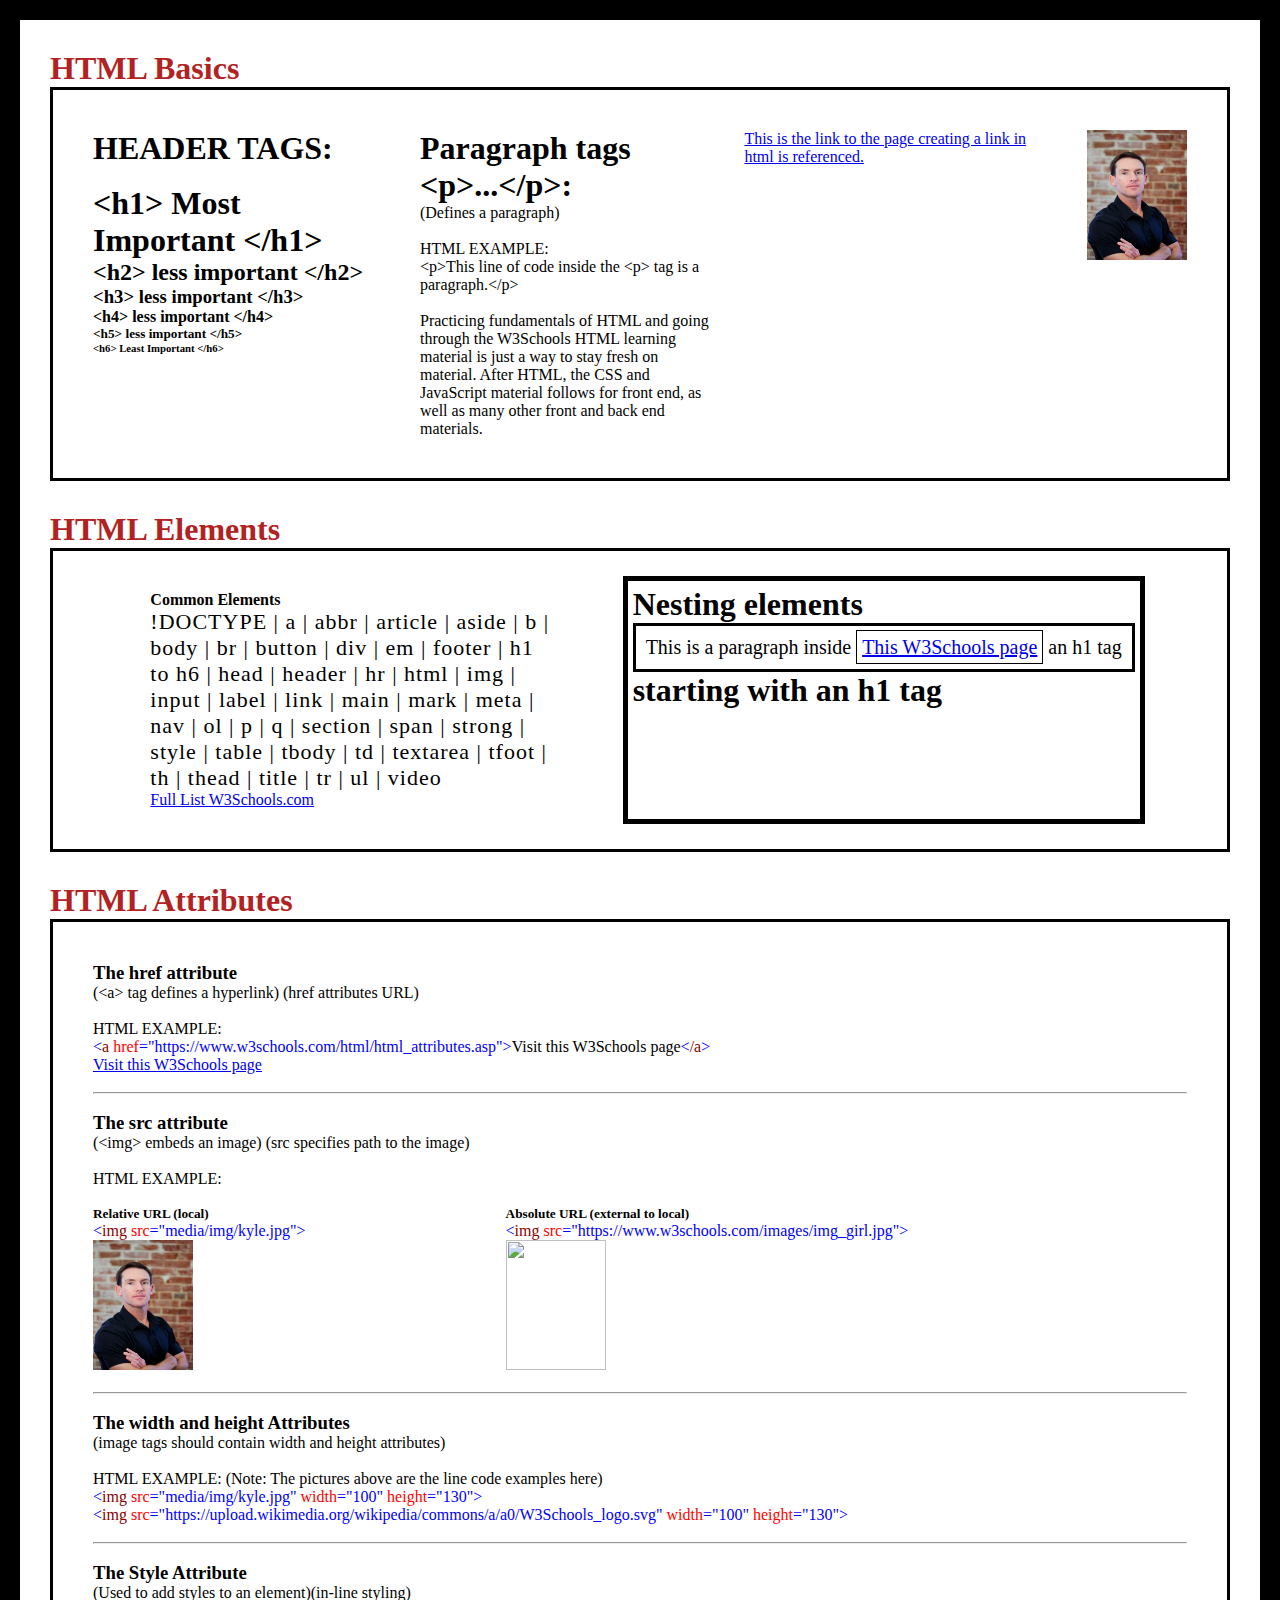
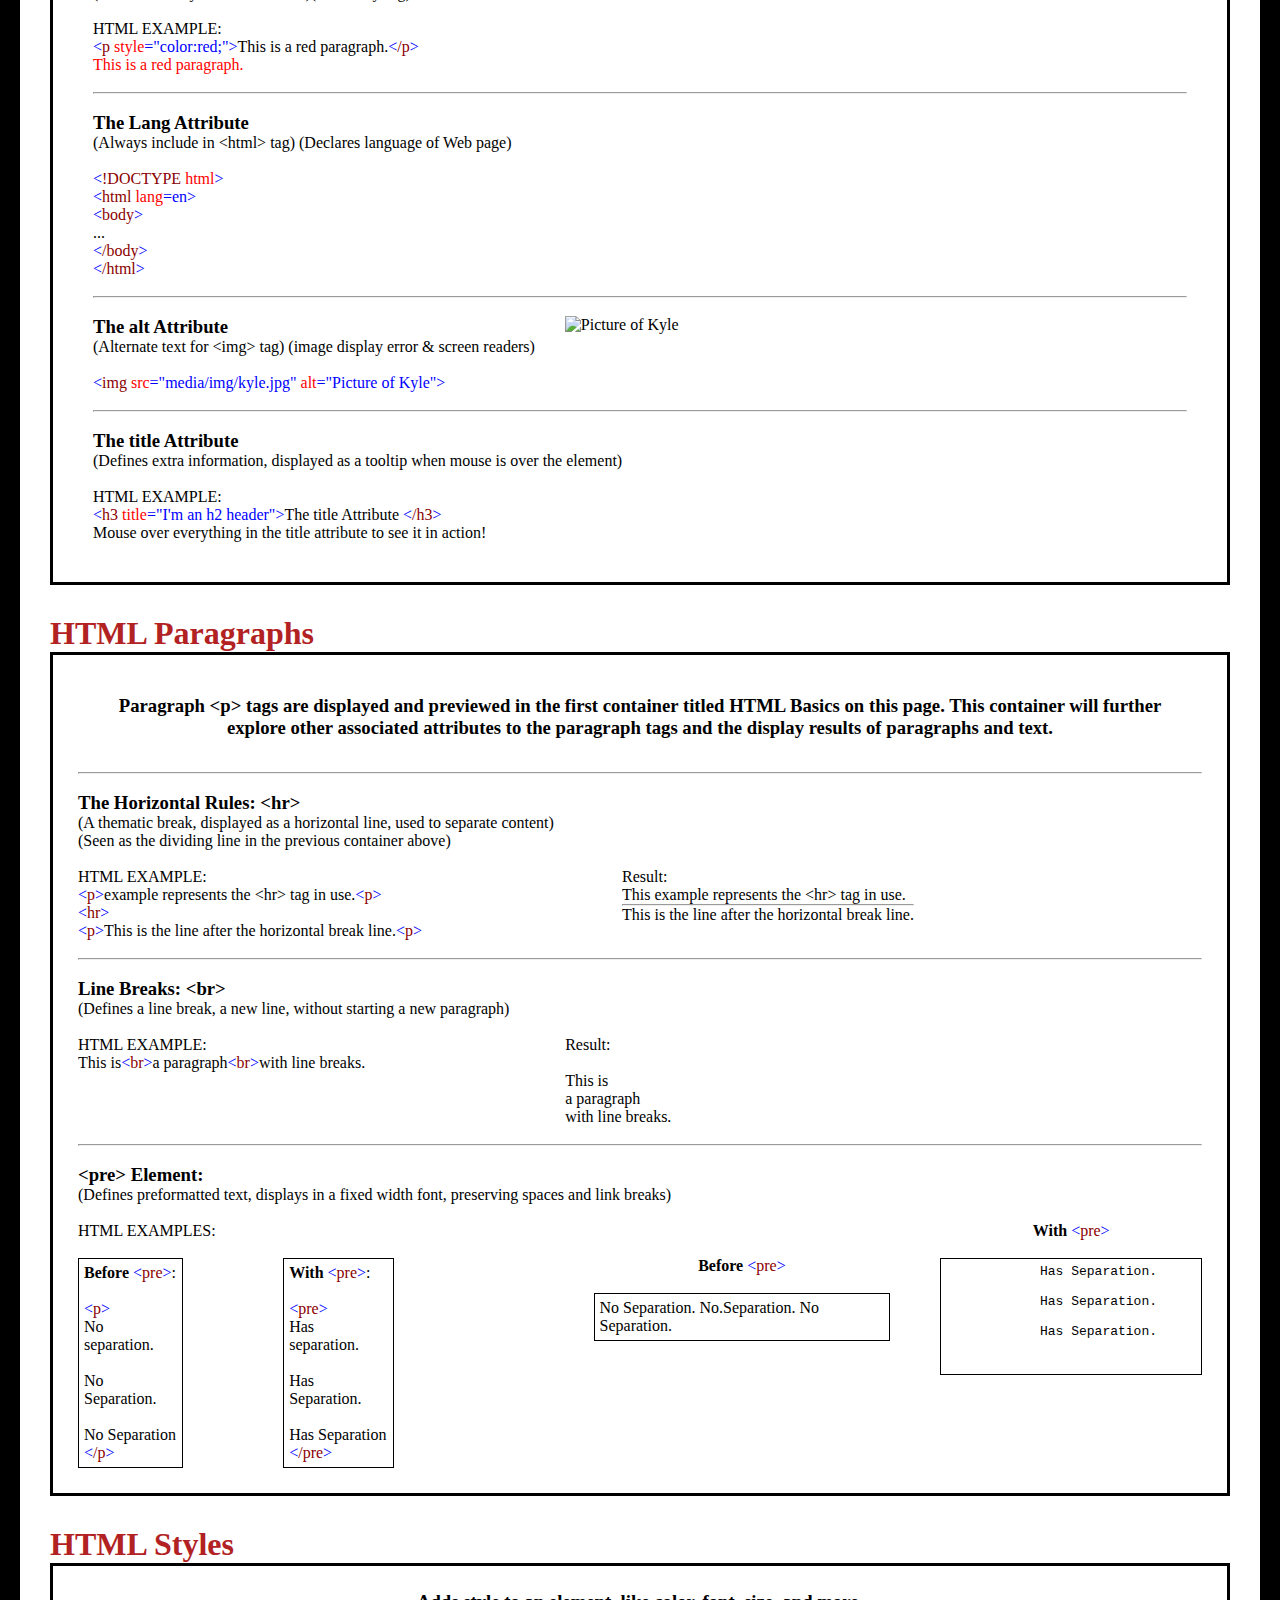
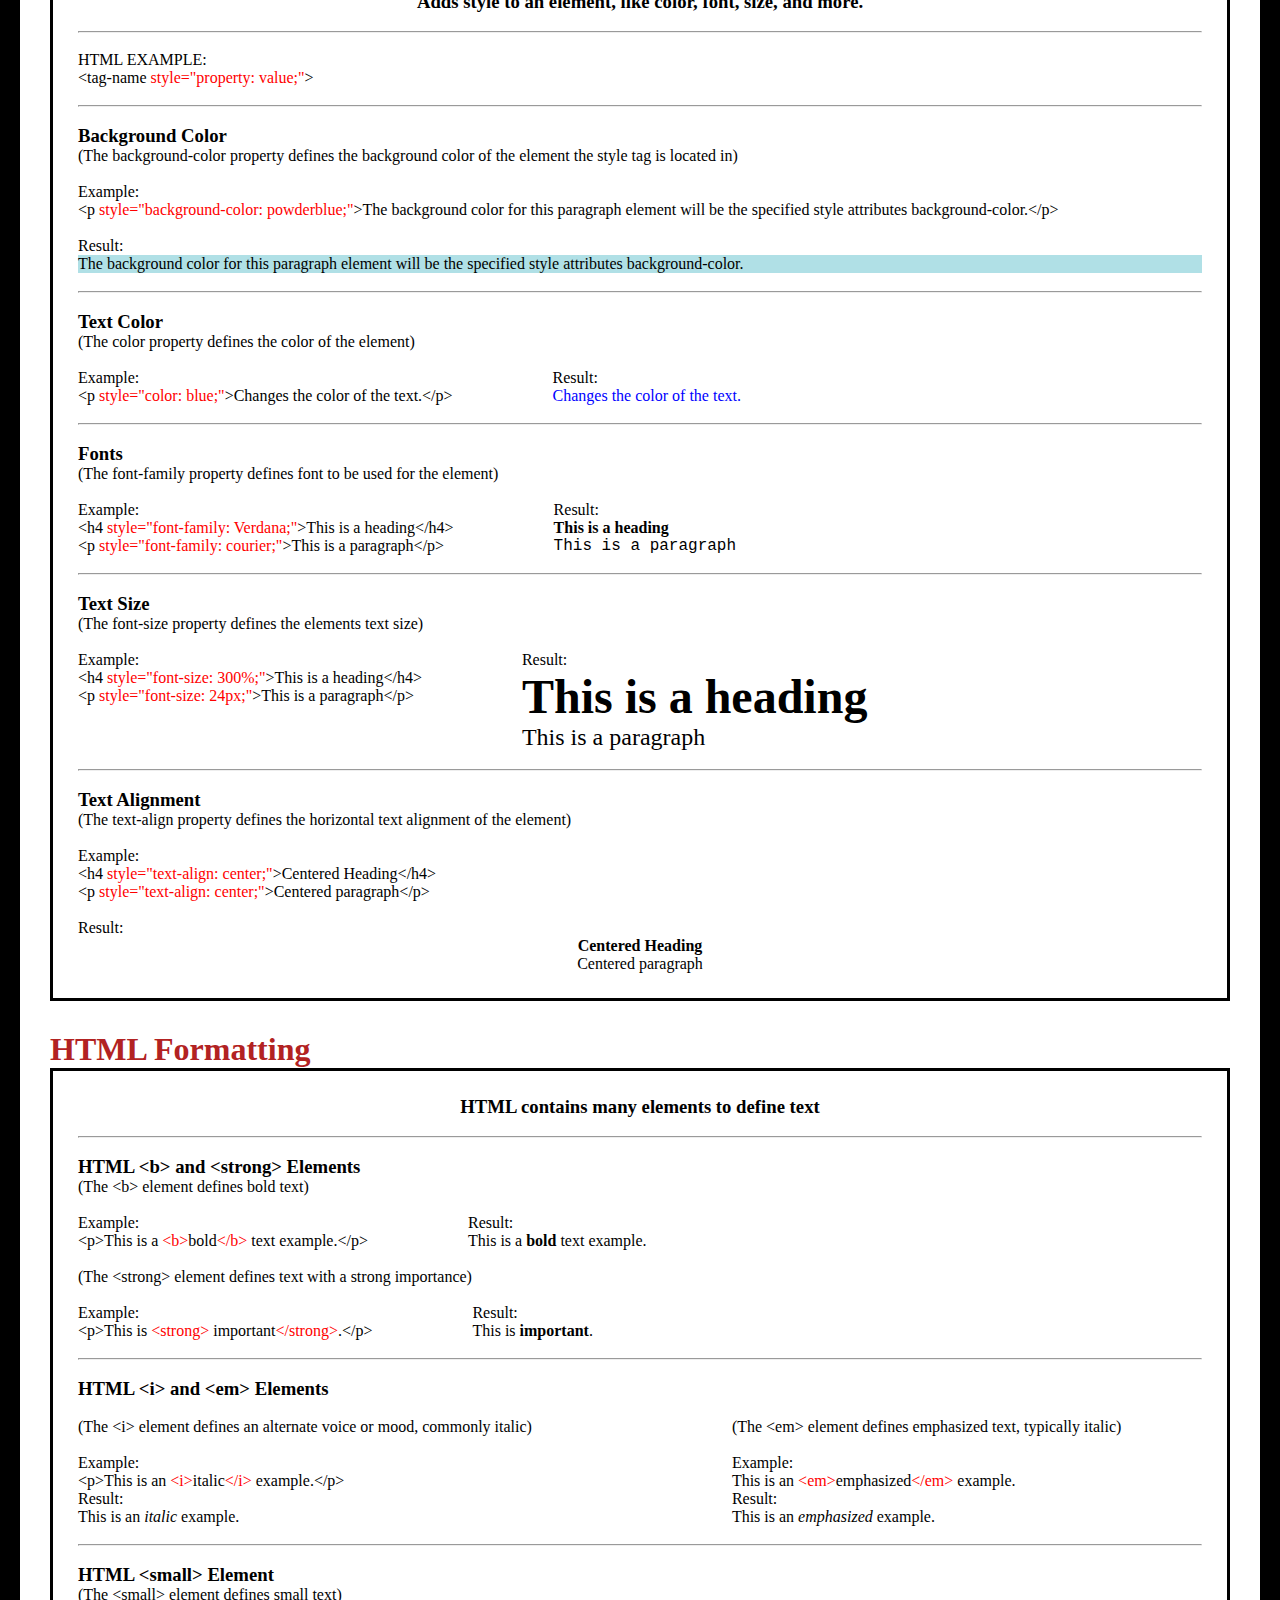
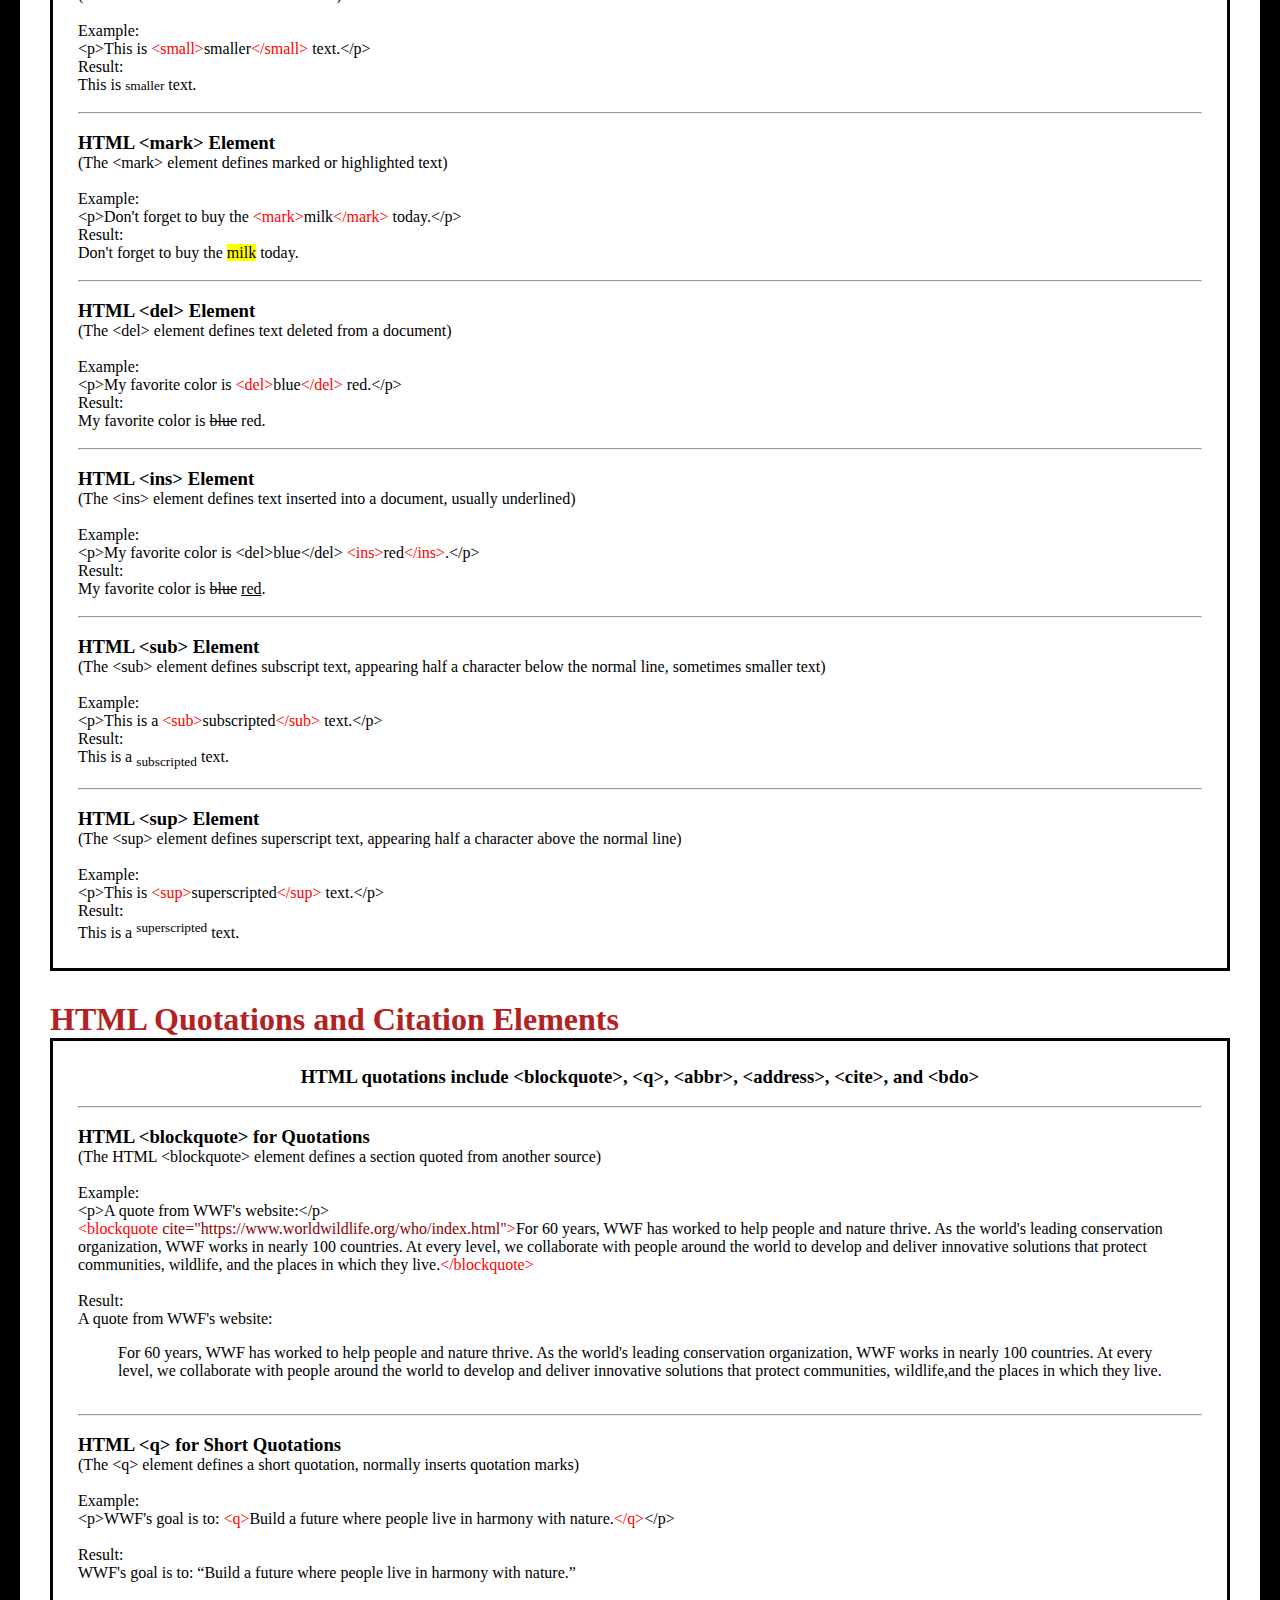
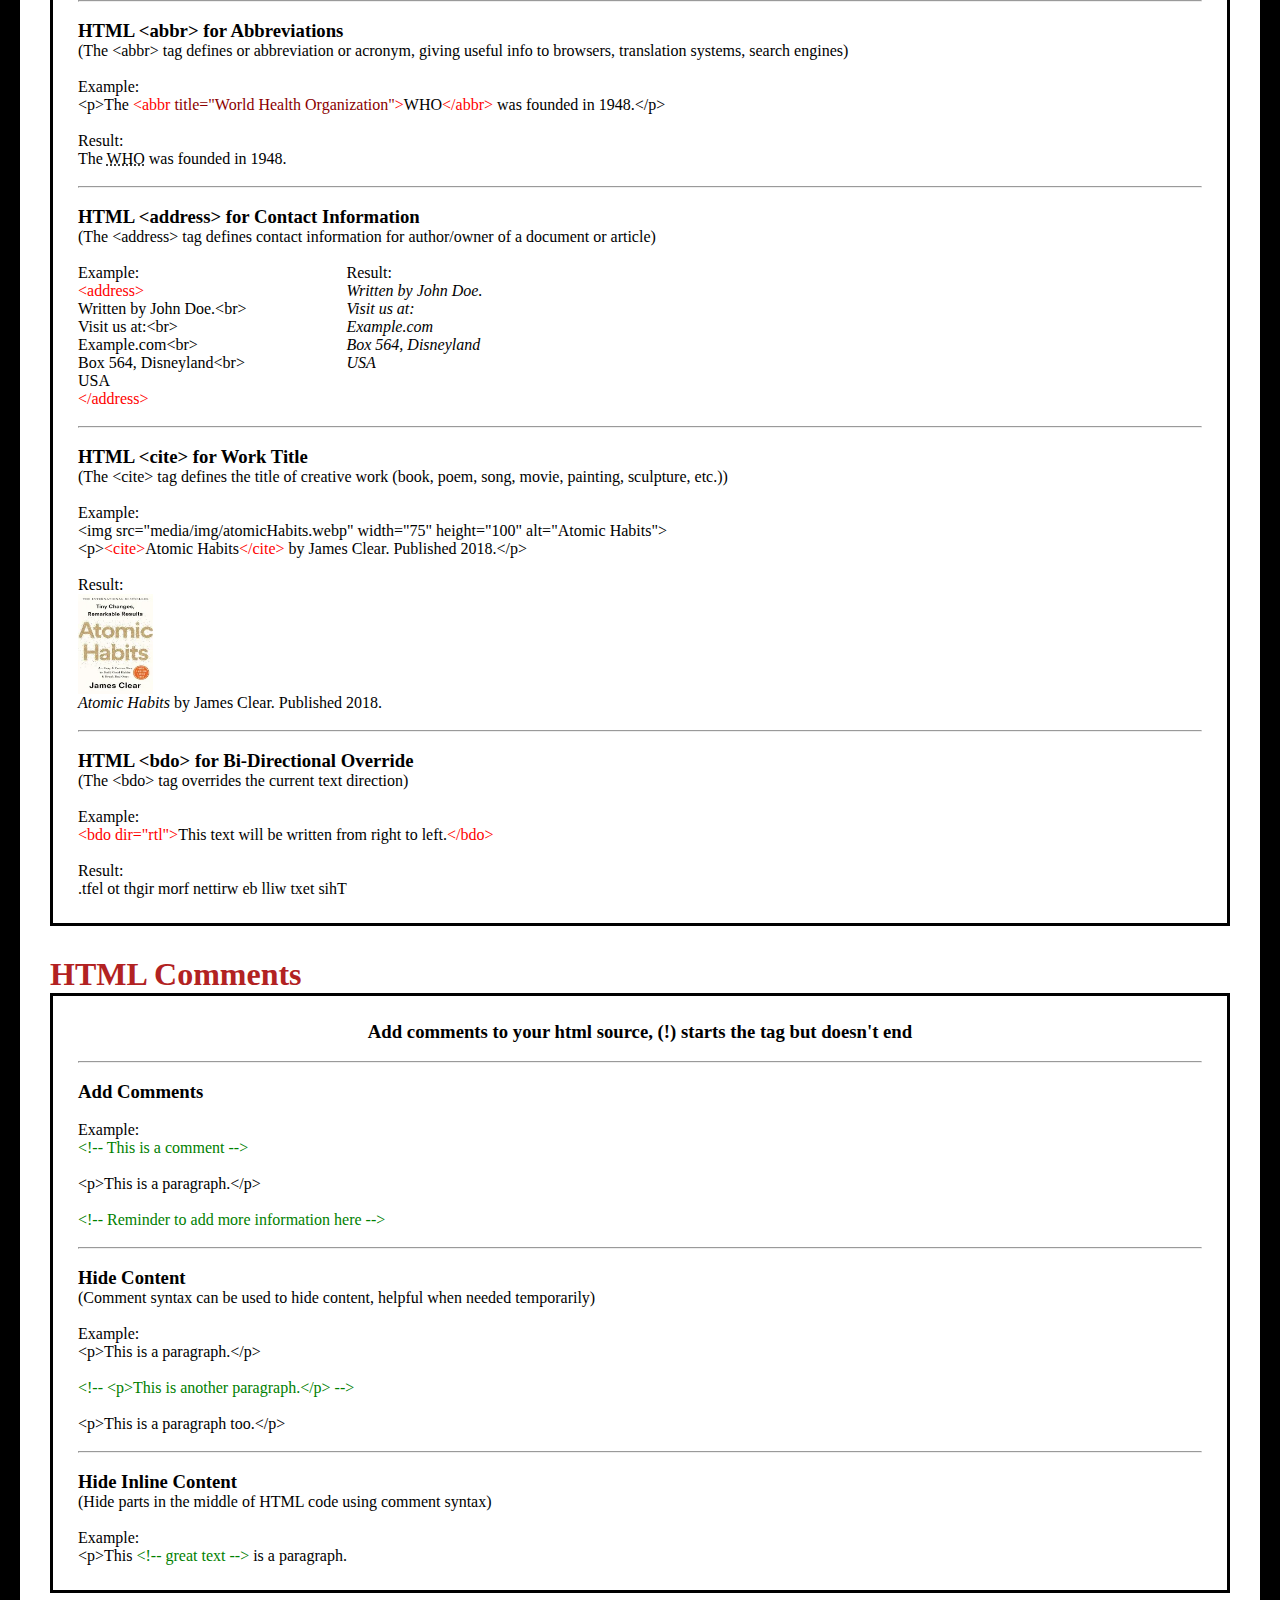
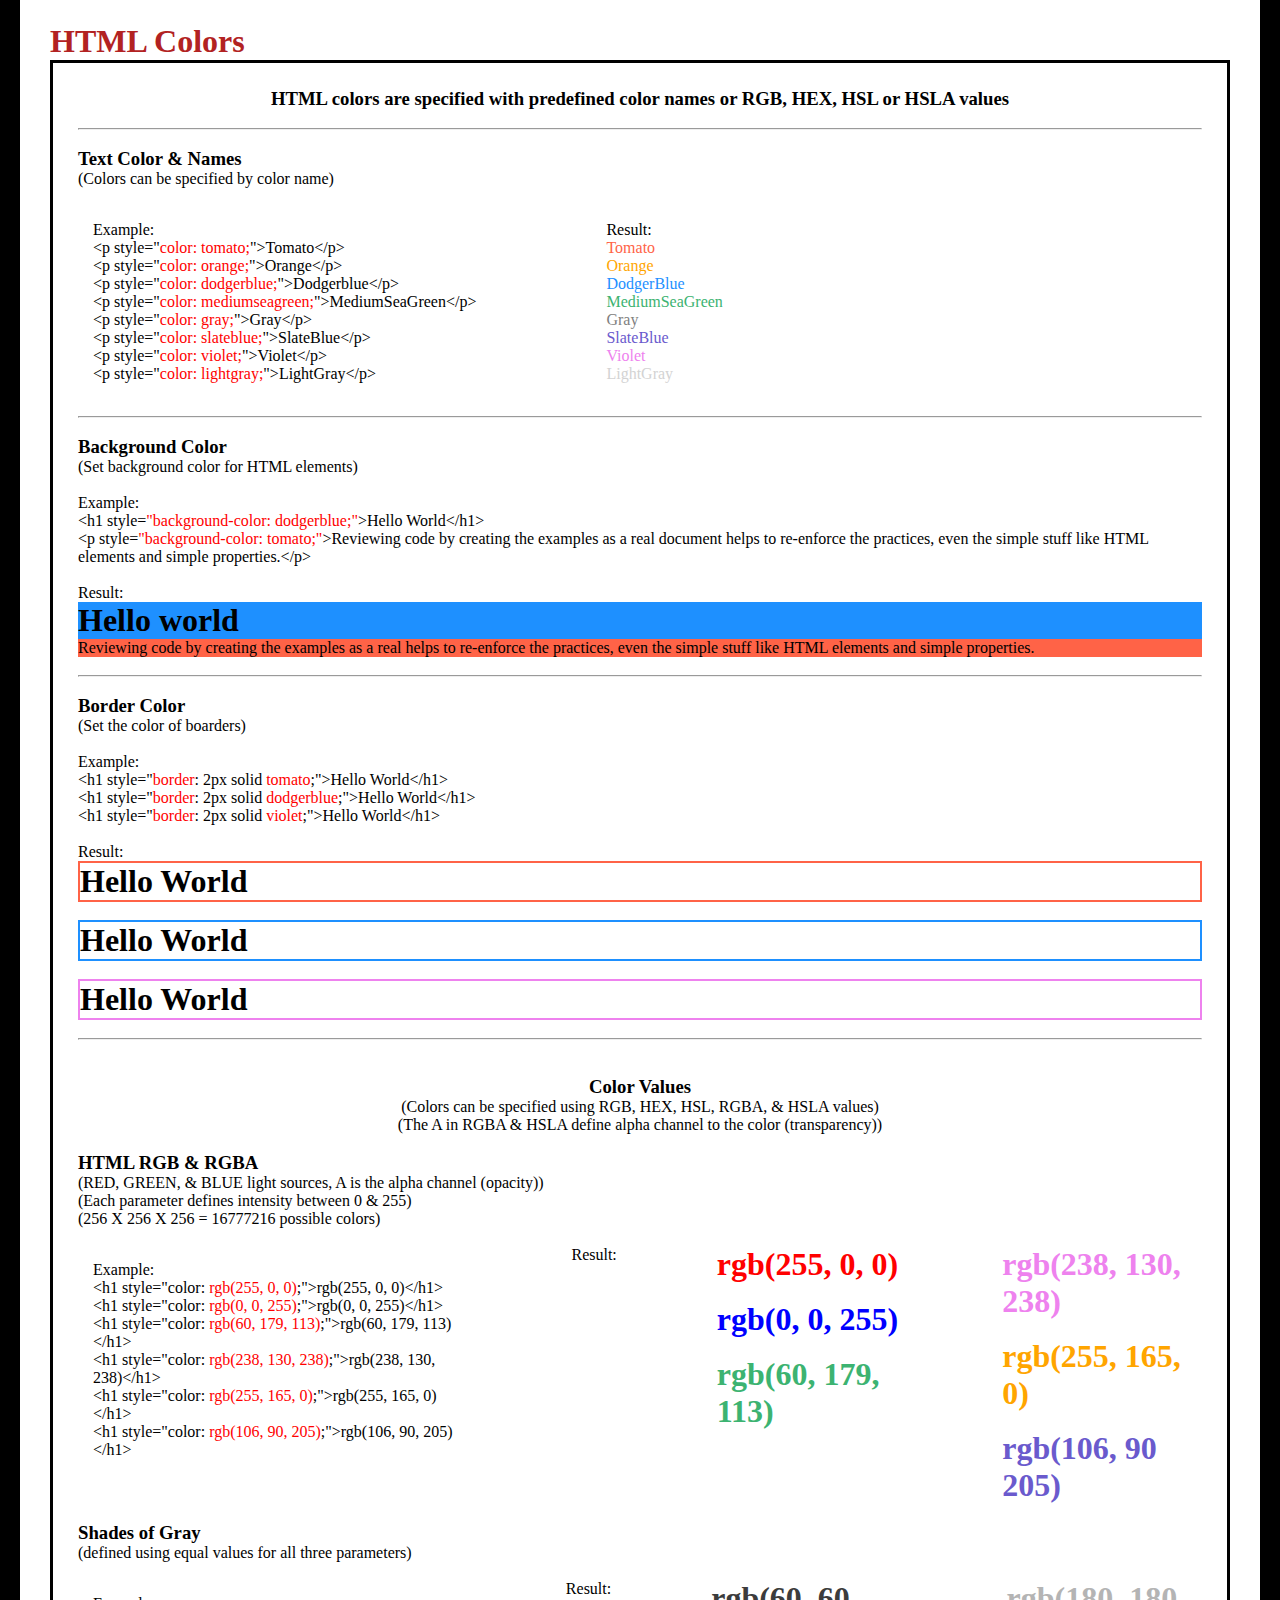
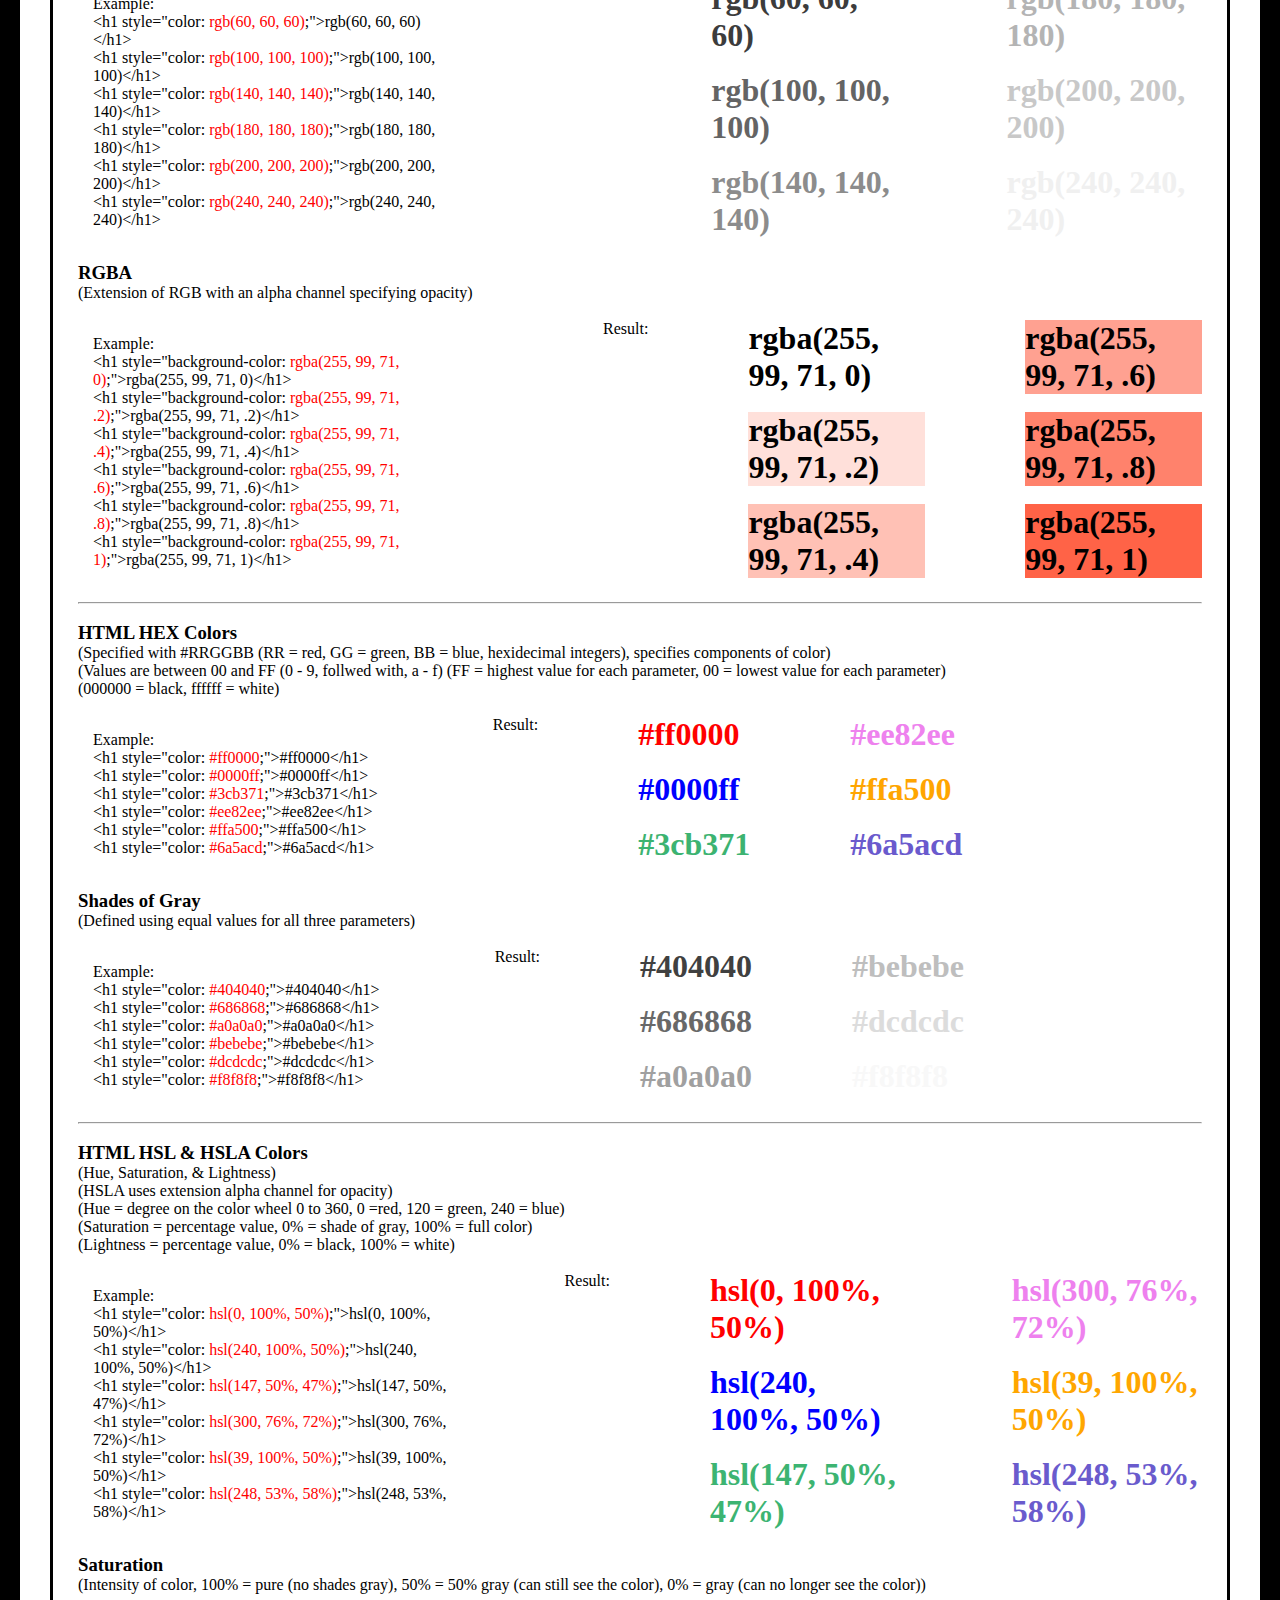
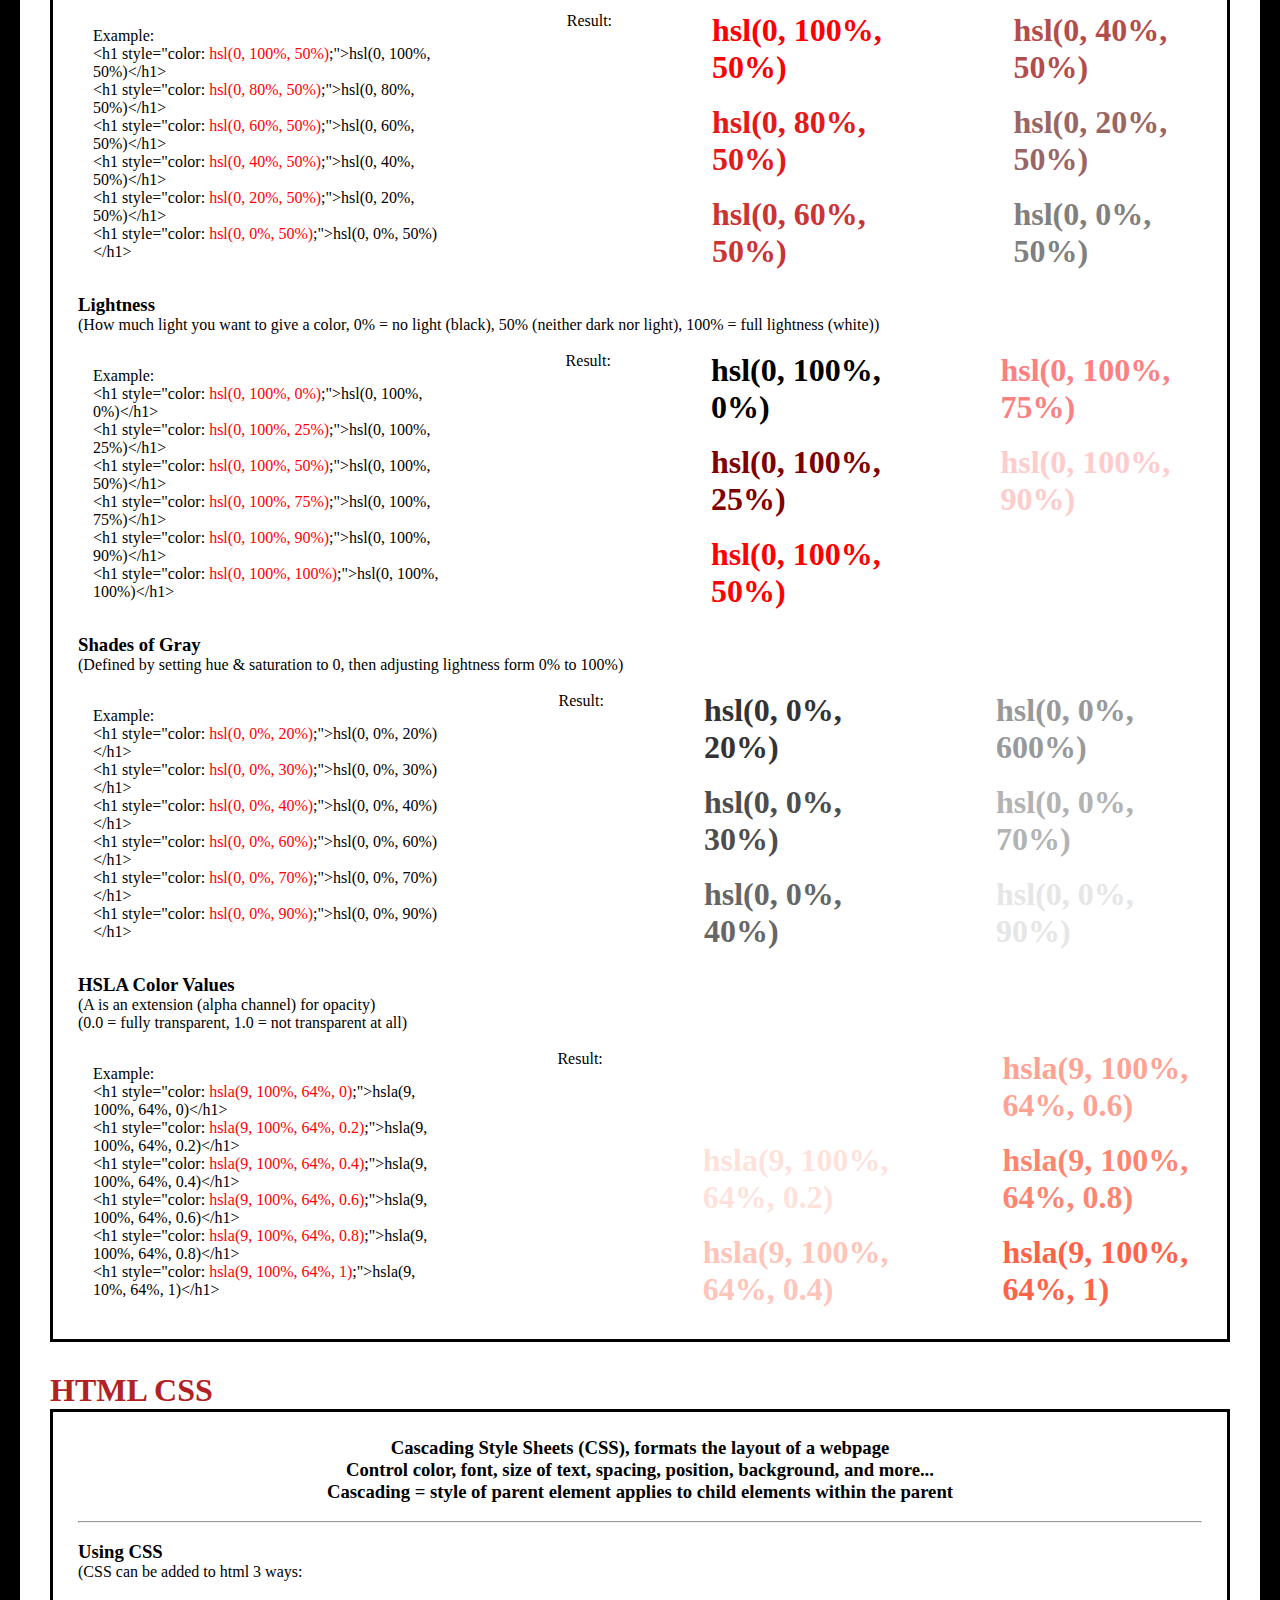
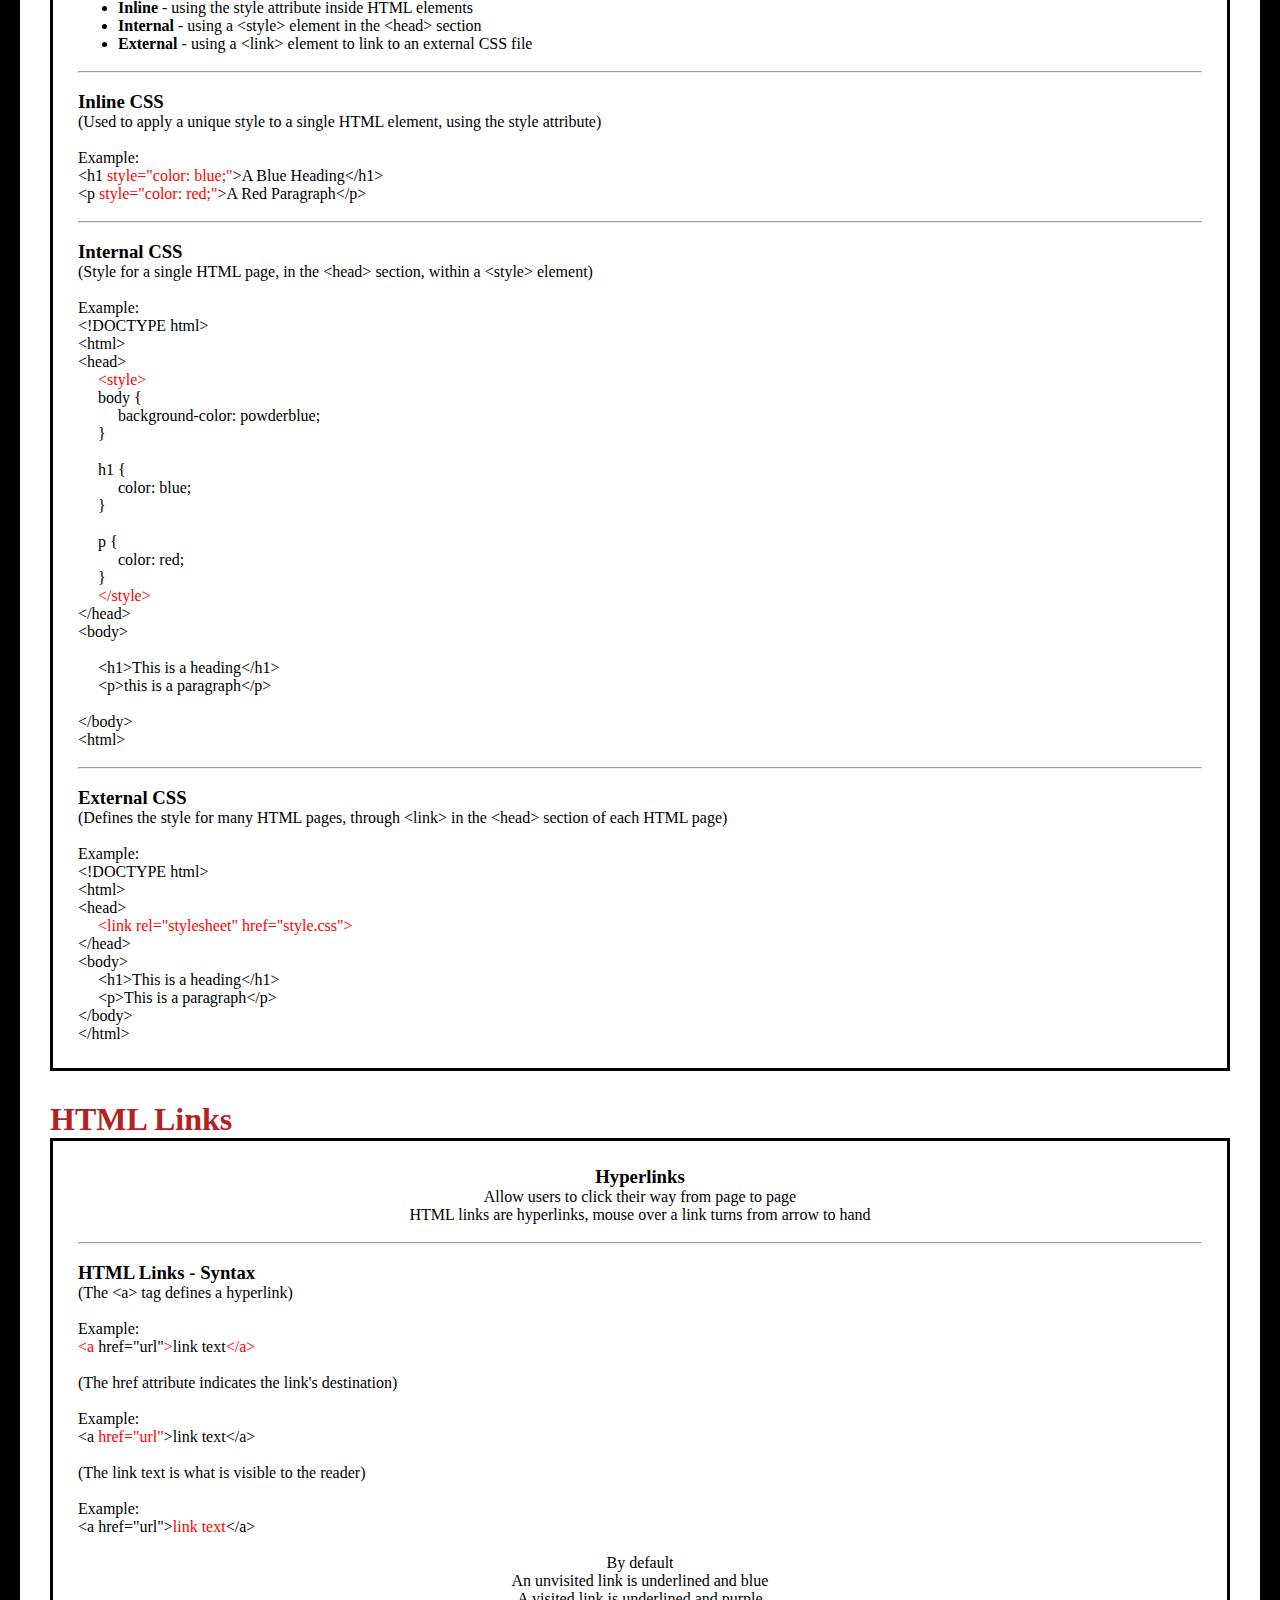
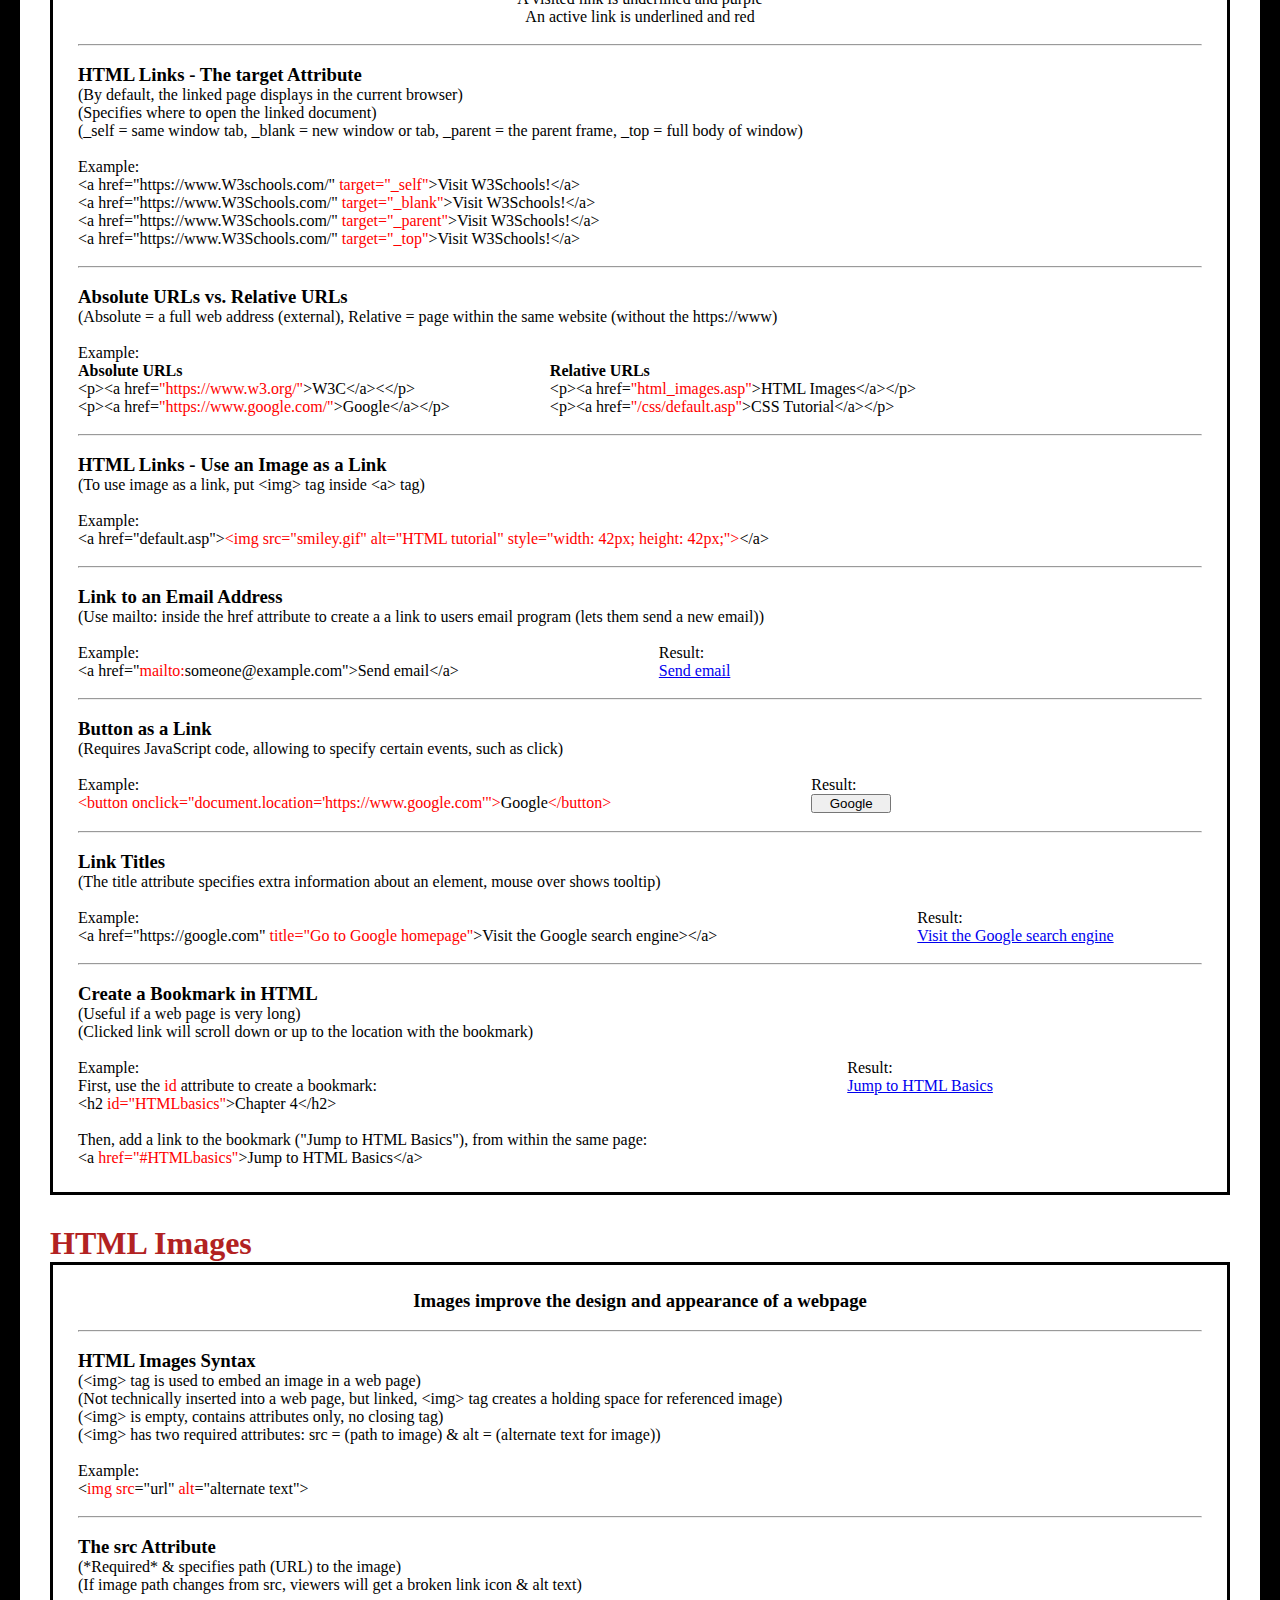
==== index.html @ a3dfe1bc "Added 20 additional tags for the Table of tags." ====
<!DOCTYPE html>
<html lang="en" xmlns="http://www.w3.org/1999/html">
    <head>
        <meta charset="UTF-8">
        <meta name="viewport" content="width=device-width, initial-scale=1">
        <title>W3Schools HTML</title>
        <link rel="stylesheet" href="index.css">
    </head>
    <body>
        <div class="page-wrapper">

<!--HTML Basics-->

            <h1 class="tutorialTitle" id="HTMLbasics">HTML Basics</h1>
            <div class="container">
                <div class="row">
                    <h1>HEADER TAGS:</h1>
                        <br>
                <!--    HTML heading h1 - h6-->
                    <h1>&lt;h1> Most Important &lt;/h1></h1>
                    <h2>&lt;h2> less important &lt;/h2></h2>
                    <h3>&lt;h3> less important &lt;/h3></h3>
                    <h4>&lt;h4> less important &lt;/h4></h4>
                    <h5>&lt;h5> less important &lt;/h5></h5>
                    <h6>&lt;h6> Least Important &lt;/h6></h6>
                </div>
                    <br>
                <!-- HTML paragraph -->
                <div class="row">
                    <h1>Paragraph tags &lt;p>...&lt;/p>:</h1>
                    <p>(Defines a paragraph)</p>
                        <br>
                    <p>HTML EXAMPLE:</p>
                    <p>&lt;p>This line of code inside the &lt;p> tag is a paragraph.&lt;/p></p>
                        <br>
                    <p style="max-width: 350px;">Practicing fundamentals of HTML and going through the W3Schools HTML learning material is just a way to stay fresh on material. After HTML, the CSS and JavaScript material follows for front end, as well as many other front and back end materials.</p>
                </div>
                    <br>
                <!-- HTML Link -->
                <div class="row">
                    <a href="https://www.W3Schools.com/html/html_basic.asp">This is the link to the page creating a link in html is referenced.</a>
                </div>
                    <br>
                <!-- HTML image -->
                <div class="row">
                    <img src="media/img/kyle.jpg" alt="Photo of me: Kyle" width="100px" height="130px">
                </div>
            </div>

<!--HTML Elements-->

            <h1 class="tutorialTitle">HTML Elements</h1>
            <div class="container">
                <div class="row elementsDiv">
                    <h4>Common Elements</h4>
                    <p class="elementTypes"> !DOCTYPE | a | abbr | article | aside | b | body | br | button | div | em | footer | h1 to h6 | head | header | hr | html | img | input | label | link | main | mark | meta | nav | ol | p | q | section | span | strong | style | table | tbody | td | textarea | tfoot | th | thead | title | tr | ul | video</p>
                    <a href="htps://www.W3Schools.com/tags/default.asp">Full List W3Schools.com</a>
                </div>
                <h1 style="border: 5px solid black; padding: 5px;">Nesting elements <p style="border: 3px solid black; padding: 10px; max-width: 700px; font-weight: normal; font-size: 20px;"> This is a paragraph inside <a style="border: 1px solid black; padding: 5px;" href="https://www.W3Schools.com/html/html_elements.asp">This W3Schools page</a> an h1 tag </p> starting with an h1 tag</h1>
            </div>

<!--HTML Attributes-->

            <h1 class="tutorialTitle">HTML Attributes</h1>
            <div class="container" style="flex-direction: column">
                <div class="row" >
                    <h3>The href attribute</h3>
                    <p>(&lt;a> tag defines a hyperlink) (href attributes URL)</p>
                        <br>
                    <p>HTML EXAMPLE:</p>
                    <p><span class="blue">&lt;</span><span class="darkred">a</span> <span class="red">href</span><span class="blue">="https://www.w3schools.com/html/html_attributes.asp"></span>Visit this W3Schools page<span class="blue">&lt;</span><span class="darkred">/a</span><span class="blue">></span></p>
                    <p><a href="https://www.w3schools.com/html/html_attributes.asp">Visit this W3Schools page</a></p>

                       <br><hr><br>

                    <h3>The src attribute</h3>
                    <p>(&lt;img> embeds an image) (src specifies path to the image)</p>
                        <br>
                    <p>HTML EXAMPLE:</p>
                        <br>
                    <div class="columnsAcross">
                        <div>
                            <h5>Relative URL (local)</h5>
                            <p><span class="blue">&lt;</span><span class="darkred">img</span> <span class="red">src</span><span class="blue">="media/img/kyle.jpg"></span></p>
                            <img src="media/img/kyle.jpg" width="100" height="130">
                        </div>
                                <br>
                        <div>
                            <h5>Absolute URL (external to local)</h5>
                            <p><span class="blue">&lt;</span><span class="darkred">img</span> <span class="red">src</span><span class="blue">="https://www.w3schools.com/images/img_girl.jpg"></span></p>
                            <img src="https://upload.wikimedia.org/wikipedia/commons/a/a0/W3Schools_logo.svg" width="100" height="130">
                        </div>
                    </div>

                        <br><hr><br>

                    <h3>The width and height Attributes</h3>
                    <p>(image tags should contain width and height attributes)</p>
                        <br>
                    <p>HTML EXAMPLE: (Note: The pictures above are the line code examples here)</p>
                    <p><span class="blue">&lt;</span><span class="darkred">img</span> <span class="red">src</span><span class="blue">="media/img/kyle.jpg"</span> <span class="red">width</span><span class="blue">="100"</span> <span class="red">height</span><span class="blue">="130"></span></p>
                    <p><span class="blue">&lt;</span><span class="darkred">img</span> <span class="red">src</span><span class="blue">="https://upload.wikimedia.org/wikipedia/commons/a/a0/W3Schools_logo.svg"</span> <span class="red">width</span><span class="blue">="100"</span> <span class="red">height</span><span class="blue">="130"></span></p>

                        <br><hr><br>

                    <h3>The Style Attribute</h3>
                    <p>(Used to add styles to an element)(in-line styling)</p>
                        <br>
                    <p>HTML EXAMPLE:</p>
                    <p><span class="blue">&lt;</span><span class="darkred">p</span> <span class="red">style</span><span class="blue">="color:red;"></span>This is a red paragraph.<span class="blue">&lt;</span><span class="red"></span><span class="darkred">/p</span><span class="blue">&gt;</span></p>
                    <p class="red">This is a red paragraph.</p>

                        <br><hr><br>

                    <h3>The Lang Attribute</h3>
                    <p>(Always include in &lt;html> tag) (Declares language of Web page)</p>
                        <br>
                    <p><span class="blue">&lt;</span><span class="darkred">!DOCTYPE</span> <span class="red">html</span><span class="blue">&gt;</span></p>
                    <p><span class="blue">&lt;</span><span class="darkred">html</span> <span class="red">lang</span><span class="blue">=en</span><span class="blue">&gt;</span></p>
                    <p><span class="blue">&lt;</span><span class="darkred">body</span><span class="blue">&gt;</span></p>
                    <p>...</p>
                    <p><span class="blue">&lt;</span><span class="darkred">/body</span><span class="blue">&gt;</span></p>
                    <p><span class="blue">&lt;</span><span class="darkred">/html</span><span class="blue">&gt;</span></p>

                        <br><hr><br>


                    <div class="altAttr">
                        <div>
                            <h3>The alt Attribute</h3>
                            <p>(Alternate text for &lt;img> tag) (image display error & screen readers)</p>
                                <br>
                            <p><span class="blue">&lt;</span><span class="darkred">img</span> <span class="red">src</span><span class="blue">="media/img/kyle.jpg"</span> <span class="red">alt</span><span class="blue">="Picture of Kyle"></span></p>
                        </div>
                        <div>
                            <img src="media/img/kyle.jpeg" width="100" height="130" alt="Picture of Kyle">
                        </div>
                    </div>

                    <br><hr><br>

                    <h3 title="I'm an h2 header">The title Attribute</h3>
                    <p title="What title attribute is...">(Defines extra information, displayed as a tooltip when mouse is over the element)</p>
                        <br>
                    <p title="Line code example">HTML EXAMPLE:<br>
                        <span class="blue">&lt;</span><span class="darkred">h3</span> <span class="red">title</span><span class="blue">="I'm an h2 header"></span>The title Attribute <span class="blue">&lt;</span><span class="darkred">/h3</span><span class="blue">&gt;</span></p>
                    <p title="I'm a paragraph">Mouse over everything in the title attribute to see it in action!</p>
                </div>
            </div>

<!--HTML Paragraphs-->

            <h1 class="tutorialTitle">HTML Paragraphs</h1>
            <div class="container-col">
                <div class="row">
                    <h3 class="centering">Paragraph &lt;p> tags are displayed and previewed in the first container titled HTML Basics on this page. This container will further explore other associated attributes to the paragraph tags and the display results of paragraphs and text.</h3>
                </div>
                    <br><hr><br>
                <h3>The Horizontal Rules: &lt;hr></h3>
                <p>(A thematic break, displayed as a horizontal line, used to separate content)</p>
                <p>(Seen as the dividing line in the previous container above)</p>
                    <br>
                <div class="columnsAcross">
                    <div>
                        <p>HTML EXAMPLE:</p>
                        <p><span class="blue">&lt;</span><span class="darkred">p</span><span class="blue">&gt;</span>example represents the &lt;hr> tag in use.<span class="blue">&lt;</span><span class="darkred">p</span><span class="blue">&gt;</span></p>
                        <p><span class="blue">&lt;</span><span class="darkred">hr</span><span class="blue">&gt;</span></p>
                        <p><span class="blue">&lt;</span><span class="darkred">p</span><span class="blue">&gt;</span>This is the line after the horizontal break line.<span class="blue">&lt;</span><span class="darkred">p</span><span class="blue">&gt;</span></p>
                    </div>
                            <br>
                    <div>
                        <p>Result:</p>
                        <p>This example represents the &lt;hr> tag in use.</p>
                        <hr>
                        <p>This is the line after the horizontal break line.</p>
                    </div>
                </div>

                    <br><hr><br>

                <h3>Line Breaks: &lt;br></h3>
                <p>(Defines a line break, a new line, without starting a new paragraph)</p>
                    <br>
                <div class="columnsAcross">
                    <div>
                        <p>HTML EXAMPLE:</p>
                        <p>This is<span class="blue">&lt;</span><span class="darkred">br</span><span class="blue">&gt;</span>a paragraph<span class="blue">&lt;</span><span class="darkred">br</span><span class="blue">&gt;</span>with line breaks.</p>
                    </div>
                            <br>
                    <div>
                        <p>Result:</p>
                            <br>
                        <p>This is<br>a paragraph<br>with line breaks.</p>
                    </div>
                </div>

                    <br><hr><br>

                <h3>&lt;pre> Element:</h3>
                <p>(Defines preformatted text, displays in a fixed width font, preserving spaces and link breaks)</p>
                    <br>
                <div class="columnsAcross">
                    <div>
                        <p>HTML EXAMPLES:</p>
                            <br>
                        <div class="preAttribute">
                            <div style="border: 1px solid black; padding: 5px;">
                                <p><strong>Before</strong> <span class="blue">&lt;</span><span class="darkred">pre</span><span class="blue">&gt;</span>:</p>
                                    <br>
                                <p><span class="blue">&lt;</span><span class="darkred">p</span><span class="blue">&gt;</span><br>  No separation.<br><br>  No Separation.<br><br>  No Separation<br><span class="blue">&lt;</span><span class="darkred">/p</span><span class="blue">&gt;</span></p>
                            </div>
                                <br>
                            <div style="border: 1px solid black; padding: 5px;">
                                <p><strong>With</strong> <span class="blue">&lt;</span><span class="darkred">pre</span><span class="blue">&gt;</span>:</p>
                                    <br>
                                <p><span class="blue">&lt;</span><span class="darkred">pre</span><span class="blue">&gt;</span><br> Has separation.<br><br>  Has Separation.<br><br>  Has Separation<br><span class="blue">&lt;</span><span class="darkred">/pre</span><span class="blue">&gt;</span></p>
                            </div>
                        </div>
                    </div>
                            <br>
                    <div>
                        <div class="preAttribute">
                            <div class="centerContentJustify">
                                <p><strong>Before</strong> <span class="blue">&lt;</span><span class="darkred">pre</span><span class="blue">&gt;</span></p>
                                    <br>
                                <p style="border: 1px solid black;padding: 5px;">
                                    No Separation.

                                    No.Separation.

                                    No Separation.
                                </p>
                            </div>
                            <div class="centerContentJustify">
                                <p><strong>With</strong> <span class="blue">&lt;</span><span class="darkred">pre</span><span class="blue">&gt;</span></p>
                                    <br>
                                <pre style="border: 1px solid black;padding: 5px;">
            Has Separation.

            Has Separation.

            Has Separation.

                                </pre>
                            </div>
                        </div>
                    </div>
                </div>
            </div>

<!--HTML Styles-->

            <h1 class="tutorialTitle">HTML Styles</h1>
            <div class="container-col">
                <h3 class="centering">Adds style to an element, like color, font, size, and more.</h3>
                    <br><hr><br>
                <p>HTML EXAMPLE:</p>
                <p>&lt;tag-name <span class="red">style="property: value;"</span>></p>

                    <br><hr><br>

                <h3>Background Color</h3>
                <p>(The background-color property defines the background color of the element the style tag is located in)</p>
                    <br>
                <p>Example:</p>
                <p>&lt;p <span class="red">style="background-color: powderblue;"</span>>The background color for this paragraph element will be the specified style attributes background-color.&lt;/p></p>
                    <br>
                <p>Result:</p>
                <p style="background-color: powderblue;">The background color for this paragraph element will be the specified style attributes background-color.</p>

                <br><hr><br>

                <h3>Text Color</h3>
                <p>(The color property defines the color of the element)</p>
                    <br>
                <div class="columnsAcross">
                    <div>
                        <p>Example:</p>
                        <p>&lt;p <span class="red">style="color: blue;"</span>>Changes the color of the text.&lt;/p></p>
                    </div>
                    <div>
                        <p>Result:</p>
                        <p style="color: blue">Changes the color of the text.</p>
                    </div>
                </div>

                    <br><hr><br>

                <h3>Fonts</h3>
                <p>(The font-family property defines font to be used for the element)</p>
                    <br>
                <div class="columnsAcross">
                    <div>
                        <p>Example:</p>
                        <p>&lt;h4 <span class="red">style="font-family: Verdana;"</span>>This is a heading&lt;/h4></p>
                        <p>&lt;p <span class="red">style="font-family: courier;"</span>>This is a paragraph&lt;/p></p>
                    </div>
                    <div>
                        <p>Result:</p>
                        <h4 style="font-family: Verdana,serif;">This is a heading</h4>
                        <p style="font-family: courier,serif;">This is a paragraph</p>
                    </div>
                </div>

                <br><hr><br>

                    <div>
                        <h3>Text Size</h3>
                        <p>(The font-size property defines the elements text size)</p>
                            <br>
                        <div class="columnsAcross">
                            <div>
                                <p>Example:</p>
                                <p>&lt;h4 <span class="red">style="font-size: 300%;"</span>>This is a heading&lt;/h4></p>
                                <p>&lt;p <span class="red">style="font-size: 24px;"</span>>This is a paragraph&lt;/p></p>
                            </div>
                            <div>
                                <p>Result:</p>
                                <h4 style="font-size: 300%;">This is a heading</h4>
                                <p style="font-size: 24px;">This is a paragraph</p>
                            </div>
                        </div>
                    </div>

                        <br><hr><br>

                    <div>
                        <h3>Text Alignment</h3>
                        <p>(The text-align property defines the horizontal text alignment of the element)</p>
                            <br>
                        <p>Example:</p>
                        <p>&lt;h4 <span class="red">style="text-align: center;"</span>>Centered Heading&lt;/h4></p>
                        <p>&lt;p <span class="red">style="text-align: center;"</span>>Centered paragraph&lt;/p></p>
                            <br>
                        <p>Result:</p>
                        <h4 class="centering">Centered Heading</h4>
                        <p class="centering">Centered paragraph</p>
                    </div>
            </div>

<!--HTML Formatting-->

            <h1 class="tutorialTitle">HTML Formatting</h1>
            <div class="container-col">
                <h3 class="centering">HTML contains many elements to define text</h3>
                    <br><hr><br>
                <h3>HTML &lt;b> and &lt;strong> Elements</h3>
                <p>(The &lt;b> element defines bold text)</p>
                    <br>
                <div class="columnsAcross">
                    <div>
                        <p>Example:</p>
                        <p>&lt;p>This is a <span class="red">&lt;b></span>bold<span class="red">&lt;/b></span> text example.&lt;/p></p>
                    </div>
                    <div>
                        <p>Result:</p>
                        <p>This is a <b>bold</b> text example.</p>
                    </div>
                </div>
                    <br>
                <p>(The &lt;strong> element defines text with a strong importance)</p>
                    <br>
                <div class="columnsAcross">
                    <div>
                        <p>Example:</p>
                        <p>&lt;p>This is <span class="red">&lt;strong></span> important<span class="red">&lt;/strong></span>.&lt;/p></p>
                    </div>
                    <div>
                        <p>Result:</p>
                        <p>This is <strong>important</strong>.</p>
                    </div>
                </div>

                    <br><hr><br>

                <h3>HTML &lt;i> and &lt;em> Elements</h3>
                    <br>
                <div class="columnsAcross">
                    <div>
                        <p>(The &lt;i> element defines an alternate voice or mood, commonly italic)</p>
                            <br>
                        <p>Example:</p>
                        <p>&lt;p>This is an <span class="red">&lt;i></span>italic<span class="red">&lt;/i></span> example.&lt;/p></p>
                        <p>Result:</p>
                        <p>This is an <i>italic</i> example.</p>
                    </div>
                            <br>
                    <div>
                        <p>(The &lt;em> element defines emphasized text, typically italic)</p>
                            <br>
                        <p>Example:</p>
                        <p>This is an <span class="red">&lt;em></span>emphasized<span class="red">&lt;/em></span> example.</p>
                        <p>Result:</p>
                        <p>This is an <em>emphasized</em> example.</p>
                    </div>
                </div>

                <br><hr><br>

                <h3>HTML &lt;small> Element</h3>
                <p>(The &lt;small> element defines small text)</p>
                    <br>
                <p>Example:</p>
                <p>&lt;p>This is <span class="red">&lt;small></span>smaller<span class="red">&lt;/small></span> text.&lt;/p></p>
                <p>Result:</p>
                <p>This is <small>smaller</small> text.</p>

                    <br><hr><br>

                <h3>HTML &lt;mark> Element</h3>
                <p>(The &lt;mark> element defines marked or highlighted text)</p>
                    <br>
                <p>Example:</p>
                <p>&lt;p>Don't forget to buy the <span class="red">&lt;mark></span>milk<span class="red">&lt;/mark></span> today.&lt;/p></p>
                <p>Result:</p>
                <p>Don't forget to buy the <mark>milk</mark> today.</p>

                    <br><hr><br>

                <h3>HTML &lt;del> Element</h3>
                <p>(The &lt;del> element defines text deleted from a document)</p>
                    <br>
                <p>Example:</p>
                <p>&lt;p>My favorite color is <span class="red">&lt;del></span>blue<span class="red">&lt;/del></span> red.&lt;/p></p>
                <p>Result:</p>
                <p>My favorite color is <del>blue</del> red.</p>

                <br><hr><br>

                <h3>HTML &lt;ins> Element</h3>
                <p>(The &lt;ins> element defines text inserted into a document, usually underlined)</p>
                    <br>
                <p>Example:</p>
                <p>&lt;p>My favorite color is &lt;del>blue&lt;/del> <span class="red">&lt;ins></span>red<span class="red">&lt;/ins></span>.&lt;/p></p>
                <p>Result:</p>
                <p>My favorite color is <del>blue</del> <ins>red</ins>.</p>

                    <br><hr><br>

                <h3>HTML &lt;sub> Element</h3>
                <p>(The &lt;sub> element defines subscript text, appearing half a character below the normal line, sometimes smaller text)</p>
                    <br>
                <p>Example:</p>
                <p>&lt;p>This is a <span class="red">&lt;sub></span>subscripted<span class="red">&lt;/sub></span> text.&lt;/p></p>
                <p>Result:</p>
                <p>This is a <sub>subscripted</sub> text.</p>

                    <br><hr><br>

                <h3>HTML &lt;sup> Element</h3>
                <p>(The &lt;sup> element defines superscript text, appearing half a character above the normal line)</p>
                    <br>
                <p>Example:</p>
                <p>&lt;p>This is <span class="red">&lt;sup></span>superscripted<span class="red">&lt;/sup></span> text.&lt;/p></p>
                <p>Result:</p>
                <p>This is a <sup>superscripted</sup> text.</p>
            </div>

<!--HTML Quotations/Citation-->

            <h1 class="tutorialTitle">HTML Quotations and Citation Elements</h1>
            <div class="container-col">
                <h3 class="centering">HTML quotations include &lt;blockquote>, &lt;q>, &lt;abbr>, &lt;address>, &lt;cite>, and &lt;bdo></h3>
                    <br><hr><br>
                <h3>HTML &lt;blockquote> for Quotations</h3>
                <p>(The HTML &lt;blockquote> element defines a section quoted from another source)</p>
                    <br>
                <p>Example:</p>
                <p>&lt;p>A quote from WWF's website:&lt;/p></p>
                <p><span class="red">&lt;blockquote <span style="color: darkred;" title="Cite Your Sources">cite="https://www.worldwildlife.org/who/index.html"</span>></span>For 60 years, WWF has worked to help people and nature thrive. As the world's leading conservation organization, WWF works in nearly 100 countries. At every level, we collaborate with people around the world to develop and deliver innovative solutions that protect communities, wildlife, and the places in which they live.<span class="red">&lt;/blockquote></span></p>
                    <br>
                <p>Result:</p>
                <p>A quote from WWF's website:</p>
                <blockquote style="margin: revert;" cite="https://www.worldwildlife.org/who/index.html">For 60 years, WWF has worked to help people and nature thrive. As the world's leading conservation organization, WWF works in nearly 100 countries. At every level, we collaborate with people around the world to develop and deliver innovative solutions that protect communities, wildlife,and the places in which they live.
                </blockquote>

                <br><hr><br>

                <h3>HTML &lt;q> for Short Quotations</h3>
                <p>(The &lt;q> element defines a short quotation, normally inserts quotation marks)</p>
                    <br>
                <p>Example:</p>
                <p>&lt;p>WWF's goal is to: <span class="red">&lt;q></span>Build a future where people live in harmony with nature.<span class="red">&lt;/q></span>&lt;/p></p>
                    <br>
                <p>Result:</p>
                <p>WWF's goal is to: <q>Build a future where people live in harmony with nature.</q></p>

                    <br><hr><br>

                <h3>HTML &lt;abbr> for Abbreviations</h3>
                <p>(The &lt;abbr> tag defines or abbreviation or acronym, giving useful info to browsers, translation systems, search engines)</p>
                    <br>
                <p>Example:</p>
                <p>&lt;p>The <span class="red">&lt;abbr <span style="color: darkred">title="World Health Organization"</span>></span>WHO<span class="red">&lt;/abbr></span> was founded in 1948.&lt;/p></p>
                    <br>
                <p>Result:</p>
                <p>The <abbr title="World Health Organization">WHO</abbr> was founded in 1948.</p>

                <br><hr><br>

                <h3>HTML &lt;address> for Contact Information</h3>
                <p>(The &lt;address> tag defines contact information for author/owner of a document or article)</p>
                    <br>
                <div class="columnsAcross">
                    <div>
                        <p>Example:</p>
                        <p class="red">&lt;address></p>
                        <p>Written by John Doe.&lt;br></p>
                        <p>Visit us at:&lt;br></p>
                        <p>Example.com&lt;br></p>
                        <p>Box 564, Disneyland&lt;br></p>
                        <p>USA</p>
                        <p class="red">&lt;/address></p>
                    </div>
                    <div>
                        <p>Result:</p>
                        <address>
                            Written by John Doe.<br>
                            Visit us at:<br>
                            Example.com<br>
                            Box 564, Disneyland<br>
                            USA<br>
                        </address>
                    </div>
                </div>

                    <br><hr><br>

                <h3>HTML &lt;cite> for Work Title</h3>
                <p>(The &lt;cite> tag defines the title of creative work (book, poem, song, movie, painting, sculpture, etc.))</p>
                    <br>
                <p>Example:</p>
                <p>&lt;img src="media/img/atomicHabits.webp" width="75" height="100" alt="Atomic Habits"></p>
                <p>&lt;p><span class="red">&lt;cite></span>Atomic Habits<span class="red">&lt;/cite></span> by James Clear. Published 2018.&lt;/p></p>
                    <br>
                <p>Result:</p>
                <img src="media/img/atomicHabits.webp" width="75" height="100" alt="Atomic Habits">
                <p><cite>Atomic Habits</cite> by James Clear. Published 2018.</p>

                    <br><hr><br>

                <h3>HTML &lt;bdo> for Bi-Directional Override</h3>
                <p>(The &lt;bdo> tag overrides the current text direction)</p>
                    <br>
                <p>Example:</p>
                <p><span class="red">&lt;bdo dir="rtl"></span>This text will be written from right to left.<span class="red">&lt;/bdo></span></p>
                    <br>
                <p>Result:</p>
                <p><bdo dir="rtl">This text will be written from right to left.</bdo></p>
            </div>

<!--HTML Comments-->

            <h1 class="tutorialTitle">HTML Comments</h1>
            <div class="container-col">
                <h3 class="centering">Add comments to your html source, (!) starts the tag but doesn't end</h3>
                    <br><hr><br>
                <h3>Add Comments</h3>
                    <br>
                <p>Example:</p>
                <p class="green">&lt;!-- This is a comment --></p>
                    <br>
                <p>&lt;p>This is a paragraph.&lt;/p></p>
                    <br>
                <p class="green">&lt;!-- Reminder to add more information here --></p>

                    <br><hr><br>

                <h3>Hide Content</h3>
                <p>(Comment syntax can be used to hide content, helpful when needed temporarily)</p>
                    <br>
                <p>Example:</p>
                <p>&lt;p>This is a paragraph.&lt;/p><br>
                    <br>
                <p class="green">&lt;!-- <span><</span>p>This is another paragraph.&lt;/p> --></p>
                    <br>
                <p>&lt;p>This is a paragraph too.&lt;/p></p>

                    <br><hr><br>


                <h3>Hide Inline Content</h3>
                <p>(Hide parts in the middle of HTML code using comment syntax)</p>
                    <br>
                <p>Example:</p>
                <p>&lt;p>This <span class="green">&lt;!-- great text --></span> is a paragraph.</p>
            </div>

<!--HTML Colors-->

            <h1 class="tutorialTitle">HTML Colors</h1>
            <div class="container-col">
                <h3 class="centering">HTML colors are specified with predefined color names or RGB, HEX, HSL or HSLA values</h3>
                    <br><hr><br>
                <h3>Text Color & Names</h3>
                <p>(Colors can be specified by color name)</p>
                    <br>
                <div class="columnsAcross">
                    <div class="row">
                        <p>Example:<br>
                            &lt;p style="<span class="red">color: tomato;</span>">Tomato&lt;/p><br>
                            &lt;p style="<span class="red">color: orange;</span>">Orange&lt;/p><br>
                            &lt;p style="<span class="red">color: dodgerblue;</span>">Dodgerblue&lt;/p><br>
                            &lt;p style="<span class="red">color: mediumseagreen;</span>">MediumSeaGreen&lt;/p><br>
                            &lt;p style="<span class="red">color: gray;</span>">Gray&lt;/p><br>
                            &lt;p style="<span class="red">color: slateblue;</span>">SlateBlue&lt;/p><br>
                            &lt;p style="<span class="red">color: violet;</span>">Violet&lt;/p><br>
                            &lt;p style="<span class="red">color: lightgray;</span>">LightGray&lt;/p><br>
                        </p>
                    </div>
                    <div class="row">
                        <p>Result:</p>
                        <p style="color: tomato;">Tomato</p>
                        <p style="color: orange">Orange</p>
                        <p style="color: dodgerblue">DodgerBlue</p>
                        <p style="color: mediumseagreen">MediumSeaGreen</p>
                        <p style="color: gray">Gray</p>
                        <p style="color: slateblue">SlateBlue</p>
                        <p style="color: violet">Violet</p>
                        <p style="color: lightgray">LightGray</p>
                    </div>
                </div>

                <br><hr><br>

                <h3>Background Color</h3>
                <p>(Set background color for HTML elements)</p>
                    <br>
                <p>Example:</p>
                <p>&lt;h1 style=<span class="red">"background-color: dodgerblue;"</span>>Hello World&lt;/h1></p>
                <p>&lt;p style=<span class="red">"background-color: tomato;"</span>>Reviewing code by creating the examples as a real document helps to re-enforce the practices, even the simple stuff like HTML elements and simple properties.&lt;/p></p>
                    <br>
                <p>Result:</p>
                <h1 style="background-color: dodgerblue;">Hello world</h1>
                <p style="background-color: tomato;">Reviewing code by creating the examples as a real helps to re-enforce the practices, even the simple stuff like HTML elements and simple properties.</p>

                <br><hr><br>

                <h3>Border Color</h3>
                <p>(Set the color of boarders)</p>
                    <br>
                <p>Example:</p>
                <p>&lt;h1 style="<span class="red">border</span>: 2px solid <span class="red">tomato</span>;">Hello World&lt;/h1></p>
                <p>&lt;h1 style="<span class="red">border</span>: 2px solid <span class="red">dodgerblue</span>;">Hello World&lt;/h1></p>
                <p>&lt;h1 style="<span class="red">border</span>: 2px solid <span class="red">violet</span>;">Hello World&lt;/h1></p>
                    <br>
                <p>Result:</p>
                <h1 style="border: 2px solid tomato;">Hello World</h1>
                    <br>
                <h1 style="border: 2px solid dodgerblue;">Hello World</h1>
                    <br>
                <h1 style="border: 2px solid violet;">Hello World</h1>

                <br><hr><br><br>

                <div class="centering">
                    <h3>Color Values</h3>
                    <p>(Colors can be specified using RGB, HEX, HSL, RGBA, & HSLA values)</p>
                    <p>(The A in RGBA & HSLA define alpha channel to the color (transparency))</p>
                </div>
                    <br>
                <h3>HTML RGB & RGBA</h3>
                <p>(RED, GREEN, & BLUE light sources, A is the alpha channel (opacity))</p>
                <p>(Each parameter defines intensity between 0 & 255)</p>
                <p>(256 X 256 X 256 = 16777216 possible colors)</p>
                    <br>
                <div class="columnsAcross">
                    <div class="row">
                        <p>Example:</p>
                        <p>&lt;h1 style="color: <span class="red">rgb(255, 0, 0)</span>;">rgb(255, 0, 0)&lt;/h1><br>
                            &lt;h1 style="color: <span class="red">rgb(0, 0, 255)</span>;">rgb(0, 0, 255)&lt;/h1><br>
                            &lt;h1 style="color: <span class="red">rgb(60, 179, 113)</span>;">rgb(60, 179, 113)&lt;/h1><br>
                            &lt;h1 style="color: <span class="red">rgb(238, 130, 238)</span>;">rgb(238, 130, 238)&lt;/h1><br>
                            &lt;h1 style="color: <span class="red">rgb(255, 165, 0)</span>;">rgb(255, 165, 0)&lt;/h1><br>
                            &lt;h1 style="color: <span class="red">rgb(106, 90, 205)</span>;">rgb(106, 90, 205)&lt;/h1></p>
                    </div>
                    <div class="columnsAcross">
                        <p>Result:</p>
                        <div>
                            <h1 style="color: rgb(255, 0, 0)">rgb(255, 0, 0)</h1><br>
                            <h1 style="color: rgb(0, 0, 255)">rgb(0, 0, 255)</h1><br>
                            <h1 style="color: rgb(60, 179, 113)">rgb(60, 179, 113)</h1>
                        </div>
                        <div>
                            <h1 style="color: rgb(238, 130, 238)">rgb(238, 130, 238)</h1><br>
                            <h1 style="color: rgb(255, 165, 0)">rgb(255, 165, 0)</h1><br>
                            <h1 style="color: rgb(106, 90, 205)">rgb(106, 90 205)</h1>
                        </div>
                    </div>
                </div>
                    <br>
                <h3>Shades of Gray</h3>
                <p>(defined using equal values for all three parameters)</p>
                    <br>
                <div class="columnsAcross">
                    <div class="row">
                        <p>Example:</p>
                            <p>&lt;h1 style="color: <span class="red">rgb(60, 60, 60)</span>;">rgb(60, 60, 60)&lt;/h1><br>
                                &lt;h1 style="color: <span class="red">rgb(100, 100, 100)</span>;">rgb(100, 100, 100)&lt;/h1><br>
                                &lt;h1 style="color: <span class="red">rgb(140, 140, 140)</span>;">rgb(140, 140, 140)&lt;/h1><br>
                                &lt;h1 style="color: <span class="red">rgb(180, 180, 180)</span>;">rgb(180, 180, 180)&lt;/h1><br>
                                &lt;h1 style="color: <span class="red">rgb(200, 200, 200)</span>;">rgb(200, 200, 200)&lt;/h1><br>
                                &lt;h1 style="color: <span class="red">rgb(240, 240, 240)</span>;">rgb(240, 240, 240)&lt;/h1><br></p>
                    </div>
                    <div class="columnsAcross">
                        <p>Result:</p>
                        <div>
                            <h1 style="color: rgb(60, 60, 60)">rgb(60, 60, 60)</h1><br>
                            <h1 style="color: rgb(100, 100, 100)">rgb(100, 100, 100)</h1><br>
                            <h1 style="color: rgb(140, 140, 140)">rgb(140, 140, 140)</h1>
                        </div>
                        <div>
                            <h1 style="color: rgb(180, 180, 180)">rgb(180, 180, 180)</h1><br>
                            <h1 style="color: rgb(200, 200, 200)">rgb(200, 200, 200)</h1><br>
                            <h1 style="color: rgb(240, 240, 240)">rgb(240, 240, 240)</h1>
                        </div>
                    </div>
                </div>
                    <br>
                <h3>RGBA</h3>
                <p>(Extension of RGB with an alpha channel specifying opacity)</p>
                    <br>
                <div class="columnsAcross">
                    <div class="row">
                        <p>Example:</p>
                            <p>&lt;h1 style="background-color: <span class="red">rgba(255, 99, 71, 0)</span>;">rgba(255, 99, 71, 0)&lt;/h1><br>
                                &lt;h1 style="background-color: <span class="red">rgba(255, 99, 71, .2)</span>;">rgba(255, 99, 71, .2)&lt;/h1><br>
                                &lt;h1 style="background-color: <span class="red">rgba(255, 99, 71, .4)</span>;">rgba(255, 99, 71, .4)&lt;/h1><br>
                                &lt;h1 style="background-color: <span class="red">rgba(255, 99, 71, .6)</span>;">rgba(255, 99, 71, .6)&lt;/h1><br>
                                &lt;h1 style="background-color: <span class="red">rgba(255, 99, 71, .8)</span>;">rgba(255, 99, 71, .8)&lt;/h1><br>
                                &lt;h1 style="background-color: <span class="red">rgba(255, 99, 71, 1)</span>;">rgba(255, 99, 71, 1)&lt;/h1><br></p>
                    </div>
                    <div class="columnsAcross">
                        <p>Result:</p>
                        <div>
                            <h1 style="background-color: rgba(255, 99, 71, 0)">rgba(255, 99, 71, 0)</h1><br>
                            <h1 style="background-color: rgba(255, 99, 71, .2)">rgba(255, 99, 71, .2)</h1><br>
                            <h1 style="background-color: rgba(255, 99, 71, .4)">rgba(255, 99, 71, .4)</h1>
                        </div>
                        <div>
                            <h1 style="background-color: rgba(255, 99, 71, .6)">rgba(255, 99, 71, .6)</h1><br>
                            <h1 style="background-color: rgba(255, 99, 71, .8)">rgba(255, 99, 71, .8)</h1><br>
                            <h1 style="background-color: rgba(255, 99, 71, 1)">rgba(255, 99, 71, 1)</h1>
                        </div>
                    </div>
                </div>


                <br><hr><br>

                <h3>HTML HEX Colors</h3>
                <p>(Specified with #RRGGBB (RR = red, GG = green, BB = blue, hexidecimal integers), specifies components of color)</p>
                <p>(Values are between 00 and FF (0 - 9, follwed with, a - f) (FF = highest value for each parameter, 00 = lowest value for each parameter)</p>
                <p>(000000 = black, ffffff = white)</p>
                    <br>
                <div class="columnsAcross">
                    <div class="row">
                        <p>Example:</p>
                            <p>&lt;h1 style="color: <span class="red">#ff0000</span>;">#ff0000&lt;/h1><br>
                                &lt;h1 style="color: <span class="red">#0000ff</span>;">#0000ff&lt;/h1><br>
                                &lt;h1 style="color: <span class="red">#3cb371</span>;">#3cb371&lt;/h1><br>
                                &lt;h1 style="color: <span class="red">#ee82ee</span>;">#ee82ee&lt;/h1><br>
                                &lt;h1 style="color: <span class="red">#ffa500</span>;">#ffa500&lt;/h1><br>
                                &lt;h1 style="color: <span class="red">#6a5acd</span>;">#6a5acd&lt;/h1><br></p>
                    </div>
                    <div class="columnsAcross">
                        <p>Result:</p>
                        <div>
                            <h1 style="color: #ff0000">#ff0000</h1><br>
                            <h1 style="color: #0000ff">#0000ff</h1><br>
                            <h1 style="color: #3cb371">#3cb371</h1>
                        </div>
                        <div>
                            <h1 style="color: #ee82ee">#ee82ee</h1><br>
                            <h1 style="color: #ffa500">#ffa500</h1><br>
                            <h1 style="color: #6a5acd">#6a5acd</h1>
                        </div>
                    </div>
                </div>
                    <br>
                <h3>Shades of Gray</h3>
                <p>(Defined using equal values for all three parameters)</p>
                    <br>
                <div class="columnsAcross">
                    <div class="row">
                        <p>Example:</p>
                            <p>&lt;h1 style="color: <span class="red">#404040</span>;">#404040&lt;/h1><br>
                                &lt;h1 style="color: <span class="red">#686868</span>;">#686868&lt;/h1><br>
                                &lt;h1 style="color: <span class="red">#a0a0a0</span>;">#a0a0a0&lt;/h1><br>
                                &lt;h1 style="color: <span class="red">#bebebe</span>;">#bebebe&lt;/h1><br>
                                &lt;h1 style="color: <span class="red">#dcdcdc</span>;">#dcdcdc&lt;/h1><br>
                                &lt;h1 style="color: <span class="red">#f8f8f8</span>;">#f8f8f8&lt;/h1><br></p>
                    </div>
                    <div class="columnsAcross">
                        <p>Result:</p>
                        <div>
                            <h1 style="color: #404040">#404040</h1><br>
                            <h1 style="color: #686868">#686868</h1><br>
                            <h1 style="color: #a0a0a0">#a0a0a0</h1>
                        </div>
                        <div>
                            <h1 style="color: #bebebe">#bebebe</h1><br>
                            <h1 style="color: #dcdcdc">#dcdcdc</h1><br>
                            <h1 style="color: #f8f8f8">#f8f8f8</h1>
                        </div>
                    </div>
                </div>

                <br><hr><br>

                <h3>HTML HSL & HSLA Colors</h3>
                <p>(Hue, Saturation, & Lightness)</p>
                <p>(HSLA uses extension alpha channel for opacity)</p>
                <p>(Hue = degree on the color wheel 0 to 360, 0 =red, 120 = green, 240 = blue)</p>
                <p>(Saturation = percentage value, 0% = shade of gray, 100% = full color)</p>
                <p>(Lightness = percentage value, 0% = black, 100% = white)</p>
                    <br>
                <div class="columnsAcross">
                    <div class="row">
                        <p>Example:</p>
                            <p>&lt;h1 style="color: <span class="red">hsl(0, 100%, 50%)</span>;">hsl(0, 100%, 50%)&lt;/h1><br>
                                &lt;h1 style="color: <span class="red">hsl(240, 100%, 50%)</span>;">hsl(240, 100%, 50%)&lt;/h1><br>
                                &lt;h1 style="color: <span class="red">hsl(147, 50%, 47%)</span>;">hsl(147, 50%, 47%)&lt;/h1><br>
                                &lt;h1 style="color: <span class="red">hsl(300, 76%, 72%)</span>;">hsl(300, 76%, 72%)&lt;/h1><br>
                                &lt;h1 style="color: <span class="red">hsl(39, 100%, 50%)</span>;">hsl(39, 100%, 50%)&lt;/h1><br>
                                &lt;h1 style="color: <span class="red">hsl(248, 53%, 58%)</span>;">hsl(248, 53%, 58%)&lt;/h1><br></p>
                    </div>
                    <div class="columnsAcross">
                        <p>Result:</p>
                        <div>
                            <h1 style="color: hsl(0, 100%, 50%)">hsl(0, 100%, 50%)</h1><br>
                            <h1 style="color: hsl(240, 100%, 50%)">hsl(240, 100%, 50%)</h1><br>
                            <h1 style="color: hsl(147, 50%, 47%)">hsl(147, 50%, 47%)</h1>
                        </div>
                        <div>
                            <h1 style="color: hsl(300, 76%, 72%)">hsl(300, 76%, 72%)</h1><br>
                            <h1 style="color: hsl(39, 100%, 50%)">hsl(39, 100%, 50%)</h1><br>
                            <h1 style="color: hsl(248, 53%, 58%)">hsl(248, 53%, 58%)</h1>
                        </div>
                    </div>
                </div>
                    <br>
                <h3>Saturation</h3>
                <p>(Intensity of color, 100% = pure (no shades gray), 50% = 50% gray (can still see the color), 0% = gray (can no longer see the color))</p>
                    <br>
                <div class="columnsAcross">
                    <div class="row">
                        <p>Example:</p>
                            <p>&lt;h1 style="color: <span class="red">hsl(0, 100%, 50%)</span>;">hsl(0, 100%, 50%)&lt;/h1><br>
                                &lt;h1 style="color: <span class="red">hsl(0, 80%, 50%)</span>;">hsl(0, 80%, 50%)&lt;/h1><br>
                                &lt;h1 style="color: <span class="red">hsl(0, 60%, 50%)</span>;">hsl(0, 60%, 50%)&lt;/h1><br>
                                &lt;h1 style="color: <span class="red">hsl(0, 40%, 50%)</span>;">hsl(0, 40%, 50%)&lt;/h1><br>
                                &lt;h1 style="color: <span class="red">hsl(0, 20%, 50%)</span>;">hsl(0, 20%, 50%)&lt;/h1><br>
                                &lt;h1 style="color: <span class="red">hsl(0, 0%, 50%)</span>;">hsl(0, 0%, 50%)&lt;/h1><br></p>
                    </div>
                    <div class="columnsAcross">
                        <p>Result:</p>
                        <div>
                            <h1 style="color: hsl(0, 100%, 50%)">hsl(0, 100%, 50%)</h1><br>
                            <h1 style="color: hsl(0, 80%, 50%)">hsl(0, 80%, 50%)</h1><br>
                            <h1 style="color: hsl(0, 60%, 50%)">hsl(0, 60%, 50%)</h1>
                        </div>
                        <div>
                            <h1 style="color: hsl(0, 40%, 50%)">hsl(0, 40%, 50%)</h1><br>
                            <h1 style="color: hsl(0, 20%, 50%)">hsl(0, 20%, 50%)</h1><br>
                            <h1 style="color: hsl(0, 0%, 50%)">hsl(0, 0%, 50%)</h1>
                        </div>
                    </div>
                </div>
                    <br>
                <h3>Lightness</h3>
                <p>(How much light you want to give a color, 0% = no light (black), 50% (neither dark nor light), 100% = full lightness (white))</p>
                    <br>
                <div class="columnsAcross">
                    <div class="row">
                        <p>Example:</p>
                            <p>&lt;h1 style="color: <span class="red">hsl(0, 100%, 0%)</span>;">hsl(0, 100%, 0%)&lt;/h1><br>
                                &lt;h1 style="color: <span class="red">hsl(0, 100%, 25%)</span>;">hsl(0, 100%, 25%)&lt;/h1><br>
                                &lt;h1 style="color: <span class="red">hsl(0, 100%, 50%)</span>;">hsl(0, 100%, 50%)&lt;/h1><br>
                                &lt;h1 style="color: <span class="red">hsl(0, 100%, 75%)</span>;">hsl(0, 100%, 75%)&lt;/h1><br>
                                &lt;h1 style="color: <span class="red">hsl(0, 100%, 90%)</span>;">hsl(0, 100%, 90%)&lt;/h1><br>
                                &lt;h1 style="color: <span class="red">hsl(0, 100%, 100%)</span>;">hsl(0, 100%, 100%)&lt;/h1><br></p>
                    </div>
                    <div class="columnsAcross">
                        <p>Result:</p>
                        <div>
                            <h1 style="color: hsl(0, 100%, 0%)">hsl(0, 100%, 0%)</h1><br>
                            <h1 style="color: hsl(0, 100%, 25%)">hsl(0, 100%, 25%)</h1><br>
                            <h1 style="color: hsl(0, 100%, 50%)">hsl(0, 100%, 50%)</h1>
                        </div>
                        <div>
                            <h1 style="color: hsl(0, 100%, 75%)">hsl(0, 100%, 75%)</h1><br>
                            <h1 style="color: hsl(0, 100%, 90%)">hsl(0, 100%, 90%)</h1><br>
                            <h1 style="color: hsl(0, 100%, 100%)">hsl(0, 100%, 100%)</h1>
                        </div>
                    </div>
                </div>
                    <br>
                <h3>Shades of Gray</h3>
                <p>(Defined by setting hue & saturation to 0, then adjusting lightness form 0% to 100%)</p>
                    <br>
                <div class="columnsAcross">
                    <div class="row">
                        <p>Example:</p>
                            <p>&lt;h1 style="color: <span class="red">hsl(0, 0%, 20%)</span>;">hsl(0, 0%, 20%)&lt;/h1><br>
                                &lt;h1 style="color: <span class="red">hsl(0, 0%, 30%)</span>;">hsl(0, 0%, 30%)&lt;/h1><br>
                                &lt;h1 style="color: <span class="red">hsl(0, 0%, 40%)</span>;">hsl(0, 0%, 40%)&lt;/h1><br>
                                &lt;h1 style="color: <span class="red">hsl(0, 0%, 60%)</span>;">hsl(0, 0%, 60%)&lt;/h1><br>
                                &lt;h1 style="color: <span class="red">hsl(0, 0%, 70%)</span>;">hsl(0, 0%, 70%)&lt;/h1><br>
                                &lt;h1 style="color: <span class="red">hsl(0, 0%, 90%)</span>;">hsl(0, 0%, 90%)&lt;/h1><br></p>
                    </div>
                    <div class="columnsAcross">
                        <p>Result:</p>
                        <div>
                            <h1 style="color: hsl(0, 0%, 20%)">hsl(0, 0%, 20%)</h1><br>
                            <h1 style="color: hsl(0, 0%, 30%)">hsl(0, 0%, 30%)</h1><br>
                            <h1 style="color: hsl(0, 0%, 40%)">hsl(0, 0%, 40%)</h1>
                        </div>
                        <div>
                            <h1 style="color: hsl(0, 0%, 60%)">hsl(0, 0%, 600%)</h1><br>
                            <h1 style="color: hsl(0, 0%, 70%)">hsl(0, 0%, 70%)</h1><br>
                            <h1 style="color: hsl(0, 0%, 90%)">hsl(0, 0%, 90%)</h1>
                        </div>
                    </div>
                </div>
                    <br>
                <h3>HSLA Color Values</h3>
                <p>(A is an extension (alpha channel) for opacity)</p>
                <p>(0.0 = fully transparent, 1.0 = not transparent at all)</p>
                    <br>
                <div class="columnsAcross">
                    <div class="row">
                        <p>Example:</p>
                            <p>&lt;h1 style="color: <span class="red">hsla(9, 100%, 64%, 0)</span>;">hsla(9, 100%, 64%, 0)&lt;/h1><br>
                                &lt;h1 style="color: <span class="red">hsla(9, 100%, 64%, 0.2)</span>;">hsla(9, 100%, 64%, 0.2)&lt;/h1><br>
                                &lt;h1 style="color: <span class="red">hsla(9, 100%, 64%, 0.4)</span>;">hsla(9, 100%, 64%, 0.4)&lt;/h1><br>
                                &lt;h1 style="color: <span class="red">hsla(9, 100%, 64%, 0.6)</span>;">hsla(9, 100%, 64%, 0.6)&lt;/h1><br>
                                &lt;h1 style="color: <span class="red">hsla(9, 100%, 64%, 0.8)</span>;">hsla(9, 100%, 64%, 0.8)&lt;/h1><br>
                                &lt;h1 style="color: <span class="red">hsla(9, 100%, 64%, 1)</span>;">hsla(9, 10%, 64%, 1)&lt;/h1><br></p>
                    </div>
                    <div class="columnsAcross">
                        <p>Result:</p>
                        <div>
                            <h1 style="color: hsla(9, 100%, 64%, 0)">hsla(0, 100%, 64%, 0)</h1><br>
                            <h1 style="color: hsla(9, 100%, 64%, 0.2)">hsla(9, 100%, 64%, 0.2)</h1><br>
                            <h1 style="color: hsla(9, 100%, 64%, 0.4)">hsla(9, 100%, 64%, 0.4)</h1>
                        </div>
                        <div>
                            <h1 style="color: hsla(9, 100%, 64%, 0.6)">hsla(9, 100%, 64%, 0.6)</h1><br>
                            <h1 style="color: hsla(9, 100%, 64%, 0.8)">hsla(9, 100%, 64%, 0.8)</h1><br>
                            <h1 style="color: hsla(9, 100%, 64%, 1)">hsla(9, 100%, 64%, 1)</h1>
                        </div>
                    </div>
                </div>
            </div>

<!-- HTML CSS -->

            <h1 class="tutorialTitle">HTML CSS</h1>
            <div class="container-col">
                <div class="centering">
                    <h3>Cascading Style Sheets (CSS), formats the layout of a webpage</h3>
                    <h3>Control color, font, size of text, spacing, position, background, and more...</h3>
                    <h3>Cascading = style of parent element applies to child elements within the parent</h3>
                </div>
                    <br><hr><br>
                <h3>Using CSS</h3>
                <p>(CSS can be added to html 3 ways:</p>
                    <br>
                <ul class="marginL40">
                    <li><b>Inline</b> - using the style attribute inside HTML elements</li>
                    <li><b>Internal</b> - using a &lt;style> element in the &lt;head> section</li>
                    <li><b>External</b> - using a &lt;link> element to link to an external CSS file</li>
                </ul>

                    <br><hr><br>

                <h3>Inline CSS</h3>
                <p>(Used to apply a unique style to a single HTML element, using the style attribute)</p>
                    <br>
                <p>Example:</p>
                <p>&lt;h1 <span class="red">style="color: blue;"</span>>A Blue Heading&lt;/h1></p>
                <p>&lt;p <span class="red">style="color: red;"</span>>A Red Paragraph&lt;/p></p>

                <br><hr><br>

                <h3>Internal CSS</h3>
                <p>(Style for a single HTML page, in the &lt;head> section, within a &lt;style> element)</p>
                    <br>
                <p>Example:</p>
                <p>&lt;!DOCTYPE html></p>
                <p>&lt;html></p>
                <p>&lt;head></p>
                <p class="marginL20"><span class="red">&lt;style></span><br>
                    body {</p>
                <p class="marginL40">background-color: powderblue;</p>
                <p class="marginL20">}<br>
                    <br>
                    h1 {</p>
                <p class="marginL40">color: blue;</p>
                <p class="marginL20">}<br>
                    <br>
                    p {</p>
                <p class="marginL40">color: red;</p>
                <p class="marginL20">}</p>
                <p class="marginL20 red">&lt;/style></p>
                <p>&lt;/head></p>
                <p>&lt;body></p>
                    <br>
                <p class="marginL20">&lt;h1>This is a heading&lt;/h1><br>
                    &lt;p>this is a paragraph&lt;/p><br></p>
                    <br>
                <p>&lt;/body></p>
                <p>&lt;html></p>

                    <br><hr><br>

                <div>
                    <h3>External CSS</h3>
                    <p>(Defines the style for many HTML pages, through &lt;link> in the &lt;head> section of each HTML page)</p>
                        <br>
                    <p>Example:</p>
                    <p>&lt;!DOCTYPE html></p>
                    <p>&lt;html></p>
                    <p>&lt;head></p>
                    <p class="marginL20 red">&lt;link rel="stylesheet" href="style.css"></p>
                    <p>&lt;/head></p>
                    <p>&lt;body></p>
                    <p class="marginL20">&lt;h1>This is a heading&lt;/h1><br>
                        &lt;p>This is a paragraph&lt;/p></p>
                    <p>&lt;/body></p>
                    <p>&lt;/html></p>
                </div>
            </div>


<!-- HTML Links -->

            <h1 class="tutorialTitle">HTML Links</h1>
            <div class="container-col">
                <div class="centering">
                    <h3>Hyperlinks</h3>
                    <p>Allow users to click their way from page to page</p>
                    <p>HTML links are hyperlinks, mouse over a link turns from arrow to hand</p>
                </div>
                    <br><hr><br>
                <h3>HTML Links - Syntax</h3>
                <p>(The &lt;a> tag defines a hyperlink)</p>
                    <br>
                <p>Example:</p>
                <p><span class="red">&lt;a</span> href="url"<span class="red">></span>link text<span class="red">&lt;/a></span></p>
                    <br>
                <p>(The href attribute indicates the link's destination)</p>
                    <br>
                <p>Example:</p>
                <p>&lt;a <span class="red">href="url"</span>>link text&lt;/a></p>
                    <br>
                <p>(The link text is what is visible to the reader)</p>
                    <br>
                <p>Example:</p>
                <p>&lt;a href="url"><span class="red">link text</span>&lt;/a></p>
                    <br>
                <div class="centering">
                    <p>By default</p>
                    <p>An unvisited link is underlined and blue</p>
                    <p>A visited link is underlined and purple</p>
                    <p>An active link is underlined and red</p>
                </div>

                    <br><hr><br>

                <h3>HTML Links - The target Attribute</h3>
                <p>(By default, the linked page displays in the current browser)</p>
                <p>(Specifies where to open the linked document)</p>
                <p>(_self = same window tab, _blank = new window or tab, _parent = the parent frame, _top = full body of window)</p>
                    <br>
                <p>Example:</p>
                <p>&lt;a href="https://www.W3schools.com/" <span class="red">target="_self"</span>>Visit W3Schools!&lt;/a></p>
                <p>&lt;a href="https://www.W3Schools.com/" <span class="red">target="_blank"</span>>Visit W3Schools!&lt;/a></p>
                <p>&lt;a href="https://www.W3Schools.com/" <span class="red">target="_parent"</span>>Visit W3Schools!&lt;/a></p>
                <p>&lt;a href="https://www.W3Schools.com/" <span class="red">target="_top"</span>>Visit W3Schools!&lt;/a></p>

                    <br><hr><br>

                <div>
                    <h3>Absolute URLs vs. Relative URLs</h3>
                    <p>(Absolute = a full web address (external), Relative = page within the same website (without the https://www)</p>
                        <br>
                    <p>Example:</p>
                    <div class="columnsAcross">
                        <div>
                            <h4>Absolute URLs</h4>
                            <p>&lt;p>&lt;a href=<span class="red">"https://www.w3.org/"</span>>W3C&lt;/a><&lt;/p></p>
                            <p>&lt;p>&lt;a href=<span class="red">"https://www.google.com/"</span>>Google&lt;/a>&lt;/p></p>
                        </div>
                        <div>
                            <h4>Relative URLs</h4>
                            <p>&lt;p>&lt;a href=<span class="red">"html_images.asp"</span>>HTML Images&lt;/a>&lt;/p></p>
                            <p>&lt;p>&lt;a href=<span class="red">"/css/default.asp"</span>>CSS Tutorial&lt;/a>&lt;/p></p>
                        </div>
                    </div>
                </div>

                    <br><hr><br>

                <h3>HTML Links - Use an Image as a  Link</h3>
                <p>(To use image as a link, put &lt;img> tag inside &lt;a> tag)</p>
                    <br>
                <p>Example:</p>
                <p>&lt;a href="default.asp"><span class="red">&lt;img src="smiley.gif" alt="HTML tutorial" style="width: 42px; height: 42px;"></span>&lt;/a></p>

                <br><hr><br>

                <h3>Link to an Email Address</h3>
                <p>(Use mailto: inside the href attribute to create a a link to users email program (lets them send a new email))</p>
                    <br>
                <div class="columnsAcross">
                    <div>
                        <p>Example:</p>
                        <p>&lt;a href="<span style="color: red;">mailto:</span>someone@example.com">Send email&lt;/a></p>
                    </div>
                        <br>
                    <div>
                        <p>Result:</p>
                        <a href="mailto:someone@example.com">Send email</a>
                    </div>
                </div>

                    <br><hr><br>

                <h3>Button as a Link</h3>
                <p>(Requires JavaScript code, allowing to specify certain events, such as click)</p>
                    <br>
                <div class="columnsAcross">
                    <div>
                        <p>Example:</p>
                        <p><span class="red">&lt;button onclick="document.location='https://www.google.com'"></span>Google<span class="red">&lt;/button></span></p>
                    </div>
                        <br>
                    <div>
                        <p>Result:</p>
                        <button onclick="document.location='https://www.google.com'" style="width: 80px;">Google</button>
                    </div>
                </div>

                    <br><hr><br>

                <h3>Link Titles</h3>
                <p>(The title attribute specifies extra information about an element, mouse over shows tooltip)</p>
                    <br>
                <div class="columnsAcross">
                    <div>
                        <p>Example:</p>
                        <p>&lt;a href="https://google.com" <span style="color: red;">title="Go to Google homepage"</span>>Visit the Google search engine>&lt;/a></p>
                    </div>
                        <br>
                    <div>
                        <p>Result:</p>
                        <a href="https://www.google.com" title="Go to Google homepage">Visit the Google search engine</a>
                    </div>
                </div>

                    <br><hr><br>

                <h3>Create a Bookmark in HTML</h3>
                <p>(Useful if a web page is very long)</p>
                <p>(Clicked link will scroll down or up to the location with the bookmark)</p>
                    <br>
                <div class="columnsAcross">
                    <div>
                        <p>Example:</p>
                        <p>First, use the <span class="red">id</span> attribute to create a bookmark:</p>
                        <p>&lt;h2 <span class="red">id="HTMLbasics"</span>>Chapter 4&lt;/h2></p>
                            <br>
                        <p>Then, add a link to the bookmark ("Jump to HTML Basics"), from within the same page:</p>
                        <p>&lt;a <span class="red">href="#HTMLbasics"</span>>Jump to HTML Basics&lt;/a></p>
                    </div>
                        <br>
                    <div>
                        <p>Result:</p>
                        <a href="#HTMLbasics">Jump to HTML Basics</a>
                    </div>
                </div>
            </div>

<!-- HTML Images -->

            <h1 class="tutorialTitle">HTML Images</h1>
            <div class="container-col">
                <h3 class="centering">Images improve the design and appearance of a webpage</h3>
                    <br><hr><br>
                <h3>HTML Images Syntax</h3>
                <p>(&lt;img> tag is used to embed an image in a web page)</p>
                <p>(Not technically inserted into a web page, but linked, &lt;img> tag creates a holding space for referenced image)</p>
                <p>(&lt;img> is empty, contains attributes only, no closing tag)</p>
                <p>(&lt;img> has two required attributes: src = (path to image) & alt = (alternate text for image))</p>
                    <br>
                <p>Example:</p>
                <p>&lt;<span class="red">img</span> <span style="color: red;">src</span>="url" <span class="red">alt</span>="alternate text"></p>

                    <br><hr><br>

                <h3>The src Attribute</h3>
                <p>(*Required* & specifies path (URL) to the image)</p>
                <p>(If image path changes from src, viewers will get a broken link icon & alt text)</p>
                    <br>
                <p>Example:</p>
                <p>&lt;img <span class="red">src="example.jpg"</span> alt="Example HTML Source Code"></p>

                <br><hr><br>

                <h3>The alt Attribute</h3>
                <p>(*Required* & provides alternate text, should describe the image)</p>
                <p>(Displays if: error in src attribute, slow connection, screen reader)</p>
                    <br>
                <p>Example:</p>
                <p>&lt;img src="example.jpg" <span class="red">alt="Example HTML Source Code"</span>></p>

                    <br><hr><br>

                <h3>Image Size - Width & Height</h3>
                <p>(Use style attribute to specify width & height of an image)</p>
                    <br>
                <p>Example:</p>
                <p>&lt;img src="example.jpg" alt="Example HTML Source Code" <span class="red">style="width: 500px; height: 600px;"</span>></p>
                    <br>
                <p>(Can use without the style attribute, but style attribute prevents style sheets from changing the size of images)</p>
                    <br>
                <p>Example without style attribute:</p>
                <p>&lt;img src="example.jpg" alt="Example HTML Source Code" <span class="red">width="500" height="600"</span>></p>

                <br><hr><br>

                <h3>Images in Another Folder</h3>
                <p>(Images in a sub-folder must include the folder name in the src)</p>
                    <br>
                <p>Example:</p>
                <p>&lt;img src="<span class="red">/images/</span>example.gif" alt="Example gif Source" style="width: 128px; height: 128px;"></p>

                    <br><hr><br>

                <h3>Images on Another Server/Website</h3>
                <p>(Pointing to an image on another server, specify an absolute (full) URL in the src attribute)</p>
                    <br>
                <p>Example:</p>
                <p>&lt;img src="<span class="red">https://www.w3schools.com/images/w3schools_green.jpg</span>" alt="W3Schools.com"></p>

                    <br><hr><br>

                <h3>Animated Images</h3>
                <p>(HTML allows animated GIFs)</p>
                    <br>
                <p>Example:</p>
                <p>&lt;img src="<span class="red">example.gif</span>" alt="Example GIF" style="width: 48px; height: 48px;"></p>

                    <br><hr><br>

                <h3>Images as a Link</h3>
                <p>(Put the &lt;img> tag inside the &lt;a> tag)</p>
                    <br>
                <p>Example:</p>
                <p>&lt;a href="example.asp"><span class="red">&lt;img src="smiley.gif" alt="Example" style="width: 42px; height: 42px;"></span>&lt;/a></p>

                    <br><hr><br>

                <h3>Image Floating</h3>
                <p>(The CSS float property lets the image float to the right or left of a text)</p>
                    <br>
                <p>Example:</p>
                <p>&lt;p>&lt;img src="smiley.gif" alt="Smiley Face" style="<span class="red">float: right;</span> width: 42px; height: 42px;">The image will float to the right of the text.&lt;/p></p>
                    <br>
                <p>&lt;p>&lt;img src="smiley.gif" alt="Smiley Face" style="<span class="red">float: left;</span> width: 42px; height: 42px;">The image will float to the left of the text.&lt;/p></p>

                <br><hr><br>

                <div class="centering">
                    <h3>HTML Image Maps</h3>
                    <p>With HTML image map, create clickable areas on an image</p>
                    <p>&lt;map> tag defines an image map, an image with clickable areas, with one or more &lt;area> tags</p>
                </div>
                    <br><hr><br>
                <h3>How Does It Work?</h3>
                <p>(Need an image and HTML code that describes the clickable areas)</p>
                    <br>
                <h3>The Image</h3>
                <p>(The only difference from other &lt;img tags is it must have added usemap attribute)</p>
                <p>(usemap value begins with a hash tag #, followed by the name of the image map)</p>
                <p>(Used to create a relationship between the image and the image map)</p>
                    <br>
                <p>Example:</p>
                <p>&lt;img src="example.jpg" alt="Example" <span class="red">usemap="#example"</span>></p>

                    <br><hr><br>

                <h3>Create Image Map</h3>
                <p>(Now, add a &lt;map> element, used to create an image map, linked to the image using the required name attribute)</p>
                <p>(The name attribute must have the same value as the &lt;img>'s usemap attribute</p>
                    <br>
                <p>Example:</p>
                <p>&lt;img src="example.jpg" alt="Example" <span class="red">usemap="#example"</span>></p>
                <p class="red">&lt;map name="example"></p>

                    <br><hr><br>

                <h3>The Areas</h3>
                <p>(Now, add clickable areas, defined by the &lt;area> element)</p>
                    <br>
                <h4>Shape</h4>
                <p>(Define the shape of the clickable area, choosing a single value: rect, circle, poly, or default)</p>
                    <br>
                <ul class="marginL40">
                    <li>rect - defines a rectangular region</li>
                    <li>circle - defines a circular region</li>
                    <li>poly - defines a polygonal region</li>
                    <li>default - defines the entire region</li>
                </ul>
                    <br>
                <p>(Coordinates are required to place the clickable area onto the image)</p>
                    <br>
                <h4>Shape="rect"</h4>
                <p>(Coordinates for shape="rect" come in pairs, for x-axis & y-axis)</p>
                <p>(Coordinates <span class="red">33, 44</span> are <span class="red">33</span> pixels <span class="red">from</span> the <span class="red">left     margin</span> & <span class="red">44</span> pixels <span class="red">from</span> the <span class="red">top</span>)</p>
                <p>(Coordinates <span class="red">270, 350</span> are <span class="red">270</span> pixels <span class="red">from</span> the <span class="red">left margin</span> & <span class="red">350</span> pixels <span class="red">from</span> the <span class="red">top</span>)</p>
                <p>(Creates a clickable rectangular area between the two points)</p>
                    <br>
                <p>Example:</p>
                <p>&lt;area <span class="red">shape="rect" coords="33, 44, 270, 350"</span> href="example.htm"></p>

                    <br><br><br>

                <h4>Shape="circle"</h4>
                <p>(Locate the coordinates of the center of the circle)</p>
                    <br>
                <p class="red">(337, 300)</p>
                    <br>
                <p>(Then specify the radius of the circle)</p>
                    <br>
                <p><span class="red">44</span> pixels</p>
                    <br>
                <p>Example:</p>
                <p>&lt;area <span class="red">shape="circle" coords="337, 300, 44"</span> href="example.htm></p>

                    <br><br><br>

                <h4>Shape="poly"</h4>
                <p>(Several coordinate points, creating shape formed with straight lines (a polygon), any shape)</p>
                    <br>
                <p>(Find the x & y coordinates for all edges of the desired mapping, all in pairs for x & y-axis)</p>
                    <br>
                <p>Example:</p>
                <p>&lt;area <span class="red">shape="poly" coords="140, 121, 181, 116, 204, 222, 191, 270, 140, 329, 85, 355, 58, 352, 37, 322, 40, 259, 103, 161, 128, 147"</span> href="example.htm"></p>

                    <br><br><br>

                <div>
                    <h4>Full Example of "The Areas HTML" source code:</h4>
                    <p><span class="blue">&lt;</span><span class="darkred">img</span> <span class="red">src</span><span class="blue">="example.jpg"</span> <span class="red">alt</span><span class="blue">="Example"</span> <span class="red">usemap</span><span class="blue">="#examplemap"></span></p>
                        <br>
                    <p><span class="blue">&lt;</span><span class="darkred">map</span> <span class="red">name</span><span class="blue">="examplemap"></span></p>
                    <p class="marginL20"><span class="blue">&lt;</span><span class="darkred">area</span> <span class="red">shape</span><span class="blue">="rect" coords="33, 44, 270, 350"</span> <span class="red">alt</span><span class="blue">="Example1" href="redirect1.htm"></span><br>
                        <span class="blue">&lt;</span><span class="darkred">area</span> <span class="red">shape</span><span class="blue">="rect" coords="290, 172, 333, 250"</span> <span class="red">alt</span><span class="blue">="Example2" href="redirect2.htm"></span><br>
                        <span class="blue">&lt;</span><span class="darkred">area</span> <span class="red">shape</span><span class="blue">="circle" coords="337, 300, 44"</span> <span class="red">alt</span><span class="blue">="Example3" href="redirect3.htm"></span></p>
                    <p><span class="blue">&lt;</span><span class="darkred">/map</span><span class="blue">></span></p>
                </div>

                <br><hr><br>

                <div class="centering">
                    <h3>HTML Background Images</h3>
                    <p>(Background image can be specified for most html elements)</p>
                </div>
                    <br><hr><br>
                <h3>Background Image on an HTML Element</h3>
                <p>(Use the HTML style attribute & CSS background-image property)</p>
                    <br>
                <div class="columnsAcross">
                    <div>
                        <p>Example:</p>
                        <p>&lt;p <span class="red">style="background-image:</span> url('img_example.jpg');"></p>
                    </div>
                            <br>
                    <div>
                        <p>(Also can specify the background image in the &lt;style> element, in the &lt;head> section)</p>
                            <br>
                        <p>Example:</p>
                        <p>&lt;style></p>
                        <p class="marginL20">p {</p>
                        <p class="marginL40 red">background-image: url('img_example.jpg');</p>
                        <p class="marginL20">}</p>
                        <p>&lt;/style></p>
                    </div>
                </div>

                    <br><hr><br>

                <h3>Background Image on a Page</h3>
                <p>(For image to be entire page, specify on the &lt;body> element)</p>
                    <br>
                <p>Examples:</p>
                <p>&lt;<span class="red">body</span> style="<span class="red">background-image: url('img_example.jpg');"</span>></p>
                    <br>
                <p>&lt;style></p>
                <p class="marginL20"><span class="red">body</span> {</p>
                <p class="marginL40 red">background-image: url('img_example.jpg');</p>
                <p class="marginL20">}</p>
                <p>&lt;/style></p>

                    <br><hr><br>

                <h3>Background Repeat</h3>
                <p>(If image is smaller than the element, it will repeat horizontally and vertically, until end of element)</p>
                <p>(Avoid by setting the background-repeat property to no-repeat)</p>
                    <br>
                <p>Example:</p>
                <p>&lt;body style="background-image: url('img_example.jpg'); <span class="red">background-repeat: no-repeat;</span>"></p>
                    <br>
                <p>&lt;style></p>
                <p class="marginL20">body {</p>
                <p class="marginL40">background: url('img_example.jpg');</p>
                <p class="marginL40 red">background-repeat: no-repeat;</p>
                <p class="marginL20">}</p>
                <p>&lt;/style></p>

                    <br><hr><br>

                <h3>Background Cover</h3>
                <p>(Use background-size property to cover an entire element)</p>
                <p>(Also, set background-attachment property to fixed, to ensure entire element is always covered)</p>
                <p>(The background image will cover the entire element, no stretching, keeping original proportions)</p>
                    <br>
                <p>Example:</p>
                <p>&lt;body style="background-image: url('img.example.jpg'); background-repeat: no-repeat; <span class="red">background-attachment: fixed; background-size: cover;</span>></p>
                    <br>
                <p>&lt;style></p>
                <p class="marginL20">body {</p>
                <p class="marginL40">background-image: url('img.example.jpg');<br>
                    background-repeat: no-repeat;</p>
                <p class="marginL40 red">background-attachment: fixed;<br>
                    background-size: cover;</p>
                <p style="margin-left: 20px;">}</p>
                <p>&lt;/style></p>

                    <br><hr><br>

                <h3>Background Stretch</h3>
                <p>(To stretch to fit the entire element, set background-size property to 100% 100%)</p>
                    <br>
                <p>Example:</p>
                <p>&lt;body style="background-image: url('img_example.jpg'); background-repeat: no-repeat; background-attachment: fixed; <span class="red">background-size: 100% 100%;</span>></p>
                    <br>
                <p>&lt;style></p>
                <p class="marginL20">body {</p>
                <p class="marginL40">background-image: url('img_example.jpg');<br>
                    background-repeat: no-repeat;<br>
                    background-attachment: fixed;</p>
                <p class="marginL40 red">background-size: 100% 100%;</p>
                <p class="marginL20">}</p>
                <p>&lt;style></p>

                <br><hr><br>

                <div class="centering">
                    <h3>HTML &lt;picture> Element</h3>
                    <p>Allows to display different pictures for different devices or screen sizes</p>
                </div>
                    <br><hr><br>
                <h3>The HTML &lt;picture> Element</h3>
                <p>(&lt;picture> element contains one or more &lt;source> elements, each referring to different images through srcset attribute)</p>
                <p>(Each &lt;source> element has a media attribute defining when the image is the most suitable)</p>
                    <br>
                <p>Example:</p>
                <p class="red">&lt;picture></p>
                <p class="marginL20">&lt;<span class="darkred">source</span> <span class="red">media</span>="(min-width: 650px)" srcset="img_example1.jpg"></p>
                <p class="marginL20">&lt;<span class="darkred">source</span> <span class="red">media</span>="(min-width: 465px)" srcset="img_example2,jpg></p>
                <p class="marginL20">&lt;img src="img_example.jpg"></p>
                <p class="red">&lt;/picture></p>

                    <br><hr><br>

                <h3>When to use the Picture Element</h3>
                <p>(Two main purposes, 1. Bandwidth, 2. Format Support)</p>
                    <br>
                <p class="marginL20">1. <b>Bandwidth</b> - a small screen or device, browser will use first &lt;source> element with matching values and ignore following elements.</p>
                <br>
                <p class="marginL20">2. <b>Format Support</b> - browsers or devices may not support all image formats, &lt;picture> element will add images of all formats and browser will use first format it recognizes, ignoring following elements.</p>
                    <br>
                <p>Example:</p>
                <p class="red">&lt;picture></p>
                <p class="marginL20">&lt;<span class="darkred">source</span> <span class="red">srcset</span>="img_example.png"></p>
                <p class="marginL20">&lt;<span class="darkred">source</span> <span class="red">srcset</span>="img_example.jpg"></p>
                <p class="marginL20">&lt;img src="img_beatles.gif" alt="Beatles" style="width: auto;"></p>
                <p class="red">&lt;/picture></p>
            </div>

<!-- HTML Favicon -->

            <h1 class="tutorialTitle">HTML Favicon</h1>
            <div class="container-col">
                <div class="centering">
                    <h3>HTML Favicon</h3>
                    <p>A favicon is a small image displayed next to the page title in the browser tab</p>
                </div>
                    <br><hr><br>
                <h3>How To Add a Favicon in HTML</h3>
                <p>(Use any image as your favicon, or create through website like <a href="https://www.favicon.cc" target="_blank">https://www.favicon.cc</a>)</p>
                <p>(Either save favicon image to the root directory of your webserver, or create a folder in the root directory called images, then save in this folder)</p>
                <p>(A common name for favicon image is "favicon.ico")</p>
                <p>(Add a link element to the "index.html" file, after &lt;title> element)</p>
                    <br>
                <p>Example:</p>
                <p>&lt;!DOCTYPE html></p>
                <p>&lt;html></p>
                <p>&lt;head></p>
                <p class="marginL20">&lt;title>My Page Title&lt;/title></p>
                <p class="marginL20 red">&lt;link rel="icon" type=image/x-icon" href="/images/favicon.ico"></p>
                <p>&lt;/head></p>
                <p>&lt;body></p>
                    <br>
                <p class="marginL20">&lt;h1>This is a Heading&lt;/h1></p>
                <p class="marginL20">&lt;p>This is a paragraph&lt;/p></p>
                    <br>
                <p>&lt;/body></p>
                <p>&lt;/html></p>
            </div>

<!-- HTML Page Title -->

            <h1 class="tutorialTitle">HTML Page Title</h1>
            <div class="container-col">
                <h3 class="centering">Every web page should have a page title to describe the meaning of the page</h3>
                    <br><hr><br>
                <p>(&lt;title> element adds a title to your page, that should define the content and meaning of the page)</p>
                <p>(Important for search engine optimization (SEO), for search engine algorithms to decide the order when listing pages in search results)</p>
                    <br>
                <p>The &lt;title> element:</p>
                <p class="marginL20">- defines a title in the browser toolbar</p>
                <p class="marginL20">- provides title for the page when added to favorites</p>
                <p class="marginL20">- displays title for page in search engine results</p>
                    <br>
                <p>Example:</p>
                <p>&lt;!DOCTYPE html></p>
                <p>&lt;html></p>
                <p>&lt;head></p>
                <p class="marginL20 red"><span><</span>title>HTML Tutorial&lt;/title></p>
                <p>&lt;/head></p>
                <p>&lt;body></p>
                    <br>
                <p>Content of the document...</p>
                    <br>
                <p>&lt;/body></p>
                <p>&lt;/html></p>
            </div>

<!-- HTML Tables -->

            <h1 class="tutorialTitle">HTML Tables</h1>
            <div class="container-col">
                <h3 class="centering">HTML tables help arrange data into rows and columns</h3>
                    <br><hr><br>
                <h3>Define an HTML Table</h3>
                <p>(Consists of table cells inside rows and columns)</p>
                    <br>
                <h4>Table Cells</h4>
                <p>(Each table cell is defined by a &lt;td> and a &lt;/td> tag)</p>
                <p>(&lt;td> stands for table data, everything between tag is content of the table cell)</p>
                <p>(Table cells can contain many HTML elements: text, images, lists other tables, etc.)</p>
                    <br>
                <p>Example:</p>
                <p>&lt;table></p>
                <p class="marginL20">&lt;tr></p>
                <p class="marginL40 red">&lt;td>Example 1&lt;/td><br>
                    &lt;td>Example 2&lt;/td><br>
                    &lt;td>Example 3&lt;/td></p>
                <p class="marginL20">&lt;/tr></p>
                <p>&lt;/table></p>

                    <br><hr><br>

                <h4>Table Rows</h4>
                <p>(Each table row starts with &lt;tr> and ends &lt;/tr>, standing for table row)</p>
                <p>(Make as many &lt;tr> as wanted in a table, but make sure the number of cells are the same each row)</p>
                    <br>
                <p>Example:</p>
                <p>&lt;table></p>
                <p class="marginL20 red">&lt;tr></p>
                <p class="marginL40">&lt;td>Example 1&lt;/td><br>
                    &lt;td>Example 2&lt;/td><br>
                    &lt;td>Example 3&lt;/td></p>
                <p class="marginL20 red">&lt;/tr></p>
                <p class="marginL20 red">&lt;tr></p>
                <p class="marginL40">&lt;td>Example 4&lt;/td><br>
                    &lt;td>Example 5&lt;/td><br>
                    &lt;td>Example 6&lt;/td></p>
                <p class="marginL20 red">&lt;/tr></p>
                <p>&lt;/table></p>

                    <br><hr><br>

                <h4>Table Headers</h4>
                <p>(For table header cells, use &lt;th> instead of &lt;td> tag)</p>
                <p>(Text in &lt;th> element are bold and center by default, change with CSS)</p>
                    <br>
                <p>Example:</p>
                <p>&lt;table></p>
                <p class="marginL20">&lt;tr></p>
                <p class="marginL40 red">&lt;th>Header 1&lt;/th><br>
                    &lt;th>Header 2&lt;/th><br>
                    &lt;th>Header 3&lt;/th></p>
                <p class="marginL20">&lt;/tr></p>
                <p class="marginL20">&lt;tr></p>
                <p class="marginL40">&lt;td>Example 1&lt;/td><br>
                    &lt;td>Example 2&lt;/td><br>
                    &lt;td>Example 3&lt;/td></p>
                <p class="marginL20">&lt;/tr></p>
                <p class="marginL20">&lt;tr></p>
                <p class="marginL40">&lt;td>Example 4&lt;/td><br>
                    &lt;td>Example 5&lt;/td><br>
                    &lt;td>Example 6&lt;/td></p>
                <p class="marginL20">&lt;/tr></p>
                <p>&lt;/table></p>

                <br><hr><br>

                <div class="centering">
                    <h3>HTML Borders</h3>
                    <p>HTML tables can have borders of different styles and shapes</p>
                </div>
                    <br><hr><br>
                <h3>How To Add a Border</h3>
                <p>(Use the CSS border property on table, th, and td elements)</p>
                    <br>
                <p>Example:</p>
                <p><span class="red">table, th, td</span> {</p>
                <p class="marginL20 red">border: 1px solid black;</p>
                <p>}</p>

                    <br><hr><br>

                <h3>Collapsed Table Borders</h3>
                <p>(To avoid double borders, set CSS border-collapse property to collapse, making single border)</p>
                    <br>
                <p>Example:</p>
                <p><span class="red">table, th, td</span> {</p>
                <p class="marginL20">border: 1px solid black;</p>
                <p class="marginL20 red">border-collapse: collapse;</p>
                <p>}</p>

                    <br><hr><br>

                <h3>Style Table Borders</h3>
                <p>(Setting background-color of each cell & giving border color same as document background, gives impression of an invisible border)</p>
                    <br>
                <p>Example:</p>
                <p>table, th, td {</p>
                <p class="marginL20">border: 1px solid white;<br>
                    border-collapse: collapse;</p>
                <p>}</p>
                <p class="red">th, td {</p>
                <p class="marginL20 red">background-color: #96D4D4;</p>
                <p>}</p>

                    <br><hr><br>

                <h3>Round Table Borders</h3>
                <p>(Borders get rounded with the border-radius property)</p>
                    <br><br>
                <div class="columnsAcross">
                    <div>
                        <p>Example:</p>
                        <p><span class="red">table, th, td</span> {</p>
                        <p class="marginL20">border: 1px solid black;<br>
                            <span class="red">border-radius: 10px;</span></p>
                        <p>}</p>
                    </div>
                            <br>
                    <div>
                        <p>(Skip border around whole table by leaving out table)</p>
                            <br>
                        <p>Example:</p>
                        <p><span class="red">th, td</span> {</p>
                        <p class="marginL20">border: 1px solid black;<br>
                            <span class="red">border-radius: 10px;</span></p>
                        <p>}</p>
                    </div>
                </div>

                    <br><hr><br>

                <h3>Dotted Table Borders</h3>
                <p>(Set the appearance of the border with border-style property)</p>
                    <br>
                <p>Values:</p>
                    <br>
                <p><span style="border: 3px dotted black; max-width: max-content; font-size: 40px">dotted</span> <span style="border: 3px dashed black; max-width: max-content; font-size: 40px">dashed</span> <span style="border: 3px solid black; max-width: max-content; font-size: 40px">solid</span> <span style="border: 3px double black; max-width: max-content; font-size: 40px">double</span> <span style="border: 3px groove lightgray; max-width: max-content; font-size: 40px">groove</span> <span style="border: 3px ridge lightgray; max-width: max-content; font-size: 40px">ridge</span> <span style="border: 3px inset lightgray; max-width: max-content; font-size: 40px">inset</span> <span style="border: 3px outset lightgray; max-width: max-content; font-size: 40px">outset</span> <span style="border: 3px none black; max-width: max-content; font-size: 40px">none or hidden</span></p>
                    <br>
                <p>Example:</p>
                <p>th, td {</p>
                <p class="marginL20 red">border-style: dotted;</p>
                <p>}</p>

                    <br><hr><br>

                <h3>Border Color</h3>
                <p>(Set the color of the border with border-color)</p>
                    <br>
                <p>Example:</p>
                <p>th, td {</p>
                <p class="marginL20 red">border-color: #96D4D4;</p>
                <p>}</p>

                    <br><hr><br>

                <div class="centering">
                    <h3>HTML Table Sizes</h3>
                    <p>Tables can have different sizes for each column, row, or entire table</p>
                    <p>The style attribute with width and height properties will specify the size of a table, row, column</p>
                </div>
                    <br><hr><br>
                <h3>HTML Table Width</h3>
                <p>(To set width of a table, add the style attribute to the table element)</p>
                <p>(Using a percentage as size determines how wide the element will be compared to the parent element)</p>
                    <br>
                <p>Example:</p>
                <p>&lt;<span class="red">table style="width: 100%"</span>></p>
                <p class="marginL20">&lt;tr></p>
                <p class="marginL40">&lt;th>Firstname&lt;/th><br>
                    &lt;th>Lastname&lt;/th><br>
                    &lt;th>Age&lt;/th></p>
                <p class="marginL20">&lt;/tr></p>
                <p class="marginL20">&lt;tr></p>
                <p class="marginL40">&lt;td>Jill&lt;/td><br>
                    &lt;td>Smith&lt;/td><br>
                    &lt;td>50&lt;/td></p>
                <p class="marginL20">&lt;/tr></p>
                <p class="marginL20">&lt;tr></p>
                <p class="marginL40">&lt;td>Eve&lt;/td><br>
                    &lt;td>Jackson&lt;/td><br>
                    &lt;td>94&lt;/td></p>
                <p class="marginL20">&lt;/tr></p>
                <p>&lt;/table></p>

                    <br><hr><br>

                <h3>HTML Table Column Width</h3>
                <p>(Add style attribute on a &lt;th> or &lt;td> element to set the size of a specific column)</p>
                    <br>
                <p>Example:</p>
                <p>&lt;table style="width: 100%></p>
                <p class="marginL20">&lt;tr></p>
                <p class="marginL40"><span class="red">&lt;th style="width: 70%"></span>Firstname&lt;/th><br>
                    &lt;th>Lastname&lt;/th><br>
                    &lt;th>Age&lt;/th></p>
                <p class="marginL20">&lt;/tr></p>
                <p class="marginL20">&lt;tr></p>
                <p class="marginL40">&lt;th style="width: 70%">Jill&lt;/th><br>
                    &lt;th>Smith&lt;/th><br>
                    &lt;th>50&lt;/th></p>
                <p class="marginL20">&lt;/tr></p>
                <p class="marginL20">&lt;tr></p>
                <p class="marginL40">&lt;th style="width: 70%">Eve&lt;/th><br>
                    &lt;th>Jackson&lt;/th><br>
                    &lt;th>94&lt;/th></p>
                <p class="marginL20">&lt;/tr></p>
                <p>&lt;/table></p>

                    <br><hr><br>

                <h3>HTML Table Row Height</h3>
                <p>(Add the style attribute on a table row element setting height property)</p>
                    <br>
                <p>Example:</p>
                <p>&lt;table style="width: 100%"></p>
                <p class="marginL20">&lt;tr></p>
                <p class="marginL40">&lt;th>Firstname&lt;/th><br>
                    &lt;th>Lastname&lt;/th><br>
                    &lt;th>Age&lt;/th></p>
                <p class="marginL20">&lt;/tr></p>
                <p class="marginL20 red">&lt;tr style="height: 200px"></p>
                <p class="marginL40">&lt;td>Jill&lt;/td><br>
                    &lt;td>Smith&lt;/td><br>
                    &lt;td>50&lt;/td></p>
                <p class="marginL20">&lt;/tr></p>
                <p class="marginL20">&lt;tr></p>
                <p class="marginL40">&lt;td>Eve&lt;/td><br>
                    &lt;td>Jackson&lt;/td><br>
                    &lt;td>94&lt;/td></p>
                <p class="marginL20">&lt;/tr></p>
                <p>&lt;/table></p>

                <br><hr><br>

                <div class="centering">
                    <h3>HTML Table Headers</h3>
                    <p>Tables can have headers for each column or row, or for many columns/rows</p>
                </div>
                    <br><hr><br>
                <p>(Defined with &lt;th> elements, each representing a table cell)</p>
                    <br>
                <p>Example:</p>
                <p>&lt;table></p>
                <p class="marginL20">&lt;tr></p>
                <p class="marginL40 red">&lt;th>Firstname&lt;/th><br>
                    &lt;th>Lastname&lt;/th><br>
                    &lt;th>Age&lt;/th></p>
                <p class="marginL20">&lt;/tr></p>
                <p class="marginL20">&lt;tr></p>
                <p class="marginL40">&lt;td>Jill&lt;/td><br>
                    &lt;td>Smith&lt;/td><br>
                    &lt;td>50&lt;/td></p>
                <p class="marginL20">&lt;/tr></p>
                <p class="marginL20">&lt;tr></p>
                <p class="marginL40">&lt;td>Eve&lt;/td><br>
                    &lt;td>Jackson&lt;/td><br>
                    &lt;td>94&lt;/td></p>
                <p class="marginL20">&lt;/tr></p>
                <p>&lt;/table></p>

                    <br><hr><br>

                <h3>Vertical Table Headers</h3>
                <p>(Use the first column as table headers, define the first cell in each row as a &lt;th> element)</p>
                    <br>
                <p>Example:</p>
                <p>&lt;table></p>
                <p class="marginL20">&lt;tr></p>
                <p class="marginL40"><span class="red">&lt;th>Firstname&lt;/th></span><br>
                    &lt;td>Jillv/td><br>
                    &lt;td>Eve&lt;/td></p>
                <p class="marginL20">&lt;/tr></p>
                <p class="marginL20">&lt;tr></p>
                <p class="marginL40"><span class="red">&lt;th>Lastname&lt;/th></span><br>
                    &lt;td>Smith&lt;/td><br>
                    &lt;td>Jackson&lt;/td></p>
                <p class="marginL20">&lt;/tr></p>
                <p class="marginL20">&lt;tr></p>
                <p class="marginL40"><span class="red">&lt;th>Age&lt;/th></span><br>
                    &lt;td>50&lt;/td><br>
                    &lt;td>94&lt;/td></p>
                <p class="marginL20">&lt;/tr></p>
                <p>&lt;/table></p>

                    <br><hr><br>

                <h3>Align Table Headers</h3>
                <p>(By default, table headers are bold and centered)</p>
                <p>(To left align table headers, use CSS text-align property)</p>
                    <br>
                <p>Example:</p>
                <p><span class="red">th</span> {</p>
                <p class="marginL20 red">text-align: left;</p>
                <p>}</p>

                    <br><hr><br>

                <h3>Header for Multiple Columns</h3>
                <p>(Headers can span over two or more columns using the colspan attribute on the &lt;th> element)</p>
                    <br>
                <p>Example:</p>
                <p>&lt;table></p>
                <p class="marginL20">&lt;tr></p>
                <p class="marginL40">&lt;<span class="red">th colspan="2"</span>>Name&lt;/th><br>
                    &lt;th>Age&lt;/th></p>
                <p class="marginL20">&lt;/tr></p>
                <p class="marginL20">&lt;tr></p>
                <p class="marginL40">&lt;td>Jill&lt;/td><br>
                    &lt;td>Smith&lt;/td><br>
                    &lt;td>50&lt;/td></p>
                <p class="marginL20">&lt;/tr></p>
                <p class="marginL20">&lt;tr></p>
                <p class="marginL40">&lt;td>Eve&lt;/td><br>
                    &lt;td>Jackson&lt;/td><br>
                    &lt;td>94&lt;/td></p>
                <p class="marginL20">&lt;/tr></p>
                <p>&lt;/table></p>

                    <br><hr><br>

                <h3>Table Caption</h3>
                <p>(Add a caption that serves as a heading for the entire table using the &lt;caption> tag)</p>
                <p>(&lt;caption> should be inserted immediately after the &lt;table> tag)</p>
                    <br>
                <p>Example:</p>
                <p>&lt;table style="width: 100%"></p>
                <p class="marginL20 red">&lt;caption>Monthly savings&lt;/caption></p>
                <p class="marginL20">&lt;tr></p>
                <p class="marginL40">&lt;th>Month&lt;/th><br>
                    &lt;th>Savings&lt;/th></p>
                <p class="marginL20">&lt;/tr></p>
                <p class="marginL20">&lt;tr></p>
                <p class="marginL40">&lt;td>January&lt;/td><br>
                    &lt;td>$100&lt;/td></p>
                <p class="marginL20">&lt;/tr></p>
                <p class="marginL20">&lt;tr></p>
                <p class="marginL40">&lt;td>February&lt;/td><br>
                    &lt;td>$50&lt;/td></p>
                <p class="marginL20">&lt;/tr></p>
                <p>&lt;/table></p>

                <br><hr><br>

                <div class="centering">
                    <h3>HTML Table Padding & Spacing</h3>
                    <p>Adjust padding inside table cells and the space between the cells</p>
                </div>
                    <br><hr><br>
                <h3>HTML Table - Cell Padding</h3>
                <p>(Space between cell edges and the cell content, set to 0 by default, use the padding property)</p>
                    <br>
                <div class="columnsAcross">
                    <div>
                        <p>Example:</p>
                        <p>th, td {</p>
                        <p class="marginL20 red">padding: 15px;</p>
                        <p>}</p>
                    </div>
                            <br>
                    <div>
                        <p>(Separate padding level using padding-top, padding-left, padding-bottom, padding-right)</p>
                            <br>
                        <p>Example:</p>
                        <p>th, td {</p>
                        <p class="marginL20 red">padding-top: 10px;<br>
                            padding-bottom: 20px;<br>
                            padding-left: 30px;<br>
                            padding-right: 40px;</p>
                        <p>}</p>
                    </div>
                </div>

                    <br><hr><br>

                <h3>HTML Table - Cell Spacing</h3>
                <p>(Space between each cell, by default is set to 2 pixels, change using CSS border-spacing property on the table element)</p>
                    <br>
                <p>Example:</p>
                <p>table {</p>
                <p class="marginL20 red">border-spacing: 30px;</p>
                <p>}</p>

                    <br><hr><br>

                <h3 style="text-align: center;">HTML Table Colspan & Rowspan</h3>
                <p style="text-align: center;">Cells can span over multiple rows and/or columns</p>
                    <br><hr><br>
                <h3>HTML Table - Colspan</h3>
                <p>(To span a cell ove multiple columns, use colspan attribute)</p>
                    <br>
                <p>Example:</p>
                <p>&lt;table></p>
                <p class="marginL20">&lt;tr></p>
                <p class="marginL40">&lt;th <span class="red">colspan="2"</span>>Name&lt;/th><br>
                    &lt;th>Age&lt;/th></p>
                <p class="marginL20">&lt;/tr></p>
                <p class="marginL20">&lt;tr></p>
                <p class="marginL40">&lt;td>Jill&lt;/td><br>
                    &lt;td>Smith&lt;/td><br>
                    &lt;td>43&lt;/td></p>
                <p class="marginL20">&lt;/tr></p>
                <p class="marginL20">&lt;tr></p>
                <p class="marginL40">&lt;td>Eve&lt;/td><br>
                    &lt;td>Jackson&lt;/td><br>
                    &lt;td>57&lt;/td></p>
                <p class="marginL20">&lt;/tr></p>
                <p>&lt;/table></p>

                    <br><hr><br>

                <h3>HTML Table - Rowspan</h3>
                <p>(To span a cell over multiple rows, use the rowspan attribute)</p>
                    <br>
                <p>Example:</p>
                <p>&lt;table></p>
                <p class="marginL20">&lt;tr></p>
                <p class="marginL40">&lt;th>Name&lt;/th><br>
                    &lt;td>Jill&lt;/td></p>
                <p class="marginL20">&lt;/tr></p>
                <p class="marginL20">&lt;tr></p>
                <p class="marginL40">&lt;th <span class="red">rowspan="2"</span>>Phone&lt;/th><br>
                    &lt;td>Jill&lt;/td></p>
                <p class="marginL20">&lt;/tr></p>
                <p class="marginL20">&lt;tr></p>
                <p class="marginL40">&lt;td>555-8745&lt;/td></p>
                <p class="marginL20">&lt;/tr></p>
                <p>&lt;/table></p>

                    <br><hr><br>

                <div class="centering">
                    <h3>HTML Table Styling</h3>
                    <p>CSS makes your table look better</p>
                </div>
                    <br><hr><br>
                <h3>HTML Table - Zebra Stripes</h3>
                <p>(Adding background color every other table row will get a nice zebra stripes effect)</p>
                <p>(Use the :nth-child(even) selector)</p>
                    <br>
                <p>Example:</p>
                <p><span class="red">tr:nth-child(even)</span> {</p>
                <p class="marginL20">background-color: #D6EEEE;</p>
                <p>}</p>

                    <br><hr><br>

                <h3>HTML Table - Vertical Zebra Stripes</h3>
                <p>(Adding background color every other column, instead of row, will make vertical zebra stripes)</p>
                <p>(Use the :nth-child(even) selector)</p>
                <p>(Put the :nth-child() selector on both th and td elements, to style both if desired)</p>
                    <br>
                <p>Example:</p>
                <p><span class="red">th:nth-child(even), th:nth-child(even)</span> {</p>
                <p class="marginL20">background-color: #D6EEEE;</p>
                <p>}</p>

                    <br><hr><br>

                <h3>Combine Vertical and Horizontal Zebra Stripes</h3>
                <p>(Combine styling above to have stripes on every other row and column)</p>
                <p>(Using transparency to get overlapping affect with use of rgba())</p>
                    <br>
                <p>Example:</p>
                <p><span class="red">tr:nth-child(even)</span> {</p>
                <p class="marginL20">background-color: rgba(150, 212, 212, 0.4);</p>
                <p>}</p>
                    <br>
                <p><span class="red">th:nth-child(even), td:nth-child(even)</span> {</p>
                <p class="marginL20">background-color: rgba(150, 212, 212, 0.4);</p>
                <p>}</p>

                    <br><hr><br>

                <h3>Horizontal Dividers</h3>
                <p>(Specify borders only at the bottom of each table row to get horizontal dividers, using border-bottom property for <span><</span>tr> elements)</p>
                    <br>
                <p>Example:</p>
                <p><span class="red">tr</span> {</p>
                <p class="marginL20"> <span class="red">border-bottom:</span> 1px solid #ddd;</p>
                <p>}</p>

                    <br><hr><br>

                <h3>Hoverable Table</h3>
                <p>(Use :hover selector on tr element to highlight table rows on mouse over)</p>
                    <br>
                <p>Example:</p>
                <p>tr<span class="red">:hover</span> {</p>
                <p class="marginL20">background-color: #D6EEEE;</p>
                <p>}</p>

                <br><hr><br>

                <div class="centering">
                    <h3>HTML Table Colgroup</h3>
                    <p>&lt;colgroup> element is used to style specific columns of a table</p>
                </div>
                    <br><hr><br>
                <p>(&lt;colgroup> element should be used as a container for the column specifications)</p>
                <p>(Each group is specified with a &lt;col> element)</p>
                <p>(&lt;span> attribute specifies how many columns that get the style)</p>
                <p>(&lt;style> attribute specifies the style to give the columns)</p>
                <p>(&lt;colgroup> must be a child of &lt;table> and placed before other elements like &lt;thead>, &lt;tr>, &lt;td> etc., but after a &lt;caption> if one present)</p>
                    <br>
                <p>Example:</p>
                <p>&lt;table></p>
                <p class="marginL20 red">&lt;colgroup></p>
                <p class="marginL40 red">&lt;col span="2" style="background-color: #D6EEEE;></p>
                <p class="marginL20 red">&lt;/colgroup></p>
                <p class="marginL20 red">&lt;tr></p>
                <p class="marginL40 red">&lt;th>MON&lt;/th><br>
                    &lt;th>TUE&lt;/th><br>
                    &lt;th>WED&lt;/th><br>
                    &lt;th>THU&lt;/th><br>
                    ...</p>

                    <br><hr><br>

                <h3>Legal CSS Properties</h3>
                <p>(There are a limited selection of legal CSS properties to be used with &lt;colgroup>)</p>
                    <br>
                <ul class="marginL40">
                    <li><span class="red">width</span> property</li>
                    <li><span class="red">visibility</span> property</li>
                    <li><span class="red">background</span> properties</li>
                    <li><span class="red">border</span> properties</li>
                </ul>
                    <br>
                <p>(All other CSS properties will have no effect)</p>

                    <br><hr><br>

                <h3>Multiple Col Elements</h3>
                <p>(To style more columns with different styles, use more &lt;col> elements inside the &lt;colgroup>)</p>
                    <br>
                <p>Example:</p>
                <p>&lt;table></p>
                <p class="marginL20">&lt;<span class="red">colgroup</span>></p>
                <p class="marginL40">&lt;<span class="red">col span</span>="2" <span class="red">style</span>="background-color: #D6EEEE;"></p>
                <p class="marginL40">&lt;<span class="red">col span</span>="3" <span class="red">style</span>="background-color: pink;"></p>
                <p class="marginL20">&lt;<span class="red">/colgroup</span>></p>
                <p class="marginL20">&lt;tr></p>
                <p class="marginL40">&lt;th>MON&lt;/th><br>
                    &lt;th>TUE&lt;/th><br>
                    &lt;th>WED&lt;/th><br>
                    &lt;th>THU&lt;/th><br>
                    ...</p>

                    <br><hr><br>

                <h3>Empty Colgroups</h3>
                <p>(To style columns in the middle of a table, insert a "empty" &lt;col> element (without styles) for columns before)</p>
                    <br>
                <p>Example:</p>
                <p>&lt;table></p>
                <p class="marginL20">&lt;colgroup></p>
                <p class="marginL40 red">&lt;col span="3"></p>
                <p class="marginL40">&lt;col span="2" style="background-color: pink;"></p>
                <p class="marginL20">&lt;/colgroup><br>
                    &lt;tr></p>
                <p class="marginL40">&lt;th>MON&lt;/th><br>
                    &lt;th>TUE&lt;/th><br>
                    &lt;th>WED&lt;/th><br>
                    &lt;th>THU&lt;/th></p>
                <p>...</p>

                    <br><hr><br>

                <h3>Hide Columns</h3>
                <p>(Hide columns with visibility: collapse property)</p>
                    <br>
                <p>Example:</p>
                <p>&lt;table></p>
                <p class="marginL20">&lt;colgroup></p>
                <p class="marginL40">&lt;col span="2"></p>
                <p class="marginL40"><<span class="red">col span="3" style="visibility: collapse"</span>></p>
                <p class="marginL20">&lt;/colgroup><br>
                    &lt;tr></p>
                <p class="marginL40">&lt;th>MON&lt;/th><br>
                    &lt;th>TUE&lt;/th><br>
                    &lt;th>WED&lt;/th><br>
                    &lt;th>THU&lt;/th><br>
                    &lt;th>FRI&lt;/th><br>
                    &lt;th>SAT&lt;/th><br>
                    &lt;th>SUN&lt;/th></p>
                <p>...</p>
            </div>

<!-- HTML Table Lists-->

            <h1 class="tutorialTitle">HTML Lists</h1>
            <div class="container-col">
                <h3 class="centering">Allows web developers to group a set of related items in lists</h3>
                    <br><hr><br>
                <h3>Unordered HTML List</h3>
                <p>(Begins with &lt;ul> tag, each item within starts with &lt;li> tag)</p>
                <p>(&lt;li> items are marked with bullets (small black circles) by default)</p>
                    <br>
                <p>Example:</p>
                <p class="red">&lt;ul></p>
                <p class="marginL20"><span class="red">&lt;li></span>Coffee<span class="red">&lt;/li></span><br>
                    <span class="red">&lt;li></span>Tea<span class="red">&lt;/li></span><br>
                    <span class="red">&lt;li></span>Milk<span class="red">&lt;/li></span></p>
                <p class="red">&lt;/ul></p>

                    <br><hr><br>

                <h3>Ordered HTML List</h3>
                <p>(Begins with &lt;ol> tag, each item within starts with &lt;li> tag)</p>
                <p>(&lt;li> items are marked with numbers by default)</p>
                    <br>
                <p>Example:</p>
                <p class="red">&lt;ol></p>
                <p class="marginL20"><span class="red">&lt;li></span>Coffee<span class="red">&lt;/li></span><br>
                    <span class="red">&lt;li></span>Tea<span class="red">&lt;/li></span><br>
                    <span class="red">&lt;li></span>Milk<span class="red">&lt;/li></span></p>
                <p class="red">&lt;/ol></p>

                    <br><hr><br>

                <h3>HTML Description Lists</h3>
                <p>(A list of terms, with a description of each term)</p>
                <p>(The &lt;dl> tag defines the description list, &lt;dt> tag defines the term (name), &lt;dd> tag describes each term)</p>
                    <br>
                <p>Example:</p>
                <p class="red">&lt;dl></p>
                <p class="marginL20"><span class="red">&lt;dt></span>Coffee<span class="red">&lt;/dt></span><br>
                    <span class="red">&lt;dd></span>- black hot drink<span class="red">&lt;/dd></span><br>
                    <span class="red">&lt;dt></span>Milk<span class="red">&lt;/dt></span><br>
                    <span class="red">&lt;dd></span>- white cold drink<span class="red">&lt;/dd></span></p>
                <p class="red">&lt;/dl></p>

                <br><hr><br>

                <div class="centering">
                    <h3>HTML Unordered Lists</h3>
                    <p>&lt;ul> tag defines a unordered (bulleted) list</p>
                </div>
                    <br><hr><br>
                <h3>Unordered HTML List - Choose List Item Marker</h3>
                <p>(CSS list-value-type property is used to define style of the list item marker)</p>
                    <br>
                <p>Values:</p>
                <ul class="marginL40">
                    <li>disc   <span style="margin-left: 27px;">Sets the list item marker to a bullet (default)</span></li>
                    <li>circle <span style="margin-left: 18px;">Sets the list item marker to a circle</span></li>
                    <li>square <span style="margin-left: 12px;">Sets the list item marker to a square</span></li>
                    <li>none   <span style="margin-left: 22px;">The list items marker will not be marked</span></li>
                </ul>
                    <br>
                <div class="columnsAcross">
                    <div>
                        <p>Example - Disc:</p>
                        <p>&lt;ul <span class="red">style="list-style-type: disc;"</span>></p>
                        <p class="marginL20">&lt;li>Coffee&lt;/li><br>
                            &lt;li>Tea&lt;/li><br>
                            &lt;li>Milk&lt;/li></p>
                        <p>&lt;/ul></p>
                    </div>
                            <br>
                    <div>
                        <p>Example - Circle:</p>
                        <p>&lt;ul <span class="red">style="list-style-type: circle;"</span>></p>
                        <p class="marginL20">&lt;li>Coffee&lt;/li><br>
                            &lt;li>Tea&lt;/li><br>
                            &lt;li>Milk&lt;/li></p>
                        <p>&lt;/ul></p>
                    </div>
                </div>
                        <br>
                <div class="columnsAcross">
                    <div>
                        <p>Example - Square:</p>
                        <p>&lt;ul <span class="red">style="list-style-type: square;"</span>></p>
                        <p class="marginL20">&lt;li>Coffee&lt;/li><br>
                            &lt;li>Tea&lt;/li><br>
                            &lt;li>Milk&lt;/li></p>
                        <p>&lt;/ul></p>
                    </div>
                            <br>
                    <div>
                        <p>Example - none:</p>
                        <p>&lt;ul <span class="red">style="list-style-type: none;"</span>></p>
                        <p class="marginL20">&lt;li>Coffee&lt;/li><br>
                            &lt;li>Tea&lt;/li><br>
                            &lt;li>Milk&lt;/li></p>
                        <p>&lt;/ul></p>
                    </div>
                </div>


                    <br><hr><br>

                <h3>Nested HTML Lists</h3>
                <p>(Lists can be nested (list inside list)</p>
                <p>(&lt;li> can contain a new list, with html elements)</p>
                    <br>
                <p>Example:</p>
                <p class="red">&lt;ul></p>
                <p class="marginL20">&lt;li>Coffee&lt;/li><br>
                    &lt;li>Tea</p>
                <p class="marginL40 red">&lt;ul></p>
                <p class="marginL60">&lt;li>Black tea&lt;/li><br>
                    &lt;li>Green tea&lt;/li></p>
                <p class="marginL40 red">&lt;/ul></p>
                <p class="marginL20">&lt;/li><br>
                    &lt;li>Milk&lt;/li></p>
                <p class="red">&lt;/ul></p>

                    <br><hr><br>

                <h3 style="text-align: center;">HTML Ordered List</h3>
                    <br><hr><br>

                <div>
                    <h3>Ordered HTML List - The Type Attribute</h3>
                    <p>(The type attribute of the &lt;ol> tag defines the list item marker)</p>
                        <br>
                    <p>Type:</p>
                    <ol class="marginL40">
                        <li style="list-style-type: none;">type="1"<span class="marginL20">The list items will be numbered with numbers (default)</span></li>
                        <li style="list-style-type: none;">type="A"<span class="marginL20">The list items will be numbered with uppercase letters</span></li>
                        <li style="list-style-type: none;">type="a"<span class="marginL20">The list items will be numbered with lowercase letters</span></li>
                        <li style="list-style-type: none;">type="I"<span class="marginL20">The list items will be numbered with uppercase roman letters</span></li>
                        <li style="list-style-type: none;">type="i"<span class="marginL20">The list items will be numbered with lowercase roman letters</span></li>
                    </ol>
                        <br>
                    <div class="columnsAcross">
                        <div>
                            <p>Example - Numbers:</p>
                            <p>&lt;ol <span class="red">type="1"</span>></p>
                            <p class="marginL20">&lt;li>Coffee&lt;/li><br>
                                &lt;li>Tea&lt;/li><br>
                                &lt;li>Milk&lt;/li></p>
                            <p>&lt;/ol></p>
                        </div>
                                <br>
                        <div>
                            <p>Example - Uppercase Letters:</p>
                            <p>&lt;ol <span class="red">type="A"</span>></p>
                            <p class="marginL20">&lt;li>Coffee&lt;/li><br>
                                &lt;li>Tea&lt;/li><br>
                                &lt;li>Milk&lt;/li></p>
                            <p>&lt;/ol></p>
                        </div>
                    </div>
                        <br>
                    <div class="columnsAcross">
                        <div>
                            <p>Example - Lowercase Letters:</p>
                            <p>&lt;ol <span class="red">type="a"</span>></p>
                            <p class="marginL20">&lt;li>Coffee&lt;/li><br>
                                &lt;li>Tea&lt;/li><br>
                                &lt;li>Milk&lt;/li></p>
                            <p>&lt;/ol></p>
                        </div>
                                <br>
                        <div>
                            <p>Example - Uppercase Roman Numbers:</p>
                            <p>&lt;ol <span class="red">type="I"</span>></p>
                            <p class="marginL20">&lt;li>Coffee&lt;/li><br>
                                &lt;li>Tea&lt;/li><br>
                                &lt;li>Milk&lt;/li></p>
                            <p>&lt;/ol></p>
                        </div>
                    </div>
                        <br>
                    <p>Example - Lowercase Roman Numbers:</p>
                    <p>&lt;ol <span class="red">type="i"</span>></p>
                    <p class="marginL20">&lt;li>Coffee&lt;/li><br>
                        &lt;li>Tea&lt;/li><br>
                        &lt;li>Milk&lt;/li></p>
                    <p>&lt;/ol></p>
                </div>

                    <br><hr><br>

                <div>
                    <h3>Control List Counting</h3>
                    <p>(By default, ordered list starts counting from 1, use start attribute to start at different number)</p>
                        <br>
                    <p>Example:</p>
                    <p>&lt;ol <span class="red">start="50"</span>></p>
                    <p class="marginL20">&lt;li>Coffee&lt;/li><br>
                        &lt;li>Tea&lt;/li><br>
                        &lt;li>Milk&lt;/li></p>
                    <p>&lt;/ol></p>
                </div>
            </div>

<!-- HTML Block & Inline -->

            <h1 class="tutorialTitle">HTML Block & Inline</h1>
            <div class="container-col">
                <h3 class="centering">Every HTML element has a default value, two most common are block and inline</h3>
                    <br><hr><br>
                <div>
                    <h3>Block-level Elements</h3>
                    <p>(Block-level elements always start on a new line and browser automatically adds space (a margin) before and after element)</p>
                    <p>(Block-level elements always take full width available (stretching as far left and right as it can)</p>
                    <p>(Two common block elements are &lt;p> and &lt;div>, where &lt;p> defines a paragraph and &lt;div> defines a division or section)</p>
                        <br>
                    <div class="columnsAcross">
                        <div>
                            <p>Example:</p>
                            <p><<span class="red">p</span>>Hello World<<span class="red">/p</span>></p>
                            <p><<span class="red">div</span>>Hello World<<span class="red">/div</span>></p>
                        </div>
                            <br>
                        <div>
                            <p>Example - List of block-level elements in HTML:</p>
                                <br>
                            <p>&lt;address> &lt;article> &lt;aside> &lt;blockquote> &lt;canvas> &lt;dd><br>
                                &lt;div> &lt;dl> &lt;dt> &lt;fieldset> &lt;figcaption> &lt;figure> &lt;footer><br>
                                &lt;form> &lt;h1>-&lt;h6> &lt;header> &lt;hr> &lt;li> &lt;main> &lt;nav> &lt;nonscript><br>
                                &lt;ol> &lt;p> &lt;pre> &lt;section> &lt;table> &lt;tfoot> &lt;ul> &lt;video></p>
                        </div>
                    </div>
                </div>

                    <br><hr><br>

                <div>
                    <h3>Inline Elements</h3>
                    <p>(Inline elements do not start on a new line and only take up as much width as necessary)</p>
                    <p>(Inline elements can not contain block-level elements)</p>
                        <br>
                    <div class="columnsAcross">
                        <div>
                            <p>Example:</p>
                            <p><<span class="red">span</span>>Hello World<<span class="red">/span</span>></p>
                        </div>
                                <br>
                        <div>
                            <p>Example - List of inline elements in HTML:</p>
                                <br>
                            <p>&lt;a> &lt;abbr> &lt;acronym> &lt;b> &lt;bdo> &lt;big> &lt;br> &lt;button><br>
                                &lt;cite> &lt;code> &lt;dfn> &lt;em> &lt;i> &lt;img> &lt;input> &lt;kbd> &lt;label><br>
                                &lt;map> &lt;object> &lt;output>
                                &lt;q> &lt;samp> &lt;script> &lt;select> &lt;small><br>
                                &lt;span> &lt;strong> &lt;sub> &lt;sup>
                                &lt;textarea> &lt;time> &lt;tt> &lt;var></p>
                        </div>
                    </div>
                </div>

                    <br><hr><br>

                <h3>The &lt;div> Element</h3>
                <p>(&lt;div> is often used as a container and have no required attributes (style, class, and id are common)</p>
                <p>(Used with CSS, &lt;div> can be used to style blocks of content)</p>
                    <br>
                <p>Example:</p>
                <p><<span class="red">div</span> style="background-color: black; color: white; padding: 20px;"></p>
                <p class="marginL20">&lt;h2>London&lt;/h2><br>
                    &lt;p>London is the capital city of England. It is the most populous city in the United Kingdom, with a metropolitan area of over 13 million inhabitants.&lt;/p></p>
                <p><<span class="red">/div</span>></p>

                    <br><hr><br>

                <h3>The &lt;span> Element</h3>
                <p>(&lt;span> is an inline container to mark up a part of text or a document)</p>
                <p>(&lt;span> has no required attributes (style, class, and id are common) and with CSS can style parts of text)</p>
                    <br>
                <p>Example:</p>
                <p>&lt;p>My mother has <span class="red">&lt;span style="color: blue; font-weight: bold;"></span>blue<span class="red">&lt;/span></span> eyes and my father has <span class="red">&lt;span style="color: darkolivegreen; font-weight: bold;"></span>dark green<span class="red">&lt;/span></span> eyes.&lt;/p></p>
            </div>

<!-- HTML Div -->

            <h1 class="tutorialTitle">HTML Div</h1>
            <div class="container-col">
                <div class="centering">
                    <h3>HTML &lt;div> Element</h3>
                    <p>Used as a container for other HTML elements</p>
                </div>
                    <br><hr><br>
                <div>
                    <p>(By default, is a block element, taking all available width, with line breaks before and after)</p>
                        <br>
                    <div class="columnsAcross">
                        <div>
                            <p>Example:</p>
                                <p>Lorem Ipsum <span class="red">&lt;div> I am a div&lt;/div></span> dolor sit amet.</p>
                        </div>
                            <br>
                        <div>
                            <p>Result:</p>
                            <p>Lorem Ipsum <div class="red">I am a div</div> dolor sit amet.</p>
                        </div>
                    </div>
                </div>

                    <br><hr><br>

                <div>
                    <h3>&lt;div> as a container</h3>
                    <p>(&lt;div> is often used to group sections of a web page together)</p>
                    <br>
                    <div class="columnsAcross">
                        <div>
                            <p>Example:</p>
                            <p class="red">&lt;div></p>
                            <p class="marginL20">&lt;h2>London&lt;/h2><br>
                                &lt;p>London is the capital city of England.&lt;/p><br>
                                &lt;p>London has over 13 million inhabitants.&lt;/p></p>
                            <p class="red">&lt;/div></p>
                        </div>
                        <div>
                            <p>Result:</p>
                            <div style="background-color: lightyellow;">
                                <h2>London</h2>
                                <p>London is the capital city of England.</p>
                                <p>London has over 13 million inhabitants.</p>
                            </div>
                        </div>
                    </div>
                </div>

                    <br><hr><br>

                <h3>Center align a &lt;div> element</h3>
                <p>(If a &lt;div> element is not 100% wide and you want to center-align, set margin property to auto)</p>
                    <br>
                <p>Example:</p>
                <p>&lt;style></p>
                <p>div {</p>
                <p class="marginL20">width: 300px;<br>
                    <span class="red">margin: auto;</span></p>
                <p>}</p>
                <p>&lt;/style></p>

                    <br><hr><br>

                <div>
                    <h3>Multiple &lt;div> elements</h3>
                    <p>(You can have multiple &lt;div> containers on a page)</p>
                        <br>
                    <div class="columnsAcross">
                        <div>
                            <p>Example:</p>
                            <p><<span class="red">div</span>></p>
                            <p class="marginL20">&lt;h2>London&lt;/h2><br>
                                &lt;p>London is the capital city of England.&lt;/p><br>
                                &lt;p>London has over 13 million inhabitants.&lt;/p></p>
                            <p><<span class="red">/div</span>></p>
                                <br>
                            <p><<span class="red">div</span>></p>
                            <p class="marginL20">&lt;h2>Oslo&lt;/h2><br>
                                &lt;p>Oslo is the capital city of Norway.&lt;/p><br>
                                &lt;p>Oslo has over 600,000 inhabitants.&lt;/p></p>
                            <p><<span class="red">/div</span>></p>
                                <br>
                            <p><<span class="red">div</span>></p>
                            <p class="marginL20">&lt;h2>Rome&lt;/h2><br>
                                &lt;p>Rome is the capital city of Italy.&lt;/p><br>
                                &lt;p>Rome has over 3 million inhabitants.&lt;/p></p>
                            <p><<span class="red">/div</span>></p>
                        </div>
                        <div>
                            <p>Result:</p>
                            <div style="background-color: lightgoldenrodyellow;">
                                <h2>London</h2>
                                <p>London is the capital city of England.</p>
                                <p>London has over 13 million inhabitants.</p>
                            </div>
                                <br>
                            <div style="background-color: lightblue;">
                                <h2>Oslo</h2>
                                <p>Oslo is the capital city of Norway.</p>
                                <p>Oslo has over 600,000 inhabitants.</p>
                            </div>
                                <br>
                            <div style="background-color: lightcoral;">
                                <h2>Rome</h2>
                                <p>Rome is the capital city of Italy.</p>
                                <p>rome has over 3 million inhabitants.</p>
                            </div>
                        </div>
                    </div>
                </div>

                    <br><hr><br>

                <h3>Aligning &lt;div> elements side by side</h3>
                <p>(Most common methods)</p>
                    <br>
                <h4>Float</h4>
                <p>(The float property was not originally designed to align &lt;div> side by side, but has been used for this purpose)</p>
                <p>(The float property is used for positioning and formatting content and allows elements to float side by side instead of on top of each other)</p>
                    <br>
                <p>Example:</p>
                <p>&lt;style></p>
                <p>.mycontainer {</p>
                <p class="marginL20">width: 100%;<br>
                    overflow: auto;</p>
                <p>}<br>
                    .mycontainer div {</p>
                <p class="marginL20">width: 33%;<br>
                    <span class="red">float: left;</span></p>
                <p>}</p>
                <p>&lt;/style></p>
            </div>

<!-- HTML Classes -->

            <h1 class="tutorialTitle">HTML Classes</h1>
            <div class="container-col">
                <div class="centering">
                    <h3>HTML class Attribute</h3>
                    <p>Used to specify a class for an HTML element</p>
                    <p>Multiple HTML elements can share the same class</p>
                    <p>Can be used on any HTML element and is case sensitive</p>
                    <p>To create a class, write a period (.) character followed by class name, then define in {} curly braces</p>
                </div>
                    <br><hr><br>
                <div>
                    <h3>Using The class Attribute</h3>
                    <p>(Often used to point to a class name from a style sheet, can also be used by JavaScript accessing and manipulating elements)</p>
                        <br>
                    <div class="columnsAcross">
                        <div>
                            <p>Example:</p>
                            <p>&lt;!DOCTYPE html></p>
                            <p>&lt;html></p>
                            <p>&lt;head></p>
                            <p>&lt;style></p>
                            <p><span class="marginL20 red">.city</span> {</p>
                            <p class="marginL40">background-color: tomato;<br>
                                color: white;<br>
                                border: 2px solid black;<br>
                                margin: 20px;<br>
                                padding: 20px;</p>
                            <p class="marginL20">}</p>
                            <p>&lt;/style></p>
                            <p>&lt;/head></p>
                            <p>&lt;body></p>
                                <br>
                            <p class="marginL20">&lt;div <span class="red">class="city"</span>></p>
                            <p class="marginL40">&lt;h2>London&lt;/h2><br>
                                &lt;p>London is the capital of England.&lt;p></p>
                            <p class="marginL20">&lt;/div></p>
                                <br>
                            <p class="marginL20">&lt;div <span class="red">class="city"</span>></p>
                            <p class="marginL40">&lt;h2>Paris&lt;/h2><br>
                                &lt;p>Paris is the capital of France.&lt;/p></p>
                            <p class="marginL20">&lt;/div></p>
                                <br>
                            <p class="marginL20">&lt;div <span class="red">class="city"</span>></p>
                            <p class="marginL40">&lt;h2>tokyo&lt;/h2><br>
                                &lt;p>Tokyo is the capital of Japan.&lt;/p></p>
                            <p class="marginL20">&lt;/div></p>
                                <br>
                            <p>&lt;/body></p>
                            <p>&lt;/html></p>
                        </div>
                                <br>
                        <div>
                            <p>Example:</p>
                            <p>&lt;!DOCTYPE html></p>
                            <p>&lt;html></p>
                            <p>&lt;head></p>
                            <p>&lt;style></p>
                            <p><span class="marginL20 red">.note</span> {</p>
                            <p class="marginL40">font-size: 120%;<br>
                                color: red;</p>
                            <p class="marginL20">}</p>
                            <p>&lt;/style></p>
                            <p>&lt;/head></p>
                            <p>&lt;body></p>
                                <br>
                            <p class="marginL20">&lt;h1>My &lt;span <span class="red">class="note"</span>>Important&lt;/span> text.&lt;/h1>   <br>
                                &lt;p>This is some &lt;span <span class="red">class="note"</span>>important&lt;/span> text.&lt;/p></p>
                                <br>
                            <p>&lt;/body></p>
                            <p>&lt;/html></p>
                        </div>
                    </div>
                </div>

                    <br><hr><br>

                <h3>Use of the class Attribute in JavaScript</h3>
                <p>(JavaScript can access an element by class name with the <span class="red">getElementsByClassName()</span> method)</p>
                    <br>
                <p>Example:</p>
                <p>&lt;script></p>
                <p>function myFunction() {</p>
                <p class="marginL20">var x = document.<span class="red">getElementsByClassName("city")</span>;<br>
                    for (var i =0; i < x.length; i++) {</p>
                <p class="marginL40">x[i].style.display = "none";</p>
                <p class="marginL20">}</p>
                <p>}</p>
                <p>&lt;/script></p>
            </div>

<!-- HTML ID -->

            <h1 class="tutorialTitle">HTML ID</h1>
            <div class="container-col">
                <div class="centering">
                    <h3>HTML id Attribute</h3>
                    <p>Specifies a unique id for an HTML element</p>
                    <p>You can not have more than one element with the same id in an HTML document</p>
                </div>
                    <br><hr><br>
                <h3>Using The id Attribute</h3>
                <p>(The value of the id attribute must be unique within an HTML document)</p>
                <p>(Used to point to a specific style declaration in a style sheet, can also be used by JavaScript)</p>
                <p>(Syntax for id is: write a hash (#), followed by an id name, then define CSS properties inside {} curly braces)</p>
                <p>(Must contain at least one letter, can not start with a number, and must not contain white spaces)</p>
                    <br>
                <p>Example:</p>
                <p>&lt;!DOCTYPE html></p>
                <p>&lt;html></p>
                <p>&lt;head></p>
                <p>&lt;style></p>
                <p class="marginL20"><span class="red">#myHeader</span> {</p>
                <p class="marginL40">background-color: lightblue;<br>
                    color: black;<br>
                    padding: 40px;<br>
                    text-align: center;</p>
                <p class="marginL20">}</p>
                <p>&lt;/style></p>
                <p>&lt;/head></p>
                <p>&lt;body></p>
                    <br>
                <p class="marginL20">&lt;h1 <span class="red">id="myHeader"</span>>My Header&lt;/h1></p>
                    <br>
                <p>&lt;/body></p>
                <p>&lt;/html></p>

                    <br><hr><br>

                <h3>Using The id Attribute in JavaScript</h3>
                <p>(JavaScript can access an element by id using the <span class="red">getElementById()</span> method)</p>
                    <br>
                <p>Example:</p>
                <p>&lt;script></p>
                <p>function displayResult() {</p>
                <p class="marginL20">document.<span class="red">getElementById("myHeader")</span>.innerHTML = "Have a nice day!";</p>
                <p>}</p>
                <p><span><</span>/script></p>
            </div>

<!-- HTML Iframes-->

            <h1 class="tutorialTitle">HTML IFrames</h1>
            <div class="container-col">
                <h3 class="centering">Iframe is used to display a web page within a web page</h3>
                    <br><hr><br>
                <h3>HTML Iframe Syntax</h3>
                <p>(&lt;iframe> specifies an inline frame)</p>
                <p>(Used to embed another document within the current HTML document)</p>
                <p>(Should include a title attribute for screen readers to address content of the frame)</p>
                    <br>
                <p>Example:</p>
                <p class="red">&lt;iframe src="url" title="description">&lt;/iframe></p>

                    <br><hr><br>

                <h3>Iframe - Set Height and Width</h3>
                <p>(Use height and width attributes to specify size)</p>
                <p>(They are specified by pixels, by default)</p>
                    <br>
                <p>Example:</p>
                <p><<span class="red">iframe</span> src="demo_iframe.htm" <span class="red">height="200" width="300"</span> title="Iframe Example"><<span class="red">/frame</span>></p>
                <br>
                <p>(Or, use the style attribute)</p>
                <br>
                <p>Example:</p>
                <p><<span class="red">iframe</span> src="demo_iframe.htm" <span class="red">style="height: 200px; width: 300px;"</span> title="Iframe Example"><<span class="red">/iframe</span>></p>

                    <br><hr><br>

                <h3>Iframe - Remove the Border</h3>
                <p>(By default, Iframe has a border, to remove or change, use style attribute with border property)</p>
                    <br>
                <p>Example:</p>
                <p>&lt;iframe src="demo_iframe.htm" <span class="red">style="border: none;"</span> title="Iframe Example">&lt;/frame></p>
                    <br>
                <p>&lt;iframe src=:demo_iframe.htm" <span class="red">style="border: 2px solid red;"</span> title="Iframe Example">&lt;/iframe></p>

                    <br><hr><br>

                <h3>Iframe - Target for a Link</h3>
                <p>(The target attribute of a link must refer to the name attribute of the frame)</p>
                    <br>
                <p>Example:</p>
                <p>&lt;iframe src="demo_iframe.htm" <span class="red">name="iframe_a"</span> title="Iframe Example">&lt;/iframe></p>
                    <br>
                <p>&lt;p>&lt;a href="https://www.w3schools.com" <span class="red">target="iframe_a"</span>>W3Schools.com&lt;/a>&lt;/p></p>
            </div>

<!-- HTML JavaScript -->

            <h1 class="tutorialTitle">HTML Javascript</h1>
            <div class="container-col">
                <h3 class="centering">JavaScript makes HTML pages more dynamic and interactive</h3>
                    <br><hr><br>
                <h3>The HTML &lt;script> Tag</h3>
                <p>(Used to define a client-side script)</p>
                <p>(&lt;script> either contains script statements, or points to an external script file through the src attribute)</p>
                <p>(Most often uses the <span class="red">document.getelementById()</span> method)</p>
                    <br>
                <p>Example:</p>
                <p><<span class="red">script</span>></p>
                <p><span class="red">document.getElementById("demo")</span>.innerHTML = "Hello JavaScript!";</p>
                <p><<span class="red">/script</span>></p>

                    <br><hr><br>

                <h3>A Taste of JavaScript</h3>
                <p>(JavaScript can change content)</p>
                    <br>
                <div class="columnsAcross">
                    <div>
                        <p>Example:</p>
                        <p>document.getElementById("demo")<span class="red">.innerHTML = "Hello JavaScript!"</span>;</p>
                    </div>
                        <br>
                    <div>
                        <p>(JavaScript can change styles)</p>
                            <br>
                        <p>Example:</p>
                        <p>document.getElementById("demo")<span class="red">.style.fontSize = "25px"</span>;</p>
                        <p>document.getElementById("demo")<span class="red">.style.color = "red"</span>;</p>
                        <p>document.getElementById("demo")<span class="red">.style.backgroundColor = "yellow"</span>;</p>
                    </div>
                </div>
                        <br>
                <p>(JavaScript can change attributes)</p>
                    <br>
                <p>Example:</p>
                <p>document.getElementById("demo")<span class="red">.src = "picture.gif"</span>;</p>

                        <br><hr><br>

                <h3>The HTML &lt;noscript> Tag</h3>
                <p>(&lt;noscript> defines an alternate content displayed to users with disabled scripts in their browser or have a browser not supporting scripts)</p>
                    <br>
                <p>Example:</p>
                <p>&lt;script></p>
                <p>document.getElementById("demo").innerHTML = "Hello JavaScript!";</p>
                <p>&lt;/script></p>
                <p><span class="red">&lt;noscript></span>Sorry, your browser does not support JavaScript!<span class="red">&lt;/noscript></span></p>
            </div>

<!-- HTML File Paths -->

            <h1 class="tutorialTitle">HTML File Paths</h1>
            <div class="container-col">
                <h3 class="centering">Describes the location of a file in a website's folder structure</h3>
                    <br><hr><br>
                <h3>File Path Examples</h3>
                    <br>
                <table>
                    <tr>
                        <th><h3>Path</h3></th>
                        <th><h3>Description</h3></th>
                    </tr>
                    <tr>
                        <td>&lt;img src="<span class="red">picture.jpg</span>"></td>
                        <td>The "picture.jpg" file is <span class="red">located</span> in the <span class="red">same folder</span> as the <span class="red">current page</span></td>
                    </tr>
                    <tr>
                        <td>&lt;img src="<span class="red">images/picture.jpg</span>"></td>
                        <td>The "picture.jpg" file is <span class="red">located</span> in the <span class="red">images folder</span> in the <span class="red">current folder</span></td>
                    </tr>
                    <tr>
                        <td>&lt;img src="<span class="red">/images/picture.jpg</span>"></td>
                        <td>the "picture.jpg" file is <span class="red">located</span> in the <span class="red">images folder</span> at the <span class="red">root of the current web</span></td>
                    </tr>
                    <tr>
                        <td>&lt;img src="<span class="red">../picture.jpg</span>"></td>
                        <td>The "picture.jpg" file is <span class="red">located</span> in the <span class="red">folder one level up from</span> the <span class="red">current folder</span></td>
                    </tr>
                </table>

                    <br><hr><br>

                <h3>HTML File Paths</h3>
                <p>(File paths are used when linking to external files)</p>
                    <br>
                <ul class="marginL40">
                    <li>Web pages</li>
                    <li>Images</li>
                    <li>Style sheets</li>
                    <li>JavaScript</li>
                </ul>

                    <br><hr><br>

                <h3>Absolute File Paths</h3>
                <p>(An absolute file path is the full URL to a file)</p>
                    <br>
                <p>Example:</p>
                <p>&lt;img <span class="red">src="https://www.w3scholls.con/image/picture.jpg"</span> alt="Mountain"></p>

                    <br><hr><br>

                <h3>Relative File Paths</h3>
                <p>(Relative file paths point to a file relative to the current page)</p>
                    <br>
                <p>Example:</p>
                <p>(This file path points to a file in the images folder at the root of the current web)</p>
                <p>&lt;img <span class="red">src="/images/picture.jpg"</span> alt="Mountain"></p>
                    <br>
                <p>(This file path points to a file in the images folder in the current folder)</p>
                <p>&lt;img <span class="red">src="images/picture.jpg"</span> alt="Mountain"></p>
                    <br>
                <p>(This file path points to a file in the images folder one level up from current folder)</p>
                <p>&lt;img <span class="red">src="../images/picture.jpg"</span> alt="Mountain"></p>
            </div>

<!-- HTML Head -->

            <h1 class="tutorialTitle">HTML Head</h1>
            <div class="container-col">
                <div class="centering">
                    <h3>HTML - Head Element</h3>
                    <p>&lt;head> is a container for elements: &lt;title>, &lt;style>, &lt;meta>, &lt;link>, &lt;script>, and &lt;base></p>
                </div>
                    <br><hr><br>
                <h3>HTML &lt;head> Element</h3>
                <p>(Placed between the &lt;html> tag and &lt;body> tag for metadata)</p>
                <p>(Metadata is data about the HTML document and is not displayed)</p>
                <p>(Typically defines document title, character set, styles, scripts, and other information)</p>

                    <br><hr><br>

                <h3>HTML &lt;link> Element</h3>
                <p>(&lt;link> defines the relationship between the current document and an external resource)</p>
                <p>(&lt;link> most often links external style sheets)</p>
                <br>
                <p>Example:</p>
                <p class="red">&lt;link rel="stylesheet" href="mystyle.css"></p>

                    <br><hr><br>

                <h3>HTML &lt;title> Element</h3>
                <p>(&lt;title> defines the title of the document, is text-only, and shown in browser's title bar or page's tab)</p>
                <p>(Is required in HTML documents)</p>
                <p>(Page title is used by search engine algorithms to decide the order when listing pages in search results)</p>
                    <br>
                <div class="columnsAcross">
                    <div>
                        <p>The &lt;title> element:</p>
                            <br>
                        <ul class="marginL40">
                            <li>defines title in browser toolbar</li>
                            <li>provides title for page when added to favorites</li>
                            <li>displays title for page in search engine results</li>
                        </ul>
                    </div>
                        <br>
                    <div>
                        <p>Example:</p>
                        <p>&lt;!DOCTYPE html></p>
                        <p>&lt;html></p>
                        <p>&lt;head></p>
                        <p class="marginL20 red">&lt;title>A Meaningful Page Title&lt;/title></p>
                        <p>&lt;/head></p>
                        <p>&lt;body></p>
                            <br>
                        <p>the content of the document</p>
                            <br>
                        <p>&lt;/body></p>
                        <p>&lt;/html></p>
                    </div>
                </div>

                    <br><hr><br>

                <h3>HTML &lt;meta> Element</h3>
                <p>(&lt;meta> is typically used to specify character set, page description, keywords, author of document, and viewport settings)</p>
                <p>(Will not display on page, but used by search engines)</p>
                <br>
                <div class="columnsAcross">
                    <div>
                        <p>Example:</p>
                        <p>(Define character set)</p>
                        <p>&lt;meta <span class="red">charset="UTF-8"</span>></p>
                    </div>
                        <br>
                    <div>
                        <p>(Define keywords for SEO)</p>
                        <p>&lt;meta <span class="red">name="keywords" content="HTML, CSS, JavaScript"</span>></p>
                    </div>
                </div>
                        <br>
                <div class="columnsAcross">
                    <div>
                        <p>(Define description of web page)</p>
                        <p>&lt;meta <span class="red">name="description" content="Free Web tutorials"</span>></p>
                    </div>
                        <br>
                    <div>
                        <p>(Define author of page)</p>
                        <p>&lt;meta <span class="red">name="author" content="John Doe"</span>></p>
                    </div>
                </div>
                        <br>
                <div class="columnsAcross">
                    <div>
                        <p>(Refresh document every 30 seconds)</p>
                        <p>&lt;meta <span class="red">http-equiv="refresh" content="30"</span>></p>
                    </div>
                        <br>
                    <div>
                        <p>(Set viewport for any/all devices)</p>
                        <p>&lt;meta <span class="red">name="viewport" content="width=device-width, initial-scale=1.0"</span>></p>
                    </div>
                </div>

                    <br><hr><br>

                <h3>HTML &lt;style> Element</h3>
                <p>(&lt;style> attribute defines style information for a single HTML page)</p>
                    <br>
                <p>Example:</p>
                <p class="red">&lt;style></p>
                <p class="marginL20">body {background-color: powderblue;}<br>
                    h1 {color: red;}<br>
                    p {color: blue;}</p>
                <p class="red">&lt;/style></p>

                    <br><hr><br>

                <h3>Setting The Viewport</h3>
                <p>(Viewport is the users visible area of a web page and varies with device (smaller on a mobile phone than computer))</p>
                <p>(Gives browser instructions controlling page's dimensions and scaling)</p>
                <p>(width=device-width sets the width of the page to follow screen width of a device)</p>
                <p>(initial-scale=1.0 sets initial zoom level when page is first loaded by the browser)</p>

                    <br><hr><br>

                <h3>HTML &lt;script> Element</h3>
                <p>(&lt;script> is used to define client-side JavaScript)</p>

                    <br><hr><br>

                <h3>HTML &lt;base> Element</h3>
                <p>(&lt;base> specifies the base URL/target for all relative URLs in a page)</p>
                <p>(Must have either an href or a target attribute present, or both)</p>
                <p>(There can only be one &lt;base> element)</p>
                    <br>
                <p>Example:</p>
                <p>&lt;head></p>
                <p class="marginL20 red">&lt;base href="https://www.w3schools.com/" target="_blank"></p>
                <p>&lt;/head></p>
                    <br>
                <p>&lt;body></p>
                <p class="marginL20">&lt;img src="images/stickman.gif" width="24" height="39" alt="Stickman"><br>
                    &lt;a href="tags/tag_base.asp">HTML base Tag&lt;/a></p>
                <p>&lt;/body></p>
            </div>

<!-- HTML Layout -->

            <h1 class="tutorialTitle">HTML Layout</h1>
            <div class="container-col">
                <div class="centering">
                    <h3>HTML Layout Elements and Techniques</h3>
                    <p>Websites often display content in multiple columns (like a magzine or newspaper)</p>
                </div>
                    <br><hr><br>
                <div>
                    <h3>HTML Layout Elements</h3>
                    <p>(HTML has several semantics defining different parts of a web page)</p>
                        <br>
                    <div class="columnsAcross">
                        <div style="display: flex; align-items: center">
                            <ul class="marginL40">
                                <li>&lt;header> - defines header for a document</li>
                                <li>&lt;nav> - defines set of navigation links</li>
                                <li>&lt;section> - defines section in a document</li>
                                <li>&lt;article> - defines independent, self-contained content</li>
                                <li>&lt;aside> - defines content aside from the content</li>
                                <li>&lt;footer> - defines footer for document or section</li>
                                <li>&lt;details> - defines additional details user can open and close on demand</li>
                                <li>&lt;summary> - defines heading for the &lt;details> element</li>
                            </ul>
                        </div>
                        <div>
                            <img src="media/img/layout_elements.gif" alt="HTML Layout Element Visual" width="200" height="300">
                        </div>
                    </div>
                </div>

                    <br><hr><br>

                <h3>HTML Layout Techniques</h3>
                <p>(Four techniques are used to create multicolumn layouts)</p>
                    <br>
                <ul class="marginL40">
                    <li>CSS framework</li>
                    <li>CSS float property</li>
                    <li>CSS flexbox</li>
                    <li>CSS Grid</li>
                </ul>
                    <br>
                <h4>CSS Frameworks</h4>
                <p>(To create your layout fast, use a CSS framework like CSS or Bootstrap)</p>
                    <br>
                <h4>CSS Float Layout</h4>
                <p>(Commonly used for entire web layout, easy to use)</p>
                <p>(Disadvantage: tied to document flow, may harm flexibility)</p>
                    <br>
                <h4>CSS Flex Layout</h4>
                <p>(Ensures elements behave predictably when page layout must accommodate different screen sizes)</p>
                    <br>
                <h4>CSS Grid Layout</h4>
                <p>(Offers a grid-based layout system, with rows and columns, easier to design web pages without floats and positioning)</p>
            </div>

<!-- HTML Responsive -->

            <h1 class="tutorialTitle">HTML Responsive</h1>
            <div class="container-col">
                <div class="centering">
                    <h3>HTML Responsive Web Design</h3>
                    <p>Creating web pages that look good on all devices</p>
                    <p>Responsive web design will automatically adjust for different screen sizes and viewports</p>
                </div>
                    <br>
                <h3>What is Responsive Web Design?</h3>
                <p>(It is about using HTML and CSS to automatically resize, hide, shrink, or enlarge a website to make look good on all devices)</p>

                <br><hr><br>

                <h3>Setting The Viewport</h3>
                <p>(To create a responsive viewport, add &lt;meta> tag to all your web pages)</p>
                <p>(Gives the browser instructions on how to control the page's dimensions and scaling)</p>
                    <br>
                <p>Example:</p>
                <p class="red">&lt;meta name="viewport" content="width=device-width, initial-scale=1.0"></p>
                    <br>
                <div class="columnsAcross">
                    <div>
                        <h4>Without viewport meta tag</h4>
                        <img src="media/img/img_viewport1.png" alt="Example Viewport Without Meta Tag" width="150" height="220" style="border: 4px solid lightgray">
                    </div>
                    <div>
                        <h4>With viewport meta tag</h4>
                        <img src="media/img/img_viewport2.png" alt="Example Viewport With Meta Tag" width="150" height="220" style="border: 4px solid lightgray">
                    </div>
                </div>

                    <br><hr><br>

                <h3>Responsive Images</h3>
                <p>(Images that scale nicely to fit any browser size)</p>
                    <br>
                <h4>Using the width Property</h4>
                <p>(If CSS width property is set to 100%, the image will be responsive and scale up and down)</p>
                    <br>
                <p>Example:</p>
                <p>&lt;img src="example.jpg" <span class="red">style="width: 100%;"</span>></p>
                    <br>
                <p>(The image may scale up to be larger than original size, a better solution in many cases would be using max-width property)</p>
                    <br>
                <h4>Using the max-width Property</h4>
                <p>(If max-width property is set to 100%, the image will scale down if it has to, but never scale up to be larger than its original size)</p>
                    <br>
                <p>Example:</p>
                <p>&lt;img src="example.jpg" <span class="red">style="max-width: 100%; height: auto;"</span>></p>
                    <br>
                <h4>Show Different Images Depending on Browser Width</h4>
                <p>(&lt;picture> element allows to define different images for different browser window sizes)</p>
                    <br>
                <p>Example:</p>
                <p class="red">&lt;picture></p>
                <p class="marginL20">&lt;source="example1.jpg" media="(max-width: 600px)"><br>
                    &lt;source="example2.jpg" media="(max-width: 1500px)"><br>
                    &lt;source="example3.jpg"><br>
                    &lt;img src="example_img.jpg" alt="Flowers"></p>
                <p class="red">&lt;/picture></p>

                    <br><hr><br>

                <h3>Responsive Text Size</h3>
                <p>(Text size can be set with a "vw" unit, meaning "viewport width")</p>
                <p>(That way text size follows the size of the browser window)</p>
                <p>(Viewport is browser size, 1vw = 1% of viewport width, if viewport is 5cm wide 1 vw is 0.5 cm)</p>
                    <br>
                <p>Example:</p>
                <p>&lt;h1 style="<span class="red">font-size: 10vw"</span>>Hello World&lt;/h1></p>

                    <br><hr><br>

                <h3>Media Queries</h3>
                <p>(Define completely  different styles for different browser sizes)</p>
                    <br>
                <p>Example:</p>
                <p class="red">&lt;style></p>
                <p>.left, .right {</p>
                <p class="marginL20">float: left;<br>
                    width: 20%; /* The width is 20%, by default*/</p>
                <p>}</p>
                    <br>
                <p>.main {</p>
                <p class="marginL20">float: left;<br>
                    width: 60%; /* The width is 60%, by default */</p>
                <p>}</p>
                    <br>
                <p>/* Use a media query to add a breakpoint at 800px: */</p>
                <p class="red">@media screen and (max-width: 800px) {</p>
                <p class="marginL20">.left, .main, .right {</p>
                <p class="marginL40">width: 100%; /* The width is 100%, when the viewport is 800px or smaller */</p>
                <p class="marginL20">}</p>
                <p>}</p>
                <p class="red">&lt;/style></p>

                    <br><hr><br>

                <h3>Responsive Web Page - Full Example</h3>
                <p>Go to <a href="https://www.w3schools.com/html/tryit.asp?filename=tryhtml_responsive_media_query3" target="_blank">Responsive Web Page - Full Example</a> to review!</p>

                <br><hr><br>

                <div class="centering">
                    <h3>Responsive Web Design - Frameworks</h3>
                    <p>CSS Frameworks offer responsive design</p>
                </div>
                    <br><hr><br>
                <h3>W3.CSS</h3>
                <p>(A modern CSS framework with support for desktop, tablet, and mobile design by default)</p>
                <p>(Smaller and faster than similar CSS framework</p>
                <p>(Designed to be independent of jQuery or any other JavaScript library)</p>
                    <br>
                <p>Example:</p>
                <p>&lt;!DOCTYPE html></p>
                <p>&lt;html></p>
                <p>&lt;head></p>
                <p class="marginL20">&lt;meta name="viewport" content="width=device-width, initial-scale=1.0"><br>
                    &lt;link rel="stylesheet" <span class="red">href="https://www.w3schools.com/w3css/4/w3.css"</span>></p>
                <p>&lt;/head></p>
                <p>&lt;body></p>
                    <br>
                <p class="marginL20">&lt;div <span class="red">class="w3-container w3-green"</span>></p>
                <p class="marginL40">&lt;h1>W3Schools Demo&lt;/h1><br>
                    &lt;p>Resize this responsive page&lt;/p></p>
                <p class="marginL20">&lt;/div></p>
                    <br>
                <p class="marginL20">&lt;div <span class="red">class="w3-container w3-green"</span>></p>
                <p class="marginL40">&lt;div <span class="red">class="w3-third"</span>></p>
                <p class="marginL60">&lt;h2>London&lt;/h2><br>
                    &lt;p>London is the capital of England.&lt;/p><br>
                    &lt;p>It is the most populous city in the United Kingdom, with a metropolitan area of over 13 million inhabitants.&lt;/p></p>
                <p class="marginL40">&lt;/div></p>
                    <br>
                <p class="marginL40">&lt;div <span class="red">class="w3-third"</span>></p>
                <p class="marginL60">&lt;h2>Paris&lt;/h2><br>
                    &lt;p>Paris is the capital of France.&lt;/p><br>
                    &lt;p>The Paris area is one of the largest population centers in Europe, with more than 12 million inhabitants.&lt;/p></p>
                <p class="marginL40">&lt;/div></p>
                    <br>
                <p class="marginL40">&lt;div <span class="red">class="w3-third"</span>></p>
                <p class="marginL60">&lt;h2>Tokyo&lt;/h2><br>
                    &lt;p>Tokyo is the capital of Japan.&lt;/p><br>
                    &lt;p>It is the center of the Greater Tokyo Area, and the most populous metropolitan area in the world.&lt;/p></p>
                <p class="marginL40">&lt;/div></p>
                <p class="marginL20">&lt;/div></p>
                    <br>
                <p>&lt;/body></p>
                <p>&lt;/html></p>

                    <br><hr><br>

                <h3>Bootstrap</h3>
                <p>(Learn bootstrap at <a href="https://www.w3schools.com/bootstrap/bootstrap_ver.asp" target="_blank">www.w3schools.com/bootstrap_ver.asp</a></p>
            </div>

<!-- HTML Computercode -->

            <h1 class="tutorialTitle">HTML Computercode</h1>
            <div class="container-col">
                <h3 class="centering">HTML Computer Code Elements</h3>
                    <br><hr><br>
                <h3>HTML &lt;kbd> For Keyboard Input</h3>
                <p>(&lt;kbd> element defines keyboard input. Content inside displays in browser's default monospace font)</p>
                    <br>
                <div class="columnsAcross">
                    <div>
                        <p>Example:</p>
                        <p>&lt;p>Save the document by pressing <span class="red">&lt;kbd>Ctrl + S&lt;/kbd></span>&lt;/p></p>
                    </div>
                        <br>
                    <div>
                        <p>Result:</p>
                        <p>Save the document by pressing <kbd class="red">Ctrl + S</kbd></p>
                    </div>
                </div>

                    <br><hr><br>

                <h3>HTML &lt;samp> For Program Output</h3>
                <p>(&lt;samp> element defines sample output from a computer program. Content inside displays in browser's default monospace font)</p>
                    <br>
                <div class="columnsAcross">
                    <div>
                        <p>Example:</p>
                        <p>&lt;p>Message from my computer:&lt;/p></p>
                        <p>&lt;p><span class="red">&lt;samp></span>File not found.&lt;br>Press F1 to continue<span class="red">&lt;/samp></span>&lt;/p></p>
                    </div>
                        <br>
                    <div>
                        <p>Result:</p>
                        <p>Message from my computer:</p>
                        <p><samp class="red">File not found.<br>Press F1 to continue</samp></p>
                    </div>
                </div>

                    <br><hr><br>

                <h3>HTML &lt;code> For Computer Code</h3>
                <p>&lt;code element is used to define a piece of computer code. Content inside displays the browsers monospace font)</p>
                    <br>
                <div class="columnsAcross">
                    <div>
                        <p>Example:</p>
                        <p class="red">&lt;code></p>
                            <p class="marginL20">x = 5;<br>
                            y = 6;<br>
                            z = x + y;</p>
                        <p class="red">&lt;/code></p>
                            <br>
                        <p>Result:</p>
                        <code>
                            x = 5;
                            y = 6;
                            z = x + y;
                        </code>
                            <br>
                        <p>(The &lt;code> element does not preserve extra whitespace and line-breaks)</p>
                        <p>(To fix this, put &lt;code> inside a &lt;pre> element)</p>
                    </div>
                        <br>
                    <div>
                        <p>Example:</p>
                        <p class="red">&lt;pre></p>
                        <p class="marginL20 red">&lt;code></p>
                        <p class="marginL40">x = 5;<br>
                            y = 6;<br>
                            z = x + y;</p>
                        <p class="marginL20 red">&lt;/code></p>
                        <p class="red">&lt;/pre></p>
                            <br>
                        <p>Result:</p>
                        <pre>
                            <code>
                                x = 5;
                                y = 6;
                                z = x + y;
                            </code>
                        </pre>
                    </div>
                </div>

                    <br><hr><br>

                <h3>HTML &lt;var> For Variables</h3>
                <p>(&lt;var> defines a variable in programming or mathematical expression, typically displayed in italic)</p>
                    <br>
                <p>Example:</p>
                <p>&lt;p>The area of a triangle is: 1/2 x <span class="red">&lt;var>b&lt;/var></span> x <span class="red">&lt;var>h&lt;/var></span>, where <span class="red">&lt;var>b&lt;/var></span> is the base, and <span class="red">&lt;var>h&lt;/var></span> is the vertical height.&lt;/p></p>
                    <br>
                <p>Result:</p>
                <p>The area of a triangle is: 1/2 x <var class="red">b</var> x <var class="red">h</var>, where  <var class="red">b</var> is the base, and <var class="red">h</var> is the vertical height.</p>
            </div>

<!-- HTML Semantics -->

            <h1 class="tutorialTitle">HTML Semantics</h1>
            <div class="container-col">
                <h3 class="centering">HTML Semantic Elements</h3>
                    <br>
                <h3>What are Semantic Elements?</h3>
                <p>(Clearly describes it's meaning to both the browser and developer)</p>
                <p>(<span class="red">Non-semantic</span> elements tell nothing about their content: <span class="red">&lt;div></span> and <span class="red">&lt;span></span>)</p>
                <p>(<span class="red">Semantic</span> elements clearly define their content: <span class="red">&lt;form></span>, <span class="red">&lt;table></span> and <span class="red">&lt;article></span></p>

                <br><hr><br>

                <div>
                    <h3>Semantic Elements in HTML</h3>
                    <p>(Semantic elements can be used to define different parts of a web page)</p>
                        <br>
                    <div class="columnsAcross">
                        <div>
                            <ul class="marginL20">
                                <li>&lt;article></li>
                                <li>&lt;aside></li>
                                <li>&lt;details></li>
                                <li>&lt;figcaption></li>
                                <li>&lt;figure></li>
                                <li>&lt;footer></li>
                                <li>&lt;header></li>
                                <li>&lt;main></li>
                                <li>&lt;mark></li>
                                <li>&lt;nav></li>
                                <li>&lt;section></li>
                                <li>&lt;summary></li>
                                <li>&lt;time></li>
                            </ul>
                        </div>
                        <div>
                            <img src="media/img/layout_elements.gif" alt="Semantic Elements Page Layout">
                        </div>
                    </div>
                </div>

                    <br><hr><br>

                <div>
                    <h3>HTML &lt;section> Element</h3>
                    <p>(&lt;section> defines a section in a document)</p>
                        <br>
                    <div class="columnsAcross">
                        <div>
                            <ul class="marginL40">
                                <li>Chapters</li>
                                <li>Introduction</li>
                                <li>News Items</li>
                                <li>Contact Information</li>
                            </ul>
                        </div>
                        <div>
                            <p>Example:</p>
                            <p class="red">&lt;section></p>
                            <p class="marginL20">&lt;h1>WWF&lt;/h1></p>
                            <p class="marginL20" style="max-width: 1000px;">&lt;p>The World Wide Fund for Nature (WWF) is an international organization working on issues regarding the conservation, research and restoration of the environment, formerly named the World Wildlife Fund. WWF was founded in 1961.&lt;/p></p>
                            <p class="red">&lt;/section></p>
                                <br>
                            <p class="red">&lt;section></p>
                            <p class="marginL20">&lt;h1>WWF's Panda Symbol&lt;h1></p>
                            <p class="marginL20" style="max-width: 1000px;">&lt;p>The Panda has become the symbol of WWF. The well-known panda logo of WWF originated from a panda named Chi Chi that was transferred from the Beijing Zoo to the London Zoo in the same year of the establishment of WWF.&lt;/p></p>
                            <p class="red">&lt;/section></p>
                        </div>
                    </div>
                </div>

                    <br><hr><br>

                <h3>HTML &lt;article> Element</h3>
                <p>(Specifies independent, self-contained content)</p>
                <p>(An article should make sense on its own and should be possible to distribute it independently of the rest of the website)</p>
                    <br>
                <div class="columnsAcross">
                    <div>
                        <ul class="marginL40">
                            <li>Forum posts</li>
                            <li>Blog posts</li>
                            <li>User Comments</li>
                            <li>Product cards</li>
                            <li>Newspaper articles</li>
                        </ul>
                    </div>
                            <br>
                    <div>
                        <p>Example:</p>
                        <p class="red">&lt;article></p>
                        <p class="marginL20">&lt;h2>Google Chrome&lt;/h2><br>
                            &lt;p>Google Chrome is a web browser developed by Google, released in 2008. Chrome is the world's most popular web browser today!&lt;/p></p>
                        <p class="red">&lt;/article></p>
                            <br>
                        <p class="red">&lt;article></p>
                        <p class="marginL20">&lt;h2>Mozilla Firefox&lt;/h2><br>
                            &lt;p>Mozilla Firefox is an open-source web browser developed by Mozilla. FireFox has been the second most popular web browser since January 2018.&lt;/p></p>
                        <p class="red">&lt;/article></p>
                    </div>
                </div>

                    <br><hr><br>

                <h3>HTML &lt;header> Element</h3>
                <p>(&lt;header> represents a container for introductory content or navigational links)</p>
                <p>(There can be several &lt;header> elements in one HTML document, however can not be placed within a &lt;footer>, &lt;address> or another &lt;header>)</p>
                <br>
                <h4>&lt;header> typically contains:</h4>
                    <br>
                <div class="columnsAcross">
                    <div>
                        <ul class="marginL40">
                            <li>one or more heading elements (&lt;h1> - &lt;h6>)</li>
                            <li>logo or icon</li>
                            <li>authorship information</li>
                        </ul>
                    </div>
                        <br>
                    <div>
                        <p>Example:</p>
                        <p>&lt;article></p>
                        <p class="marginL20 red">&lt;header></p>
                        <p class="marginL40">&lt;h1>What Does WWF Do?&lt;/h1><br>
                            &lt;p>WWF's mission:&lt;/p></p>
                        <p class="marginL20 red">&lt;/header></p>
                        <p class="marginL20">&lt;p>WWF's mission is to stop the degradation of our planet's natural environment, and build a future in which humans live in harmony with nature.&lt;/p></p>
                        <p>&lt;/article></p>
                    </div>
                </div>

                    <br><hr><br>

                <h3>Nesting &lt;article> in &lt;section> or Vice Versa?</h3>
                <p>(&lt;article> specifies independent, self-contained content, while &lt;section> defines a section in a document)</p>
                <p>(There aren't definitions how to nest those elements, so you will find HTML pages with either nested in the other)</p>

                    <br><hr><br>

                <h3>HTML &lt;footer> Element</h3>
                <p>(&lt;footer> defines a footer for a document or section)</p>
                <p>(There can be more than one &lt;footer>)</p>
                    <br>
                <div class="columnsAcross">
                    <div>
                        <h4>&lt;footer> typically contains:</h4>
                        <ul class="marginL40">
                            <li>authorship information</li>
                            <li>copyright information</li>
                            <li>contact information</li>
                            <li>sitemap</li>
                            <li>back to top links</li>
                            <li>related documents</li>
                        </ul>
                    </div>
                        <br>
                    <div>
                        <p>Example:</p>
                        <p class="red">&lt;footer></p>
                        <p class="marginL20">&lt;p>Author: John Doe&lt;/p><br>
                            &lt;p>&lt;a href="mailto:JD@example.com">JD@example.com&lt;/a>&lt;/p></p>
                        <p class="red">&lt;/footer></p>
                    </div>
                </div>

                    <br><hr><br>

                <h3>HTML &lt;aside> Element</h3>
                <p>(&lt;aside> defines some content aside from the content it is placed in (like a sidebar))</p>
                <p>(Content should be indirectly related to the surrounding content)</p>
                <p>(Use CSS to style and position)</p>
                <br>
                <p>Example:</p>
                <p>&lt;html></p>
                <p>&lt;head></p>
                <p class="marginL20">&lt;style></p>
                <p class="marginL40"><span class="red">aside</span> }</p>
                <p class="marginL60"><span class="red">width</span>: 30%;<br>
                    padding-left: 15px;<br>
                    margin-left: 15px;<br>
                    <span class="red">float</span>: right;<br>
                    font-style: italic;<br>
                    background-color: lightgray;</p>
                <p class="marginL40">}</p>
                <p class="marginL20">&lt;/style></p>
                <p>&lt;/head></p>
                <p>&lt;body></p>
                <br>
                <p class="marginL20">&lt;p>My family and I visited the Epcot center this summer. The weather was nice, and Epcot was amazing! I had a great summer together with my family!&lt;/p></p>
                <br>
                <p class="marginL20 red">&lt;aside></p>
                <p class="marginL40">&lt;p>The Epcot center is a theme park at Walt Disney World Resort featuring exciting attractions, international pavilions, award-winning fireworks and seasonal special events.&lt;/p></p>
                <p class="marginL20 red">&lt;/aside></p>
                <br>
                <p class="marginL20">&lt;p>My family and I visited the Epcot center this summer. The weather was nice, and Epcot was amazing! I had a great summer together with my family!&lt;/p><br>
                    &lt;p>My family and I visited the Epcot center this summer. The weather was nice, and Epcot was amazing! I had a great summer together with my family!&lt;/p></p>
                <br>
                <p>&lt;/body></p>
                <p>&lt;/html></p>

                    <br><hr><br>

                <h3>HTML &lt;nav> Element</h3>
                <p>(&lt;nav> defines a set of navigation links)</p>
                <p>(Screen readers for disabled users can use this element to determine whether to omit the initial rendering of the content)</p>
                    <br>
                <p>Example:</p>
                <p class="red">&lt;nav></p>
                <p class="marginL20">&lt;a href="/html/">HTML&lt;/a><br>
                    &lt;a href="/css/">CSS&lt;/a><br>
                    &lt;a href="/js/">JavaScript&lt;/a><br>
                    &lt;a href="/jquery/">jQuery&lt;/a></p>
                <p class="red">&lt;nav></p>

                    <br><hr><br>

                <h3>HTML &lt;figure> and &lt;figcaption> Elements</h3>
                <p>(&lt;figure> specifies self-contained content, like illustrations, diagrams, photos, code listings, etc.)</p>
                <p>(&lt;figcaption> defines a caption for a &lt;figure> element, which can be placed as a first or last child of the &lt;figure> element.</p>
                <p>(&lt;img> defines the actual image/illustration)</p>
                    <br>
                <p>Example:</p>
                <p class="red">&lt;figure></p>
                <p class="marginL20"><<span class="red">img</span> src="example.jpg" alt="Example Photo"><br>
                    <span class="red">&lt;figcaption></span>Fig1. - Trulli, Puglia, Italy.<span class="red">&lt;/figcaption></span></p>
                <p class="red">&lt;/figure></p>
            </div>

<!-- HTML Style Guide -->

            <h1 class="tutorialTitle">HTML Style Guide</h1>
            <div class="container-col">
                <h3 class="centering">A consistent, clean and tidy HTML code makes it easier for others to read and understand your code</h3>
                    <br><hr><br>
                <h3>Always Declare Document Type</h3>
                <p>(Always declare as first line in your document)</p>
                    <br>
                <p>Example:</p>
                <p class="red">&lt;!DOCTYPE html></p>

                    <br><hr><br>

                <h3>Use Lowercase Element Names</h3>
                <p>(HTML allows mixing uppercase & lowercase element names)</p>
                    <br>
                <div class="columnsAcross">
                    <div>
                        <h4>Lowercase is recommended because:</h4>
                            <br>
                        <ul class="marginL40">
                            <li>Mixing uppercase and lowercase element names looks bad</li>
                            <li>Developers normally use lowercase names</li>
                            <li>Lowercase looks cleaner</li>
                            <li>Lowercase is easier to write</li>
                        </ul>
                    </div>
                    <div>
                        <p>Example:</p>
                            <br>
                        <div class="columnsAcross">
                            <div>
                                <h4>Good:</h4>
                                    <br>
                                <p><<span class="red">body</span>></p>
                                <p class="marginL20"><<span class="red">p</span>>this is a paragraph.<<span class="red">/p</span>></p>
                                <p><<span class="red">/body</span>></p>
                            </div>
                                <br>
                            <div>
                                <h4>Bad:</h4>
                                    <br>
                                <p><<span class="red">BODY</span>></p>
                                <p class="marginL20"><<span class="red">P</span>>This is a paragraph.<<span class="red">/P</span>></p>
                                <p><<span class="red">/BODY</span>></p>
                            </div>
                        </div>
                    </div>
                </div>

                    <br><hr><br>

                <h3>Close All HTML Elements</h3>
                <p>(In HTML, you don't have to close all elements (ex: &lt;p> element), however it's strongly recommended closing all HTML elements)</p>
                    <br>
                <p>Example:</p>
                    <br>
                <div class="columnsAcross">
                    <div>
                        <h4>Good:</h4>
                            <br>
                        <p>&lt;section></p>
                        <p class="marginL20">&lt;p>This is a paragraph.<span class="red">&lt;/p></span><br>
                            &lt;p>This is a paragraph.<span class="red">&lt;/p></span></p>
                        <p>&lt;/section></p>
                    </div>
                        <br>
                    <div>
                        <h4>Bad:</h4>
                            <br>
                        <p>&lt;section></p>
                        <p class="marginL20">&lt;p>This is a paragraph.<br>
                            &lt;p>This is a paragraph.</p>
                        <p>&lt;/section></p>
                    </div>
                </div>

                    <br><hr><br>

                <h3>Use Lowercase Attribute Names</h3>
                <p>(HTML allows mixing uppercase and lowercase letters in attribute names)</p>
                    <br>
                <div class="columnsAcross">
                    <div>
                        <p>Use lowercase attribute names because:</p>
                            <br>
                        <ul class="marginL40">
                            <li>Mixing uppercase and lowercase names looks bad</li>
                            <li>Developers normally use lowercase names</li>
                            <li>Lowercase looks cleaner</li>
                            <li>Lowercase is easier to write</li>
                        </ul>
                    </div>
                    <div>
                        <p>Example:</p>
                            <br>
                        <h4>Good:</h4>
                            <br>
                        <p>&lt;a <span class="red">href</span>="https://www.w3schools.com/html/">Visit W3Schools.com HTML tutorial&lt;/a></p>
                            <br>
                        <h4>Bad:</h4>
                            <br>
                        <p>&lt;a <span class="red">HREF</span>="https://www.w3schools.com/html/">Visit W3Schools.com HTML tutorial&lt;/a></p>
                    </div>
                </div>

                    <br><hr><br>

                <h3>Always Quote Attribute Values</h3>
                <p>(HTML allows attribute values without quotes)</p>
                    <br>
                <div class="columnsAcross">
                    <div>
                        <ul class="marginL40">
                            <h4>Quote attribute values because:</h4>
                                <br>
                            <li>Developers normally quote attribute values</li>
                            <li>Quoted values are easier to read</li>
                            <li>You MUST use quotes if the value contains spaces</li>
                        </ul>
                    </div>
                    <div>
                        <p>Example</p>
                            <br>
                        <h4>Good:</h4>
                            <br>
                        <p>&lt;table class=<span class="red">"</span>striped<span class="red">"</span>></p>
                            <br>
                        <h4>Bad:</h4>
                            <br>
                        <p>&lt;table class=striped></p>
                            <br>
                        <h4>Very Bad:</h4>
                            <br>
                        <p>&lt;table class=table striped></p>
                    </div>
                </div>

                    <br><hr><br>

                <h3>Always Specify alt, width, and height for Images</h3>
                <p>(The alt attribute is important if the image can not be displayed)</p>
                <p>(width and height reduces flickering because  the browser can reserve space for the image before loading)</p>
                    <br>
                <p>Example:</p>
                    <br>
                <h4>Good:</h4>
                    <br>
                <p>&lt;img src="example.gif" <span class="red">alt="Example"</span> style="<span class="red">width: 128px; height: 128px;</span>"></p>
                    <br>
                <h4>Bad:</h4>
                    <br>
                <p>&lt;img src="example.gif"></p>

                    <br><hr><br>

                <h3>Spaces and Equal Signs</h3>
                <p>(HTML allows spaces around equal signs, but space-less is easier to read and groups entities better together)</p>
                    <br>
                <p>Example:</p>
                    <br>
                <h4>Good:</h4>
                    <br>
                <p>&lt;link rel<span class="red">=</span>"stylesheet" href<span class="red">=</span>"styles.css"></p>
                    <br>
                <h4>Bad:</h4>
                    <br>
                <p>&lt;link rel <span class="red"> = </span>"stylesheet" href <span class="red"> = </span>"styles.css"></p>

                    <br><hr><br>

                <h3>Avoid Long Code Lines</h3>
                <p>(It is not convenient to scroll right and left to read the HTML code, avoid too long code lines)</p>

                    <br><hr><br>

                <h3>Blank Lines and Indentation</h3>
                <p>(Do not add blank lines, spaces, or indentations without a reason)</p>
                <p>(For readability, add blank lines to separate large or logical code blocks or add two spaces of indentation (Do not use the tab key)</p>

                    <br><hr><br>

                <h3>Omitting &lt;html> and &lt;body>?</h3>
                <p>(An HTML page will validate without &lt;html> and &lt;body> tags)</p>
                <p>(But, Omitting &lt;body> can produce errors in older browsers & &lt;html> and &lt;body> could crash DOM amd XML software)</p>

                    <br><hr><br>

                <h3>Omitting &lt;head>?</h3>
                <p>(Can be omitted, browser will add all elements before &lt;body> to a default &lt;head> element)</p>
                <p>(However, use the &lt;head> element)</p>

                    <br><hr><br>

                <h3>Close Empty HTML Elements?</h3>
                <p>(In HTML it is optional to close empty elements)</p>
                <p>(If you expect XML/XHTML software to access your page, use closing (/), as is required for XML/XHTML)</p>
                    <br>
                <p>Example:</p>
                    <br>
                <div class="columnsAcross">
                    <div>
                        <h4>Allowed:</h4>
                            <br>
                        <p>&lt;meta charset="utf-8"<span class="red">></span></p>
                    </div>
                    <div>
                        <h4>Also Allowed:</h4>
                            <br>
                        <p>&lt;meta charset="utf-8" <span class="red">/></span></p>
                    </div>
                </div>

                    <br><hr><br>

                <h3>Add the lang Attribute</h3>
                <p>(Always add the lang attribute inside the &lt;html> tag, declaring the language of the web page, assisting search engines and browsers)</p>

                <br><hr><br>

                <h3>Meta Data</h3>
                <p>(Ensures proper interpretation and correct search engine indexing, lang and charset attributes should be defined as early as possible in an HTML document)</p>

                <br><hr><br>

                <h3>Setting The Viewport</h3>
                <p>(Viewport is the users area of a web page and varies with device)</p>
                <p>(Include the following &lt;meta> element in all your web pages)</p>
                <p class="red" style="border: 1px solid black; width: fit-content">&lt;meta name="viewport" content="width=device-width, initial-scale=1.0"></p>
                <p>(width=device-width sets width of the page to follow the screen-width of the device)</p>
                <p>((initial-scale=1.0 sets initial zoom level when page is first loaded by the browser)</p>

                    <br><hr><br>

                <h3>HTML Comments</h3>
                <p>(Short comment should be written on one line)</p>
                <p style="color: green; border: 1px solid black; width: fit-content;">&lt;!-- This is a comment --></p>
                    <br>
                <p>(Comments spanning more than one line)</p>
                <p>(They are easier to observe if indented two spaces)</p>
                <div style="border: 1px solid black; width: fit-content;">
                    <p style="color: green;">&lt;!--</p>
                    <p class="marginL20" style="color: green;">This is a long comment example. This is a long comment example.<br>
                            This is a long comment example. This is a long comment example.</p>
                    <p style="color: green;">--></p>
                </div>

                    <br><hr><br>

                <h3>Using Style Sheets</h3>
                <div class="columnsAcross">
                    <div>
                        <p>(link external style sheet)</p>
                        <p style="border: 1px solid black; width: fit-content;"><<span class="red">link</span> <span class="red">rel</span>="stylesheet" <span class="red">href</span>="styles.css"></p>
                    </div>
                        <br>
                    <div>
                        <p>(Short CSS rules can be written compressed)</p>
                        <p style="border: 1px solid black; width: fit-content;">p.intro {font-family: Verdana; font-size: 16em;}</p>
                    </div>
                </div>
                    <br>
                <p>(Long CSS rules, over multiple lines)</p>
                <div class="columnsAcross">
                    <div style="border: 1px solid black; width: fit-content;">
                        <p>body {</p>
                        <p class="marginL20">background-color: lightgray;<br>
                            font-family: "Arial Black", Helvetica, sans-serif;<br>
                            font-size: 16em;<br>
                            color: black;</p>
                        <p>}</p>
                    </div>
                    <div>
                        <ul>
                            <li>Place the opening bracket on the same line as the selector</li>
                            <li>Use pne space before the opening bracket</li>
                            <li>Use two spaces of indentation</li>
                            <li>Use semicolon after each property-value pair, including last</li>
                            <li>Only use quotes around values if value contains spaces</li>
                            <li>Place closing bracket on a new line, without leading spaces</li>
                        </ul>
                    </div>
                </div>

                    <br><hr><br>

                <h3>Loading JavaScript in HTML</h3>
                <p>(Use simple syntax loading external scripts)</p>
                    <br>
                <p>Example:</p>
                <p><<span class="red">script</span> <span class="red">src</span>="myscript.js"></p>

                    <br><hr><br>

                <h3>Use Lower Case File Names</h3>
                <p>(Some web servers (Apache, Unix) are case-sensitive about file names)</p>
                <p>(Other web servers (Microsoft, IIS) are not)</p>
                <p>(Using mix uppercase and lowercase, you must be aware of this)</p>
                <p>(To avoid problems, always use lowercase file names!)</p>

                    <br><hr><br>

                <h3>File Extensions</h3>
                <p>(HTML files should have a .html extension (.htm is allowed)</p>
                <p>(CSS files should have .css extension)</p>
                <p>(JavaScript files should have .js extension)</p>

                    <br><hr><br>

                <h3>Difference Between .htm and .html?</h3>
                <p>(There is no difference! Both will be treated as HTML by any web browser and web server)</p>

                <br><hr><br>

                <h3>Default Filenames</h3>
                <p>(If a URL does not specify a filename at the end (like "https://www.w3schools.com/"), the server assigns a default filename, such as "index.html", "index.htm", "default.html", or "default.htm")</p>
                <p>(If your server is configured only with "index.html" as the default name, file must be named "index.html" and cannot "default.html")</p>
                <p>(Servers can be configured with more than one default name, usually setting up as many as you want)</p>
            </div>

<!-- HTML Entities -->

            <h1 class="tutorialTitle">HTML Entities</h1>
            <div class="container-col">
                <div class="centering">
                    <h3>Reserved characters in HTML must be replaced with entities:</h3>
                    <p>< (less than) = <b>&</b><b>lt</b><b>;</b></p>
                    <p>> (greater than) = <b>&</b><b>gt</b><b>;</b></p>
                </div>
                    <br><hr><br>
                <h3>HTML Character Entities</h3>
                <p>(Reserved characters in your text may get mixed up with tags by the browser)</p>
                <p>(Entity names or numbers can be used to display reserved HTML characters)</p>
                    <br>
                <div class="columnsAcross">
                    <div>
                        <p>Example: Entity names</p>
                            <br>
                        <p class="red">&entity&#95;name;</p>
                    </div>
                    <div>
                        <p>Example: Entity numbers</p>
                            <br>
                        <p class="red">&#entity&#95;number;</p>
                    </div>
                </div>

                    <br><hr><br>

                <h3>Non-breaking Space</h3>
                <p>(A common HTML entity is the non-breaking space: <b>&</b><b>nbsp;</b>)</p>
                <p>(non-breaking spa;ce is a space that will not break into a new line)</p>
                <p>(Two words seperated by a non-breaking space will stick together)</p>
                <p>(Use to prevent browsers from truncating spaces in HTML pages)</p>
                <p>(Writing 10 spaces in your text, the browser will remove 9, to add real spaces use <b>&</b><b>nbsp;</b> character entity)</p>

                    <br><hr><br>

                <h3>Some Useful HTML Character Entities</h3>
                    <br>
                <table>
                    <tr>
                        <th>Result</th>
                        <th>Description</th>
                        <th>Name</th>
                        <th>Number</th>
                    </tr>
                    <tr>
                        <td></td>
                        <td>non-breaking space</td>
                        <td>&amp;nbsp;</td>
                        <td>&amp;#160;</td>
                    </tr>
                    <tr>
                        <td class="xlarge_font">&lt;</td>
                        <td>less than</td>
                        <td>&amp;lt;</td>
                        <td>&amp;#60;</td>
                    </tr>
                    <tr>
                        <td class="xlarge_font">&gt;</td>
                        <td>greater than</td>
                        <td>&amp;gt;</td>
                        <td>&amp;#62;</td>
                    </tr>
                    <tr>
                        <td class="xlarge_font">&amp;</td>
                        <td>ampersand</td>
                        <td>&amp;amp;</td>
                        <td>&amp;#38;</td>
                    </tr>
                    <tr>
                        <td class="xlarge_font">&quot;</td>
                        <td>double quotation mark</td>
                        <td>&amp;quot;</td>
                        <td>&amp;#34;</td>
                    </tr>
                    <tr>
                        <td class="xlarge_font">&apos;</td>
                        <td>single quotation mark</td>
                        <td>&amp;apos;</td>
                        <td>&amp;#39;</td>
                    </tr>
                    <tr>
                        <td class="xlarge_font">&cent;</td>
                        <td>cent</td>
                        <td>&amp;cent;</td>
                        <td>&amp;#162;</td>
                    </tr>
                    <tr>
                        <td class="xlarge_font">&pound;</td>
                        <td>pound</td>
                        <td>&amp;pound;</td>
                        <td>&amp;#163;</td>
                    </tr>
                    <tr>
                        <td class="xlarge_font">&yen;</td>
                        <td>yen</td>
                        <td>&amp;yen;</td>
                        <td>&amp;#165;</td>
                    </tr>
                    <tr>
                        <td class="xlarge_font">&euro;</td>
                        <td>euro</td>
                        <td>&amp;euro;</td>
                        <td>&amp;#8364;</td>
                    </tr>
                    <tr>
                        <td class="xlarge_font">&copy;</td>
                        <td>copyright</td>
                        <td>&amp;copy;</td>
                        <td>&amp;#169;</td>
                    </tr>
                    <tr>
                        <td class="xlarge_font">&reg;</td>
                        <td>trademark</td>
                        <td>&amp;reg;</td>
                        <td>&amp;#174;</td>
                    </tr>
                </table>

                <br><hr><br>

                <h3>Combining Diacritical Marks</h3>
                <p>(A diacritical mark is a "glyph" added to a letter)</p>
                <p>(Diacritical marks can be used in combination with alphanumeric characters producing a character that is not present in the character set)</p>
                    <br>
                <table>
                    <tr>
                        <th>Mark</th>
                        <th>Character</th>
                        <th>Construct</th>
                        <th>Result</th>
                    </tr>
                    <tr>
                        <td class="xlarge_font">&#768;</td>
                        <td>a</td>
                        <td>a&amp;#768;</td>
                        <td>a&#768;</td>
                    </tr>
                    <tr>
                        <td class="xlarge_font">&#769;</td>
                        <td>a</td>
                        <td>a&amp;#769;</td>
                        <td>a&#769;</td>
                    </tr>
                    <tr>
                        <td class="xlarge_font">&#770;</td>
                        <td>a</td>
                        <td>a&amp;#770;</td>
                        <td>a&#770;</td>
                    </tr>
                    <tr>
                        <td class="xlarge_font">&#771;</td>
                        <td>a</td>
                        <td>a&amp;#771;</td>
                        <td>a&#771;</td>
                    </tr>
                    <tr>
                        <td class="xlarge_font">&#768;</td>
                        <td>o</td>
                        <td>o&amp;#768;</td>
                        <td>o&#768;</td>
                    </tr>
                    <tr>
                        <td class="xlarge_font">&#769;</td>
                        <td>o</td>
                        <td>o&amp;#769;</td>
                        <td>o&#769;</td>
                    </tr>
                    <tr>
                        <td class="xlarge_font">&#770;</td>
                        <td>o</td>
                        <td>o&amp;#770;</td>
                        <td>o&#770;</td>
                    </tr>
                    <tr>
                        <td class="xlarge_font">&#771;</td>
                        <td>o</td>
                        <td>o&amp;#771</td>
                        <td>o&#771;</td>
                    </tr>
                </table>
            </div>

<!-- HTML Symbols -->

            <h1 class="tutorialTitle">HTML Symbols</h1>
            <div class="container-col">
                <h3 class="centering">Symbols or letters that are not present on your keyboard can be added to HTML using entities)</h3>
                    <br><hr><br>
                <h3>HTML Symbol Entities</h3>
                <p>(Many mathematical, technical, and currency symbols, are not present on a normal keyboard)</p>
                <p>(Use the entity name or number to add such symbols)</p>
                    <br>
                <h3>Some Mathematical Symbols Supported by HTML</h3>
                <table>
                    <tr>
                        <th>Char</th>
                        <th>Number</th>
                        <th>Entity</th>
                        <th>Description</th>
                    </tr>
                    <tr>
                        <td class="xlarge_font">&#8704;</td>
                        <td>&amp;#8704;</td>
                        <td>&amp;forall;</td>
                        <td>For all</td>
                    </tr>
                    <tr>
                        <td class="xlarge_font">&#8706;</td>
                        <td>&amp;#8706;</td>
                        <td>&amp;part;</td>
                        <td>Partial differential</td>
                    </tr>
                    <tr>
                        <td class="xlarge_font">&#8707;</td>
                        <td>&amp;#8707;</td>
                        <td>&amp;exist;</td>
                        <td>There exists</td>
                    </tr>
                    <tr>
                        <td class="xlarge_font">&#8709;</td>
                        <td>&amp;#8709;</td>
                        <td>&amp;empty;</td>
                        <td>Empty sets</td>
                    </tr>
                    <tr>
                        <td class="xlarge_font">&#8711;</td>
                        <td>&amp;#8711;</td>
                        <td>&amp;nabla;</td>
                        <td>Nabla</td>
                    </tr>
                    <tr>
                        <td class="xlarge_font">&#8712;</td>
                        <td>&amp;#8712;</td>
                        <td>&amp;isin;</td>
                        <td>Element of</td>
                    </tr>
                    <tr>
                        <td class="xlarge_font">&#8713;</td>
                        <td>&amp;#8713;</td>
                        <td>&amp;notin;</td>
                        <td>Not an element of</td>
                    </tr>
                    <tr>
                        <td class="xlarge_font">&#8715;</td>
                        <td>&amp;#8715;</td>
                        <td>&amp;ni;</td>
                        <td>Contains as member</td>
                    </tr>
                    <tr>
                        <td class="xlarge_font">&#8719;</td>
                        <td>&amp;#8719;</td>
                        <td>&amp;prod;</td>
                        <td>N-ary product</td>
                    </tr>
                    <tr>
                        <td class="xlarge_font">&#8721;</td>
                        <td>&amp;#8721;</td>
                        <td>&amp;sum;</td>
                        <td>N-ary summation</td>
                    </tr>
                </table>

                    <br><hr><br>

                <h3>Some Greek Letters Supported by HTML</h3>
                <table>
                    <tr>
                        <th>Char</th>
                        <th>Number</th>
                        <th>Entity</th>
                        <th>Description</th>
                    </tr>
                    <tr>
                        <td class="xlarge_font">&#913;</td>
                        <td>&amp;#913;</td>
                        <td>&amp;Alpha;</td>
                        <td>GREEK ALPHA</td>
                    </tr>
                    <tr>
                        <td class="xlarge_font">&#914;</td>
                        <td>&amp;#914;</td>
                        <td>&amp;Beta;</td>
                        <td>GREEK BETA</td>
                    </tr>
                    <tr>
                        <td class="xlarge_font">&#915;</td>
                        <td>&amp;#915;</td>
                        <td>&amp;Gamma;</td>
                        <td>GREEK GAMMA</td>
                    </tr>
                    <tr>
                        <td class="xlarge_font">&#916;</td>
                        <td>&amp;#916;</td>
                        <td>&amp;Delta;</td>
                        <td>GREEK DELTA</td>
                    </tr>
                    <tr>
                        <td class="xlarge_font">&#917;</td>
                        <td>&amp;#917;</td>
                        <td>&amp;Epsilon;</td>
                        <td>GREEK EPSILON</td>
                    </tr>
                    <tr>
                        <td class="xlarge_font">&#918;</td>
                        <td>&amp;#918;</td>
                        <td>&amp;Zeta;</td>
                        <td>GREEK ZETA</td>
                    </tr>
                </table>

                    <br><hr><br>

                <h3>Some Other Entities Supported by HTML</h3>
                <table>
                    <tr>
                        <th>Char</th>
                        <th>Number</th>
                        <th>Entity</th>
                        <th>Description</th>
                    </tr>
                    <tr>
                        <td class="xlarge_font">&#169;</td>
                        <td>&amp;#169;</td>
                        <td>&amp;copy;</td>
                        <td>COPYRIGHT</td>
                    </tr>
                    <tr>
                        <td class="xlarge_font">&#174;</td>
                        <td>&amp;#174;</td>
                        <td>&amp;reg;</td>
                        <td>REGISTERED</td>
                    </tr>
                    <tr>
                        <td class="xlarge_font">&#8364;</td>
                        <td>&amp;#8364;</td>
                        <td>&amp;euro;</td>
                        <td>EURO SIGN</td>
                    </tr>
                    <tr>
                        <td class="xlarge_font">&#8482;</td>
                        <td>&amp;#8482;</td>
                        <td>&amp;trade;</td>
                        <td>TRADEMARK</td>
                    </tr>
                    <tr>
                        <td class="xlarge_font">&#8592;</td>
                        <td>&amp;#8592;</td>
                        <td>&amp;larr;</td>
                        <td>LEFT ARROW</td>
                    </tr>
                    <tr>
                        <td class="xlarge_font">&#8593;</td>
                        <td>&amp;#8593;</td>
                        <td>&amp;uarr;</td>
                        <td>UP ARROW</td>
                    </tr>
                    <tr>
                        <td class="xlarge_font">&#8594;</td>
                        <td>&amp;#8594;</td>
                        <td>&amp;rarr;</td>
                        <td>RIGHT ARROW</td>
                    </tr>
                    <tr>
                        <td class="xlarge_font">&#8595;</td>
                        <td>&amp;#8595;</td>
                        <td>&amp;darr;</td>
                        <td>DOWN ARROW</td>
                    </tr>
                    <tr>
                        <td class="xlarge_font">&#9824;</td>
                        <td>&amp;#9824;</td>
                        <td>&amp;spades;</td>
                        <td>SPADE</td>
                    </tr>
                    <tr>
                        <td class="xlarge_font">&#9827;</td>
                        <td>&amp;#9827;</td>
                        <td>&amp;clubs;</td>
                        <td>CLUB</td>
                    </tr>
                    <tr>
                        <td class="xlarge_font">&#9829;</td>
                        <td>&amp;#9829;</td>
                        <td>&amp;hearts;</td>
                        <td>HEART</td>
                    </tr>
                    <tr>
                        <td class="xlarge_font">&#9830;</td>
                        <td>&amp;#9830;</td>
                        <td>&amp;diams;</td>
                        <td>DIAMOND</td>
                    </tr>
                </table>

                    <br><hr><br>

                <div style="display: flex; flex-direction: row; gap: 20px">
                    <a href="https://www.w3schools.com/charsets/ref_utf_currency.asp" target="_blank">Full Currency Reference</a>
                        <br>
                    <a href="https://www.w3schools.com/charsets/ref_utf_arrows.asp" target="_blank" class="padL20">Full Arrows Reference</a>
                        <br>
                    <a href="https://www.w3schools.com/charsets/ref_utf_symbols.asp" target="_blank" class="padL20">Full Symbols Reference</a>
                </div>
            </div>

<!-- HTML Emojis -->

            <h1 class="tutorialTitle">HTML Emojis</h1>
            <div class="container-col">
                <h3 class="centering">Emojis are characters from the UTF-8 character set</h3>
                    <br>
                <h3>Using Emojis in HTML</h3>
                <table>
                    <tr>
                        <th>Emoji</th>
                        <th>Value</th>
                    </tr>
                    <tr>
                        <td>&#128507;</td>
                        <td>&amp;#128507;</td>
                    </tr>
                    <tr>
                        <td>&#128508;</td>
                        <td>&amp;#128508;</td>
                    </tr>
                    <tr>
                        <td>&#128509;</td>
                        <td>&amp;#128509;</td>
                    </tr>
                    <tr>
                        <td>&#128510;</td>
                        <td>&amp;#128510;</td>
                    </tr>
                    <tr>
                        <td>&#128511;</td>
                        <td>&amp;#128511;</td>
                    </tr>
                    <tr>
                        <td>&#128512;</td>
                        <td>&amp;#128512;</td>
                    </tr>
                    <tr>
                        <td>&#128513;</td>
                        <td>&amp;#128513;</td>
                    </tr>
                    <tr>
                        <td>&#128514;</td>
                        <td>&amp;#128514;</td>
                    </tr>
                    <tr>
                        <td>&#128515;</td>
                        <td>&amp;#128515;</td>
                    </tr>
                    <tr>
                        <td>&#128516;</td>
                        <td>&amp;#128516;</td>
                    </tr>
                    <tr>
                        <td>&#128517;</td>
                        <td>&amp;#128517;</td>
                    </tr>
                </table>
                    <br>
                <a href="https://www.w3schools.com/charsets/ref_emoji_smileys.asp" target="_blank">Full Emoji Reference</a>
            </div>

<!-- HTML URL Encode -->

            <h1 class="tutorialTitle">HTML Uniform Resource Locators</h1>
            <div class="container-col">
                <div class="centering">
                    <h3>URL is another word for a web address</h3>
                    <h3>URL can br composed of words or internet protocol (IP) address (e.g. 192.68.20.50)</h3>
                </div>
                    <br><hr><br>
                <h3>URL</h3>
                <p>(Web browsers request pages from web servers by using a URL)</p>
                <p>(URL is used to address a document (or other data) on the web)</p>
                    <br>
                <p>Example - URL Syntax Rules</p>
                <p class="red">scheme://prefix.domain:port/path/filename</p>
                   <br>
                <ul class="marginL40">
                    <li><b>scheme</b> - defines the type of internet service (most common is <b>http</b> or <b>https</b>)</li>
                    <li><b>prefix</b> - defines a domain <b>prefix</b> (default for http is <b>www</b>)</li>
                    <li><b>domain</b> - defines the internet <b>domain name</b> (like w3schools.com)</li>
                    <li><b>port</b> - defines the <b>port number</b> at the host (default for http is <b>80</b>)</li>
                    <li><b>path</b> - defines a <b>path</b> at the server (If omitted: the root directory of the site)</li>
                    <li><b>filename</b> - defines the name of a document or resource</li>
                </ul>

                    <br><hr><br>

                <h3>Common URL Schemes</h3>
                    <br>
                <table>
                    <tr>
                        <th>Scheme</th>
                        <th>Short for</th>
                        <th>Used for</th>
                    </tr>
                    <tr>
                        <td>http</td>
                        <td>HyperText Transfer Protocol</td>
                        <td>Common web pages. Not encrypted</td>
                    </tr>
                    <tr>
                        <td>https</td>
                        <td>Secure HyperText Transfer Protocol</td>
                        <td>Secure web pages. Encrypted</td>
                    </tr>
                    <tr>
                        <td>ftp</td>
                        <td>File Transfer Protocol</td>
                        <td>Downloading or uploading files</td>
                    </tr>
                    <tr>
                        <td>file</td>
                        <td></td>
                        <td>A file on your computer</td>
                    </tr>
                </table>

                    <br><hr><br>

                <h3>URL Encoding</h3>
                <p>(URLs can only be sent over the internet using ASCII character-set, otherwise must be converted)</p>
                <p>(URL encoding converts non-ASCII characters into a format that can be transmitted over the internet)</p>
                <p>(URL encoding replaces non-ASCII characters with a "%" followed by hexadecimal digits)</p>
                <p>(URLs can not contain spaces, replaces a space with a plus (+) sign, or %20)</p>

                    <br><hr><br>

                <h3>ASCII Encoding Examples</h3>
                    <br>
                <table>
                    <tr>
                        <th>Character</th>
                        <th>From Windows-1252</th>
                        <th>From UTF-8</th>
                    </tr>
                    <tr>
                        <td class="xlarge_font">&euro;</td>
                        <td>%80</td>
                        <td>%E2%82%AC</td>
                    </tr>
                    <tr>
                        <td class="xlarge_font">&pound;</td>
                        <td>%A3</td>
                        <td>%C2%A3</td>
                    </tr>
                    <tr>
                        <td class="xlarge_font">&copy;</td>
                        <td>%A9</td>
                        <td>%C2%A9</td>
                    </tr>
                    <tr>
                        <td class="xlarge_font">&reg;</td>
                        <td>%AE</td>
                        <td>%C2%AE</td>
                    </tr>
                    <tr>
                        <td class="xlarge_font">A&#768;</td>
                        <td>%C0</td>
                        <td>%C3%80</td>
                    </tr>
                    <tr>
                        <td class="xlarge_font">A&#769;</td>
                        <td>%C1</td>
                        <td>%C3%81</td>
                    </tr>
                    <tr>
                        <td class="xlarge_font">A&#770;</td>
                        <td>%C2</td>
                        <td>%C3%82</td>
                    </tr>
                    <tr>
                        <td class="xlarge_font">A&#771;</td>
                        <td>%C3</td>
                        <td>%C3%83</td>
                    </tr>
                    <tr>
                        <td class="xlarge_font">A&#776;</td>
                        <td>%C4</td>
                        <td>%C3%84</td>
                    </tr>
                    <tr>
                        <td class="xlarge_font">A&#778;</td>
                        <td>%C5</td>
                        <td>%C3%85</td>
                    </tr>
                </table>
            </div>

<!-- HTML vs. XHTML -->

            <h1 class="tutorialTitle">HTML vs. XHTML</h1>
            <div class="container-col">
                <h3 class="centering">XHTML is a stricter, more XML-based version of HTML</h3>
                    <br><hr><br>
                <h3>What is XHTML?</h3>
                    <br>
                <ul class="marginL40">
                    <li>XHTML stands for E<b>X</b>tensibile <b>H</b>yper<b>T</b>ext <b>M</b>arkup <b>L</b>anguage</li>
                    <li>XHTML is a stricter, more XML-based version of HTML</li>
                    <li>XHTML is HTML defined as an XML application</li>
                    <li>XHTML is supported by all major browsers</li>
                </ul>

                    <br><hr><br>

                <h3>Why XHTML?</h3>
                <p>(A markup language where all documents must be marked up correctly (be "well-formed")</p>
                <p>(Developed to make HTML more extensible and flexible to work with other data formats (like XML)</p>
                <p>(Browsers ignore errors in HTML pages and try to display the website even with errors, so XHTML comes with much stricter error handling)</p>

                    <br><hr><br>

                <h3>The Most Important Differences from HTML</h3>
                    <br>
                <ul class="marginL40">
                    <li>&lt;!DOCTYPE html&gt; is <b>mandatory</b></li>
                    <li>The xmlns (xml namespace) attribute in &lt;html&gt; is <b>mandatory</b></li>
                    <li>&lt;html&gt;, &lt;head&gt;, &lt;title&gt;, and &lt;body&gt; are <b>mandatory</b></li>
                    <li>Elements must always be <b>properly nested</b></li>
                    <li>Elements must always be <b>closed</b></li>
                    <li>Elements must always be in<b>lowercase</b></li>
                    <li>Attribute names must always be in <b>lowercase</b></li>
                    <li>Attribute values must always be <b>quoted</b></li>
                    <li>Attribute minimization is <b>forbidden</b></li>
                </ul>

                    <br><hr><br>

                <h3>XHTML &lt;!DOCTYPE...&gt; Is Mandatory</h3>
                <p>(Must have an XHTML &lt;!DOCTYPE&gt; declaration)</p>
                <p>&lt;html&gt;, &lt;head&gt;, &lt;title&gt;, and &lt;body&gt; elements must be present and the xmlns attribute in &lt;html&gt; must specify the xml namespace for the document)</p>

                    <br><hr><br>

                <h3>XHTML Empty Elements Must Always be Closed</h3>
                    <br>
                <p>Example:</p>
                <p class="red">&lt;br /&gt;</p>
                <p class="red">&lt;hr /&gt;</p>
                <p class="red">&lt;img src="..." alt="..." /&gt;</p>
            </div>

<!-- HTML Forms -->

            <h1 class="tutorialTitle">HTML Forms</h1>
            <div class="container-col">
                <h3 class="centering">HTML form is used to collect user input, most often sent to a server for processing</h3>
                    <br><hr><br>
                <h3>The &lt;form&gt; Element</h3>
                <p>(&lt;form&gt; element is used to create an HTML form for user input)</p>
                <p>(&lt;form&gt; is a container for different types of input elements (text fields, checkboxes, radio buttons, submit buttons, etc.))</p>
                    <br>
                <p>Example:</p>
                <p><span class="blue">&lt;</span><span class="darkred">form</span><span class="blue">&gt;</span></p>
                <p>.</p>
                <p>form elements</p>
                <p>.</p>
                <p><span class="blue">&lt;</span><span class="darkred">form</span><span class="blue">&gt;</span></p>

                    <br><hr><br>

                <h3>The &lt;input&gt; Element</h3>
                <p>(&lt;input&gt; element is the most used element)</p>
                <p>(&lt;input&gt; can be displayed in many ways, depending in the type attribute)</p>
                    <br>
                <table>
                    <tr>
                        <th>Type</th>
                        <th>Description</th>
                    </tr>
                    <tr>
                        <td>&lt;input type="text"&gt;</td>
                        <td>Displays a single-line text input field</td>
                    </tr>
                    <tr>
                        <td>&lt;input type="radio"&gt;</td>
                        <td>Displays a radio button (for selecting one of many choices)</td>
                    </tr>
                    <tr>
                        <td>&lt;input type="checkbox"&gt;</td>
                        <td>Displays a checkbox (for selecting zero or more of many choices)</td>
                    </tr>
                    <tr>
                        <td>&lt;input type="submit"&gt;</td>
                        <td>Displays a submit button (for submitting the form)</td>
                    </tr>
                    <tr>
                        <td>&lt;input type="button"&gt;</td>
                        <td>Displays a clickable button</td>
                    </tr>
                </table>

                    <br><hr><br>

                <h3>Text Fields</h3>
                <p>(&lt;input type="text"&gt; defines a single-line input field for text input)</p>
                <p>(The form itself is not visible, also the default width of an input field is 20 characters)</p>
                    <br>
                <div class="columnsAcross">
                    <div>
                        <p>Example:</p>
                            <br>
                        <p><span class="blue">&lt;</span><span class="darkred">form</span><span class="blue">&gt;</span></p>
                        <p class="marginL20">
                            <span class="blue">&lt;</span><span class="darkred">label</span> <span class="red">for</span><span class="blue">="fname"&gt;</span>First Name:<span class="blue">&lt;</span><span class="darkred">/label</span><span class="blue">&gt;&lt;</span><span class="darkred">br</span><span class="blue">&gt;</span><br>
                            <span>&lt;</span><span class="darkred">input</span> <span class="red">type</span><span class="blue">="text"</span> <span class="red">id</span><span class="blue">="fname"</span> <span class="red">name</span><span class="blue">="fname"&gt;&lt;</span><span class="darkred">br</span><span class="blue">&gt;</span><br>
                            <span class="blue">&lt;</span><span class="darkred">form</span><span class="blue">&gt;</span><br>
                            <span class="blue">&lt;</span><span class="darkred">label</span> <span class="red">for</span><span class="blue">="lname"&gt;</span>Last Name:<span class="blue">&lt;</span><span class="darkred">/label</span><span class="blue">&gt;&lt;</span><span class="darkred">br</span><span class="blue">&gt;</span><br>
                            <span>&lt;</span><span class="darkred">input</span> <span class="red">type</span><span class="blue">="text"</span> <span class="red">id</span><span class="blue">="lname"</span> <span class="red">name</span><span class="blue">="lname"&gt;&lt;</span><span class="darkred">br</span><span class="blue">&gt;</span><br>
                        <p><span class="blue">&lt;</span><span class="darkred">/form</span><span class="blue">&gt;</span></p>
                        </p>
                    </div>
                        <br>
                    <div>
                        <form>
                            <label for="fname">First Name</label><br>
                            <input type="text" id="fname" name="fname"><br>
                            <label for="lname">Last Name</label><br>
                            <input type="text" id="lname" name="lname">
                        </form>
                    </div>
                </div>

                    <br><hr><br>

                <h3>The &lt;label&Gt; Element</h3>
                <p>(&lt;label&gt; defines a label for many elements)</p>
                <p>(Useful for screen-readers, because it will read out loud the label when user focuses on the input element)</p>
                <p>(Helps users who have difficulty clicking on very small regions (e.g. radio buttons) because clicking text toggles the button)</p>
                <p>(The for attribute of label, should be equal to the id attribute of input, binding them together)</p>

                    <br><hr><br>

                <h3>Radio Buttons</h3>
                <p>(<span class="red">&lt;input type="radio"&gt;</span> defines a radio button)</p>
                <p>(Radio buttons allow a user to select ONE of a limited number of choices)</p>
                    <br>
                <div class="columnsAcross">
                    <div>
                        <p>Example:</p>
                            <br>
                        <p><span class="blue">&lt;</span><span class="darkred">p</span><span class="blue">&gt;</span>Choose your favorite Web language:<span class="blue">&lt;</span><span class="darkred">/p</span><span class="blue">&gt;</span> </p>
                            <br>
                        <p><span class="blue">&lt;</span><span class="darkred">form</span><span class="blue">&gt;</span></p>
                        <p class="marginL20">
                            <span class="blue">&lt;</span><span class="darkred">input</span> <span class="red">type</span><span class="blue">="radio"</span> <span class="red">id</span><span class="blue">="html"</span> <span class="red">name</span><span class="blue">="fav_language"</span> <span class="red">value</span><span class="blue">="HTML"&gt;</span><br>
                            <span class="blue">&lt;</span><span class="darkred">label</span> <span class="red">for</span><span class="blue">="html"&gt;</span>HTML<span class="blue">&lt;</span><span class="darkred">/label</span><span class="blue">&gt;&lt;</span><span class="darkred">br</span><span class="blue">&gt;</span><br>
                            <span class="blue">&lt;</span><span class="darkred">input</span> <span class="red">type</span><span class="blue">="radio"</span> <span class="red">id</span><span class="blue">="css"</span> <span class="red">name</span><span class="blue">="fav_language"</span> <span class="red">value</span><span class="blue">="CSS"&gt;</span><br>
                            <span class="blue">&lt;</span><span class="darkred">label</span> <span class="red">for</span><span class="blue">="css"&gt;</span>CSS<span class="blue">&lt;</span><span class="darkred">/label</span><span class="blue">&gt;&lt;</span><span class="darkred">br</span><span class="blue">&gt;</span><br>
                            <span class="blue">&lt;</span><span class="darkred">input</span> <span class="red">type</span><span class="blue">="radio"</span> <span class="red">id</span><span class="blue">="javascript"</span> <span class="red">name</span><span class="blue">="fav_language"</span> <span class="red">value</span><span class="blue">="JavaScript"&gt;</span><br>
                            <span class="blue">&lt;</span><span class="darkred">label</span> <span class="red">for</span><span class="blue">="javascript"&gt;</span>JavaScript<span class="blue">&lt;</span><span class="darkred">/label</span><span class="blue">&gt;&lt;</span><span class="darkred">br</span><span class="blue">&gt;</span><br>
                        </p>
                        <p><span class="blue">&lt;</span><span class="darkred">/form</span><span class="blue">&gt;</span></p>
                    </div>
                    <div>
                        <p>Choose your favorite Web language:</p>
                            <br>
                        <form>
                            <input type="radio" id="html" name="fav_language" value="HTML">
                            <label for="html">HTML</label><br>
                            <input type="radio" id="css" name="fav_language" value="CSS">
                            <label for="css">CSS</label><br>
                            <input type="radio" id="javascript" name="fav_language" value="JavaScript">
                            <label for="javascript">JavaScript</label><br>
                        </form>
                    </div>
                </div>

                    <br><hr><br>

                <h3>Checkboxes</h3>
                <p>(<span class="red">&lt;input type="checkbox"&gt;</span> defines a checkbox)</p>
                <p>(Checkboxes let users select ZERO or MORE options of a limited number of choices)</p>
                    <br>
                <div class="columnsAcross">
                    <div>
                        <p>Example:</p>
                            <br>
                        <p><span class="blue">&lt;</span><span class="darkred">form</span><span class="blue">&gt;</span></p>
                        <p class="marginL20">
                            <span class="blue">&lt;</span><span class="darkred">input</span> <span class="red">type</span><span class="blue">="checkbox"</span> <span class="red">id</span><span class="blue">="vehicle1"</span> <span class="red">name</span><span class="blue">="vehicle1"</span> <span class="red">value</span><span class="blue">="Bike"&gt;</span><br>
                            <span class="blue">&lt;</span><span class="darkred">label</span> <span class="red">for</span><span class="blue">="vehicle1"&gt;</span>I have a bike<span class="blue">&lt;</span><span class="darkred">/label</span><span class="blue">&gt;&lt;</span><span class="darkred">br</span><span class="blue">&gt;</span><br>
                            <span class="blue">&lt;</span><span class="darkred">input</span> <span class="red">type</span><span class="blue">="checkbox"</span> <span class="red">id</span><span class="blue">="vehicle2"</span> <span class="red">name</span><span class="blue">="vehicle2"</span> <span class="red">value</span><span class="blue">="Car"&gt;</span><br>
                            <span class="blue">&lt;</span><span class="darkred">label</span> <span class="red">for</span><span class="blue">="vehicle2"&gt;</span>I have a car<span class="blue">&lt;</span><span class="darkred">/label</span><span class="blue">&gt;&lt;</span><span class="darkred">br</span><span class="blue">&gt;</span><br>
                            <span class="blue">&lt;</span><span class="darkred">input</span> <span class="red">type</span><span class="blue">="checkbox"</span> <span class="red">id</span><span class="blue">="vehicle3"</span> <span class="red">name</span><span class="blue">="vehicle3"</span> <span class="red">value</span><span class="blue">="Boat"&gt;</span><br>
                            <span class="blue">&lt;</span><span class="darkred">label</span> <span class="red">for</span><span class="blue">="vehicle3"&gt;</span>I have a boat<span class="blue">&lt;</span><span class="darkred">/label</span><span class="blue">&gt;&lt;</span><span class="darkred">br</span><span class="blue">&gt;</span><br>
                        </p>
                        <p><span class="blue">&lt;</span><span class="darkred">/form</span><span class="blue">&gt;</span></p>
                    </div>
                    <div>
                        <form>
                            <input type="checkbox" id="vehicle1" name="vehicle1" value="Bike">
                            <label for="vehicle1">I have a bike</label><br>
                            <input type="checkbox" id="vehicle2" name="vehicle2" value="Car">
                            <label for="vehicle2">I have a car</label><br>
                            <input type="checkbox" id="vehicle3" name="vehicle3" value="Boat">
                            <label for="vehicle3">I have a boat</label>
                        </form>
                    </div>
                </div>

                    <br><hr><br>

                <h3>The Submit Button</h3>
                <p>(<span class="red">&lt;input type="submit"&gt;</span> defines a button for submitting th form data to a form-handler)</p>
                <p>(The form-handler is typically a file on the server with a script for processing input data)</p>
                <p>(The form-handler is specified in the form's <span class="red">action</span> attribute) </p>
                    <br>
                <div class="columnsAcross">
                    <div>
                        <p>Example:</p>
                            <br>
                        <p><span class="blue">&lt;</span><span class="darkred">form</span> <span class="red">action</span><span class="blue">="/action_page.php"&gt;</span></p>
                        <p class="marginL20">
                            <span class="blue">&lt;</span><span class="darkred">label</span> <span class="red">for</span><span class="blue">="fname"&gt;</span>First Name<span class="blue">&lt;</span><span class="darkred">/label</span><span class="blue">&gt;&lt;</span><span class="darkred">br</span><span class="blue">&gt;</span><br>
                            <span class="blue">&lt;</span><span class="darkred">input</span> <span class="red">type</span><span class="blue">="text"</span> <span class="red">id</span><span class="blue">="fname"</span> <span class="red">name</span><span class="blue">="fname"</span> <span class="red">value</span><span class="blue">="John"&gt;&lt;</span><span class="darkred">br</span><span class="blue">&gt;</span><br>
                            <span class="blue">&lt;</span><span class="darkred">label</span> <span class="red">for</span><span class="blue">="lname"&gt;</span>Last Name<span class="blue">&lt;</span><span class="darkred">/label</span><span class="blue">&gt;&lt;</span><span class="darkred">br</span><span class="blue">&gt;</span><br>
                            <span class="blue">&lt;</span><span class="darkred">input</span> <span class="red">type</span><span class="blue">="text"</span> <span class="red">id</span><span class="blue">="lname"</span> <span class="red">name</span><span class="blue">="lname"</span> <span class="red">value</span><span class="blue">="Doe"&gt;&lt;</span><span class="darkred">br</span><span class="blue">&gt;&lt;</span><span class="darkred">br</span><span class="blue">&gt;</span><br>
                            <span class="blue">&lt;</span><span class="darkred">input</span> <span class="red">type</span><span class="blue">="submit"</span> <span class="red">value</span><span class="blue">="submit"&gt;</span>
                        </p>
                        <p><span class="blue">&lt;</span><span class="darkred">/form</span><span class="blue">&gt;</span></p>
                    </div>
                    <div>
                        <form action="/action_page.php">
                            <label for="fname">First Name</label><br>
                            <input type="text" id="fname" name="fname" value="John"><br>
                            <label for="lname">Last Name</label><br>
                            <input type="text" id="lname" name="lname" value="Doe"><br><br>
                            <input type="submit" value="submit">
                        </form>
                    </div>
                </div>

                    <br><hr><br>

                <h3>The Name Attribute for &lt;input&gt;</h3>
                <p>(Each input field must have a <span class="red">name</span> attribute to be submitted)</p>
                <p>(If <span class="red">name</span> is omitted, the value of the input field will not be sent at all)</p>
            </div>

<!-- HTML Form Attributes -->

            <h1 class="tutorialTitle">HTML Forms</h1>
            <div class="container-col">
                <h3>The Action Attribute</h3>
                <p>(The <span class="red">action</span> attribute defines the action to be performed when the form is submitted)</p>
                <p>(Usually, form data is sent to a file on the server when the user clicks on the submit button)</p>
                <p>(If the <span class="red">action</span> attribute is omitted, the action is set to the current page)</p>

                    <br><hr><br>

                <h3>The Target Attribute</h3>
                <p>(The <span class="red">target</span> attribute specifies where to display the response that is received after submitting the form)</p>
                    <br>
                <table>
                    <tr>
                        <th>Value</th>
                        <th>Description</th>
                    </tr>
                    <tr>
                        <td>_blank</td>
                        <td>The response is displayed in a new window or tab</td>
                    </tr>
                    <tr>
                        <td>_self</td>
                        <td>The response is displayed in the current window (Default Value)</td>
                    </tr>
                    <tr>
                        <td>_parent</td>
                        <td>The response is displayed in the parent frame</td>
                    </tr>
                    <tr>
                        <td>_top</td>
                        <td>The response is displayed in the full body of the window</td>
                    </tr>
                    <tr>
                        <td>framename</td>
                        <td>The response is displayed in a named iframe</td>
                    </tr>
                </table>
                    <br>
                <p>(The default value is <span class="red">_self</span>) </p>

                    <br><hr><br>

                <h3>The Method Attribute</h3>
                <p>(The <span class="red">method</span> attribute specifies the HTTP method to be used when submitting the form data)</p>
                <p>(Form-data can be sent as URL variables (with <span class="red">method="get"</span>) or as HTTP post transaction (with <span class="red">method="post"</span>)</p>
                <p>(The default method when submitting form data is GET)</p>
                    <br>
                <div class="columnsAcross">
                    <div>
                        <p>Example:</p>
                            <br>
                        <p><span class="blue">&lt;</span><span class="darkred">form</span> <span class="red">action</span><span class="blue">="/action_page.php"</span> <span class="red">method</span><span class="blue">="get"&gt;</span></p>
                            <br>
                        <p><span class="blue">&lt;</span><span class="darkred">form</span> <span class="red">action</span><span class="blue">="/action_page.php"</span> <span class="red">method</span><span class="blue">="post"&gt;</span></p>
                            <br>
                        <p>(Always use POST if the form data contains sensitive or personal information!)</p>
                    </div>
                    <div>
                        <h4>Notes on GET:</h4>
                            <br>
                        <ul class="marginL20">
                            <li>Appends the form data to the URL, in name/value pairs</li>
                            <li>NEVER use GET to send sensitive data! (the submitted form data is visible in the URL!)</li>
                            <li>The length of a URL is limited (2048 characters)</li>
                            <li>Useful for form submissions where a user wants to bookmark the result</li>
                            <li>GET is good for non-secure data, like query strings in google</li>
                        </ul>
                            <br>
                        <h4>Notes on POST:</h4>
                            <br>
                        <ul class="marginL20">
                            <li>Appends the form data to the URL, in name/value pairs</li>
                            <li>POST has no size limitations, and can be used to send large amounts of data</li>
                            <li>Form submissions with POST cannot be bookmarked</li>
                        </ul>
                    </div>
                </div>

                    <br><hr><br>

                <h3>The Autocomplete Attribute</h3>
                <p>(<span class="red">autocomplete</span> attribute specifies whether a form should have autocomplete on or off)</p>
                <p>(When on, the browser automatically completes values based on values that the user has entered before)</p>
                    <br>
                <p>Example:</p>
                    <br>
                <p><span class="blue">&lt;</span><span class="darkred">form</span> <span class="red">action</span><span class="blue">="/action_page.php"</span> <span class="red">autocomplete</span><span class="blue">="on"&gt;</span></p>

                    <br><hr><br>

                <h3>The Novalidate Attribute</h3>
                <p>(<span class="red">novalidate</span> attribute is a boolean attribute)</p>
                <p>(When present, it specifies that the form-data (input) should not be validated when submitted)</p>
                    <br>
                <p>Example:</p>
                    <br>
                <p><span class="blue">&lt;</span><span class="darkred">form</span> <span class="red">action</span><span class="blue">="/action_page.php"</span> <span class="red">novalidate</span><span class="blue">&gt;</span></p>
            </div>

<!-- HTML Form Elements -->

            <h1 class="tutorialTitle">HTML Forms</h1>
            <div class="container-col">
                <h3>The HTML &lt;form&gt; Elements</h3>
                <p>(The HTML <span class="red">&lt;form&gt;</span> element can contain one or more of the following form elements)</p>
                    <br>
                <p><span class="red">&lt;input&gt;</span> <span class="red">&lt;label&gt;</span> <span class="red">&lt;select&gt;</span> <span class="red">&lt;textarea&gt;</span> <span class="red">&lt;button&gt;</span> <span class="red">&lt;fieldset&gt;</span> <span class="red">&lt;legend&gt;</span> <span class="red">&lt;datalist&gt;</span> <span class="red">&lt;output&gt;</span> <span class="red">&lt;option&gt;</span> <span class="red">&lt;optgroup&gt;</span> </p>

                    <br><hr><br>

                <h3>The &lt;input&gt;</h3>
                <p>(<span class="red">&lt;input&gt;</span> can be displayed in several ways, depending on the <span class="red">type</span> attribute)</p>
                    <br>
                <p>Example:</p>
                    <br>
                <p><span class="blue">&lt;</span><span class="darkred">label</span> <span class="red">for</span><span class="blue">="fname"&gt;</span>First Name:<span class="blue">&lt;</span><span class="darkred">/label</span><span class="blue">&gt;</span></p>
                <p><span class="blue">&lt;</span><span class="darkred">input</span> <span class="red">type</span><span class="blue">="text"</span> <span class="red">id</span><span class="blue">="fname"</span> <span class="red">name</span><span class="blue">="fname"&gt;</span></p>

                    <br><hr><br>

                <h3>The &lt;label&gt; Element</h3>
                <p>(<span class="red">&lt;label&gt;</span> defines a label for several form elements)</p>
                <p>(Useful for screen-reader users, will read aloud the label when user focusses on the input element)</p>
                <p>(Helps users who have difficulty clicking very small regions (e.g. radio buttons), clickable text within label toggles the radio button)</p>
                <p>(The <span class="red">for</span> attribute of the <span class="red">&lt;label&gt;</span> tag should be equal to the <span class="red">id</span> attribute of the <span class="red">&lt;input&gt;</span> element, binding them together) </p>

                    <br><hr><br>

                <h3>The &lt;select&gt; Element</h3>
                <p>(<span class="red">&lt;select&gt;</span> defines a drop-down list)</p>
                    <br>
                <div class="columnsAcross">
                    <div>
                        <p>Example:</p>
                            <br>
                        <p><span class="blue">&lt;</span><span class="darkred">label</span> <span class="red">for</span><span class="blue">="cars"&gt;</span>Choose a car:<span class="blue">&lt;</span><span class="darkred">/label</span><span class="blue">&gt;</span><br>
                            <span class="blue">&lt;</span><span class="darkred">select</span> <span class="red">id</span><span class="blue">="cars"</span> <span class="red">name</span><span class="blue">="cars"&gt;</span>
                        </p>
                        <p class="marginL20">
                            <span class="blue">&lt;</span><span class="darkred">option</span> <span class="red">value</span><span class="blue">="volvo"&gt;</span>Volvo<span class="blue">&lt;</span><span class="darkred">/option</span><span class="blue">&gt;</span><br>
                            <span class="blue">&lt;</span><span class="darkred">option</span> <span class="red">value</span><span class="blue">="saab"&gt;</span>Saab<span class="blue">&lt;</span><span class="darkred">/option</span><span class="blue">&gt;</span><br>
                            <span class="blue">&lt;</span><span class="darkred">option</span> <span class="red">value</span><span class="blue">="fiat"&gt;</span>Fiat<span class="blue">&lt;</span><span class="darkred">/option</span><span class="blue">&gt;</span><br>
                            <span class="blue">&lt;</span><span class="darkred">option</span> <span class="red">value</span><span class="blue">="audi"&gt;</span>Audi<span class="blue">&lt;</span><span class="darkred">/option</span><span class="blue">&gt;</span><br>
                        </p>
                        <p><span class="blue">&lt;</span><span class="darkred">/select</span><span class="blue">&gt;</span></p>
                    </div>
                    <div>
                        <p>(The <span class="red">&lt;option&gt;</span> element defines an option that can be selected)</p>
                        <p>(By default, the first item in the drop-down list is selected)</p>
                        <p>(To define a pre-selected option, add the <span class="red">selected</span> attribute to the option)</p>
                            <br>
                        <p>Example:</p>
                            <br>
                        <p><span class="blue">&lt;</span><span class="darkred">option</span> <span class="red">value</span><span class="blue">="fiat"</span> <span class="red">selected</span><span class="blue">&gt;</span>Fiat<span class="blue">&lt;</span><span class="darkred">/option</span><span class="blue">&gt;</span></p>
                    </div>
                </div>
                    <br>
                <div class="columnsAcross">
                    <div>
                        <h4>Visible Values:</h4>
                        <p>(Use the <span class="red">size</span> attribute to specify the number of visible values)</p>
                            <br>
                        <p>Example:</p>
                        <p><span class="blue">&lt;</span><span class="darkred">label</span> <span class="red">for</span><span class="blue">="cars"&gt;</span>Choose a car<span class="blue">&lt;</span><span class="darkred">/label</span><span class="blue">&gt;</span></p>
                        <p><span class="blue">&lt;</span><span class="darkred">select</span> <span class="red">id</span><span class="blue">="cars"</span> <span class="red">name</span><span class="blue">="cars"</span> <span class="red">size</span><span class="blue">="3"&gt;</span></p>
                        <p class="marginL20">
                            <span class="blue">&lt;</span><span class="darkred">option</span> <span class="red">value</span><span class="blue">="volvo"&gt;</span>Volvo<span class="blue">&lt;</span><span class="darkred">/option</span><span class="blue">&gt;</span><br>
                            <span class="blue">&lt;</span><span class="darkred">option</span> <span class="red">value</span><span class="blue">="saab"&gt;</span>Saab<span class="blue">&lt;</span><span class="darkred">/option</span><span class="blue">&gt;</span><br>
                            <span class="blue">&lt;</span><span class="darkred">option</span> <span class="red">value</span><span class="blue">="fiat"&gt;</span>Fiat<span class="blue">&lt;</span><span class="darkred">/option</span><span class="blue">&gt;</span><br>
                            <span class="blue">&lt;</span><span class="darkred">option</span> <span class="red">value</span><span class="blue">="audi"&gt;</span>Audi<span class="blue">&lt;</span><span class="darkred">/option</span><span class="blue">&gt;</span><br>
                        </p>
                        <p><span class="blue">&lt;</span><span class="darkred">/select</span><span class="blue">&gt;</span> </p>
                    </div>
                    <div>
                        <h4>Allow Multiple Selections:</h4>
                        <p>(Use <span class="red">multiple</span> attribute to allow the user to select more than one value)</p>
                        <br>
                        <p>Example:</p>
                        <p><span class="blue">&lt;</span><span class="darkred">label</span> <span class="red">for</span><span class="blue">="cars"&gt;</span>Choose a car<span class="blue">&lt;</span><span class="darkred">/label</span><span class="blue">&gt;</span></p>
                        <p><span class="blue">&lt;</span><span class="darkred">select</span> <span class="red">id</span><span class="blue">="cars"</span> <span class="red">name</span><span class="blue">="cars"</span> <span class="red">size</span><span class="blue">="4"</span> <span class="red">multiple</span><span class="blue">&gt;</span></p>
                        <p class="marginL20">
                            <span class="blue">&lt;</span><span class="darkred">option</span> <span class="red">value</span><span class="blue">="volvo"&gt;</span>Volvo<span class="blue">&lt;</span><span class="darkred">/option</span><span class="blue">&gt;</span><br>
                            <span class="blue">&lt;</span><span class="darkred">option</span> <span class="red">value</span><span class="blue">="saab"&gt;</span>Saab<span class="blue">&lt;</span><span class="darkred">/option</span><span class="blue">&gt;</span><br>
                            <span class="blue">&lt;</span><span class="darkred">option</span> <span class="red">value</span><span class="blue">="fiat"&gt;</span>Fiat<span class="blue">&lt;</span><span class="darkred">/option</span><span class="blue">&gt;</span><br>
                            <span class="blue">&lt;</span><span class="darkred">option</span> <span class="red">value</span><span class="blue">="audi"&gt;</span>Audi<span class="blue">&lt;</span><span class="darkred">/option</span><span class="blue">&gt;</span><br>
                        </p>
                        <p><span class="blue">&lt;</span><span class="darkred">/select</span><span class="blue">&gt;</span> </p>
                    </div>
                </div>

                    <br><hr><br>

                <h3>The &lt;textarea&gt; Element</h3>
                <p>(<span class="red">&lt;textarea&gt;</span> defines a multi-line input field (a text area))</p>
                    <br>
                <div class="columnsAcross">
                    <div>
                        <p>Example:</p>
                            <br>
                        <p><span class="blue">&lt;</span><span class="darkred">textarea</span> <span class="red">name</span><span class="blue">="message"</span> <span class="red">row</span><span class="blue">="10"</span> <span class="red">cols</span><span class="blue">="30"&gt;</span><br>
                        The cat was playing in the garden.<br>
                        <span class="blue">&lt;</span><span class="darkred">/textarea</span><span class="blue">&gt;</span> </p>
                            <br>
                        <p>(The <span class="red">rows</span> attribute specifies the visible number of lines in a text area)</p>
                        <p>(The <span class="red">cols</span> attribute specifies the visible width of a text area)</p>
                    </div>
                    <div>
                        <textarea name="message" rows="10" cols="30">The cat was playing in the garden.
                        </textarea>
                    </div>
                </div>
                    <br>
                <p>(You can also define the size of the text area by using CSS)</p>
                    <br>
                <p>Example:</p>
                <br>
                <p><span class="blue">&lt;</span><span class="darkred">textarea</span> <span class="red">name</span><span class="blue">="message"</span> <span class="red">style</span><span class="blue">="width: 200px; height: 600px;"&gt;</span><br>
                    The cat was playing in the garden.<br>
                    <span class="blue">&lt;</span><span class="darkred">/textarea</span><span class="blue">&gt;</span> </p>

                    <br><hr><br>

                <h3>The &lt;button&gt; Element</h3>
                <p>(<span class="red">&lt;button&gt;</span> defines a clickable button)</p>
                <p>(Always specify the <span class="red">type</span> attribute for the button element, different browsers may use different button types)</p>
                    <br>
                <div class="columnsAcross">
                    <div>
                        <p>Example:</p>
                            <br>
                        <p><span class="blue">&lt;</span><span class="darkred">button</span> <span class="red">type</span><span class="blue">="button"</span> <span class="red">onclick</span><span class="blue">="alert('Hello World!')"&gt;</span>Click Me!<span class="blue">&lt;</span><span class="red">/button</span><span class="blue">&gt;</span></p>
                    </div>
                    <div>
                        <button type="button" onclick="alert('Hello World!')">Click Me!</button>
                    </div>
                </div>

                    <br><hr><br>

                <h3>The &lt;fieldset&gt; and &lt;legend&gt; Elements</h3>
                <p>(The <span class="red">&lt;fieldset&gt;</span> element is used to group related data in a form)</p>
                <p>(The <span class="red">&lt;legend&gt;</span> element defines a caption for the <span class="red">&lt;fieldset&gt;</span> element)</p>
                    <br>
                <div class="columnsAcross">
                    <div>
                        <p>Example:</p>
                            <br>
                        <p><span class="blue">&lt;</span><span class="darkred">form</span> <span class="red">action</span><span class="blue">="/action_page.php"></span></p>
                        <p class="marginL20"><span class="blue">&lt;</span><span class="darkred">fieldset</span><span class="blue">&gt;</span></p>
                        <p class="marginL40"><span class="blue">&lt;</span><span class="darkred">legend</span><span class="blue">&gt;</span>Personalia:<span class="blue">&lt;</span><span class="darkred">/legend</span><span class="blue">&gt;</span><br>
                            <span class="blue">&lt;</span><span class="darkred">label</span> <span class="red">for</span><span class="blue">="fname"&gt;</span>First Name<span class="blue">&lt;</span><span class="darkred">/label</span><span class="blue">&gt;&lt;</span><span class="darkred">br</span><span class="blue">&gt;</span><br>
                            <span class="blue">&lt;</span><span class="darkred">input</span> <span class="red">type</span><span class="blue">="text"</span> <span class="red">id</span><span class="blue">="fname"</span> <span class="red">name</span><span class="blue">="fname"</span> <span class="red">value</span><span class="blue">="John"&gt;&lt;</span><span class="darkred">br</span><span class="blue">&gt;</span><br>
                            <span class="blue">&lt;</span><span class="darkred">label</span> <span class="red">for</span><span class="blue">="lname"&gt;</span>Last Name<span class="blue">&lt;</span><span class="darkred">/label</span><span class="blue">&gt;&lt;</span><span class="darkred">br</span><span class="blue">&gt;</span><br>
                            <span class="blue">&lt;</span><span class="darkred">input</span> <span class="red">type</span><span class="blue">="text"</span> <span class="red">id</span><span class="blue">="lname"</span> <span class="red">name</span><span class="blue">="lname"</span> <span class="red">value</span><span class="blue">="Doe"&gt;&lt;</span><span class="darkred">br</span><span class="blue">&gt;&lt;</span><span class="darkred">br</span><span class="blue">&gt;</span><br>
                            <span class="blue">&lt;</span><span class="darkred">input</span> <span class="red">type</span><span class="blue">="submit"</span> <span class="red">value</span><span class="blue">="Submit"&gt;</span>
                        </p>
                        <p class="marginL20"><span class="blue">&lt;</span><span class="darkred">/fieldset</span><span class="blue">&gt;</span></p>
                        <p><span class="blue">&lt;</span><span class="darkred">/form</span><span class="blue">&gt;</span> </p>
                    </div>
                    <div>
                        <form action="/action_page.php">
                            <fieldset style="padding: 5px;">
                                <legend>Personalia:</legend>
                                <label for="firstname">First Name:</label><br>
                                <input type="text" id="firstname" name="firstname" value="John"><br>
                                <label for="lastname">Last Name</label><br>
                                <input type="text" id="lastname" name="lastname" value="Doe"><br><br>
                                <input type="submit" value="Submit">
                            </fieldset>
                        </form>
                    </div>
                </div>

                <br><hr><br>

                <h3>The &lt;datalist&gt;</h3>
                <p>(<span class="red">&lt;datalist&gt;</span> specifies a list of pre-defined options for an <span class="red">&lt;input&gt;</span> element)</p>
                <p>(Users see a drop-down list of the pre-defined options as they input data)</p>
                <p>(The <span class="red">list</span> attribute of the <span class="red">&lt;input&gt;</span> element, must refer to the <span class="red">id</span> attribute of the <span class="red">&lt;datalist&gt;</span> element)</p>
                    <br>
                <div class="columnsAcross">
                    <div>
                        <p>Example:</p>
                            <br>
                        <p><span class="blue">&lt;</span><span class="darkred">form</span> <span class="red">action</span><span class="blue">="/action_page.php&gt;</span></p>
                        <p class="marginL20"><span class="blue">&lt;</span><span class="darkred">input</span> <span class="red">list</span><span class="blue">="browsers"&gt;</span><br>
                            <span class="blue">&lt;</span><span class="darkred">datalist</span> <span class="red">id</span><span class="blue">="browsers"&gt;</span>
                        </p>
                        <p class="marginL40"><span class="blue">&lt;</span><span class="darkred">option</span> <span class="red">value</span><span class="blue">="Edge"&gt;</span><br>
                            <span class="blue">&lt;</span><span class="darkred">option</span> <span class="red">value</span><span class="blue">="Firefox"&gt;</span><br>
                            <span class="blue">&lt;</span><span class="darkred">option</span> <span class="red">value</span><span class="blue">="Chrome"&gt;</span><br>
                            <span class="blue">&lt;</span><span class="darkred">option</span> <span class="red">value</span><span class="blue">="Opera"&gt;</span><br>
                            <span class="blue">&lt;</span><span class="darkred">option</span> <span class="red">value</span><span class="blue">="Safari"&gt;</span><br>
                        </p>
                        <p class="marginL20"><span class="blue">&lt;</span><span class="darkred">/datalist</span><span class="blue">&gt;</span></p>
                        <p><span class="blue">&lt;</span><span class="darkred">/form</span><span class="blue">&gt;</span></p>
                    </div>
                    <div>
                        <form action="/action_page.php">
                            <input list="browsers">
                            <datalist id="browsers">
                                <option value="Edge">
                                <option value="Firefox">
                                <option value="Chrome">
                                <option value="Opera">
                                <option value="Safari">
                            </datalist>
                        </form>
                    </div>
                </div>

                    <br><hr><br>

                <h3>The &lt;output&gt; Element</h3>
                <p>(<span class="red">&lt;output&gt;</span> represents the result of a calculation (like one performed by a script)) </p>
                    <br>
                <div class="columnsAcross">
                    <div>
                        <p>Example:</p>
                            <br>
                        <p><span class="blue">&lt;</span><span class="darkred">form</span> <span class="red">action</span><span class="blue">="/action_page.php"</span> <span class="red">oninput</span><span class="blue">="x.value=parseInt(a.value)+parseInt(b.value)"&gt;</span><br>
                        </p>
                        <p class="marginL20">
                            0 <br>
                            <span class="blue">&lt;</span><span class="darkred">input</span> <span class="red">type</span><span class="blue">="range"</span> <span class="red">id</span><span class="blue">="a"</span> <span class="red">name</span><span class="blue">="a"</span> <span class="red">value</span><span class="blue">="50"&gt;</span><br>
                            100 + <br>
                            <span class="blue">&lt;</span><span class="darkred">input</span> <span class="red">type</span><span class="blue">="number"</span> <span class="red">id</span><span class="blue">="b"</span> <span class="red">name</span><span class="blue">="b"</span> <span class="red">value</span><span class="blue">="50"&gt;</span><br>
                            = <br>
                            <span class="blue">&lt;</span><span class="darkred">output</span> <span class="red">name</span><span class="blue">="x"</span> <span class="red">for</span><span class="blue">="a, b"&gt;&lt;</span><span class="darkred">/output</span><span class="blue">&gt;</span><br>
                            <span class="blue">&lt;</span><span class="darkred">br</span><span class="blue">&gt;&lt;</span><span class="darkred">br</span><span class="blue">&gt;</span><br>
                            <span class="blue">&lt;</span><span class="darkred">input</span> <span class="red">type</span><span class="blue">="submit"&gt;</span>
                        </p>
                        <p><span class="blue">&lt;</span><span class="darkred">/form</span><span class="blue">&gt;</span> </p>
                    </div>
                    <div>
                        <form action="/action_page.php" oninput="x.value=parseInt(a.value)+parseInt(b.value)">
                            0
                            <input type="range" id="a" name="a" value="50">
                            100 +
                            <input type="number" id="b" name="b" value="50">
                            =
                            <output name="x" for="a b"></output>
                            <br><br>
                            <input type="submit">
                        </form>
                    </div>
                </div>
            </div>

<!-- HTML Input Types -->

            <h1 class="tutorialTitle">HTML Input Types</h1>
            <div class="container-col">
                <div class="centering">
                    <h3>HTML Input Types</h3>
                    <p><span class="red">&lt;input type="<span class="blue">button</span>"&gt; &lt;input type="<span class="blue">checkbox</span>"&gt; &lt;input type="<span class="blue">color</span>"&gt; &lt;input type="<span class="blue">date</span>"&gt; &lt;input type="<span class="blue">datetime-local</span>"&gt; &lt;input type="<span class="blue">email</span>"&gt; &lt;input type="<span class="blue">file</span>"&gt; &lt;input type="<span class="blue">hidden</span>"&gt; &lt;input type="<span class="blue">image</span>"&gt; &lt;input type="<span class="blue">month</span>"&gt; &lt;input type="<span class="blue">number</span>"&gt; &lt;input type="<span class="blue">password</span>"&gt; &lt;input type="<span class="blue">radio</span>"&gt; &lt;input type="<span class="blue">range</span>"&gt; &lt;input type="<span class="blue">reset</span>"&gt; &lt;input type="<span class="blue">search</span>"&gt; &lt;input type="<span class="blue">submit</span>"&gt; &lt;input type="<span class="blue">tel</span>"&gt; &lt;input type="<span class="blue">text</span>"&gt; &lt;input type="<span class="blue">time</span>"&gt; &lt;input type="<span class="blue">url</span>"&gt; &lt;input type="<span class="blue">week</span>"&gt;</span> </p>
                        <br>
                    <p>(The default value of the <span class="red">type</span> attribute is "text") </p>
                </div>

                    <br><hr><br>

                <h3>Input Type Text</h3>
                <p>(<span class="red">&lt;input type="text"&gt;</span> defines a <b>single-line text input field:</b>)</p>
                    <br>
                <div class="columnsAcross">
                    <div>
                        <p>Example:</p>
                        <p><span class="blue">&lt;</span><span class="darkred">form</span><span class="blue">&gt;</span> </p>
                        <p class="marginL20">
                            <span class="blue">&lt;</span><span class="darkred">label</span> <span class="red">for</span><span class="blue">="fname"&gt;</span>First Name:<span class="blue">&lt;</span><span class="darkred">/label</span><span class="blue">&gt;&lt;</span><span class="darkred">br</span><span class="blue">&gt;</span><br>
                            <span class="blue">&lt;</span><span class="darkred">input</span> <span class="red">type</span><span class="blue">="text"</span> <span class="red">id</span><span class="blue">="fname"</span> <span class="red">name</span><span class="blue">="fname"&gt;&lt;</span><span class="darkred">br</span><span class="blue">&gt;</span><br>
                            <span class="blue">&lt;</span><span class="darkred">label</span> <span class="red">for</span><span class="blue">="lname"&gt;</span>Last Name:<span class="blue">&lt;</span><span class="darkred">/label</span><span class="blue">&gt;&lt;</span><span class="darkred">br</span><span class="blue">&gt;</span><br>
                            <span class="blue">&lt;</span><span class="darkred">input</span> <span class="red">type</span><span class="blue">="text"</span> <span class="red">id</span><span class="blue">="lname"</span> <span class="red">name</span><span class="blue">="lname"&gt;&lt;<span class="darkred">br</span><span class="blue">&gt;</span>
                        </p>
                        <p><span class="blue">&lt;</span><span class="darkred">/form</span><span class="blue">&gt;</span> </p>
                    </div>
                    <div>
                        <form>
                            <label for="fname">First Name</label><br>
                            <input type="text" id="fname" name="fname"><br>
                            <label for="lname">Last Name</label><br>
                            <input type="text" id="lname" name="lname"><br>
                        </form>
                    </div>
                </div>

                    <br><hr><br>

                <h3>Input Type Password</h3>
                <p>(<span>&lt;input tupe="password"&gt;</span> defines a <b>password field</b>)</p>
                <p>(Characters in a password field are masked (shown as asterisks or circles))</p>
                    <br>
                <div class="columnsAcross">
                    <div>
                        <p>Example:</p>
                        <p><span class="blue">&lt;</span><span class="darkred">form</span><span class="blue">&gt;</span> </p>
                        <p class="marginL20">
                            <span class="blue">&lt;</span><span class="darkred">label</span> <span class="red">for</span><span class="blue">="username"&gt;</span>Username:<span class="blue">&lt;</span><span class="darkred">/label</span><span class="blue">&gt;&lt;</span><span class="darkred">br</span><span class="blue">&gt;</span><br>
                            <span class="blue">&lt;</span><span class="darkred">input</span> <span class="red">type</span><span class="blue">="text"</span> <span class="red">id</span><span class="blue">="username"</span> <span class="red">name</span><span class="blue">="username"&gt;&lt;</span><span class="darkred">br</span><span class="blue">&gt;</span><br>
                            <span class="blue">&lt;</span><span class="darkred">label</span> <span class="red">for</span><span class="blue">="pwd"&gt;</span>Password:<span class="blue">&lt;</span><span class="darkred">/label</span><span class="blue">&gt;&lt;</span><span class="darkred">br</span><span class="blue">&gt;</span><br>
                            <span class="blue">&lt;</span><span class="darkred">input</span> <span class="red">type</span><span class="blue">="password"</span> <span class="red">id</span><span class="blue">="pwd"</span> <span class="red">name</span><span class="blue">="pwd"&gt;&lt;<span class="darkred">br</span><span class="blue">&gt;</span>
                        </p>
                        <p><span class="blue">&lt;</span><span class="darkred">/form</span><span class="blue">&gt;</span> </p>
                    </div>
                    <div>
                        <form>
                            <label for="username">Username:</label><br>
                            <input type="text" id="username" name="username"><br>
                            <label for="pwd">Password:</label><br>
                            <input type="password" id="pwd" name="pwd">
                        </form>
                    </div>
                </div>

                    <br><hr><br>

                <h3>Input Type Submit</h3>
                <p>(<span class="red">&lt;input type="submit"&gt;</span> defines a button for <b>submitting</b> form data to a <b>form-handler</b>) </p>
                <p>(The form-handler is typically a server page with a script for processing input data)</p>
                <p>(The form-handler is specified in the form's <span class="red">action</span> attribute) </p>
                <p>(If you omit the submit buttom's <span>value</span> attribute, the button will get a default text)</p>
                    <br>
                <div class="columnsAcross">
                    <div>
                        <p>Example:</p>
                        <p><span class="blue">&lt;</span><span class="darkred">form</span> <span class="red">action</span><span class="blue">="/action_page.php"&gt;</span> </p>
                        <p class="marginL20">
                            <span class="blue">&lt;</span><span class="darkred">label</span> <span class="red">for</span><span class="blue">="fname"&gt;</span>First Name:<span class="blue">&lt;</span><span class="darkred">/label</span><span class="blue">&gt;&lt;</span><span class="darkred">br</span><span class="blue">&gt;</span><br>
                            <span class="blue">&lt;</span><span class="darkred">input</span> <span class="red">type</span><span class="blue">="text"</span> <span class="red">id</span><span class="blue">="fname"</span> <span class="red">name</span><span class="blue">="fname"</span> <span class="red">value</span><span class="blue">="John"&gt;&lt;</span> <span class="darkred">br</span><span class="blue">&gt;</span><br>
                            <span class="blue">&lt;</span><span class="darkred">label</span> <span class="red">for</span><span class="blue">="lname"&gt;</span>Last Name:<span class="blue">&lt;</span><span class="darkred">/label</span><span class="blue">&gt;&lt;</span><span class="darkred">br</span><span class="blue">&gt;</span><br>
                            <span class="blue">&lt;</span><span class="darkred">input</span> <span class="red">type</span><span class="blue">="text"</span> <span class="red">id</span><span class="blue">="lname"</span> <span class="red">name</span><span class="blue">="lname"</span> <span class="red">value</span><span class="blue">="Doe"&gt;&lt;</span> <span class="darkred">br</span><span class="blue">&gt;&lt;</span><span class="darkred">br</span><span class="blue">&gt;</span> <br>
                            <span class="blue">&lt;</span><span class="darkred">input</span> <span class="red">type</span><span class="blue">="submit"</span> <span class="red">value</span><span class="blue">="Submit"&gt;</span>
                        </p>
                        <p><span class="blue">&lt;</span><span class="darkred">/form</span><span class="blue">&gt;</span> </p>
                    </div>
                    <div>
                        <form actio="/action_page.php">
                            <label for="fname">First Name:</label><br>
                            <input type="text" id="fname" name="fname" value="John"><br>
                            <label for="lname">Last Name:</label><br>
                            <input type="text" id="lname" name="lname" value="Doe"><br><br>
                            <input type="submit" value="Submit">
                        </form>
                    </div>
                </div>

                    <br><hr><br>

                <h3>Input Type Reset</h3>
                <p>(<span class="red">&lt;input type="reset"&gt;</span> defines a <b>reset button</b> that will reset all form values to their default values) </p>
                <p>(If you change the input values and then click the "Reset" button, the form-data will be reset to the default value)</p>
                    <br>
                <div class="columnsAcross">
                    <div>
                        <p>Example:</p>
                        <p><span class="blue">&lt;</span><span class="darkred">form</span> <span class="red">action</span><span class="blue">="/action_page.php"&gt;</span> </p>
                        <p class="marginL20">
                            <span class="blue">&lt;</span><span class="darkred">label</span> <span class="red">for</span><span class="blue">="fname"&gt;</span>First Name:<span class="blue">&lt;</span><span class="darkred">/label</span><span class="blue">&gt;&lt;</span><span class="darkred">br</span><span class="blue">&gt;</span><br>
                            <span class="blue">&lt;</span><span class="darkred">input</span> <span class="red">type</span><span class="blue">="text"</span> <span class="red">id</span><span class="blue">="fname"</span> <span class="red">name</span><span class="blue">="fname"</span> <span class="red">value</span><span class="blue">="John"&gt;&lt;</span> <span class="darkred">br</span><span class="blue">&gt;</span><br>
                            <span class="blue">&lt;</span><span class="darkred">label</span> <span class="red">for</span><span class="blue">="lname"&gt;</span>Last Name:<span class="blue">&lt;</span><span class="darkred">/label</span><span class="blue">&gt;&lt;</span><span class="darkred">br</span><span class="blue">&gt;</span><br>
                            <span class="blue">&lt;</span><span class="darkred">input</span> <span class="red">type</span><span class="blue">="text"</span> <span class="red">id</span><span class="blue">="lname"</span> <span class="red">name</span><span class="blue">="lname"</span> <span class="red">value</span><span class="blue">="Doe"&gt;&lt;</span> <span class="darkred">br</span><span class="blue">&gt;&lt;</span><span class="darkred">br</span><span class="blue">&gt;</span> <br>
                            <span class="blue">&lt;</span><span class="darkred">input</span> <span class="red">type</span><span class="blue">="submit"</span> <span class="red">value</span><span class="blue">="Submit"&gt;</span><br>
                            <span class="blue">&lt;</span><span class="darkred">input</span> <span class="red">type</span><span class="blue">="reset"</span> <span class="red">value</span><span class="blue">="Reset"&gt;</span>
                        </p>
                        <p><span class="blue">&lt;</span><span class="darkred">/form</span><span class="blue">&gt;</span> </p>
                    </div>
                    <div>
                        <form actio="/action_page.php">
                            <label for="fname">First Name:</label><br>
                            <input type="text" id="fname" name="fname" value="John"><br>
                            <label for="lname">Last Name:</label><br>
                            <input type="text" id="lname" name="lname" value="Doe"><br><br>
                            <input type="submit" value="Submit">
                            <input type="reset" value="Reset">
                        </form>
                    </div>
                </div>

                    <br><hr><br>

                <h3>Input Type Radio</h3>
                <p>(<span class="red">&lt;input type="radio"&gt;</span> defines a <b>radio button</b>) </p>
                <p>(Radio buttons let a user select ONLY ONE of a limited number of choices)</p>
                    <br>
                <div class="columnsAcross">
                    <div>
                        <p>Example:</p>
                        <p><span class="blue">&lt;</span><span class="darkred">p</span><span class="blue">&gt</span>Choose your favorite Web language:<span class="blue">&lt;</span><span class="darkred">/p</span><span class="blue">&gt</span></p>
                        <p><span class="blue">&lt;</span><span class="darkred">br</span><span class="blue">&gt;</span> </p>
                        <p><span class="blue">&lt;</span><span class="darkred">form</span><span class="blue">&gt;</span> </p>
                        <p class="marginL20">
                            <span class="blue">&lt;</span><span class="darkred">input</span> <span class="red">type</span><span class="blue">="radio"</span> <span class="red">id</span><span class="blue">="html"</span> <span class="red">name</span><span class="blue">="fav_language"</span> <span class="red">value</span><span class="blue">="HTML"&gt;</span><br>
                            <span class="blue">&lt;</span><span class="darkred">label</span> <span class="red">for</span><span class="blue">="html"&gt;</span>HTML<span class="blue">&lt;</span><span class="darkred">/label</span><span class="blue">&gt;&lt;</span><span class="darkred">br</span><span class="blue">&gt;</span><br>
                            <span class="blue">&lt;</span><span class="darkred">input</span> <span class="red">type</span><span class="blue">="radio"</span> <span class="red">id</span><span class="blue">="css"</span> <span class="red">name</span><span class="blue">="fav_language"</span> <span class="red">value</span><span class="blue">="CSS"&gt;</span><br>
                            <span class="blue">&lt;</span><span class="darkred">label</span> <span class="red">for</span><span class="blue">="css"&gt;</span>CSS<span class="blue">&lt;</span><span class="darkred">/label</span><span class="blue">&gt;&lt;</span><span class="darkred">br</span><span class="blue">&gt;</span><br>
                            <span class="blue">&lt;</span><span class="darkred">input</span> <span class="red">type</span><span class="blue">="radio"</span> <span class="red">id</span><span class="blue">="javascript"</span> <span class="red">name</span><span class="blue">="fav_language"</span> <span class="red">value</span><span class="blue">="JavaScript"&gt;</span><br>
                            <span class="blue">&lt;</span><span class="darkred">label</span> <span class="red">for</span><span class="blue">="javascript"&gt;</span>JavaScript<span class="blue">&lt;</span><span class="darkred">/label</span><span class="blue">&gt;&lt;</span><span class="darkred">br</span><span class="blue">&gt;</span><br>
                        </p>
                        <p><span class="blue">&lt;</span><span class="darkred">/form</span><span class="blue">&gt;</span> </p>
                    </div>
                    <div>
                        <p>Choose your favorite Web language:</p>
                            <br>
                        <form>
                            <input type="radio" id="html" name="fav_language" value="HTML">
                            <label for="html">HTML</label><br>
                            <input type="radio" id="css" name="fav_language" value="CSS">
                            <label for="css">CSS</label><br>
                            <input type="radio" id="javascript" name="fav_language" value="JavaScript">
                            <label for="javascript">JavaScript</label>
                        </form>
                    </div>
                </div>

                    <br><hr><br>

                <h3>Input Type Checkbox</h3>
                <p>(<span class="red">&lt;input type+"checkbox"&gt;</span> defines a <b>checkbox</b>) </p>
                <p>(Checkboxes let users select ZERO or MORE options of a limited number of choices)</p>
                    <br>
                <div class="columnsAcross">
                    <div>
                        <p>Example:</p>
                        <p><span class="blue">&lt;</span><span class="darkred">form</span><span class="blue">&gt;</span> </p>
                        <p class="marginL20">
                            <span class="blue">&lt;</span><span class="darkred">input</span> <span class="red">type</span><span class="blue">="checkbox"</span> <span class="red">id</span><span class="blue">="vehicle1"</span> <span class="red">name</span><span class="blue">="vehicle1"</span> <span class="red">value</span><span class="blue">="Bike"&gt;</span><br>
                            <span class="blue">&lt;</span><span class="darkred">label</span> <span class="red">for</span><span class="blue">="vehicle1"&gt;</span>I have a bike<span class="blue">&lt;</span><span class="darkred">/label</span><span class="blue">&gt;&lt;</span><span class="darkred">br</span><span class="blue">&gt;</span><br>
                            <span class="blue">&lt;</span><span class="darkred">input</span> <span class="red">type</span><span class="blue">="checkbox"</span> <span class="red">id</span><span class="blue">="vehicle2"</span> <span class="red">name</span><span class="blue">="vehicle2"</span> <span class="red">value</span><span class="blue">="Car"&gt;</span><br>
                            <span class="blue">&lt;</span><span class="darkred">label</span> <span class="red">for</span><span class="blue">="vehicle2"&gt;</span>I have a car<span class="blue">&lt;</span><span class="darkred">/label</span><span class="blue">&gt;&lt;</span><span class="darkred">br</span><span class="blue">&gt;</span><br>
                            <span class="blue">&lt;</span><span class="darkred">input</span> <span class="red">type</span><span class="blue">="checkbox"</span> <span class="red">id</span><span class="blue">="vehicle3"</span> <span class="red">name</span><span class="blue">="vehicle3"</span> <span class="red">value</span><span class="blue">="Boat"&gt;</span><br>
                            <span class="blue">&lt;</span><span class="darkred">label</span> <span class="red">for</span><span class="blue">="vehicle3"&gt;</span>I have a boat<span class="blue">&lt;</span><span class="darkred">/label</span><span class="blue">&gt;&lt;</span><span class="darkred">br</span><span class="blue">&gt;</span><br>
                        </p>
                        <p><span class="blue">&lt;</span><span class="darkred">/form</span><span class="blue">&gt;</span> </p>
                    </div>
                    <div>
                        <form>
                            <input type="checkbox" id="vehicle1" name="vehicle1" value="Bike">
                            <label for="vehicle1">I have a bike</label><br>
                            <input type="checkbox" id="vehicle2" name="vehicle2" value="Car">
                            <label for="vehicle2">I have a car</label><br>
                            <input type="checkbox" id="vehicle3" name="vehicle2" value="Boat">
                            <label for="vehicle3">I have a boat</label>
                        </form>
                    </div>
                </div>

                    <br><hr><bR>

                <h3>Input Type Button</h3>
                <p>(<span class="red">&lt;input type="button"&gt;</span> defines a <b>button</b>)</p>
                    <br>
                <div class="columnsAcross">
                    <div>
                        <p>Example:</p>
                        <p><span class="blue">&lt;</span><span class="darkred">input</span> <span class="red">type</span><span class="blue">="button"</span> <span class="red">onclick</span><span class="blue">="alert('Hello World!')"</span> <span class="red">value</span><span class="blue">="Click Me!"&gt;</span> </p>
                    </div>
                    <div>
                        <input type="button" onclick="alert('You pressed the button with an onclick for alerting this message!')" value="Click Me!">
                    </div>
                </div>

                    <br><hr><br>

                <h3>Input Type Color</h3>
                <p>(<span class="red">&lt;input type="color&gt;</span> is used for input feilds that should contain a color)</p>
                <p>(Depending on browser support, a color picker can show up in the input field)</p>
                    <br>
                <div class="columnsAcross">
                    <div>
                        <p>Example:</p>
                        <p><span class="blue">&lt;</span><span class="darkred">form</span><span class="blue">&gt;</span> </p>
                        <p class="marginL20">
                            <span class="blue">&lt;</span><span class="darkred">label</span> <span class="red">for</span><span class="blue">="favcolor"&gt;</span>Select your favorite color:<span class="blue">&lt;</span><span class="darkred">/label</span><span class="blue">&gt;</span><br>
                            <span class="blue">&lt;</span><span class="darkred">input</span> <span class="red">type</span><span class="blue">="color"</span> <span class="red">id</span><span class="blue">="favcolor"</span> <span class="red">name</span><span class="blue">="favcolor"&gt;</span>
                        </p>
                        <p><span class="blue">&lt;</span><span class="darkred">/form</span><span class="blue">&gt;</span> </p>
                    </div>
                    <div>
                        <form>
                            <label for="favcolor">Select your favorite color</label>
                            <input type="color" id="favcolor" name="favcolor" value="#0000ff">
                        </form>
                    </div>
                </div>

                    <br><hr><br>

                <h3>Input Type Date</h3>
                <p>(<span class="red">&lt;input type="date"&gt;</span> is used for input fields that should contain a date) </p>
                <p>(Depending on browser support, a date picker can show up in the input field)</p>
                    <br>
                <div class="columnsAcross">
                    <div>
                        <p>Example:</p>
                        <p><span class="blue">&lt;</span><span class="darkred">form</span><span class="blue">&gt;</span> </p>
                        <p class="marginL20">
                            <span class="blue">&lt;</span><span class="darkred">label</span> <span class="red">for</span><span class="blue">="birthday"&gt;</span>Birthday: <span class="blue">&lt;</span><span class="darkred">/label</span><span class="blue">&gt;</span>
                            <span class="blue">&lt;</span><span class="darkred">input</span> <span class="red">type</span><span class="blue">="date"</span> <span class="red">id</span><span class="blue">="birthday"</span> <span class="red">name</span><span class="blue">="birthday"&gt;</span>
                        </p>
                        <p><span class="blue">&lt;</span><span class="darkred">/form</span><span class="blue">&gt;</span> </p>
                    </div>
                    <div>
                        <form>
                            <label for="birthday">Birthday: </label>
                            <input type="date" id="birthday" name="birthday">
                        </form>
                    </div>
                </div>
                    <br>
                <p>(You can also use the <span class="red">min</span> and <span class="red">max</span> attributes to add restrictions to dates) </p>
                    <br>
                <div class="columnsAcross">
                    <div>
                        <p>Example:</p>
                        <p><span class="blue">&lt;</span><span class="darkred">form</span><span class="blue">&gt;</span> </p>
                        <p class="marginL20">
                            <span class="blue">&lt;</span><span class="darkred">label</span> <span class="red">for</span><span class="blue">="datemax"&gt;</span>Eneter a date before 1980-01-01:<span class="blue">&lt;</span><span class="darkred">/label</span><span class="blue">&gt;</span><br>
                            <span class="blue">&lt;</span><span class="darkred">input</span> <span class="red">type</span><span class="blue">="date"</span> <span class="red">id</span><span class="blue">="datemax"</span> <span class="red">name</span><span class="blue">="datemax"</span> <span class="red">max</span><span class="blue">="1979-12-31"&gt;&lt;</span><span class="darkred">br</span><span class="blue">&gt;&lt;</span><span class="darkred">br</span><span class="blue">&gt;</span> <br>
                            <span class="blue">&lt;</span><span class="darkred">label</span> <span class="red">for</span><span class="blue">="datemin"&gt;</span>Enter a date after 2000-01-01:<span class="blue">&lt;</span><span class="darkred">/label</span><span class="blue">&gt;</span><br>
                            <span class="blue">&lt;</span><span class="darkred">input</span> <span class="red">type</span><span class="blue">="date"</span> <span class="red">id</span><span class="blue">="datemin"</span> <span class="red">name</span><span class="blue">="datemin"</span> <span class="red">min</span><span class="blue">="2000-01-02"&gt;</span>
                        </p>
                        <p><span class="blue">&lt;</span><span class="darkred">/form</span><span class="blue">&gt;</span> </p>
                    </div>
                    <div>
                        <form>
                            <label for="datemax">Enter a date before 1980-01-01:</label>
                            <input type="date" id="datemax" name="datemax" max="1979-12-31"><br><br>
                            <label for="datemin">Enter a date after 2000-01-02:</label>
                            <input type="date" id="datemin" name="datemin" min="2000-01-02">
                        </form>
                    </div>
                </div>

                    <br><hr><br>

                <h3>Input Type Datetime-local</h3>
                <p>(<span class="red">&lt;input type="datetime-local"&gt;</span> specifies a date and time input field, with no time zone)</p>
                <p>(Depending on browser support, a date picker can show up in the input filed)</p>
                    <br>
                <div class="columnsAcross">
                    <div>
                        <p>Example:</p>
                        <p><span class="blue">&lt;</span><span class="darkred">form</span><span class="blue">&gt;</span> </p>
                        <p class="marginL20">
                            <span class="blue">&lt;</span><span class="darkred">label</span> <span class="red">for</span><span class="blue">="birthdaytime"&gt;</span>Birthday (date and time):<span class="blue">&lt;</span><span class="darkred">/label</span><span class="blue">&gt;</span><br>
                            <span class="blue">&lt;</span><span class="darkred">input</span> <span class="red">type</span><span class="blue">="datetime-local"</span> <span class="red">id</span><span class="blue">="birthdaytime"</span> <span class="red">name</span><span class="blue">="birthdaytime"&gt;</span>
                        </p>
                        <p><span class="blue">&lt;</span><span class="darkred">/form</span><span class="blue">&gt;</span> </p>
                    </div>
                    <div>
                        <form>
                            <label for="birthdaytime">Birthday (date and time):</label>
                            <input type="datetime-local" id="birthdaytime" name="birthdaytime">
                        </form>
                    </div>
                </div>

                    <br><hr><br>

                <h3>Input Type Email</h3>
                <p><span class="red">&lt;input type="email"&gt;</span> is used for input fields that should contain an e-mail address)</p>
                <p>(Depending on browser support, the e-mail address can be automatically validated when submitted)</p>
                <p>(Some smartphones recognize the email type, and add ".com" to the keyboard to match email input)</p>
                    <br>
                <div class="columnsAcross">
                    <div>
                        <p>Example:</p>
                        <p><span class="blue">&lt;</span><span class="darkred">form</span><span class="blue">&gt;</span> </p>
                        <p class="marginL20">
                            <span class="blue">&lt;</span><span class="darkred">label</span> <span class="red">for</span><span class="blue">="email"&gt;</span>Enter your email:<span class="blue">&lt;</span><span class="darkred">/label</span><span class="blue">&gt;</span><br>
                            <span class="blue">&lt;</span><span class="darkred">input</span> <span class="red">type</span><span class="blue">="email"</span> <span class="red">id</span><span class="blue">="email"</span> <span class="red">name</span><span class="blue">="email"&gt;</span>
                        </p>
                        <p><span class="blue">&lt;</span><span class="darkred">/form</span><span class="blue">&gt;</span> </p>
                    </div>
                    <div>
                        <form>
                            <label for="email">Enter your email:</label>
                            <input type="email" id="email" name="email">
                        </form>
                    </div>
                </div>

                    <br><hr><br>

                <h3>Input Type Image</h3>
                <p>(<span class="red">&lt;input type="image"&gt;</span> defines an image as a submit button) </p>
                <p>(The path to the image is specified in the <span class="red">src</span> attribute) </p>
                    <br>
                <div class="columnsAcross">
                    <div>
                        <p>Example:</p>
                        <p><span class="blue">&lt;</span><span class="darkred">form</span><span class="blue">&gt;</span> </p>
                        <p class="marginL20">
                            <span  class="blue">&lt;</span><span class="darkred">input</span> <span class="red">type</span><span class="blue">="image"</span> <span class="red">src</span><span class="blue">="media/img/red_button.jpeg"</span> <span class="red">alt</span><span class="blue">="Submit"</span> <span class="red">width</span><span class="blue">="48"</span> <span class="red">height</span><span class="blue">="48"&gt;</span>
                        </p>
                        <p><span class="blue">&lt;</span><span class="darkred">/form</span><span class="blue">&gt;</span> </p>
                    </div>
                    <div>
                        <form>
                            <input type="image" src="media/img/red_button.jpeg" alt="Submit" width="48" height="48">
                        </form>
                    </div>
                </div>

                    <br><hr><br>

                <h3>Input Type File</h3>
                <p>(<span class="red">&lt;input type="file"&gt;</span> defines a file-select field and a "Browse" button for file uploads) </p>
                    <br>
                <div class="columnsAcross">
                    <div>
                        <p>Example:</p>
                        <p><span class="blue">&lt;</span><span class="darkred">form</span><span class="blue">&gt;</span> </p>
                        <p class="marginL20">
                            <span class="blue">&lt;</span><span class="darkred">label</span> <span class="red">for</span><span class="blue">="mylife"&gt;</span>Select a file:<span class="blue">&lt;</span><span class="darkred">/label</span><span class="blue">&gt;</span><br>
                            <span class="blue">&lt;</span><span class="darkred">input</span> <span class="red">type</span><span class="blue">="file"</span> <span class="red">id</span><span class="blue">="mylife"</span> <span class="red">name</span><span class="blue">="mylife"&gt;</span>
                        </p>
                        <p><span class="blue">&lt;</span><span class="darkred">/form</span><span class="blue">&gt;</span> </p>
                    </div>
                    <div>
                        <form>
                            <label for="mylife">Select a file:</label>
                            <input type="file" id="mylife" name="mylife">
                        </form>
                    </div>
                </div>

                    <br><hr><br>

                <h3>Input Type Hidden</h3>
                <p>(<span class="red">&lt;input type="hidden"&gt;</span> defines a hidden input field (not visible to a user)) </p>
                <p>(A hidden field lets web developers include data that cannot be seen or modified by users when a form is submitted)</p>
                <p>(A hidden field often stores what database record that needs to be updated when the form is submitted)</p>
                <p>(Note: While the value is not displayed to the user in the page's content, it is visible (and can be edited) using any browser's developer tools or "View Source" functionality. Do not use hidden inputs as a form of security)</p>
                    <br>
                <div class="columnsAcross">
                    <div>
                        <p>Example:</p>
                        <p><span class="blue">&lt;</span><span class="darkred">form</span><span class="blue">&gt;</span> </p>
                        <p class="marginL20">
                            <span class="blue">&lt;</span><span class="darkred">label</span> <span class="red">for</span><span class="blue">="fname"&gt;</span>First Name<span class="blue">&lt;</span><span class="darkred">/label</span><span class="blue">&gt;</span><br>
                            <span class="blue">&lt;</span><span class="darkred">input</span> <span class="red">type</span><span class="blue">="text"</span> <span class="red">id</span><span class="blue">="fname"</span> <span class="red">name</span><span class="blue">="fname"&gt;&lt;</span><span class="darkred">br</span><span class="blue">&gt;&lt;</span><span class="darkred">br</span><span class="blue">&gt;</span><br>
                            <span class="blue">&lt;</span><span class="darkred">input</span> <span class="red">type</span><span class="blue">="hidden"</span> <span class="red">id</span><span class="blue">="custId"</span> <span class="red">name</span><span class="blue">="custId"</span> <span class="red">value</span><span class="blue">="3487"&gt;</span><br>
                            <span class="blue">&lt;</span><span class="darkred">input</span> <span class="red">type</span><span class="blue">="submit"</span> <span class="red">value</span><span class="blue">="Submit"&gt;</span>
                        </p>
                        <p><span class="blue">&lt;</span><span class="darkred">/form</span><span class="blue">&gt;</span> </p>
                    </div>
                    <div>
                        <form>
                            <label for="fname">First Name:</label>
                            <input type="text" id="fname" name="fname"><br><br>
                            <input type="hidden" id="custID" name="custID" value="3487">
                            <input type="submit" value="Submit">
                        </form>
                    </div>
                </div>

                    <br><hr><br>

                <h3>Input Type Month</h3>
                <p>(<span class="red">&lt;input type="month"&gt;</span> allows the user to select a month and year) </p>
                <p>(Depending on browser support, a date picker can show up in the input field)</p>
                    <br>
                <div class="columnsAcross">
                    <div>
                        <p>Example:</p>
                        <p><span class="blue">&lt;</span><span class="darkred">form</span><span class="blue">&gt;</span> </p>
                        <p class="marginL20">
                            <span class="blue">&lt;</span><span class="darkred">label</span> <span class="red">for</span><span class="blue">="bdaymonth"&gt;</span>Birthday (month and year):<span class="blue">&lt;</span><span class="darkred">/label</span><span class="blue">&gt;</span><br>
                            <span class="blue">&lt;</span><span class="darkred">input</span> <span class="red">type</span><span class="blue">="month"</span> <span class="red">id</span><span class="blue">="bdaymonth"</span> <span class="red">name</span><span class="blue">="bdaymonth"&gt;</span>
                        </p>
                        <p><span class="blue">&lt;</span><span class="darkred">/form</span><span class="blue">&gt;</span> </p>
                    </div>
                    <div>
                        <form>
                            <label for="bdaymonth">Birthday (month and year):</label>
                            <input type="month" id="bdaymonth" name="bdaymonth">
                        </form>
                    </div>
                </div>

                    <br><hr><br>

                <h3>Input Type Number</h3>
                <p>(<span class="red">&lt;input type="number"&gt;</span> defines a <b>numeric</b> input field) </p>
                <p>(You can set restrictions on what numbers are accepted)</p>
                    <br>
                <div class="columnsAcross">
                    <div>
                        <p>Example:</p>
                        <p><span class="blue">&lt;</span><span class="darkred">form</span><span class="blue">&gt;</span> </p>
                        <p class="marginL20">
                            <span class="blue">&lt;</span><span class="darkred">label</span> <span class="red">for</span><span class="blue">="quantity"&gt;</span>Quantity (between 1 and 5):<span class="blue">&lt;</span><span class="darkred">/label</span><span class="blue">&gt;</span><br>
                            <span class="blue">&lt;</span><span class="darkred">input</span> <span class="red">type</span><span class="blue">="number"</span> <span class="red">id</span><span class="blue">="quantity"</span> <span class="red">name</span><span class="blue">="quantity"</span> <span class="red">min</span><span class="blue">="1"</span> <span class="red">max</span><span class="blue">="5"&gt;</span>
                        </p>
                        <p><span class="blue">&lt;</span><span class="darkred">/form</span><span class="blue">&gt;</span> </p>
                    </div>
                    <div>
                        <form>
                            <label for="quantity">Quantity (between 1 and 5)</label>
                            <input type="number" id="quantity" name="quantity" min="1" max="5">
                        </form>
                    </div>
                </div>

                    <br><hr><br>

                <h3>Input Restrictions</h3>
                    <br>
                <table>
                    <tr>
                        <th>Attribute</th>
                        <th>Description</th>
                    </tr>
                    <tr>
                        <td>checked</td>
                        <td>Specifies that an input field should be pre-selected when the page loads (for type="checkbox" or type="radio")</td>
                    </tr>
                    <tr>
                        <td>disabled</td>
                        <td>Specifies that an input filed should be disabled</td>
                    </tr>
                    <tr>
                        <td>max</td>
                        <td>Specifies the maximum value for an input field</td>
                    </tr>
                    <tr>
                        <td>maxlength</td>
                        <td>Specifies the maximum number of character for an input field</td>
                    </tr>
                    <tr>
                        <td>min</td>
                        <td>Specifies the minimum value for an input field</td>
                    </tr>
                    <tr>
                        <td>pattern</td>
                        <td>Specifies a regular expression to check the input value against</td>
                    </tr>
                    <tr>
                        <td>readonly</td>
                        <td>Specifies that an input field is read only (cannot be changed)</td>
                    </tr>
                    <tr>
                        <td>required</td>
                        <td>Specifies that an input field is required (must be filled out)</td>
                    </tr>
                    <tr>
                        <td>size</td>
                        <td>Specifies the width (in characters) of an input field</td>
                    </tr>
                    <tr>
                        <td>step</td>
                        <td>Specifies the legal number intervals for an input field</td>
                    </tr>
                    <tr>
                        <td>value</td>
                        <td>Specifies the default value for an input field</td>
                    </tr>
                </table>

                    <br><hr><br>

                <h3>Input Type Range</h3>
                <p>(<span class="red">&lt;input type="range"&gt;</span> defines a control for entering a number whose exact value is not important (like a slider control) </p>
                <p>(Default range is between 0 to 100, however you can set restrictions on what numbers are accepted with the <span class="red">min</span>, <span class="red">max</span>, and <span class="red">step</span> attributes) </p>
                    <br>
                <div class="columnsAcross">
                    <div>
                        <p>Example:</p>
                        <p><span class="blue">&lt;</span><span class="darkred">form</span><span class="blue">&gt;</span> </p>
                        <p class="marginL20">
                            <span class="blue">&lt;</span><span class="darkred">label</span> <span class="red">for</span><span class="blue">="vol"&gt;</span>Volume (between 0 and 50):<span class="blue">&lt;</span><span class="darkred">/label</span><span class="blue">&gt;</span><br>
                            <span class="blue">&lt;</span><span class="darkred">input</span> <span class="red">type</span><span class="blue">="range"</span> <span class="red">id</span><span class="blue">="vol"</span> <span class="red">name</span><span class="blue">="vol"</span> <span class="red">min</span><span class="blue">="0"</span> <span class="red">max</span><span class="blue">="50"&gt;</span>
                        </p>
                        <p><span class="blue">&lt;</span><span class="darkred">/form</span><span class="blue">&gt;</span> </p>
                    </div>
                    <div>
                        <form>
                            <label for="vol">Volume (between 0 and 50):</label>
                            <input type="range" id="vol" name="vol" min="0" max="50">
                        </form>
                    </div>
                </div>

                    <br><hr><br>

                <h3>Input Type Search</h3>
                <p>(<span class="red">&lt;input type="search"&gt;</span> is used for search fields (a search field behaves like a regular text field) </p>
                    <br>
                <div class="columnsAcross">
                    <div>
                        <p>Example:</p>
                        <p><span class="blue">&lt;</span><span class="darkred">form</span><span class="blue">&gt;</span> </p>
                        <p class="marginL20">
                            <span class="blue">&lt;</span><span class="darkred">label</span> <span class="red">for</span><span class="blue">="gsearch"&gt;</span>Search Google:<span class="blue">&lt;</span><span class="darkred">/label</span><span class="blue">&gt;</span><br>
                            <span class="blue">&lt;</span><span class="darkred">input</span> <span class="red">type</span><span class="blue">="search"</span> <span class="red">id</span><span class="blue">="gsearch"</span> <span class="red">name</span><span class="blue">="gsearch"&gt;</span>
                        </p>
                        <p><span class="blue">&lt;</span><span class="darkred">/form</span><span class="blue">&gt;</span> </p>
                    </div>
                    <div>
                        <form>
                            <label for="gsearch">Search Google: </label>
                            <input type="search" id="gsearch" name="gsearch">
                        </form>
                    </div>
                </div>

                    <br><hr><br>

                <h3>Input Type Tel</h3>
                <p>(<span class="red">&lt;input type="tel"&gt;</span> is used for input fields that should contain a telephone number) </p>
                    <br>
                <div class="columnsAcross">
                    <div>
                        <p>Example:</p>
                        <p><span class="blue">&lt;</span><span class="darkred">form</span><span class="blue">&gt;</span> </p>
                        <p class="marginL20">
                            <span class="blue">&lt;</span><span class="darkred">label</span> <span class="red">for</span><span class="blue">="phone"&gt;</span>Enter your phone number:<span class="blue">&lt;</span><span class="darkred">/label</span><span class="blue">&gt;</span><br>
                            <span class="blue">&lt;</span><span class="darkred">input</span> <span class="red">type</span><span class="blue">="tel"</span> <span class="red">id</span><span class="blue">="phone"</span> <span class="red">name</span><span class="blue">="phone"</span> <span class="red">pattern</span><span class="blue">="[0-9]{3}-[0-9]{3}-[0-9]{4}"&gt;</span>
                        </p>
                        <p><span class="blue">&lt;</span><span class="darkred">/form</span><span class="blue">&gt;</span> </p>
                    </div>
                    <div>
                        <form>
                            <label for="phone">Enter your phone number: </label><br><br>
                            <input type="tel" id="phone" name="phone" pattern="[0-9]{3}-[0-9]{3}-[0-9]{4}"><br>
                            <small>Format required: xxx-xxx-xxxx</small>
                        </form>
                    </div>
                </div>

                    <br><hr><br>

                <h3>Input Type Time</h3>
                <p>(<span class="red">&lt;input type="time"&gt;</span> allows the user to select a time (no time zone)) </p>
                <p>(Depending on browser support, a time picker can show up in the input field)</p>
                    <br>
                <div class="columnsAcross">
                    <div>
                        <p>Example:</p>
                        <p><span class="blue">&lt;</span><span class="darkred">form</span><span class="blue">&gt;</span> </p>
                        <p class="marginL20">
                            <span class="blue">&lt;</span><span class="darkred">label</span> <span class="red">for</span><span class="blue">="appt"&gt;</span>Select a time:<span class="blue">&lt;</span><span class="darkred">/label</span><span class="blue">&gt;</span><br>
                            <span class="blue">&lt;</span><span class="darkred">input</span> <span class="red">type</span><span class="blue">="time"</span> <span class="red">id</span><span class="blue">="appt"</span> <span class="red">name</span><span class="blue">="appt"&gt;</span>
                        </p>
                        <p><span class="blue">&lt;</span><span class="darkred">/form</span><span class="blue">&gt;</span> </p>
                    </div>
                    <div>
                        <form>
                            <label for="appt">Select a time: </label><br><br>
                            <input type="time" id="appt" name="appt">
                        </form>
                    </div>
                </div>

                    <br><hr><br>

                <h3>Input Type Url</h3>
                <p>(<span class="red">&lt;input type="url"&gt;</span> is used for input fields that should contain a URL address) </p>
                <p>(Depending on browser support, the url field can be automatically validated when submitted)</p>
                <p>(Some smartphones recognize the url type, and adds ".com" to the keyboard to match url input)</p>
                    <br>
                <div class="columnsAcross">
                    <div>
                        <p>Example:</p>
                        <p><span class="blue">&lt;</span><span class="darkred">form</span><span class="blue">&gt;</span> </p>
                        <p class="marginL20">
                            <span class="blue">&lt;</span><span class="darkred">label</span> <span class="red">for</span><span class="blue">="homepage"&gt;</span>Add your homepage:<span class="blue">&lt;</span><span class="darkred">/label</span><span class="blue">&gt;</span><br>
                            <span class="blue">&lt;</span><span class="darkred">input</span> <span class="red">type</span><span class="blue">="url"</span> <span class="red">id</span><span class="blue">="homepage"</span> <span class="red">name</span><span class="blue">="homepage"&gt;</span>
                        </p>
                        <p><span class="blue">&lt;</span><span class="darkred">/form</span><span class="blue">&gt;</span> </p>
                    </div>
                    <div>
                        <form>
                            <label for="homepage">Add your homepage: </label>
                            <input type="url" id="homepage" name="homepage">
                        </form>
                    </div>
                </div>

                    <br><hr><br>

                <h3>Input Type Week</h3>
                <p>(<span class="red">&lt;input type="week"&gt;</span> allows the user to select a week and year) </p>
                <p>(Depending on browser support, a date picker can show up in the input field)</p>
                    <br>
                <div class="columnsAcross">
                    <div>
                        <p>Example:</p>
                        <p><span class="blue">&lt;</span><span class="darkred">form</span><span class="blue">&gt;</span> </p>
                        <p class="marginL20">
                            <span class="blue">&lt;</span><span class="darkred">label</span> <span class="red">for</span><span class="blue">="week"&gt;</span>Select a week:<span class="blue">&lt;</span><span class="darkred">/label</span><span class="blue">&gt;</span><br>
                            <span class="blue">&lt;</span><span class="darkred">input</span> <span class="red">type</span><span class="blue">="week"</span> <span class="red">id</span><span class="blue">="week"</span> <span class="red">name</span><span class="blue">="week"&gt;</span>
                        </p>
                        <p><span class="blue">&lt;</span><span class="darkred">/form</span><span class="blue">&gt;</span> </p>
                    </div>
                    <div>
                        <form>
                            <label for="week">Select a week: </label>
                            <input type="week" id="week" name="week">
                        </form>
                    </div>
                </div>
            </div>

<!-- HTML Input Attributes -->

            <h1 class="tutorialTitle">HTML Input Attributes</h1>
            <div class="container-col">
                <h3>The value Attribute</h3>
                <p>(The input <span class="red">value</span> attribute specifies an initial value for an input field)</p>
                    <br>
                <div class="columnsAcross">
                    <div>
                        <p>Example:</p>
                        <p><span class="blue">&lt;</span><span class="darkred">form</span><span class="blue">&gt;</span> </p>
                        <p class="marginL20">
                            <span class="blue">&lt;</span><span class="darkred">label</span> <span class="red">for</span><span class="blue">="fname"&gt;</span>First name:<span class="blue">&lt;</span><span class="darkred">/label</span><span class="blue">&gt;&lt;</span> <span class="darkred">br</span><span class="blue">&gt;</span><br>
                            <span class="blue">&lt;</span><span class="darkred">input</span> <span class="red">type</span><span class="blue">="text"</span> <span class="red">id</span><span class="blue">="fname"</span> <span class="red">name</span><span class="blue">="fname"</span> <span class="red">value</span><span class="blue">="John"&gt;&lt;</span><span class="darkred">br</span><span class="blue">&gt;</span><br>
                            <span class="blue">&lt;</span><span class="darkred">label</span> <span class="red">for</span><span class="blue">="lname"&gt;</span>Last name:<span class="blue">&lt;</span><span class="darkred">/label</span><span class="blue">&gt;&lt;</span><span class="darkred">br</span><span class="blue">&gt;</span><br>
                            <span class="blue">&lt;</span><span class="darkred">input</span> <span class="red">type</span><span class="blue">="text"</span> <span class="red">id</span><span class="blue">="lname"</span> <span class="red">name</span><span class="blue">="lname"</span> <span class="red">value</span><span class="blue">="Doe"&gt;</span>
                        </p>
                        <p><span class="blue">&lt;</span><span class="darkred">/form</span><span class="blue">&gt;</span> </p>
                    </div>
                    <div>
                        <form>
                            <label for="fname">First name: </label><br>
                            <input type="text" id="fname" name="fname" value="John"><br>
                            <label for="lname">Last name: </label><br>
                            <input type="text" id="lname" name="lname" value="Doe">
                        </form>
                    </div>
                </div>

                    <br><hr><br>

                <h3>The readonly Attribute</h3>
                <p>(<span class="red">readonly</span> specifies that an input field is read-only) </p>
                <p>(A read-only input field cannot be modified (however, a user can tab to it, highlight it, and copy the text from it)</p>
                <p>(The value of a read-only input field will be sent when submitting the form!)</p>
                    <br>
                <div class="columnsAcross">
                    <div>
                        <p>Example:</p>
                        <p><span class="blue">&lt;</span><span class="darkred">form</span><span class="blue">&gt;</span> </p>
                        <p class="marginL20">
                            <span class="blue">&lt;</span><span class="darkred">label</span> <span class="red">for</span><span class="blue">="fname"&gt;</span>First name:<span class="blue">&lt;</span><span class="darkred">/label</span><span class="blue">&gt;&lt;</span> <span class="darkred">br</span><span class="blue">&gt;</span><br>
                            <span class="blue">&lt;</span><span class="darkred">input</span> <span class="red">type</span><span class="blue">="text"</span> <span class="red">id</span><span class="blue">="fname"</span> <span class="red">name</span><span class="blue">="fname"</span> <span class="red">value</span><span class="blue">="John"</span> <span class="red">readonly</span><span class="blue">&gt;&lt;</span><span class="darkred">br</span><span class="blue">&gt;</span><br>
                            <span class="blue">&lt;</span><span class="darkred">label</span> <span class="red">for</span><span class="blue">="lname"&gt;</span>Last name:<span class="blue">&lt;</span><span class="darkred">/label</span><span class="blue">&gt;&lt;</span><span class="darkred">br</span><span class="blue">&gt;</span><br>
                            <span class="blue">&lt;</span><span class="darkred">input</span> <span class="red">type</span><span class="blue">="text"</span> <span class="red">id</span><span class="blue">="lname"</span> <span class="red">name</span><span class="blue">="lname"</span> <span class="red">value</span><span class="blue">="Doe"&gt;</span>
                        </p>
                        <p><span class="blue">&lt;</span><span class="darkred">/form</span><span class="blue">&gt;</span> </p>
                    </div>
                    <div>
                        <form>
                            <label for="fname">First name: </label><br>
                            <input type="text" id="fname" name="lname" value="John" readonly><br>
                            <label for="lname">Last name: </label><br>
                            <input type="text" id="lname" name="lname" value="Doe">
                        </form>
                    </div>
                </div>

                    <br><hr><br>

                <h3>The disabled Attribute</h3>
                <p>(<span class="red">disabled</span> specifies that an input field should be disabled) </p>
                <p>(A disabled input field is unusable and un-clickable)</p>
                <p>(The value of a disabled input field will not be sent when submitting the form!)</p>
                    <br>
                <div class="columnsAcross">
                    <div>
                        <p>Example:</p>
                        <p><span class="blue">&lt;</span><span class="darkred">form</span><span class="blue">&gt;</span> </p>
                        <p class="marginL20">
                            <span class="blue">&lt;</span><span class="darkred">label</span> <span class="red">for</span><span class="blue">="fname"&gt;</span>First name:<span class="blue">&lt;</span><span class="darkred">/label</span><span class="blue">&gt;&lt;</span> <span class="darkred">br</span><span class="blue">&gt;</span><br>
                            <span class="blue">&lt;</span><span class="darkred">input</span> <span class="red">type</span><span class="blue">="text"</span> <span class="red">id</span><span class="blue">="fname"</span> <span class="red">name</span><span class="blue">="fname"</span> <span class="red">value</span><span class="blue">="John"</span> <span class="red">disabled</span><span class="blue">&gt;&lt;</span><span class="darkred">br</span><span class="blue">&gt;</span><br>
                            <span class="blue">&lt;</span><span class="darkred">label</span> <span class="red">for</span><span class="blue">="lname"&gt;</span>Last name:<span class="blue">&lt;</span><span class="darkred">/label</span><span class="blue">&gt;&lt;</span><span class="darkred">br</span><span class="blue">&gt;</span><br>
                            <span class="blue">&lt;</span><span class="darkred">input</span> <span class="red">type</span><span class="blue">="text"</span> <span class="red">id</span><span class="blue">="lname"</span> <span class="red">name</span><span class="blue">="lname"</span> <span class="red">value</span><span class="blue">="Doe"&gt;</span>
                        </p>
                        <p><span class="blue">&lt;</span><span class="darkred">/form</span><span class="blue">&gt;</span> </p>
                    </div>
                    <div>
                        <form>
                            <label for="fname">First name: </label><br>
                            <input type="text" id="fname" name="lname" value="John" disabled><br>
                            <label for="lname">Last name: </label><br>
                            <input type="text" id="lname" name="lname" value="Doe">
                        </form>
                    </div>
                </div>

                    <br><hr><br>

                <h3>The size Attribute</h3>
                <p>(<span class="red">size</span> specifies the vidsible width, in characters, of an input field) </p>
                <p>(Default value for <span class="red">size</span> is 20) </p>
                <p>(Note: <span class="red">size</span> works with input types: text, search, tel, url, email, and password) </p>
                    <br>
                <div class="columnsAcross">
                    <div>
                        <p>Example:</p>
                        <p><span class="blue">&lt;</span><span class="darkred">form</span><span class="blue">&gt;</span> </p>
                        <p class="marginL20">
                            <span class="blue">&lt;</span><span class="darkred">label</span> <span class="red">for</span><span class="blue">="fname"&gt;</span>First name:<span class="blue">&lt;</span><span class="darkred">/label</span><span class="blue">&gt;&lt;</span> <span class="darkred">br</span><span class="blue">&gt;</span><br>
                            <span class="blue">&lt;</span><span class="darkred">input</span> <span class="red">type</span><span class="blue">="text"</span> <span class="red">id</span><span class="blue">="fname"</span> <span class="red">name</span><span class="blue">="fname"</span> <span class="red">size</span><span class="blue">="50"&gt;&lt;</span><span class="darkred">br</span><span class="blue">&gt;</span><br>
                            <span class="blue">&lt;</span><span class="darkred">label</span> <span class="red">for</span><span class="blue">="pin"&gt;</span>PIN: <span class="blue">&lt;</span><span class="darkred">/label</span><span class="blue">&gt;&lt;</span><span class="darkred">br</span><span class="blue">&gt;</span><br>
                            <span class="blue">&lt;</span><span class="darkred">input</span> <span class="red">type</span><span class="blue">="text"</span> <span class="red">id</span><span class="blue">="pin"</span> <span class="red">name</span><span class="blue">="pin"</span> <span class="red">size</span><span class="blue">="4"&gt;</span>
                        </p>
                        <p><span class="blue">&lt;</span><span class="darkred">/form</span><span class="blue">&gt;</span> </p>
                    </div>
                    <div>
                        <form>
                            <label for="fname">First name: </label><br>
                            <input type="text" id="fname" name="fname" size="50"><br>
                            <label for="lname">Last name: </label><br>
                            <input type="text" id="lname" name="lname" size="4">
                        </form>
                    </div>
                </div>

                    <br><hr><br>

                <h3>The maxlength Attribute</h3>
                <p>(<span class="red">maxlength</span> specifies the maximum number of characters allowed in an input field) </p>
                <p>(Note: When a <span class="red">maxlength</span> is set, the input field will not accept more than the specified number of characters, however, it does not provide feedback, so if you want to alert the user, you must write JavaScript code) </p>
                    <br>
                <div class="columnsAcross">
                    <div>
                        <p>Example:</p>
                        <p><span class="blue">&lt;</span><span class="darkred">form</span><span class="blue">&gt;</span> </p>
                        <p class="marginL20">
                            <span class="blue">&lt;</span><span class="darkred">label</span> <span class="red">for</span><span class="blue">="fname"&gt;</span>First name:<span class="blue">&lt;</span><span class="darkred">/label</span><span class="blue">&gt;&lt;</span> <span class="darkred">br</span><span class="blue">&gt;</span><br>
                            <span class="blue">&lt;</span><span class="darkred">input</span> <span class="red">type</span><span class="blue">="text"</span> <span class="red">id</span><span class="blue">="fname"</span> <span class="red">name</span><span class="blue">="fname"</span> <span class="red">size</span><span class="blue">="50"&gt;&lt;</span><span class="darkred">br</span><span class="blue">&gt;</span><br>
                            <span class="blue">&lt;</span><span class="darkred">label</span> <span class="red">for</span><span class="blue">="pin"&gt;</span>PIN: <span class="blue">&lt;</span><span class="darkred">/label</span><span class="blue">&gt;&lt;</span><span class="darkred">br</span><span class="blue">&gt;</span><br>
                            <span class="blue">&lt;</span><span class="darkred">input</span> <span class="red">type</span><span class="blue">="text"</span> <span class="red">id</span><span class="blue">="pin"</span> <span class="red">name</span><span class="blue">="pin"</span> <span class="red">maxlength</span><span class="blue">="4"</span> <span class="red">size</span><span class="blue">="4"&gt;</span>
                        </p>
                        <p><span class="blue">&lt;</span><span class="darkred">/form</span><span class="blue">&gt;</span> </p>
                    </div>
                    <div>
                        <form>
                            <label for="fname">First name: </label><br>
                            <input type="text" id="fname" name="fname" size="50"><br>
                            <label for="pin">PIN: </label><br>
                            <input type="text" id="pin" name="pin" maxlength="4" size="4">
                        </form>
                    </div>
                </div>

                    <br><hr><br>

                <h3>The min and max Attributes</h3>
                <p>(<span class="red">min</span> and <span class="red">max</span> specify the minimum and maximum values for an input field) </p>
                <p>(<span class="red">min</span> and <span class="red">max</span> work with input types: numbers, range, datetime-local, month, time, and week) </p>
                <p>(Note: Use  min and max together to create a range of legal values)</p>
                    <br>
                <div class="columnsAcross">
                    <div>
                        <p>Example:</p>
                        <p><span class="blue">&lt;</span><span class="darkred">form</span><span class="blue">&gt;</span> </p>
                        <p class="marginL20">
                            <span class="blue">&lt;</span><span class="darkred">label</span> <span class="red">for</span><span class="blue">="datemax"&gt;</span>Eneter a date before 1980-01-01:<span class="blue">&lt;</span><span class="darkred">/label</span><span class="blue">&gt;</span><br>
                            <span class="blue">&lt;</span><span class="darkred">input</span> <span class="red">type</span><span class="blue">="date"</span> <span class="red">id</span><span class="blue">="datemax"</span> <span class="red">name</span><span class="blue">="datemax"</span> <span class="red">max</span><span class="blue">="1979-12-31"&gt;&lt;</span><span class="darkred">br</span><span class="blue">&gt;&lt;</span><span class="darkred">br</span><span class="blue">&gt;</span> <br><br>
                            <span class="blue">&lt;</span><span class="darkred">label</span> <span class="red">for</span><span class="blue">="datemin"&gt;</span>Enter a date after 2000-01-01:<span class="blue">&lt;</span><span class="darkred">/label</span><span class="blue">&gt;</span><br>
                            <span class="blue">&lt;</span><span class="darkred">input</span> <span class="red">type</span><span class="blue">="date"</span> <span class="red">id</span><span class="blue">="datemin"</span> <span class="red">name</span><span class="blue">="datemin"</span> <span class="red">min</span><span class="blue">="2000-01-02"&gt;&lt;</span><span class="darkred">br</span><span class="blue">&gt;&lt;</span><span class="darkred">br</span><span class="blue">&gt;</span> <br><br>
                            <span class="blue">&lt;</span><span class="darkred">label</span> <span class="red">for</span><span class="blue">="quantity"&gt;</span>Quantity (between 1 and 5):<span class="blue">&lt;</span><span class="darkred">/label</span><span class="blue">&gt;</span><br>
                            <span class="blue">&lt;</span><span class="darkred">input</span> <span class="red">type</span><span class="blue">="number"</span> <span class="red">id</span><span class="blue">="quantity"</span> <span class="red">name</span><span class="blue">="quantity"</span> <span class="red">min</span><span class="blue">="1"</span> <span class="red">max</span><span class="blue">="5"&gt;</span>
                        </p>
                        <p><span class="blue">&lt;</span><span class="darkred">/form</span><span class="blue">&gt;</span> </p>
                    </div>
                    <div>
                        <form>
                            <label for="datemax">Enter a date before 1980-01-01:</label>
                            <input type="date" id="datemax" name="datemax" max="1979-12-31"><br><br>

                            <label for="datemin">Enter a date after 2000-01-02:</label>
                            <input type="date" id="datemin" name="datemin" min="2000-01-02"><br><br>
                                <br>
                            <label for="quantity">Quantity (between 1 and 5)</label>
                            <input type="number" id="quantity" name="quantity" min="1" max="5">
                        </form>
                    </div>
                </div>

                    <br><hr><br>

                <h3>The multiple Attribute</h3>
                <p>(<span class="red">multiple</span> specifies that the user is allowed to enter more than one value in an input field) </p>
                <p>(<span class="red">multiple</span> works with input types: email and file) </p>
                    <br>
                <div class="columnsAcross">
                    <div>
                        <p>Example:</p>
                        <p><span class="blue">&lt;</span><span class="darkred">form</span><span class="blue">&gt;</span> </p>
                        <p class="marginL20">
                            <span class="blue">&lt;</span><span class="darkred">label</span> <span class="red">for</span><span class="blue">="files"&gt;</span>Select files:<span class="blue">&lt;</span><span class="darkred">/label</span><span class="blue">&gt;</span><br>
                            <span class="blue">&lt;</span><span class="darkred">input</span> <span class="red">type</span><span class="blue">="file"</span> <span class="red">id</span><span class="blue">="files"</span> <span class="red">name</span><span class="blue">="files"</span> <span class="red">multiple</span><span class="blue">&gt;</span>
                        </p>
                        <p><span class="blue">&lt;</span><span class="darkred">/form</span><span class="blue">&gt;</span> </p>
                    </div>
                    <div>
                        <form>
                            <label for="file">Select files: </label>
                            <input type="file" id="file" name="file" multiple>
                        </form>
                    </div>
                </div>

                    <br><hr><br>

                <h3>The pattern Attribute</h3>
                <p>(<span class="red">pattern</span> specifies a regular expression that the input field's value is checked against, when the form is submitted) </p>
                <p>(<span class="red">pattern</span> works with input types: text, date, search, url, tel, email, and password) </p>
                <p>(Tip: Use the global title attribute to describe the pattern to help the user)</p>
                    <br>
                <div class="columnsAcross">
                    <div>
                        <p>Example:</p>
                        <p><span class="blue">&lt;</span><span class="darkred">form</span><span class="blue">&gt;</span> </p>
                        <p class="marginL20">
                            <span class="blue">&lt;</span><span class="darkred">label</span> <span class="red">for</span><span class="blue">="country_code"&gt;</span>Country code:<span class="blue">&lt;</span><span class="darkred">/label</span><span class="blue">&gt;</span><br>
                            <span class="blue">&lt;</span><span class="darkred">input</span> <span class="red">type</span><span class="blue">="text"</span> <span class="red">id</span><span class="blue">="country_code"</span> <span class="red">name</span><span class="blue">="country_code"</span> <span class="red">pattern</span><span class="blue">="[A-Za-z]{3}"</span> <span class="red">title</span><span class="blue">="Three letter country code"&gt;</span>
                        </p>
                        <p><span class="blue">&lt;</span><span class="darkred">/form</span><span class="blue">&gt;</span> </p>
                    </div>
                    <div>
                        <form>
                            <label for="country_code">Country code: </label>
                            <input  type="text" id="country_code" name="country_code" pattern="[A-Za-z]{3}" title="Three letter country code">
                        </form>
                    </div>
                </div>

                    <br><hr><br>

                <h3>The placeholder Attribute</h3>
                <p>(<span class="red">placeholder</span> specifies a short hint that describes the expected value of an input field) </p>
                <p>(The short hint is displayed in the input field before the user enters a value)</p>
                <p>(<span class="red">placeholder</span> works with input types: text, search, url, tel, email, and password) </p>
                    <br>
                <div class="columnsAcross">
                    <div>
                        <p>Example:</p>
                        <p><span class="blue">&lt;</span><span class="darkred">form</span><span class="blue">&gt;</span> </p>
                        <p class="marginL20">
                            <span class="blue">&lt;</span><span class="darkred">label</span> <span class="red">for</span><span class="blue">="phone"&gt;</span>Enter a phone number:<span class="blue">&lt;</span><span class="darkred">/label</span><span class="blue">&gt;</span><br>
                            <span class="blue">&lt;</span><span class="darkred">input</span> <span class="red">type</span><span class="blue">="tel"</span> <span class="red">id</span><span class="blue">="phone"</span> <span class="red">name</span><span class="blue">="phone"</span> <span class="red">pattern</span><span class="blue">="[0-9]{3}-[0-9]{3}-[0-9]{4}"</span> <br><span class="red">title</span><span class="blue">="Format: xxx-xxx-xxxx"</span> <span class="red">placeholder</span><span class="blue">="123-456-7890"&gt;</span>
                        </p>
                        <p><span class="blue">&lt;</span><span class="darkred">/form</span><span class="blue">&gt;</span> </p>
                    </div>
                    <div>
                        <form>
                            <label for="phone">Enter a phone number: </label>
                            <input  type="tel" id="phone" name="phone" pattern="[0-9]{3}-[0-9]{3}-[0-9]{4}" title="Format: xxx-xxx-xxxx" placeholder="123-456-7890">
                        </form>
                    </div>
                </div>

                    <br><hr><br>

                <h3>The required Attribute</h3>
                <p>(<span class="red">required</span> specifies that an input field must be filled out before submitting the form) </p>
                <p>(<span class="red">required</span> works with input types: text, search url, tel, email, passwrod, date pickers, number, checkbox, radio, and file) </p>
                    <br>
                <div class="columnsAcross">
                    <div>
                        <p>Example:</p>
                        <p><span class="blue">&lt;</span><span class="darkred">form</span><span class="blue">&gt;</span> </p>
                        <p class="marginL20">
                            <span class="blue">&lt;</span><span class="darkred">label</span> <span class="red">for</span><span class="blue">="username"&gt;</span>Username:<span class="blue">&lt;</span><span class="darkred">/label</span><span class="blue">&gt;</span><br>
                            <span class="blue">&lt;</span><span class="darkred">input</span> <span class="red">type</span><span class="blue">="text"</span> <span class="red">id</span><span class="blue">="username"</span> <span class="red">name</span><span class="blue">="username"</span> <span class="red">required</span><span class="blue">&gt;</span>
                        </p>
                        <p><span class="blue">&lt;</span><span class="darkred">/form</span><span class="blue">&gt;</span> </p>
                    </div>
                    <div>
                        <form>
                            <label for="username">Username: </label>
                            <input type="text" id="username" name="username" required>
                        </form>
                    </div>
                </div>

                    <br><hr><br>

                <h3>The step Attribute</h3>
                <p>(<span class="red">step</span> specifies the legal number intervals for an input field) </p>
                <p>(Example: If step="3", legal numbers could be -3, 0, 3, 6, etc.)</p>
                <p>(Tip: It can be used together with the max and min attributes to create a range of legal values)</p>
                <p>(<span class="red">step</span> works with input types: number, range, date, datetime-local, month time and week) </p>
                    <br>
                <div class="columnsAcross">
                    <div>
                        <p>Example:</p>
                        <p><span class="blue">&lt;</span><span class="darkred">form</span><span class="blue">&gt;</span> </p>
                        <p class="marginL20">
                            <span class="blue">&lt;</span><span class="darkred">label</span> <span class="red">for</span><span class="blue">="points"&gt;</span>Points:<span class="blue">&lt;</span><span class="darkred">/label</span><span class="blue">&gt;</span><br>
                            <span class="blue">&lt;</span><span class="darkred">input</span> <span class="red">type</span><span class="blue">="number"</span> <span class="red">id</span><span class="blue">="points"</span> <span class="red">name</span><span class="blue">="points"</span> <span class="red">step</span><span class="blue">"3"&gt;"</span>
                        </p>
                        <p><span class="blue">&lt;</span><span class="darkred">/form</span><span class="blue">&gt;</span> </p>
                    </div>
                    <div>
                        <form>
                            <label for="points">Points: </label>
                            <input type="number" id="points" name="points" step="3">
                        </form>
                    </div>
                </div>

                    <br><hr><br>

                <h3>The autofocus Attribute</h3>
                <p>(<span class="red">autofocus</span> specifies that an input field should automatically get focus when the page loads) </p>
                    <br>
                <div class="columnsAcross">
                    <div>
                        <p>Example:</p>
                        <p><span class="blue">&lt;</span><span class="darkred">form</span><span class="blue">&gt;</span> </p>
                        <p class="marginL20">
                            <span class="blue">&lt;</span><span class="darkred">label</span> <span class="red">for</span><span class="blue">="fname"&gt;</span>First name:<span class="blue">&lt;</span><span class="darkred">/label</span><span class="blue">&gt;&lt;</span> <span class="darkred">br</span><span class="blue">&gt;</span><br>
                            <span class="blue">&lt;</span><span class="darkred">input</span> <span class="red">type</span><span class="blue">="text"</span> <span class="red">id</span><span class="blue">="fname"</span> <span class="red">name</span><span class="blue">="fname"</span> <span class="red">autofocus</span><span class="blue">&gt;&lt;</span><span class="darkred">br</span><span class="blue">&gt;</span><br>
                            <span class="blue">&lt;</span><span class="darkred">label</span> <span class="red">for</span><span class="blue">="lname"&gt;</span>Last name: <span class="blue">&lt;</span><span class="darkred">/label</span><span class="blue">&gt;&lt;</span><span class="darkred">br</span><span class="blue">&gt;</span><br>
                            <span class="blue">&lt;</span><span class="darkred">input</span> <span class="red">type</span><span class="blue">="text"</span> <span class="red">id</span><span class="blue">="lname"</span> <span class="red">name</span><span class="blue">="lname"&gt;</span>
                        </p>
                        <p><span class="blue">&lt;</span><span class="darkred">/form</span><span class="blue">&gt;</span> </p>
                    </div>
                    <div>
                        <form>
                            <label for="fname">First name: </label><br>
                            <input type="text" id="fname" name="fname" autofocus disabled><br>
                            <label for="lname">Last name: </label><br>
                            <input type="text" id="lname" name="lname">
                        </form>
                            <br>
                        <p>(<b>Note:</b> The disabled attribute was added to the line of code to prevent page from loading here <br>every reload, remove disabled from line #6060 to see active autofocus, add disabled to stop autofocus)</p>
                    </div>
                </div>

                    <br><hr><br>

                <h3>The height and width Attributes</h3>
                <p>(<span class="red">height</span> and <span class="red">width</span> specify the height and width of an <span class="red">&lt;input type="image"&gt;</span> element) </p>
                <p>(Tip: Specify both for images. If not set, the space required for images is reserved when the page is loaded. Without, the browser does not <br>know the size of the image and cannot reserve appropriate space to it. The effect will be page layout change during loading (while images load))</p>
                    <br>
                <div class="columnsAcross">
                    <div>
                        <p>Example:</p>
                        <p><span class="blue">&lt;</span><span class="darkred">form</span><span class="blue">&gt;</span> </p>
                        <p class="marginL20">
                            <span class="blue">&lt;</span><span class="darkred">label</span> <span class="red">for</span><span class="blue">="fname"&gt;</span>First name:<span class="blue">&lt;</span><span class="darkred">/label</span><span class="blue">&gt;</span><br>
                            <span class="blue">&lt;</span><span class="darkred">input</span> <span class="red">type</span><span class="blue">="text"</span> <span class="red">id</span><span class="blue">="fname"</span> <span class="red">name</span><span class="blue">="fname"&gt;&lt;</span><span class="darkred">br</span><span class="blue">&gt;&lt;</span><span class="darkred">br</span><span class="blue">&gt;</span> <br>
                            <span class="blue">&lt;</span><span class="darkred">label</span> <span class="red">for</span><span class="blue">="lname"&gt;</span>Last name: <span class="blue">&lt;</span><span class="darkred">/label</span><span class="blue">&gt;</span><br>
                            <span class="blue">&lt;</span><span class="darkred">input</span> <span class="red">type</span><span class="blue">="text"</span> <span class="red">id</span><span class="blue">="lname"</span> <span class="red">name</span><span class="blue">="lname"&gt;&lt;</span><span class="darkred">br</span><span class="blue">&gt;&lt;</span><span class="darkred">br</span><span class="blue">&gt;</span> <br>
                            <span class="blue">&lt;</span><span class="darkred">input</span> <span class="red">type</span><span class="blue">="image"</span> <span class="red">src</span><span class="blue">="media/img/red_button.jpeg"</span> <span class="red">alt</span><span class="blue">="Submit"</span> <span class="red">width</span><span class="blue">="40"</span> <span class="red">height</span><span class="blue">="40"&gt;</span>
                        </p>
                        <p><span class="blue">&lt;</span><span class="darkred">/form</span><span class="blue">&gt;</span> </p>
                    </div>
                    <div>
                        <form>
                            <label for="fname">First name: </label>
                            <input type="text" id="fname" name="fname"><br><br>
                            <label for="lname">Last name: </label>
                            <input type="text" id="lname" name="lname"><br><br>
                            <input type="image" src="media/img/red_button.jpeg" alt="Submit" width="40" height="40">
                        </form>
                    </div>
                </div>

                    <br><hr><br>

                <h3>The list Attribute</h3>
                <p>(<span class="red">list</span> refers to a <span class="red">&lt;datalist&gt;</span> element that contains pre-difined options for an &lt;input&gt; element) </p>
                    <br>
                <div class="columnsAcross">
                    <div>
                        <p>Example:</p>
                        <p><span class="blue">&lt;</span><span class="darkred">form</span><span class="blue">&gt;</span> </p>
                        <p class="marginL20">
                            <span class="blue">&lt;</span><span class="darkred">input</span> <span class="red">list</span><span class="blue">="browsers"&gt;</span><br>
                            <span class="blue">&lt;</span><span class="darkred">datalist</span> <span class="red">id</span><span class="blue">="browsers"&gt;</span>
                        </p>
                        <p class="marginL40">
                            <span class="blue">&lt;</span><span class="darkred">option</span> <span class="red">value</span><span class="blue">="Edge"&gt;</span><br>
                            <span class="blue">&lt;</span><span class="darkred">option</span> <span class="red">value</span><span class="blue">="Firefox"&gt;</span><br>
                            <span class="blue">&lt;</span><span class="darkred">option</span> <span class="red">value</span><span class="blue">="Chrome"&gt;</span><br>
                            <span class="blue">&lt;</span><span class="darkred">option</span> <span class="red">value</span><span class="blue">="Opera"&gt;</span><br>
                            <span class="blue">&lt;</span><span class="darkred">option</span> <span class="red">value</span><span class="blue">="Safari"&gt;</span>
                        </p>
                        <p class="marginL20">
                            <span class="blue">&lt;</span><span class="darkred">/datalist</span><span class="blue">&gt;</span>
                        </p>
                        <p><span class="blue">&lt;</span><span class="darkred">/form</span><span class="blue">&gt;</span> </p>
                    </div>
                    <div>
                        <form>
                            <input list="browsers">
                            <datalist id="browsers">
                                <option value="Edge></option>
                                <option value="Firefox"></option>
                                <option value="Chrome"></option>
                                <option value="Opera"></option>
                                <option value="Safari"></option>
                            </datalist>
                        </form>
                    </div>
                </div>

                    <br><hr><br>

                <h3>The autocomplete Attribute</h3>
                <p><span class="red">autocomplete</span> specifies whether a form or an input field should have autocomplete on or off) </p>
                <p>Autocomplete allows the browser to predict the value.When a user starts to type in a field, the browser should display options to fill in the field, based on earlier typed values)</p>
                <p>(<span class="red">autocomplete</span> works with <span class="red">&lt;form&gt;</span> and <span class="red">&lt;input&gt;</span> types:text, search, url, tel, email, password, datepickers, range, and color) </p>
                    <br>
                <div class="columnsAcross">
                    <div>
                        <p>Example:</p>
                        <p><span class="blue">&lt;</span><span class="darkred">form</span> <span class="red">action</span><span class="blue">="/action_page.php"</span> <span class="red">autocomplete</span><span class="blue">="on"&gt;</span> </p>
                        <p class="marginL20">
                            <span class="blue">&lt;</span><span class="darkred">label</span> <span class="red">for</span><span class="blue">="fname"&gt;</span>First name:<span class="blue">&lt;</span><span class="darkred">/label</span><span class="blue">&gt;</span><br>
                            <span class="blue">&lt;</span><span class="darkred">input</span> <span class="red">type</span><span class="blue">="text"</span> <span class="red">id</span><span class="blue">="fname"</span> <span class="red">name</span><span class="blue">="fname"&gt;&lt;</span><span class="darkred">br</span><span class="blue">&gt;&lt;</span><span class="darkred">br</span><span class="blue">&gt;</span> <br>
                            <span class="blue">&lt;</span><span class="darkred">label</span> <span class="red">for</span><span class="blue">="lname"&gt;</span>Last name: <span class="blue">&lt;</span><span class="darkred">/label</span><span class="blue">&gt;</span><br>
                            <span class="blue">&lt;</span><span class="darkred">input</span> <span class="red">type</span><span class="blue">="text"</span> <span class="red">id</span><span class="blue">="lname"</span> <span class="red">name</span><span class="blue">="lname"&gt;&lt;</span><span class="darkred">br</span><span class="blue">&gt;&lt;</span><span class="darkred">br</span><span class="blue">&gt;</span> <br>
                            <span class="blue">&lt;</span><span class="darkred">label</span> <span class="red">for</span><span class="blue">="email"&gt;</span>Email: <span class="blue">&lt;</span><span class="darkred">/label</span><span class="blue">&gt;</span><br>
                            <span class="blue">&lt;</span><span class="darkred">input</span> <span class="red">type</span><span class="blue">="email"</span> <span class="red">id</span><span class="blue">="email"</span> <span class="red">name</span><span class="blue">="email"&gt;&lt;</span><span class="darkred">br</span><span class="blue">&gt;&lt;</span><span class="darkred">br</span><span class="blue">&gt;</span> <br>
                            <span class="blue">&lt;</span><span class="darkred">input</span> <span class="red">type</span><span class="blue">="submit"</span> <span class="red">value</span><span class="blue">="Submit"&gt;</span>
                        </p>
                        <p><span class="blue">&lt;</span><span class="darkred">/form</span><span class="blue">&gt;</span> </p>
                    </div>
                    <div>
                        <form>
                            <label for="fname">First name: </label>
                            <input type="text" id="fname" name="fname"><br><br>
                            <label for="lname">Last name: </label>
                            <input type="text" id="lname" name="lname"><br><br>
                            <label for="email">Email: </label>
                            <input type="email" id="email" name="email"><br><br>
                            <input type="submit" value="Submit">
                        </form>
                    </div>
                </div>
            </div>

<!-- HTML Input Form Attributes -->

            <h1 class="tutorialTitle">HTML Input Attributes</h1>
            <div class="container-col">
                <h3>The form Attribute</h3>
                <p>(<span class="red">form</span> specifies the form the <span class="red">&lt;input&gt;</span> element belongs to) </p>
                <p>(The value of this attribute must be equal to the id attribute of the &lt;form&gt; element it belongs to)</p>
                <p>(An input field can be located outside the HTML form (but still a part of the form))</p>
                    <br>
                <div class="columnsAcross">
                    <div>
                        <p>Example:</p>
                        <p><span class="blue">&lt;</span><span class="darkred">form</span> <span class="red">action</span><span class="blue">="/action_page.php"</span> <span class="red">id</span><span class="blue">="form1"&gt;</span> </p>
                        <p class="marginL20">
                            <span class="blue">&lt;</span><span class="darkred">label</span> <span class="red">for</span><span class="blue">="fname"&gt;</span>First name:<span class="blue">&lt;</span><span class="darkred">/label</span><span class="blue">&gt;</span><br>
                            <span class="blue">&lt;</span><span class="darkred">input</span> <span class="red">type</span><span class="blue">="text"</span> <span class="red">id</span><span class="blue">="fname"</span> <span class="red">name</span><span class="blue">="fname"&gt;&lt;</span><span class="darkred">br</span><span class="blue">&gt;&lt;</span><span class="darkred">br</span><span class="blue">&gt;</span> <br>
                            <span class="blue">&lt;</span><span class="darkred">input</span> <span class="red">type</span><span class="blue">="submit"</span> <span class="red">value</span><span class="blue">="Submit"&gt;</span>
                        </p>
                        <p><span class="blue">&lt;</span><span class="darkred">/form</span><span class="blue">&gt;</span> </p>
                            <br>
                        <p><span class="blue">&lt;</span><span class="darkred">label</span> <span class="red">for</span><span class="blue">="lname"&gt;</span>Last name: <span class="blue">&lt;</span><span class="darkred">/label</span><span class="blue">&gt;</span><br>
                        <span class="blue">&lt;</span><span class="darkred">input</span> <span class="red">type</span><span class="blue">="text"</span> <span class="red">id</span><span class="blue">="lname"</span> <span class="red">name</span><span class="blue">="lname"</span> <span class="red">form</span><span class="blue">="form1"&gt;</span></p>
                    </div>
                    <div>
                        <form action="/action_page.php" id="form1">
                            <label for="fname">First name: </label>
                            <input type="text" id="fname" name="fname" required><br><br>
                            <input type="submit" value="Submit">
                        </form>
                            <br>
                        <label for="lname">Last name: </label>
                        <input type="text" id="lname" name="lname" form="form1" required>
                    </div>
                </div>

                    <br><hr><br>

                <h3>The formaction Attribute</h3>
                <p>(<span class="red">formaction</span> specifies the URL of the file that will process the input when the form is submitted) </p>
                <p>(<b>Note:</b> It overrides the <span class="red">action</span> attribute of the <span class="red">&lt;form&gt;</span> element) </p>
                <p>(<span class="red">formaction</span> works with input types: submit and image) </p>
                    <br>
                <div class="columnsAcross">
                    <div>
                        <p>Example:</p>
                        <p><span class="blue">&lt;</span><span class="darkred">form</span> <span class="red">action</span><span class="blue">="/action_page.php"&gt;</span> </p>
                        <p class="marginL20">
                            <span class="blue">&lt;</span><span class="darkred">label</span> <span class="red">for</span><span class="blue">="fname"&gt;</span>First name:<span class="blue">&lt;</span><span class="darkred">/label</span><span class="blue">&gt;</span><br>
                            <span class="blue">&lt;</span><span class="darkred">input</span> <span class="red">type</span><span class="blue">="text"</span> <span class="red">id</span><span class="blue">="fname"</span> <span class="red">name</span><span class="blue">="fname"&gt;&lt;</span><span class="darkred">br</span><span class="blue">&gt;&lt;</span><span class="darkred">br</span><span class="blue">&gt;</span> <br>
                            <span class="blue">&lt;</span><span class="darkred">label</span> <span class="red">for</span><span class="blue">="lname"&gt;</span>Last name: <span class="blue">&lt;</span><span class="darkred">/label</span><span class="blue">&gt;</span><br>
                            <span class="blue">&lt;</span><span class="darkred">input</span> <span class="red">type</span><span class="blue">="text"</span> <span class="red">id</span><span class="blue">="lname"</span> <span class="red">name</span><span class="blue">="lname"&gt;&lt;</span><span class="darkred">br</span><span class="blue">&gt;&lt;</span><span class="darkred">br</span><span class="blue">&gt;</span> <br>
                            <span class="blue">&lt;</span><span class="darkred">input</span> <span class="red">type</span><span class="blue">="submit"</span> <span class="red">value</span><span class="blue">="Submit"&gt;</span><br>
                            <span class="blue">&lt;</span><span class="darkred">input</span> <span class="red">type</span><span class="blue">="submit"</span> <span class="red">formaction</span><span class="blue">="/action_page2.php"</span> <span class="red">value</span><span class="blue">="Submit as Admin"&gt;</span>
                        </p>
                        <p><span class="blue">&lt;</span><span class="darkred">/form</span><span class="blue">&gt;</span> </p>
                    </div>
                    <div>
                        <form action="/action_page.php">
                            <label for="fname">First name: </label>
                            <input type="text" id="fname" name="fname"><br><br>
                            <label for="lname">Last name: </label>
                            <input type="text" id="lname" name="lname"><br><br>
                            <input type="submit" value="Submit">
                            <input type="submit" formaction="/action_page2.php" value="Submit as Admin">
                        </form>
                    </div>
                </div>

                    <br><hr><br>

                <h3>The formenctype Attribute</h3>
                <p>(<span class="red">formenctype</span> specifies how the form-data should be encoded when submitted (only for forms with method="post") </p>
                <p>(<b>Note:</b> It overrides the enctype attribute of the <span class="red">&lt;form&gt;</span> element) </p>
                <p>(<span class="red">formenctype</span> works with input types: submit and image) </p>
                    <br>
                <div class="columnsAcross">
                    <div>
                        <p>Example:</p>
                        <p><span class="blue">&lt;</span><span class="darkred">form</span> <span class="red">action</span><span class="blue">="/action_page_binary.asp"</span> <span class="red">method</span><span class="blue">="post"&gt;</span> </p>
                        <p class="marginL20">
                            <span class="blue">&lt;</span><span class="darkred">label</span> <span class="red">for</span><span class="blue">="fname"&gt;</span>First name:<span class="blue">&lt;</span><span class="darkred">/label</span><span class="blue">&gt;</span><br>
                            <span class="blue">&lt;</span><span class="darkred">input</span> <span class="red">type</span><span class="blue">="text"</span> <span class="red">id</span><span class="blue">="fname"</span> <span class="red">name</span><span class="blue">="fname"&gt;&lt;</span><span class="darkred">br</span><span class="blue">&gt;&lt;</span><span class="darkred">br</span><span class="blue">&gt;</span> <br>
                            <span class="blue">&lt;</span><span class="darkred">input</span> <span class="red">type</span><span class="blue">="submit"</span> <span class="red">value</span><span class="blue">="Submit"&gt;</span><br>
                            <span class="blue">&lt;</span><span class="darkred">input</span> <span class="red">type</span><span class="blue">="submit"</span> <span class="red">formenctype</span><span class="blue">="multipart/form-data"</span> <span class="red">value</span><span class="blue">="Submit as Multipart/form-data"&gt;</span>
                        </p>
                        <p><span class="blue">&lt;</span><span class="darkred">/form</span><span class="blue">&gt;</span> </p>
                    </div>
                    <div>
                        <form action="/action_page_binary.asp" method="post">
                            <label for="fname">First name: </label>
                            <input type="text" id="fname" name="fname"><br><br>
                            <input type="submit" value="Submit">
                            <input type="submit" formenctype="/multipart/form-data" value="Submit as Multipart/form-data">
                        </form>
                    </div>
                </div>

                    <br><hr><br>

                <h3>The formmethod Attribute</h3>
                <p>(<span class="red">formmethod</span> defines the HTTP method for sending form-data to the action URL </p>
                <p><b>Note:</b> It overrides the method attribute of the <span class="red">&lt;form&gt;</span> element) </p>
                <p>(<span class="red">formmethod</span> works with input types: submit and image) </p>
                <p>(The form-data can be sent as URL variables (method="get") or as an HTTP post transaction (method="post"))</p>
                    <br>
                <p><b>Notes on the "get" method:</b></p>
                <ul class="marginL20">
                    <li>This method appends the form-data to the URL in name/value pairs</li>
                    <li>This method is useful for form submissions where a user wants to bookmark the result</li>
                    <li>There is a limit to how much data you can place in a URL (varies between values), therefore,<br> you cannot be sure that all of the form-data will be correctly transferred</li>
                    <li>Never use the "get" method to pass sensitive information! (password or other sensitive information will be visible in the browser's address bar)</li>
                </ul>
                    <br>
                <p><b>Notes on the "post" method:</b></p>
                <ul class="marginL20">
                    <li>This method sends the form-data as an HTTP post transaction</li>
                    <li>Form submissions with the "post" method cannot be bookmarked</li>
                    <li>The "post" method is more robust and secure than "get", and "post" does not have size limitations</li>
                </ul>
                    <br>
                <div class="columnsAcross">
                    <div>
                        <p>Example:</p>
                        <p><span class="blue">&lt;</span><span class="darkred">form</span> <span class="red">action</span><span class="blue">="/action_page.php"</span> <span class="red">method</span><span class="blue">="get"&gt;</span> </p>
                        <p class="marginL20">
                            <span class="blue">&lt;</span><span class="darkred">label</span> <span class="red">for</span><span class="blue">="fname"&gt;</span>First name:<span class="blue">&lt;</span><span class="darkred">/label</span><span class="blue">&gt;</span><br>
                            <span class="blue">&lt;</span><span class="darkred">input</span> <span class="red">type</span><span class="blue">="text"</span> <span class="red">id</span><span class="blue">="fname"</span> <span class="red">name</span><span class="blue">="fname"&gt;&lt;</span><span class="darkred">br</span><span class="blue">&gt;&lt;</span><span class="darkred">br</span><span class="blue">&gt;</span> <br>
                            <span class="blue">&lt;</span><span class="darkred">label</span> <span class="red">for</span><span class="blue">="lname"&gt;</span>Last name: <span class="blue">&lt;</span><span class="darkred">/label</span><span class="blue">&gt;</span><br>
                            <span class="blue">&lt;</span><span class="darkred">input</span> <span class="red">type</span><span class="blue">="text"</span> <span class="red">id</span><span class="blue">="lname"</span> <span class="red">name</span><span class="blue">="lname"&gt;&lt;</span><span class="darkred">br</span><span class="blue">&gt;&lt;</span><span class="darkred">br</span><span class="blue">&gt;</span> <br>
                            <span class="blue">&lt;</span><span class="darkred">input</span> <span class="red">type</span><span class="blue">="submit"</span> <span class="red">value</span><span class="blue">="Submit using GET"&gt;</span><br>
                            <span class="blue">&lt;</span><span class="darkred">input</span> <span class="red">type</span><span class="blue">="submit"</span> <span class="red">formmethod</span><span class="blue">="post"</span> <span class="red">value</span><span class="blue">="Submit using POST"&gt;</span>
                        </p>
                        <p><span class="blue">&lt;</span><span class="darkred">/form</span><span class="blue">&gt;</span> </p>
                    </div>
                    <div>
                        <form action="/action_page.php" method="get">
                            <label for="fname">First name: </label>
                            <input type="text" id="fname" name="fname"><br><br>
                            <label for="lname">Last name: </label>
                            <input type="text" id="lname" name="lname"><br><br>
                            <input type="submit" value="Submit using GET">
                            <input type="submit" formmethod="post" value="Submit using POST">
                        </form>
                    </div>
                </div>

                    <br><hr><Br>

                <h3>The formtarget Attribute</h3>
                <p>(<span class="red">formtarget</span> specifies a name or a keyword that indicates where to display the response that is received after submitting the form) </p>
                <p>(<b>Note:</b> It overrides the target attribute of the <span class="red">&lt;form&gt;</span> element) </p>
                <p>(<span class="red">formtarget</span> works with input types: submit and image) </p>
                    <br>
                <div class="columnsAcross">
                    <div>
                        <p>Example:</p>
                        <p><span class="blue">&lt;</span><span class="darkred">form</span> <span class="red">action</span><span class="blue">="/action_page.php"&gt;</span> </p>
                        <p class="marginL20">
                            <span class="blue">&lt;</span><span class="darkred">label</span> <span class="red">for</span><span class="blue">="fname"&gt;</span>First name:<span class="blue">&lt;</span><span class="darkred">/label</span><span class="blue">&gt;</span><br>
                            <span class="blue">&lt;</span><span class="darkred">input</span> <span class="red">type</span><span class="blue">="text"</span> <span class="red">id</span><span class="blue">="fname"</span> <span class="red">name</span><span class="blue">="fname"&gt;&lt;</span><span class="darkred">br</span><span class="blue">&gt;&lt;</span><span class="darkred">br</span><span class="blue">&gt;</span> <br>
                            <span class="blue">&lt;</span><span class="darkred">label</span> <span class="red">for</span><span class="blue">="lname"&gt;</span>Last name: <span class="blue">&lt;</span><span class="darkred">/label</span><span class="blue">&gt;</span><br>
                            <span class="blue">&lt;</span><span class="darkred">input</span> <span class="red">type</span><span class="blue">="text"</span> <span class="red">id</span><span class="blue">="lname"</span> <span class="red">name</span><span class="blue">="lname"&gt;&lt;</span><span class="darkred">br</span><span class="blue">&gt;&lt;</span><span class="darkred">br</span><span class="blue">&gt;</span> <br>
                            <span class="blue">&lt;</span><span class="darkred">input</span> <span class="red">type</span><span class="blue">="submit"</span> <span class="red">value</span><span class="blue">="Submit"&gt;</span><br>
                            <span class="blue">&lt;</span><span class="darkred">input</span> <span class="red">type</span><span class="blue">="submit"</span> <span class="red">formtarget</span><span class="blue">="_blank"</span> <span class="red">value</span><span class="blue">="Submit to a new window/tab"&gt;</span>
                        </p>
                        <p><span class="blue">&lt;</span><span class="darkred">/form</span><span class="blue">&gt;</span> </p>
                    </div>
                    <div>
                        <form action="/action_page.php">
                            <label for="fname">First name: </label>
                            <input type="text" id="fname" name="fname"><br><br>
                            <label for="lname">Last name: </label>
                            <input type="text" id="lname" name="lname"><br><br>
                            <input type="submit" value="Submit">
                            <input type="submit" formtarget="post" value="Submit to a new window/tab">
                        </form>
                    </div>
                </div>

                    <br><hr><br>

                <h3>The formnovalidate Attribute</h3>
                <p>(<span class="red">formnovalidate</span> specifies that an &lt;input&gt; element should not be validated when submitted) </p>
                <p>(<b>Note:</b> It overrides the novalidate attribute of the <span class="red">&lt;form&gt;</span> element) </p>
                <p>(<span class="red">formnovalidate</span> works with input types: submit) </p>
                    <br>
                <div class="columnsAcross">
                    <div>
                        <p>Example:</p>
                        <p><span class="blue">&lt;</span><span class="darkred">form</span> <span class="red">action</span><span class="blue">="/action_page.php"&gt;</span> </p>
                        <p class="marginL20">
                            <span class="blue">&lt;</span><span class="darkred">label</span> <span class="red">for</span><span class="blue">="email"&gt;</span>Enter your email: <span class="blue">&lt;</span><span class="darkred">/label</span><span class="blue">&gt;</span><br>
                            <span class="blue">&lt;</span><span class="darkred">input</span> <span class="red">type</span><span class="blue">="email"</span> <span class="red">id</span><span class="blue">="email"</span> <span class="red">name</span><span class="blue">="email"&gt;&lt;</span><span class="darkred">br</span><span class="blue">&gt;&lt;</span><span class="darkred">br</span><span class="blue">&gt;</span> <br>
                            <span class="blue">&lt;</span><span class="darkred">input</span> <span class="red">type</span><span class="blue">="submit"</span> <span class="red">value</span><span class="blue">="Submit"&gt;</span><br>
                            <span class="blue">&lt;</span><span class="darkred">input</span> <span class="red">type</span><span class="blue">="submit"</span> <span class="red">formnovalidate</span><span class="blue">="formnovalidate"</span> <span class="red">value</span><span class="blue">="Submit without validation"&gt;</span>

                        </p>
                        <p><span class="blue">&lt;</span><span class="darkred">/form</span><span class="blue">&gt;</span> </p>
                    </div>
                    <div>
                        <form action="/action_page.php">
                            <label for="email">Email: </label>
                            <input type="email" id="email" name="email"><br><br>
                            <input type="submit" value="Submit">
                            <input type="submit" formnovalidate="formnovalidate" value="Submit without validation">
                        </form>
                    </div>
                </div>

                    <br><hr><br>

                <h3>The novalidate Attribute</h3>
                <p>(<span class="red">novalidate</span> is a <span class="red">&lt;form&gt;</span> attribute)</p>
                <p>(When present, it specifies all the form-data should not be validated when submitted)</p>
                    <br>
                <div class="columnsAcross">
                    <div>
                        <p>Example:</p>
                        <p><span class="blue">&lt;</span><span class="darkred">form</span> <span class="red">action</span><span class="blue">="/action_page.php"</span> <span class="red">novalidate</span><span class="blue">&gt;</span> </p>
                        <p class="marginL20">
                            <span class="blue">&lt;</span><span class="darkred">label</span> <span class="red">for</span><span class="blue">="email"&gt;</span>Enter your email: <span class="blue">&lt;</span><span class="darkred">/label</span><span class="blue">&gt;</span><br>
                            <span class="blue">&lt;</span><span class="darkred">input</span> <span class="red">type</span><span class="blue">="email"</span> <span class="red">id</span><span class="blue">="email"</span> <span class="red">name</span><span class="blue">="email"&gt;&lt;</span><span class="darkred">br</span><span class="blue">&gt;&lt;</span><span class="darkred">br</span><span class="blue">&gt;</span> <br>
                            <span class="blue">&lt;</span><span class="darkred">input</span> <span class="red">type</span><span class="blue">="submit"</span> <span class="red">value</span><span class="blue">="Submit"&gt;</span>
                        </p>
                        <p><span class="blue">&lt;</span><span class="darkred">/form</span><span class="blue">&gt;</span> </p>
                    </div>
                    <div>
                        <form action="/action_page.php" novalidate>
                            <label for="email">Email: </label>
                            <input type="email" id="email" name="email"><br><br>
                            <input type="submit" value="Submit">
                        </form>
                    </div>
                </div>
            </div>

<!-- HTML Graphics -->
<!-- HTML Canvas -->

            <h1 class="tutorialTitle">HTML Canvas</h1>
            <div class="container-col">
                <div class="centering">
                    <h3>HTML Canvas Graphics</h3>
                    <p>HTML <span class="red">&lt;canvas&gt;</span> element is used to draw graphics on a web page. </p>
                </div>

                    <br><hr><br>

                <h3>What is HTML Canvas?</h3>
                <p>(HTML <span class="red">&lt;canvas&gt;</span> element is used to draw graphics, on the fly, via JavaScript) </p>
                <p>(<span class="red">&lt;canvas&gt;</span> element is only a container for graphics. You must use JavaScript to actually draw the graphics) </p>
                <p>(Canvas has several methods for drawing paths, boxes, circles, text, and adding images)</p>
                <p>(Canvas is supported by all major browsers)</p>

                    <br><hr><br>

                <h3>Canvas Examples</h3>
                <p>(A canvas is a rectangular area on an HTML page. By default, a canvas has no border and no content)</p>
                <p>(<b>Note:</b> Always specify an <span class="red">id</span> attribute (to be referred toin a script), and a <span class="red">width</span> and <span class="red">height</span> attribute to define the size of the canvas) </p>
                <p>(To add a border, use the <span class="red">style</span> attribute) </p>
                    <br>
                <div class="columnsAcross">
                    <div>
                        <p>Example:</p>
                        <p><span class="blue">&lt;</span><span class="darkred">canvas</span> <span class="red">id</span><span class="blue">="myCanvas"</span> <span class="red">width</span><span class="blue">="200"</span> <span class="red">height</span><span class="blue">="100"</span> <span class="red">style</span><span class="blue">="border: 1px solid #000000;"&gt;&lt;</span><span class="darkred">/canvas</span><span class="blue">&gt;</span> </p>
                    </div>
                    <div>
                        <canvas id="myCanvas" width="200" height="100" style="border: 1px solid #000000"></canvas>
                    </div>
                </div>

                    <br><hr><br>

                <h3>Add a JavaScript</h3>
                <p>(After creating the rectangular canvas area, you must ass a JAvaScript to do the drawing)</p>
                    <br>
                <div class="columnsAcross">
                    <div>
                        <p>Example:</p>
                        <p>&lt;script&gt;</p>
                        <p class="marginL20">
                            <span class="blue">var</span> c = document.getElementById(<span class="darkred">"myCanvas"</span>);<br>
                            <span class="blue">var</span> ctx = c.getContext(<span class="darkred">"2d"</span>);<br>
                            ctx.moveTo(<span class="red">0</span>, <span class="red">0</span>);<br>
                            ctx.lineTo(<span class="red">200</span>, <span class="red">100</span>);<br>
                            ctx.stroke();<br>
                        </p>
                        <p>&lt;/script&gt;</p>
                    </div>
                    <div>
                        <canvas id="myCanvas1" width="200" height="100" style="border: 1px solid #000000"></canvas>
                    </div>
                    <div>
                        <script>
                            var c = document.getElementById("myCanvas1");
                            var ctx = c.getContext("2d");
                            ctx.moveTo(0, 0);
                            ctx.lineTo(200, 100);
                            ctx.stroke();
                        </script>
                    </div>
                </div>

                    <br><hr><br>

                <h3>Draw a Circle</h3>
                    <br>
                <div class="columnsAcross">
                    <div>
                        <p>Example:</p>
                        <p>&lt;script&gt;</p>
                        <p class="marginL20">
                            <span class="blue">var</span> c = document.getElementById(<span class="darkred">"myCanvas"</span>);<br>
                            <span class="blue">var</span> ctx = c.getContext(<span class="darkred">"2d"</span>);<br>
                            ctx.beginPath();<br>
                            ctx.arc(<span class="red">95</span>, <span class="red">50</span>, <span class="red">40</span>, <span class="red">0</span>, <span class="red">2</span> * Math.PI); <br>
                            ctx.stroke();<br>
                        </p>
                        <p>&lt;/script&gt;</p>
                    </div>
                    <div>
                        <canvas id="myCanvas2" width="200" height="100" style="border: 1px solid #000000"></canvas>
                    </div>
                    <div>
                        <script>
                            var c = document.getElementById("myCanvas2");
                            var ctx = c.getContext("2d");
                            ctx.beginPath();
                            ctx.arc(95, 50, 40, 0, 2 * Math.PI);
                            ctx.stroke();
                        </script>
                    </div>
                </div>

                    <br><hr><br>

                <h3>Stroke Text</h3>
                    <br>
                <div class="columnsAcross">
                    <div>
                        <p>Example:</p>
                        <p>&lt;script&gt;</p>
                        <p class="marginL20">
                            <span class="blue">var</span> c = document.getElementById(<span class="darkred">"myCanvas"</span>);<br>
                            <span class="blue">var</span> ctx = c.getContext(<span class="darkred">"2d"</span>);<br>
                            ctx.font = <span class="red">"30px Arial"</span>; <br>
                            ctx.strokeText(<span class="red">"Hello World"</span>, <span class="red">10</span>, <span class="red">50</span>);
                        </p>
                        <p>&lt;/script&gt;</p>
                    </div>
                    <div>
                        <canvas id="myCanvas3" width="200" height="100" style="border: 1px solid #000000"></canvas>
                    </div>
                    <div>
                        <script>
                            var c = document.getElementById("myCanvas3");
                            var ctx = c.getContext("2d");
                            ctx.font = "30px Arial";
                            ctx.strokeText("Hello World", 10, 50);
                        </script>
                    </div>
                </div>

                    <br><hr><br>

                <h3>Draw Linear Gradient</h3>
                    <br>
                <div class="columnsAcross">
                    <div>
                        <p>Example:</p>
                        <p>&lt;script&gt; </p>
                        <p class="marginL20">
                            <span class="blue">var</span> c = document.getElementById(<span class="darkred">"myCanvas"</span>);<br>
                            <span class="blue">var</span> ctx = c.getContext(<span class="darkred">"2d"</span>);<br>
                                <br>
                            <span class="green">// Create gradient</span><br>
                            <span class="blue">var</span> grd = ctx.createLinearGradient(<span class="red">0</span>, <span class="red">0</span>, <span class="red">200</span>, <span class="red">0</span>);<br>
                            grd.addColorStop(<span class="red">0</span>, <span class="darkred">"red"</span>);<br>
                            grd.addColorStop(<span class="red">1</span>, <span class="darkred">"white"</span>);<br>
                                <br>
                            <span class="green">// Fill with gradient</span><br>
                            ctx.fillStyle = grd;<br>
                            ctx.fillRect(<span class="red">10</span>, <span class="red">10</span>, <span class="red">150</span>, <span class="red">80</span>);
                        </p>
                        <p>&lt;/script&gt;</p>
                    </div>
                    <div>
                        <canvas id="myCanvas4" width="200" height="100" style="border: 1px solid #000000"></canvas>
                    </div>
                    <div>
                        <script>
                            var c = document.getElementById("myCanvas4");
                            var ctx = c.getContext("2d");

                            // Create Gradient
                            var grd = ctx.createLinearGradient(0, 0, 200, 0);
                            grd.addColorStop(0, "red");
                            grd.addColorStop(1, "white");

                            // Fill with gradient
                            ctx.fillStyle = grd;
                            ctx.fillRect(10, 10, 150, 80);
                        </script>
                    </div>
                </div>

                    <br><hr><br>

                <h3>Draw Circular Gradient</h3>
                    <br>
                <div class="columnsAcross">
                    <div>
                        <p>Example:</p>
                        <p>&lt;script&gt; </p>
                        <p class="marginL20">
                            <span class="blue">var</span> c = document.getElementById(<span class="darkred">"myCanvas"</span>);<br>
                            <span class="blue">var</span> ctx = c.getContext(<span class="darkred">"2d"</span>);<br>
                            <br>
                            <span class="green">// Create gradient</span><br>
                            <span class="blue">var</span> grd = ctx.createRadialGradient(<span class="red">75</span>, <span class="red">50</span>, <span class="red">5</span>, <span class="red">90</span>, <span class="red">60</span>, <span class="red">100</span>); <br>
                            grd.addColorStop(<span class="red">0</span>, <span class="darkred">"red"</span>);<br>
                            grd.addColorStop(<span class="red">1</span>, <span class="darkred">"white"</span>);<br>
                            <br>
                            <span class="green">// Fill with gradient</span><br>
                            ctx.fillStyle = grd;<br>
                            ctx.fillRect(<span class="red">10</span>, <span class="red">10</span>, <span class="red">150</span>, <span class="red">80</span>);
                        </p>
                        <p>&lt;/script&gt;</p>
                    </div>
                    <div>
                        <canvas id="myCanvas5" width="200" height="100" style="border: 1px solid #000000"></canvas>
                    </div>
                    <div>
                        <script>
                            var c = document.getElementById("myCanvas5");
                            var ctx = c.getContext("2d");

                            // Create Gradient
                            var grd = ctx.createRadialGradient(75, 50, 5, 90, 60, 100);
                            grd.addColorStop(0, "red");
                            grd.addColorStop(1, "white");

                            // Fill with gradient
                            ctx.fillStyle = grd;
                            ctx.fillRect(10, 10, 150, 80);
                        </script>
                    </div>
                </div>
            </div>

<!-- HTML SVG -->

            <h1 class="tutorialTitle">HTML SVG Graphics</h1>
            <div class="container-col">
                <div class="centering">
                    <h3>SVG (Scalable Vector Graphics)</h3>
                    <p><a href="https://w3schools.com/graphics/svg_intro.asp" target="_blank" style="color: black;">SVG defines vector-based graphics in XML</a> which can be directly embedded in HTML pages. </p>
                    <p>SVG graphics are scalable, and do not lose any quality if they are zoomed or resized.</p>
                    <p>SVG is supported by all major browsers.</p>
                </div>

                    <br><hr><br>

                <h3>What is SVG?</h3>
                    <br>
                <ul class="marginL40">
                    <li>SVG stands for Scalable Vector Graphics</li>
                    <li>SVG is used to define vector-based graphics for the Web</li>
                    <li>SVG defines graphics in XML format</li>
                    <li>Each element and attribute in SVG files can be animated</li>
                    <li>SVG is a W3C recommendation</li>
                    <li>SVG integrates with other standards, such as CSS, DOM, XSL and JavaScript</li>
                </ul>

                    <br><hr><br>

                <h3>The &lt;SVG&gt; Element</h3>
                <p>(HTML <span class="red">&lt;svg&gt;</span> element is a container for SVG graphics) </p>
                <p>(SVG has several methods for drawing paths, rectangles, circles, polygons, text, and much more)</p>
                    <br>
                <h4>SVG Circle</h4>
                    <br>
                <div class="columnsAcross">
                    <div>
                        <p>Example:</p>
                        <p><span class="blue">&lt;</span><span class="darkred">!DOCTYPE</span> <span class="red">html</span><span class="blue">&gt;</span> </p>
                        <p><span class="blue">&lt;</span><span class="darkred">html</span><span class="blue">&gt;</span> </p>
                        <p><span class="blue">&lt;</span><span class="darkred">body</span><span class="blue">&gt;</span> </p>
                            <br>
                        <p class="marginL20">
                            <span class="blue">&lt;</span><span class="darkred">svg</span> <span class="red">width</span><span class="blue">="100"</span> <span class="red">height</span><span class="blue">="100"&gt;</span><br>
                            <span class="marginL20"><span class="blue">&lt;</span><span class="darkred">circle</span> <span class="red">cx</span><span class="blue">="50"</span> <span class="red">cy</span><span class="blue">="50"</span> <span class="red">r</span><span class="blue">="40"</span> <span class="red">stroke</span><span class="blue">="green"</span> <span class="red">stroke-width</span><span class="blue">="4"</span> <span class="red">fill</span><span class="blue">="yellow"</span> <span class="red">/</span><span class="blue">&gt;</span> </span><br>
                            <span class="blue">&lt;</span><span class="darkred">/svg</span><span class="blue">&gt;</span><br>
                        </p>
                            <br>
                        <p><span class="blue">&lt;</span><span class="darkred">/body</span><span class="blue">&gt;</span> </p>
                        <p><span class="blue">&lt;</span><span class="darkred">/html</span><span class="blue">&gt;</span> </p>
                    </div>
                    <div>
                        <svg width="100" height="100">
                            <circle cx="50" cy="50" r="40" stroke="green" stroke-width="4" fill="yellow" />
                        </svg>
                    </div>
                </div>

                    <br><br><br>

                <h4>SVG Rectangle</h4>
                    <br>
                <div class="columnsAcross">
                    <div>
                        <p>Example:</p>
                        <p><span class="blue">&lt;</span><span class="darkred">!DOCTYPE</span> <span class="red">html</span><span class="blue">&gt;</span> </p>
                        <p><span class="blue">&lt;</span><span class="darkred">html</span><span class="blue">&gt;</span> </p>
                        <p><span class="blue">&lt;</span><span class="darkred">body</span><span class="blue">&gt;</span> </p>
                        <br>
                        <p class="marginL20">
                            <span class="blue">&lt;</span><span class="darkred">svg</span> <span class="red">width</span><span class="blue">="400"</span> <span class="red">height</span><span class="blue">="120"&gt;</span><br>
                            <span class="marginL20"><span class="blue">&lt;</span><span class="darkred">rect</span> <span class="red">x</span><span class="blue">="10"</span> <span class="red">y</span><span class="blue">="10"</span> <span class="red">width</span><span class="blue">="200"</span> <span class="red">height</span><span class="blue">="100"</span> <span class="red">stroke</span><span class="blue">="red"</span> <span class="red">stroke-width</span><span class="blue">="6"</span> <span class="red">fill</span><span class="blue">="blue"</span> <span class="red">/</span><span class="blue">&gt;</span> </span><br>
                            <span class="blue">&lt;</span><span class="darkred">/svg</span><span class="blue">&gt;</span><br>
                        </p>
                        <br>
                        <p><span class="blue">&lt;</span><span class="darkred">/body</span><span class="blue">&gt;</span> </p>
                        <p><span class="blue">&lt;</span><span class="darkred">/html</span><span class="blue">&gt;</span> </p>
                    </div>
                    <div>
                        <svg width="400" height="120">
                            <rect x="10" y="10" width="200" height="100" stroke="red" stroke-width="6" fill="blue" />
                        </svg>
                    </div>
                </div>

                    <br><br><br>

                <h4>SVG Rectangle with Opacity and Rounded Corners</h4>
                    <br>
                <div class="columnsAcross">
                    <div>
                        <p>Example:</p>
                        <p><span class="blue">&lt;</span><span class="darkred">!DOCTYPE</span> <span class="red">html</span><span class="blue">&gt;</span> </p>
                        <p><span class="blue">&lt;</span><span class="darkred">html</span><span class="blue">&gt;</span> </p>
                        <p><span class="blue">&lt;</span><span class="darkred">body</span><span class="blue">&gt;</span> </p>
                        <br>
                        <p class="marginL20">
                            <span class="blue">&lt;</span><span class="darkred">svg</span> <span class="red">width</span><span class="blue">="400"</span> <span class="red">height</span><span class="blue">="180"&gt;</span><br>
                            <span class="marginL20"><span class="blue">&lt;</span><span class="darkred">rect</span> <span class="red">x</span><span class="blue">="50"</span> <span class="red">y</span><span class="blue">="20"</span> <span class="red">rx</span><span class="blue">="20"</span> <span class="red">ry</span><span class="blue">="20"</span> <span class="red">width</span><span class="blue">="150"</span> <span class="red">height</span><span class="blue">="150"</span></span> <br><span class="marginL20"><span class="red">style</span><span class="blue">="fill: red; stroke: black; strike-width: 5; opacity: 0.5"</span> <span class="red">/</span><span class="blue">&gt;</span>
                            </span><br>
                            <span class="blue">&lt;</span><span class="darkred">/svg</span><span class="blue">&gt;</span><br>
                        </p>
                        <br>
                        <p><span class="blue">&lt;</span><span class="darkred">/body</span><span class="blue">&gt;</span> </p>
                        <p><span class="blue">&lt;</span><span class="darkred">/html</span><span class="blue">&gt;</span> </p>
                    </div>
                    <div>
                        <svg width="400" height="180">
                            <rect x="50" y="20" rx="20" ry="20" width="150" height="150" style="fill: red; stroke: black; stroke-width: 5; opacity: 0.5" />
                        </svg>
                    </div>
                </div>

                    <br><br><br>

                <h4>SVG Star</h4>
                    <br>
                <div class="columnsAcross">
                    <div>
                        <p>Example:</p>
                        <p><span class="blue">&lt;</span><span class="darkred">!DOCTYPE</span> <span class="red">html</span><span class="blue">&gt;</span> </p>
                        <p><span class="blue">&lt;</span><span class="darkred">html</span><span class="blue">&gt;</span> </p>
                        <p><span class="blue">&lt;</span><span class="darkred">body</span><span class="blue">&gt;</span> </p>
                        <br>
                        <p class="marginL20">
                            <span class="blue">&lt;</span><span class="darkred">svg</span> <span class="red">width</span><span class="blue">="300"</span> <span class="red">height</span><span class="blue">="200"&gt;</span><br>
                            <span class="marginL20"><span class="blue">&lt;</span><span class="darkred">polygon</span> <span class="red">points</span><span class="blue">="100,10 40,198 190,78 10,78 160, 198"</span>  <br><span class="marginL20"><span class="red">style</span><span class="blue">="fill: lime; stroke: purple; strike-width: 5; fill-rule: evenodd;"</span> <span class="red">/</span><span class="blue">&gt;</span>
                                    </span><br>
                            <span class="blue">&lt;</span><span class="darkred">/svg</span><span class="blue">&gt;</span><br>
                        </p>
                        <br>
                        <p><span class="blue">&lt;</span><span class="darkred">/body</span><span class="blue">&gt;</span> </p>
                        <p><span class="blue">&lt;</span><span class="darkred">/html</span><span class="blue">&gt;</span> </p>
                    </div>
                    <div>
                        <svg width="300" height="200">
                            <polygon points="100,10 40,198 190,78 10,78 160,198" style="fill: lime; stroke: purple; stroke-width:5; fill-rule: evenodd" />
                        </svg>
                    </div>
                </div>

                    <br><br><br>

                <h4>SVG Gradient Ellipse and Text</h4>
                    <br>
                <div class="columnsAcross">
                    <div>
                        <p>Example:</p>
                        <p><span class="blue">&lt;</span><span class="darkred">svg</span> <span class="red">height</span><span class="blue">="130"</span> <span class="red">width</span><span class="blue">="500"&gt;</span> </p>
                        <p class="marginL20">
                            <span class="blue">&lt;</span><span class="darkred">defs</span><span class="blue">&gt;</span><br>
                            <span class="marginL20">
                                <span class="blue">&lt;</span><span class="darkred">linearGradient</span> <span class="red">id</span><span class="blue">="grad1"&gt;</span></span><br>
                                <span class="marginL40">
                                    <span class="blue">&lt;</span><span class="darkred">stop</span> <span class="red">offset</span><span class="blue">="0%"</span> <span class="red">stop-color</span><span class="blue">="yellow"</span> <span class="red">/</span><span class="blue">&gt;</span></span><br>
                                <span class="marginL40">
                                    <span class="blue">&lt;</span><span class="darkred">stop</span> <span class="red">offset</span><span class="blue">="100%"</span> <span class="red">stop-color</span><span class="blue">="red"</span> <span class="red">/</span><span class="blue">&gt;</span>
                                </span> <br>
                            <span class="marginL20">
                                <span class="blue">&lt;</span><span class="darkred">/linearGradient</span><span class="blue">&gt;</span> <br>
                            </span>
                            <span class="blue">&lt;</span><span class="darkred">/defs</span><span class="blue">&gt;</span><br>
                            <span class="blue">&lt;</span><span class="darkred">ellipse</span> <span class="red">cx</span><span class="blue">="100"</span> <span class="red">cy</span><span class="blue">="70"</span> <span class="red">rx</span><span class="blue">="85"</span> <span class="red">ry</span><span class="blue">="55"</span> <span class="red">fill</span><span class="blue">="url(#grad1)"</span> <span class="red">/</span><span class="blue">&gt;</span><br>
                            <span class="blue">&lt;</span><span class="darkred">text</span> <span class="red">fill</span><span class="blue">="ffffff"</span> <span class="red">font-size</span><span class="blue">="45"</span> <span class="red">font-family</span><span class="blue">="Verdana"</span> <span class="red">x</span><span class="blue">="50"</span> <span class="red">y</span><span class="blue">="86"&gt;</span>SVG<span class="blue">&lt;</span><span class="darkred">/text</span><span class="blue">&gt;</span><br>
                            <p class="marginL20">Sorry, your browser does not support inline SVG.</p>
                        </p>
                        <p><span class="blue">&lt;</span><span class="darkred">/svg</span><span class="blue">&gt;</span> </p>
                    </div>
                    <div>
                        <svg height="130" width="500">
                            <defs>
                                <linearGradient id="grad1">
                                    <stop offset="0%" stop-color="yellow" />
                                    <stop offset="100%" stop-color="red" />
                                </linearGradient>
                            </defs>
                            <ellipse cx="100" cy="70" rx="85" ry="55" fill="url(#grad1)" />
                            <text fill="#ffffff" font-size="45" font-family="Verdana" x="50" y="86">SVG</text>
                            Sorry, your browser does not support inline SVG.
                        </svg>
                    </div>
                </div>

                    <br><br><br>

                <h3>Differences Between SVG and Canvas</h3>
                <p>(SVG is a language for describing 2D graphics in XML, while Canvas draws 2D graphics, on the fly (with JavaScript))</p>
                <p>(SVG is XML based, meaning every element is available within the SVG DOM. You can attach JavaScript event handlers to SVG graphics)</p>
                <p>(In SVG, each drawn shape is remembered as an object. If attributes of an SVG object are changed, the browser can automatically re-render the shape)</p>
                <p>(Canvas is rendered pixel by pixel. In canvas, once the graphic is drawn, It is forgotten by the browser. If its position should be changed, the entire scene <br>needs to be redrawn, including any objects that might have been covered by the graphic)</p>

                    <br><hr><br>

                <h3>Comparison of SVG and Canvas</h3>
                    <br>
                <table>
                    <tr>
                        <th>SVG</th>
                        <th>Canvas</th>
                    </tr>
                    <tr>
                        <td>Resolution independent</td>
                        <td>Resolution dependent</td>
                    </tr>
                    <tr>
                        <td>Support for event handlers</td>
                        <td>No support for event handlers</td>
                    </tr>
                    <tr>
                        <td>Good text rendering capabilities</td>
                        <td>Poor text rendering capabilities</td>
                    </tr>
                    <tr>
                        <td>Slow rendering if complex</td>
                        <td>You can save the resulting image as .png or .jpg</td>
                    </tr>
                    <tr>
                        <td>Not suited for game applications</td>
                        <td>Well suited for graphic-intensive games</td>
                    </tr>
                </table>

                    <br>

                <a href="https://www.w3schools.com/graphics/svg_intro.asp" target="_blank" style="color: black;">SVG Tutorial</a>
            </div>

<!-- HTML Media -->

            <h1 class="tutorialTitle">HTML Media</h1>
            <div class="container-col">
                <h3 class="centering">Multimedia on the web is sound, music, videos, movies, and animations.</h3>

                    <br><hr><br>

                <h3>What is Multimedia?</h3>
                <p>(Multimedia comes in many different formats. It can be almost anything you can hear or see, like images, music, sound, videos, records, films, animations, and more)</p>
                <p>(Web pages often contain multimedia elements of different types and formats)</p>

                    <br><hr><br>

                <h3>Browser Support</h3>
                <p>(The first web browsers had support for text only, limited to a single font in a single color)</p>
                <p>(Later came browsers with support for colors, fonts, images, and multimedia!)</p>

                    <br><hr><br>

                <h3>Multimedia Formats</h3>
                <p>(Multimedia elements (like audio or video) are stored in media files)</p>
                <p>(The most common way to discover the type of a file, is to look at the file extension)</p>
                <p>(Multimedia files have formats and different extensions like: .wav, .mp3, .mp4, .mpg, .wmv, and .avi)</p>

                    <br><hr><br>

                <h3>Common Video Formats</h3>
                    <br>
                <div class="columnsAcross">
                    <div>
                        <img src="media/img/video_formats.jpeg" alt="Video Format images" width="200" height="100">
                    </div>
                    <div>
                        <p>There are many video formats out there.</p>
                            <br>
                        <p>The MP4, WebM, and Ogg formats are supported by HTML.</p>
                            <br>
                        <p>The MP4 format is recommended by YouTube.</p>
                    </div>
                </div>
                    <br>
                <table>
                    <tr>
                        <th>Format</th>
                        <th>File</th>
                        <th>Description</th>
                    </tr>
                    <tr>
                        <td>MPEG</td>
                        <td>.mpg<br>.mpeg</td>
                        <td>MPEG. Developed by the Moving Pictures Expert Group. The first popular video format on the web. Not supported anymore in HTML.</td>
                    </tr>
                    <tr>
                        <td>AVI</td>
                        <td>.avi</td>
                        <td>AVI (Audio Video Interleave). Developed by Microsoft. Commonly used in video cameras and TV hardware. Plays well on Windows computers, but not in web browsers.</td>
                    </tr>
                    <tr>
                        <td>WMV</td>
                        <td>.wmv</td>
                        <td>WMV (Windows Media Video). Developed by Microsoft. Commonly used in video cameras and TV hardware. Plays well on Windows computers, but not in web browsers.</td>
                    </tr>
                    <tr>
                        <td>Quicktime</td>
                        <td>.mov</td>
                        <td>Quicktime. Developed by Apple. Commonly used in video cameras and TV hardware. Plays well on Apple computers, but not in web browsers.</td>
                    </tr>
                    <tr>
                        <td>RealVideo</td>
                        <td>.rm<br>.ram</td>
                        <td>RealVideo. Developed by Real Media to allow video streaming with low banwidths. Does not play well in web browsers.</td>
                    </tr>
                    <tr>
                        <td>Flash</td>
                        <td>.swf<br>.flv</td>
                        <td>Flash. developed by Macromedia. Often requires an extra component (plug-in) to play in web browsers.</td>
                    </tr>
                    <tr>
                        <td>Ogg</td>
                        <td>.ogg</td>
                        <td>Theora Ogg. Developed by the Xiph.Org Foundation. Supported by HTML.</td>
                    </tr>
                    <tr>
                        <td>WebM</td>
                        <td>.webm</td>
                        <td>WebM. Developed by Mozilla, Opera, Adobe, and Google. Supported by HTML.</td>
                    </tr>
                    <tr>
                        <td>MPEG-4<br>or MP4</td>
                        <td>.mp4</td>
                        <td>MP4. Developed by the Moving Pictures Expert Group. Commonly used in video cameras and TV hardware. Supported by all browsers and recommended by YouTube.</td>
                    </tr>
                </table>

                    <br><hr><br>

                <h3>Common Audio Formats</h3>
                <p>(MP3 is the best format for compressed recorded music)</p>
                <p>(The term MP3 has become synonymous with digital music)</p>
                <p>(<b>Note:</b> Only MP3, WAV, and Ogg audio are supported by the HTML standard)</p>
                    <br>
                <table>
                    <tr>
                        <th>Format</th>
                        <th>File</th>
                        <th>Description</th>
                    </tr>
                    <tr>
                        <td>MIDI</td>
                        <td>.mid<br>.mini</td>
                        <td>MIDI (Musical Instument Digital Interface). Main format for all electronic devices like synthesizers and PC sound cards. MIDI files do not contain sound, but digital notes that can be played by electronics. Plays well on all computers and music hardware, but not in web browsers.</td>
                    </tr>
                    <tr>
                        <td>RealAudio</td>
                        <td>.rm<br>.ram</td>
                        <td>RealAudio. Developed by Real Media to allow streaming of audio with low bandwidths. Does not play in web browsers.</td>
                    </tr>
                    <tr>
                        <td>WMA</td>
                        <td>.wma</td>
                        <td>WMA (Windows Media Audio). Developed by Micrsoft. Plays well on windows computers, but not in web browsers.</td>
                    </tr>
                    <tr>
                        <td>AAC</td>
                        <td>.aac</td>
                        <td>AAC (Advanced Audio Coding). Developed by Apple as the default format for iTunes. Plays well on Apple computers, but not in web browsers.</td>
                    </tr>
                    <tr>
                        <td>WAV</td>
                        <td>.wav</td>
                        <td>WAV. Developed by IBM and Microsoft. Plays well on Windows, Macintosh, and Linux operating systems. Supported by HTML.</td>
                    </tr>
                    <tr>
                        <td>Ogg</td>
                        <td>.ogg</td>
                        <td>Ogg. Developed by the Xiph.Org Foundation. Supported by HTML.</td>
                    </tr>
                    <tr>
                        <td>MP3</td>
                        <td>.mp3</td>
                        <td>MP3 files are actually the sound part of MPEG files. MP3 is the most popular format for music players. Combines good compression (small files) with high quality. Supported by all browsers.</td>
                    </tr>
                    <tr>
                        <td>MP4</td>
                        <td>.mp4</td>
                        <td>MP4 is a video format, but can also be used for audio. Supported by all browsers.</td>
                    </tr>
                </table>
            </div>

<!-- HTML Video -->

            <h1 class="tutorialTitle">HTML Video</h1>
            <div class="container-col">
                <h3 class="centering">The HTML <span class="red">&lt;video&gt;</span> element is used to show a video on a web page. </h3>

                    <br><hr><br>

                <h3>The HTML &lt;video&gt; Element</h3>
                <p>(To show a video in HTML, use the <span class="red">&lt;video&gt;</span> element) </p>
                    <br>
                <p>Example:</p>
                <p><span class="blue">&lt;</span><span class="darkred">video</span> <span class="red">width</span><span class="blue">="320"</span> <span class="red">height</span><span class="blue">="240"</span> <span class="red">controls</span><span class="blue">&gt;</span> </p>
                <p class="marginL20">
                    <span class="blue">&lt;</span><span class="darkred">source</span> <span class="red">src</span><span class="blue">="movie.mp4"</span> <span class="red">type</span><span class="blue">="video/mp4"&gt;</span><br>
                    <span class="blue">&lt;</span><span class="darkred">source</span> <span class="red">src</span><span class="blue">="movie.ogg"</span> <span class="red">type</span><span class="blue">="video/ogg"&gt;</span>
                </p>
                <p>Your browser does not support the video tag.</p>
                <p><span class="blue">&lt;</span><span class="darkred">/video</span><span class="blue">&gt;</span> </p>

                    <br><hr><br>

                <h3>How it Works</h3>
                <p>(The <span class="red">controls</span> attribute adds video controls, like play, pause, and volume) </p>
                <p>(It is a good idea to always include <span class="red">width</span> and <span class="red">height</span> attirbutes. If height and width are not set, the page might flicker while the video loads) </p>
                <p>(The <span class="red">&lt;source&gt;</span> element allows you to specify alternative video files which the browser may choose from. the browser will use the first recognized format) </p>
                <p>(The text between the <span class="red">&lt;video&gt;</span> and <span class="red">&lt;/video&gt;</span> tags will only be displayed in browsers that do not support the <span class="red">&lt;video&gt;</span> element) </p>

                    <br><hr><br>

                <h3>HTML &lt;video&gt; Autoplay</h3>
                <p>(To start a video automatically, use the <span class="red">autoplay</span> attribute) </p>
                    <br>
                <p>Example:</p>
                <p><span class="blue">&lt;</span><span class="darkred">video</span> <span class="red">width</span><span class="blue">="320"</span> <span class="red">height</span><span class="blue">="240"</span> <span class="red">autoplay</span><span class="blue">&gt;</span> </p>
                <p class="marginL20">
                    <span class="blue">&lt;</span><span class="darkred">source</span> <span class="red">src</span><span class="blue">="movie.mp4"</span> <span class="red">type</span><span class="blue">="video/mp4"&gt;</span><br>
                    <span class="blue">&lt;</span><span class="darkred">source</span> <span class="red">src</span><span class="blue">="movie.ogg"</span> <span class="red">type</span><span class="blue">="video/ogg"&gt;</span>
                </p>
                <p>Your browser does not support the video tag.</p>
                <p><span class="blue">&lt;</span><span class="darkred">/video</span><span class="blue">&gt;</span> </p>
                    <br>
                <p>(Add <span class="red">muted</span> after <span class="red">autoplay</span> to let your video start playing automatically (but muted)) </p>
                    <br>
                <p>Example:</p>
                <p><span class="blue">&lt;</span><span class="darkred">video</span> <span class="red">width</span><span class="blue">="320"</span> <span class="red">height</span><span class="blue">="240"</span> <span class="red">autoplay muted</span><span class="blue">&gt;</span> </p>
                <p class="marginL20">
                    <span class="blue">&lt;</span><span class="darkred">source</span> <span class="red">src</span><span class="blue">="movie.mp4"</span> <span class="red">type</span><span class="blue">="video/mp4"&gt;</span><br>
                    <span class="blue">&lt;</span><span class="darkred">source</span> <span class="red">src</span><span class="blue">="movie.ogg"</span> <span class="red">type</span><span class="blue">="video/ogg"&gt;</span>
                </p>
                <p>Your browser does not support the video tag.</p>
                <p><span class="blue">&lt;</span><span class="darkred">/video</span><span class="blue">&gt;</span> </p>


                    <br><hr><br>

                <h3>HTML Video Formats</h3>
                    <br>
                <table>
                    <tr>
                        <th>Browser</th>
                        <th>MP4</th>
                        <th>WebM</th>
                        <th>Ogg</th>
                    </tr>
                    <tr>
                        <td>Edge</td>
                        <td>YES</td>
                        <td>YES</td>
                        <td>YES</td>
                    </tr>
                    <tr>
                        <td>Chrome</td>
                        <td>YES</td>
                        <td>YES</td>
                        <td>YES</td>
                    </tr>
                    <tr>
                        <td>Firefox</td>
                        <td>YES</td>
                        <td>YES</td>
                        <td>YES</td>
                    </tr>
                    <tr>
                        <td>Safari</td>
                        <td>YES</td>
                        <td>YES</td>
                        <td>NO</td>
                    </tr>
                    <tr>
                        <td>Opera</td>
                        <td>YES</td>
                        <td>YES</td>
                        <td>YES</td>
                    </tr>
                </table>
            </div>

<!-- HTML Audio -->

            <h1 class="tutorialTitle">HTML Audio</h1>
            <div class="container-col">
                <h3 class="centering">The HTML <span class="red">&lt;audio&gt;</span> element is used to play an audio file on a web page. </h3>

                    <br><hr><br>

                <h3>The HTML &lt;audio&gt; Element</h3>
                <p>(To play an audio file in HTML, use the <span class="red">&lt;audio&gt;</span> element) </p>
                    <br>
                <p>Example:</p>
                <p><span class="blue">&lt;</span><span class="darkred">audio</span> <span class="red">controls</span><span class="blue">&gt;</span> </p>
                <p class="marginL20">
                    <span class="blue">&lt;</span><span class="darkred">source</span> <span class="red">src</span><span class="blue">="example.ogg"</span> <span class="red">type</span><span class="blue">="video/ogg"&gt;</span><br>
                    <span class="blue">&lt;</span><span class="darkred">source</span> <span class="red">src</span><span class="blue">="example.mp3"</span> <span class="red">type</span><span class="blue">="video/mpeg"&gt;</span>
                </p>
                <p>Your browser does not support the video tag.</p>
                <p><span class="blue">&lt;</span><span class="darkred">/audio</span><span class="blue">&gt;</span> </p>

                    <br><hr><br>

                <h3>HTML Audio - How It Works</h3>
                <p>(The <span class="red">controls</span> attribute adds audio controls, like play, pause, and volume) </p>
                <p>(The <span class="red">&lt;source&gt;</span> element allows you to specify alternative audio files which the browser may choose from. The Browser will use the first recognized format) </p>
                <p>(The text between the <span class="red">&lt;audio&gt;</span> tags will only be displayed in browsers that do not support the <span class="red">&lt;audio&gt;</span> element) </p>

                    <br><hr><br>

                <h3>HTML &lt;audio&gt; Autoplay</h3>
                <p>(To start an audio file automatically, use the <span class="red">autoplay</span> attribute) </p>
                    <br>
                <p>Example:</p>
                <p><span class="blue">&lt;</span><span class="darkred">audio</span> <span class="red">controls autoplay</span><span class="blue">&gt;</span> </p>
                <p class="marginL20">
                    <span class="blue">&lt;</span><span class="darkred">source</span> <span class="red">src</span><span class="blue">="example.ogg"</span> <span class="red">type</span><span class="blue">="video/ogg"&gt;</span><br>
                    <span class="blue">&lt;</span><span class="darkred">source</span> <span class="red">src</span><span class="blue">="example.mp3"</span> <span class="red">type</span><span class="blue">="video/mpeg"&gt;</span>
                </p>
                <p>Your browser does not support the video tag.</p>
                <p><span class="blue">&lt;</span><span class="darkred">/audio</span><span class="blue">&gt;</span> </p>
                    <br>
                <p>(Add <span class="red">muted</span> after <span class="red">autoplay</span> to let your audio file start playing automatically (but muted)) </p>
                    <br>
                <p>Example:</p>
                <p><span class="blue">&lt;</span><span class="darkred">audio</span> <span class="red">controls autoplay muted</span><span class="blue">&gt;</span> </p>
                <p class="marginL20">
                    <span class="blue">&lt;</span><span class="darkred">source</span> <span class="red">src</span><span class="blue">="example.ogg"</span> <span class="red">type</span><span class="blue">="video/ogg"&gt;</span><br>
                    <span class="blue">&lt;</span><span class="darkred">source</span> <span class="red">src</span><span class="blue">="example.mp3"</span> <span class="red">type</span><span class="blue">="video/mpeg"&gt;</span>
                </p>
                <p>Your browser does not support the video tag.</p>
                <p><span class="blue">&lt;</span><span class="darkred">/audio</span><span class="blue">&gt;</span> </p>

                    <br><hr><br>

                <h3>HTML Audio Formats</h3>
                    <br>
                <table>
                    <tr>
                        <th>Browser</th>
                        <th>MP3</th>
                        <th>WAV</th>
                        <th>OGG</th>
                    </tr>
                    <tr>
                        <td>Edge/IE</td>
                        <td>YES</td>
                        <td>YES</td>
                        <td>YES</td>
                    </tr>
                    <tr>
                        <td>Chrome</td>
                        <td>YES</td>
                        <td>YES</td>
                        <td>YES</td>
                    </tr>
                    <tr>
                        <td>Firefox</td>
                        <td>YES</td>
                        <td>YES</td>
                        <td>YES</td>
                    </tr>
                    <tr>
                        <td>Safari</td>
                        <td>YES</td>
                        <td>YES</td>
                        <td>NO</td>
                    </tr>
                    <tr>
                        <td>Opera</td>
                        <td>YES</td>
                        <td>YES</td>
                        <td>YES</td>
                    </tr>
                </table>
            </div>

<!-- HTML Plug-ins -->

            <h1 class="tutorialTitle">HTML Plug-ins</h1>
            <div class="container-col">
                <h3 class="centering">Plug-ins are computer programs that extend the standard functionality of the browser.</h3>
                    <br>
                <h3>Plug-ins</h3>
                <p>(Plug-ins were designed to be used for many different purposes)</p>
                    <br>
                <ul class="marginL40">
                    <li>To run Java applets</li>
                    <li>To run Microsoft ActiveX controls</li>
                    <li>To display Flash movies</li>
                    <li>To display maps</li>
                    <li>To scan for viruses</li>
                    <li>To verify a bank id</li>
                </ul>
                    <br>
                <p>(<b>Warning!:</b> Most browsers no longer support Java Applets and plug-ins. Controls are no longer supported in any browsers. Support for Shockwave Flash has also been turned off in modern browsers.)</p>
                    <br>
                <h3>The &lt;object&gt; Element</h3>
                <p>(The <span class="red">&lt;object&gt;</span> element is supported by all browsers)</p>
                <p>(The <span class="red">&lt;object&gt;</span> element defines an embedded object within an HTML document) </p>
                <p>(It was designed to embed plug-ins (like Java applets, PDF readers, and FLash Players) in web pages, but can also be used to include HTML in HTML)</p>
                    <br>
                <p>Example:</p>
                <p><span class="blue">&lt;</span><span class="darkred">object</span> <span class="red">width</span><span class="blue">="100%"</span> <span class="red">height</span><span class="blue">="500px"</span> <span class="red">data</span><span class="blue">="snippet.html"&gt;&lt;</span><span class="darkred">/object</span><span class="blue">&gt;</span> </p>
                    <br>
                <p>(Or images if you like)</p>
                    <br>
                <div class="columnsAcross">
                    <div>
                        <p>Example:</p>
                        <p><span class="blue">&lt;</span><span class="darkred">object</span> <span class="red">data</span><span class="blue">="media/img/atomicHabits.webp"&gt;&lt;</span><span class="darkred">/object</span><span class="blue">&gt;</span> </p>
                    </div>
                    <div>
                        <object data="media/img/atomicHabits.webp" width="100" height="150"></object>
                    </div>
                </div>

                    <br><hr><br>

                <h3>The &lt;embed&gt; Element</h3>
                <p>(<span class="red">&lt;embed&gt;</span> is supported in all major browsers) </p>
                <p>(<span class="red">&lt;embed&gt;</span> also defines an embedded object within an HTML document)</p>
                <p>(Web browsers have supported the &lt;embed&gt; element for a long time. However, it has not been a part of the HTML specification before HTML5)</p>
                <p>(It does not have a closing tag and can not contain alternative text)</p>
                    <br>
                <div class="columnsAcross">
                    <div>
                        <p>Example:</p>
                        <p><span class="blue">&lt;</span><span class="darkred">embed</span> <span class="red">src</span><span class="blue">="media/img/atomicHabits.webp"&gt;</span> </p>
                    </div>
                    <div>
                        <embed src="media/img/atomicHabits.webp" width="100" height="150">
                    </div>
                </div>
                    <br>
                <p>(The <span class="red">&lt;embed&gt;</span> element can also be used to include HTML in HTML)</p>
                    <br>
                <p>Example:</p>
                <p><span class="blue">&lt;</span><span class="darkred">embed</span> <span class="red">width</span><span class="blue">="100%"</span> <span class="red">height</span><span class="blue">="500px"</span> <span class="red">src</span><span class="blue">="example.html"&gt;</span> </p>
            </div>

<!-- HTML YouTube -->

            <h1 class="tutorialTitle">HTML YouTube</h1>
            <div class="container-col">
                <h3 class="centering">The easiest way to play videos in HTML, is to use YouTube.</h3>

                    <br><hr><br>

                <h3>Struggling with Video Formats?</h3>
                <p>(Converting videos to different formats can be difficult and time-consuming)</p>
                <p>(An easier solution is to let YouTube play the videos in your web page)</p>

                    <br><hr><br>

                <h3>YouTube Video Id</h3>
                <p>(YouTube will display an id (like tgbNymZ7vqY), when you save (or play) a video)</p>
                <p>(You can use this id, and refer to your video in the HTML code)</p>

                    <br><hr><br>

                <h3>Playing a YouTube Video in HTML</h3>
                    <br>
                <ul class="marginL40">
                    <li>Upload the video to YouTube</li>
                    <li>Take a note of the video id</li>
                    <li>Define an <span class="red">&lt;iframe&gt;</span> element in your web page </li>
                    <li>Let the <span class="red">src</span> attribute point to the video URL </li>
                    <li>Use the <span class="red">width</span> and <span class="red">height</span> attributes to specify the dimension of the player </li>
                    <li>Add any other parameters to the URL (see below)</li>
                </ul>
                    <br>
                <p>Example:</p>
                <p><span class="blue">&lt;</span><span class="darkred">iframe</span> <span class="red">width</span><span class="blue">="420"</span> <span class="red">height</span><span class="blue">="315"</span> <span class="red">src</span><span class="blue">="https://www.youtube.com/embed/tgbNymZ7vqY"&gt;&lt;</span><span class="darkred">/iframe</span><span class="blue">&gt;</span> </p>

                    <br><hr><br>

                <h3>YouTube Autoplay + Mute</h3>
                <p>(You can let your video start playing automatically when a user visits the page, by adding <span class="red">autoplay=1</span> to the YouTube URL) </p>
                <p>(However, automatically starting a video is annoying for your visitors!</p>
                    <br>
                <p>(Add <span class="red">mute=1</span> after <span class="red">autoplay=1</span> to let your video start playing automatically (but muted)) </p>
                    <br>
                <p>Example:</p>
                <p><span class="blue">&lt;</span><span class="darkred">iframe</span> <span class="red">width</span><span class="blue">="420"</span> <span class="red">height</span><span class="blue">="315"</span> <span class="red">src</span><span class="blue">="https://www.youtube.com/embed/tgbNymZ7vqY?autoplay=1&mute=1"&gt;&lt;</span><span class="darkred">/iframe</span><span class="blue">&gt;</span> </p>

                    <br><hr><br>

                <h3>YouTube Playlist</h3>
                <p>(A comma separated list of videos to play (in addition to the original URL)</p>

                    <br><hr><br>

                <h3>YouTube Loop</h3>
                <p>(Add <span class="red">loop=1</span> to let your video loop forever) </p>
                    <br>
                <p>(Value 0 (default): The video will play only once)</p>
                    <br>
                <p>(Value 1: The video will loop (forever))</p>
                    <br>
                <p>Example:</p>
                <p><span class="blue">&lt;</span><span class="darkred">iframe</span> <span class="red">width</span><span class="blue">="420"</span> <span class="red">height</span><span class="blue">="315"</span> <span class="red">src</span><span class="blue">="https://www.youtube.com/embed/tgbNymZ7vqY?playlist=tgbNymZ7vqY&loop=1"&gt;&lt;</span><span class="darkred">/iframe</span><span class="blue">&gt;</span> </p>

                    <br><hr><br>

                <p>YouTube Controls</p>
                <p>Add <span class="red">controls=0</span> to not display controls in the video player) </p>
                    <br>
                <p>(Value 0: Player controls do not display)</p>
                    <br>
                <p>(Value 1 (default): Player controls display)</p>
                    <br>
                <p>Example:</p>
                <p><span class="blue">&lt;</span><span class="darkred">iframe</span> <span class="red">width</span><span class="blue">="420"</span> <span class="red">height</span><span class="blue">="315"</span> <span class="red">src</span><span class="blue">="https://www.youtube.com/embed/tgbNymZ7vqY?controls=0"&gt;&lt;</span><span class="darkred">/iframe</span><span class="blue">&gt;</span> </p>
            </div>

<!-- HTML Geolocation API -->

            <h1 class="tutorialTitle">HTML Geolocation API</h1>
            <div class="container-col">
                <h3 class="centering">The HTMl Geolocation API is used to locate a user's position.</h3>

                    <br><hr><br>

                <h3>Locate the User's Position</h3>
                <p>(The HTML Geolocation API is used to get the geographical position  of a user)</p>
                <p>(Since this can compromise privacy, the position is not available unless the user approves it)</p>
                <p>(<b>Note:</b> Geolocation is most accurate for devices with GPS, like smartphones)</p>

                    <br><hr><br>

                <h3>Using HTML Geolocation</h3>
                <p>(<span class="red">getCurrentPosition()</span> method, is used to return the user's position) </p>
                    <br>
                <p>Exapmle: (returns latitude and longitude)</p>
                <p><span class="blue">&lt;</span><span class="darkred">script</span><span class="blue">&gt;</span></p>
                <p class="marginL20">
                    <span class="blue">const</span> x = document.getElementById(<span class="red">"demo"</span>);<br>
                     <br>
                    <span class="blue">function</span> getLocation() {<br>
                    <p class="marginL40"><span class="blue">if</span> (navigator.geolocation) {<br>
                        navigator.geolocation.getCurrentPosition(showPosition);<br>
                    } <span class="blue">else</span> {<br>
                        x.innerHTML = <span class="red">"Geolocation is not supported by this browser."</span>;<br>
                    }
                    </p>
                    <span class="marginL20">}</span>
                </p>
                    <br>
                <p class="marginL20"><span class="blue">function</span> showPosition(position) { <br>
                <p class="marginL40">
                    x.innerHTML = <span class="red">"Lattitude: "</span> + position.coords.latitude +<br>
                    <span class="red">"&lt;br&gt;Longitude: "</span> + position.coords.longitude;<br>
                </p>
                <p class="marginL20">}</p>
                <p><span class="blue">&lt;</span><span class="darkred">/script</span><span class="blue">&gt;</span></p>
                    <br>
                <p>(Example explained)</p>
                    <br>
                <ul class="marginL40">
                    <li>Check id Geolocation is supported</li>
                    <li>If supported, run the getCurrentLocation() method. If not, display a message to the user</li>
                    <li>If the getCurrentPosition() method is successful, it returns a coordinates object to the function specified in the parameter (showPosition)</li>
                    <li>The shoePosition() function outputs the Latitude and Longitude</li>
                </ul>

                    <br><hr><br>

                <h3>Handling Errors and Rejections</h3>
                <p>(The second parameter of the <span class="red">getCurrentPosition()</span> method is used to handle errors. It specifies a function to run if it fails to get the user's location) </p>
                    <br>
                <p>Example:</p>
                <p><span class="blue">function</span> showError(error)  {</p>
                <p class="marginL20"><span class="blue">switch</span>(error.code) { </p>
                <p class="marginL40"><span class="blue">case</span> error.PERMISSION_DENIED: </p>
                <p class="marginL60">x.innerHTML = <span class="red">"User denied the request for Geolocation."</span><br>
                <span class="blue">break</span>; </p>
                <p class="marginL40"><span class="blue">case</span> error.POSITION_UNAVAILABLE: </p>
                <p class="marginL60">x,innerHTML = <span class="red">"Location information is unavailable."</span><br>
                <span class="blue">break</span>; </p>
                <p class="marginL40"><span>case</span> error.TIMEOUT:</p>
                <p class="marginL60">x.innerHTML = <span class="red">"The request to get user location timed out."</span><br>
                <span class="blue">break</span>; </p>
                <p class="marginL40"><span class="blue">case</span> error.UNKNOWN_ERROR: </p>
                <p class="marginL60">x.innerHTML = <span class="red">"An unknown error occurred."</span><br>
                <span class="blue">break</span>; </p>
                <p class="marginL20">}</p>
                <p>}</p>

                    <br><hr><br>

                <h3>Location-specific Information</h3>
                <p>(Geolocation is also very useful for location-specific information)</p>
                    <br>
                <ul class="marginL40">
                    <li>Up-to-date local information</li>
                    <li>Showing Points-of-interest near the user</li>
                    <li>Turn-by-turn navigation (GPS)</li>
                </ul>

                    <br><hr><br>

                <h3>The getCurrentPosition() Method - Return Data</h3>
                <p>(<span class="red">getCurrentPosition()</span> method returns an object on success. The latitude, longitude and accuracy properties are properties are always returned. Other properties are returned if available) </p>
                    <br>
                <table>
                    <tr>
                        <th>Property</th>
                        <th>Returns</th>
                    </tr>
                    <tr>
                        <td>coords.latitude</td>
                        <td>The latitude as a decimal number (always returned)</td>
                    </tr>
                    <tr>
                        <td>coords.longitude</td>
                        <td>The longitude as a decimal number (always returned)</td>
                    </tr>
                    <tr>
                        <td>coords.accuracy</td>
                        <td>The accuracy of position (always returned)</td>
                    </tr>
                    <tr>
                        <td>coords.altitude</td>
                        <td>The altitude in meters above the mean sea level (returned if available)</td>
                    </tr>
                    <tr>
                        <td>coords.altitudeAccuracy</td>
                        <td>The altitude accuracy of position (returned if available)</td>
                    </tr>
                    <tr>
                        <td>coords.heading</td>
                        <td>The heading as degrees clockwise from North (returned if available)</td>
                    </tr>
                    <tr>
                        <td>coords.speed</td>
                        <td>The speed in meters per second (returned if available)</td>
                    </tr>
                    <tr>
                        <td>timestamp</td>
                        <td>The date/time of the response (returned if available)</td>
                    </tr>
                </table>

                    <br><hr><br>

                <h3>Geolocation Object - Other Interesting Methods</h3>
                <p>(<span class="red">watchPosition()</span> - Returns the current position of the user and continues to return updated position as the user moves (like the GPS in a car)) </p>
                <p>(<span class="red">clearWatch()</span> - Stops the <span class="red">watchPosition()</span> method) </p>
                    <br>
                <p>Exapmle:</p>
                <p><span class="blue">&lt;</span><span class="darkred">script</span><span class="blue">&gt;</span></p>
                <p class="marginL20">
                    <span class="blue">const</span> x = document.getElementById(<span class="red">"demo"</span>);<br>
                    <br>
                    <span class="blue">function</span> getLocation() {<br>
                <p class="marginL40"><span class="blue">if</span> (navigator.geolocation) {<br>
                    navigator.geolocation.watchPosition(showPosition);<br>
                    } <span class="blue">else</span> {<br>
                    x.innerHTML = <span class="red">"Geolocation is not supported by this browser."</span>;<br>
                    }
                </p>
                <span class="marginL20">}</span>
                </p>
                <br>
                <p class="marginL20"><span class="blue">function</span> showPosition(position) { <br>
                <p class="marginL40">
                    x.innerHTML = <span class="red">"Lattitude: "</span> + position.coords.latitude +<br>
                    <span class="red">"&lt;br&gt;Longitude: "</span> + position.coords.longitude;<br>
                </p>
                <p class="marginL20">}</p>
                <p><span class="blue">&lt;</span><span class="darkred">/script</span><span class="blue">&gt;</span></p>
            </div>

<!-- HTML Drag/Drop -->

            <h1 class="tutorialTitle">HTML Drag/Drop</h1>
            <div class="container-col">
                <div class="centering">
                    <h3>HTML Drag and Dorg API</h3>
                    <p>In HTML, any element can be dragged and dropped.</p>
                </div>

                    <br><hr><br>

                <h3>Drag and Drop</h3>
                <p>(Drag and drop is a very common feature. It is when you "grab" an object and drag it to a different location)</p>
                    <br>
                <p>Example:</p>
                <p><span class="blue">&lt;</span><span class="darkred">!DOCTYPE</span> <span class="red">HTML</span><span class="blue">&gt;</span> </p>
                <p><span class="blue">&lt;</span><span class="darkred">html</span><span class="blue">&gt;</span> </p>
                <p><span class="blue">&lt;</span><span class="darkred">head</span><span class="blue">&gt;</span> </p>
                <p class="marginL20"><span class="blue">&lt;</span><span class="darkred">script</span><span class="blue">&gt;</span></p>
                <p class="marginL40"><span class="blue">function</span> allowDrop(ev) { </p>
                <p class="marginL60">ev.preventDefault();</p>
                <p class="marginL40">}</p>
                    <br>
                <p class="marginL40"><span class="blue">function</span> drag(ev) { </p>
                <p class="marginL60">ev.dataTransfer.setData(<span class="red">"Text"</span>, ev.target.id); </p>
                <p class="marginL40">}</p>
                    <br>
                <p class="marginL40"><span class="blue">function</span> drop(ev) { </p>
                <p class="marginL60">ev.preventDefault();<br>
                    <span class="blue">var</span> data = ev.dataTransfer.getData(<span class="red">"Text"</span>);<br>
                    ev.target.appendChild(document.getElementById(data));</p>
                <p class="marginL40">}</p>
                    <br>
                <p class="marginL20"><span class="blue">&lt;</span><span class="darkred">/script</span><span class="blue">&gt;</span> </p>
                <p><span class="blue">&lt;</span><span class="darkred">/head</span><span class="blue">&gt;</span> </p>
                <p><span class="blue">&lt;</span><span class="darkred">body</span><span class="blue">&gt;</span> </p>
                    <br>
                <p class="marginL20"><span class="blue">&lt;</span><span class="darkred">div</span> <span class="red">id</span><span class="blue">="div1"</span> <span class="red">ondrop</span><span class="blue">="drop(event)"</span> <span class="red">ondragover</span><span class="blue">="allowDrop(event)"&gt;&lt;</span><span class="darkred">/div</span><span class="blue">&gt;</span> </p>
                    <br>
                <p class="marginL20"><span class="blue">&lt;</span><span class="darkred">img</span> <span class="red">id</span><span class="blue">="drag1"</span> <span class="red">src</span><span class="blue">="img_logo.gif"</span> <span class="red">draggable</span><span class="blue">="true"</span> <span class="red">ondragstart</span><span class="blue">="drag(event)"</span> <span class="red">width</span><span class="blue">="336"</span> <span class="red">height</span><span class="blue">="69"&gt;</span> </p>
                    <br>
                <p><span class="blue">&lt;</span><span class="darkred">/body</span><span class="blue">&gt;</span> </p>
                <p><span class="blue">&lt;</span><span class="darkred">/html</span><span class="blue">&gt;</span> </p>

                    <br><hr><br>

                <h3>Make an Element Draggable</h3>
                <p>(First : To make an element draggable, set the <span class="red">draggable</span> attribute to true) </p>
                    <br>
                <p>Example:</p>
                <p>&lt;img draggable=<span class="red">"true"</span>&gt; </p>

                    <br><hr><br>

                <h3>What to Drag - ondragstart and setData()</h3>
                <p>(Specify what should happen when the element is dragged)</p>
                <p>(<span class="red">ondragstart</span> attribute calls a function, drag(event), that specifies what data to be dragged) </p>
                <p>(<span class="red">dataTransfer.setData()</span> method sets the data type and the value of the dragged data) </p>
                    <br>
                <p>Example:</p>
                <p><span class="blue">function</span> drag(ev) { </p>
                <p class="marginL20">ev.dataTransfer.setData(<span class="red">"text"</span>, ev.target.id); </p>
                <p>}</p>
                    <br>
                <p>(The data type is "text" and the value is the id of the draggable element ("drag1"))</p>

                    <br><hr><br>

                <p>Where to Drop - ondragover</p>
                <p>(<span class="red">ondragover</span> event specifies where the dragged data can be dropped) </p>
                <p>(By default, data/elements cannot be dropped in other elements. To allow a drop, prevent the default handling of the element)</p>
                <p>(This is done by calling the <span class="red">event.preventDefault()</span> method for the ondragover event) </p>
                    <br>
                <p>Example:</p>
                <p><span class="blue">event</span>.preventDefault() </p>

                    <br><hr><br>

                <h3>Do the Drop - ondrop</h3>
                <p>(When tha dragged data is dropped, a drop event occurs)</p>
                    <br>
                <p>Example:</p>
                <p><span class="blue">function</span> drop(ev) { </p>
                <p class="marginL20">ev.preventDefault();<br>
                    <span class="blue">var</span> data = ev.dataTransfer.getData(<span class="red">"text"</span>);<br>
                    ev.target.appendChild(document.getElementById(data);
                </p>
                <p>}</p>
                    <br>
                <p>(Code explained)</p>
                <ul class="marginL40">
                    <li>Call preventDefault() to prevent the browser default handling of the data (default is open as link on drop)</li>
                    <li>Get the dragged data with the dataTransfer.getData() method. This method will return any data that was set to the same type in the setData() method</li>
                    <li>The dragged data is the id of the dragged element ("drag1")</li>
                    <li>Append the dragged element into the drop element</li>
                </ul>
            </div>

<!-- HTML Web Storage -->

            <h1 class="tutorialTitle">HTML Web Storage</h1>
            <div class="container-col">
                <div class="centering">
                    <h3>HTML Web Storage API</h3>
                    <p>HTML web storage; better than cookies.</p>
                </div>

                    <br><hr><br>

                <h3>What is HTML web Storage?</h3>
                <p>(With web storage, web applications can store data locally within the user's browser)</p>
                <p>(Before HTML5, application data had to be stored in cookies, included in every server request. Web Storage is more secure, and large amounts of data can be stored locally, without affecting website performance)</p>
                <p>(Unlike cookies, the storage limit is far larger (at least 5MB) and information is never transferred to the server)</p>
                <p>(Web Storage is per origin (per domain and protocol). all pages, from one origin, can store and access the same data)</p>

                    <br><hr><br>

                <h3>HTML Web Storage Objects</h3>
                <p>(HTML web storage provides two objects for storing data on the client)</p>
                    <br>
                <ul class="marginL40">
                    <li><span class="red">window.localStorage</span> - stores data with no expiration date </li>
                    <li><span class="red">window.sessionsStorage</span> -stores data for one session (data is lost when the browser tab is closed) </li>
                </ul>
                    <br>
                <p>(Before using, check browser support for localStorage and sessionStorage)</p>
                    <br>
                <p>Example:</p>
                <p><span class="blue">if</span> (<span class="blue">typeof</span>(Storage) !== <span class="darkred">"undefined"</span>) { </p>
                <p class="marginL20"><span class="green">// Code for localStorage/sessionStorage.</span></p>
                <p>{ <span class="blue">else</span> } </p>
                <p class="marginL20"><span class="green">// Sorry! No web Storage support..</span> </p>
                <p>}</p>

                    <br><hr><br>

                <h3>The localStorage Object</h3>
                <p>(The localStorage object stores the data with no expiration date. The data will not be deleted when the browser is closed, and will be available the next day, week, or year)</p>
                    <br>
                <p>Example:</p>
                <p class="green">// Store</p>
                <p>localStorage.setItem(<span class="red">"lastname"</span>, <span class="red">"Smith"</span>); </p>
                    <br>
                <p class="green">// Retrieve</p>
                <p>document.getElementById(<span class="red">"result"</span>).innerHTML = localStorage.getItem(<span class="red">"lastname"</span>); </p>
                    <br>
                <p>(Example explained)</p>
                <ul class="marginL40">
                    <li>Create a localStorage name/value pair wit name="lastname" and value="Smith"</li>
                    <li>Retrieve the value of "lastname" and insert it into the element with id="result"</li>
                </ul>
                    <br>
                <p>(The example could also be written like this)</p>
                    <br>
                <p>Example:</p>
                <p class="green">// Store</p>
                <p>localStorage.lastname = <span class="red">"Smith"</span>; </p>
                <p class="green">// Retrieve</p>
                <p>document.getElementById(<span class="red">"result"</span>).innerHTML = localStorage.lastname; </p>
                    <br>
                <p>(Syntax for removing the "lastname" localStorage item)</p>
                    <br>
                <p>Example:</p>
                <p>localStorage.removeItem(<span class="red">"lastname"</span>); </p>
                    <br>
                <p><b>Note:</b> Name/value pairs are always stored as strings. Remenber to convert them to another format when needed)</p>

                    <br><hr><br>

                <h3>The sessionStorage Object</h3>
                <p>(<span class="red">sessionStorage</span> object is equal to the localStorage object, <b>except</b> that it stores the data for only one session) </p>
                <p>(The data is deleted when the user closes the specific browser tab)</p>
                    <br>
                <p>Example:</p>
                <p><span class="blue">if</span> (sessionStorage.clickcount) { </p>
                <p class="marginL20">sessionStorage.clickcount = number(sessionStorage.clickcount) + <span class="red">1</span>; </p>
                <p>} <span class="blue">else</span> { </p>
                <p class="marginL20">sessionStorage.clickcount = <span class="red">1</span>; </p>
                <p>}</p>
                <p>document.getElementById(<span class="red">"result"</span>).innerHTML = <span class="red">"You have clicked the button "</span> + sessionStorage.clickcount + <span class="red">" time(s) in the session."</span>; </p>
            </div>

<!-- HTML Web Workers -->

            <h1 class="tutorialTitle">HTML Web Workers</h1>
            <div class="container-col">
                <div class="centering">
                    <h3>HTML Web Workers API</h3>
                    <p>A web worker is a JavaScript running in the background, without affecting the performance of the page</p>
                </div>

                    <br><hr><br>

                <h3>What is a Web Worker?</h3>
                <p>(When executing scripts in an HTML page, the page becomes unresponsive until the script is finished)</p>
                <p>(A web worker is a JavaScript that runs in the background, independently of other scripts, without affecting the performance of the page)</p>
                <p>(You can continue to do whatever you want: clicking, selecting things, etc, while the web worker runs in the background)</p>

                    <br><hr><br>

                <h3>Check Web Worker Support</h3>
                <p>(Before creating a web worker, check whether the user's browser supports it)</p>
                    <br>
                <p>Example:</p>
                <p><span class="blue">if</span> (<span class="blue">typeof</span>(Worker) !== <span class="red">"undefined"</span>) { </p>
                <p class="marginL40 green">// Yes! Web worker support!<br>
                    // Some code.....</p>
                <p>} <span class="blue">else</span> { </p>
                <p class="marginL40 green">// Sorry! No Web worker support..</p>
                <p>}</p>

                    <br><hr><br>

                <h3>Create a Web Worker File</h3>
                <p>(Create web worker in an external JavaScript)</p>
                <p>(The script is stored in the "demo_workers.js" file)</p>
                    <br>
                <p>Example:</p>
                <p><span class="blue">var</span> i = <span class="red">0</span>; </p>
                    <br>
                <p><span class="blue">function</span> timedcount() { </p>
                <p class="marginL20">i = i + <span class="red">1</span>;<br>
                    postMessage(i);<br>
                    setTimeout(<span class="darkred">"timedCount()"</span>, <span class="red">500</span>);
                </p>
                <p>}</p>
                    <br>
                <p>timedcount();</p>
                    <br>
                <p>(The important part of the code above is the <span class="red">postMessage()</span> method - which is used to post a message back to the HTML page) </p>
                <p>(<b>Note:</b> Normally web workers are not used for such simple scripts, but for more CPU intensive tasks)</p>

                    <br><hr><br>

                <h3>Create a Web Worker Object</h3>
                <p>(Now there is a web worker file, we need to call it from an HTML page)</p>
                    <br>
                <p>Example:</p>
                <p><span class="blue">if</span> (<span class="blue">typeof</span>(w) == <span class="red">"undefined"</span>) { </p>
                <p class="marginL20">w = <span class="blue">new</span> Worker(<span class="red">"demo_workers.js"</span>); </p>
                <p>}</p>
                    <br>
                <p>(Then we can send and receive messages from the web worker)</p>
                    <br>
                <p>(Add an "onmessage" event listener to the web worker)</p>
                    <br>
                <p>Example:</p>
                <p>w.onmessage = <span class="blue">function</span>(<span class="blue">event</span>) {</p>
                <p class="marginL40">document.getElementById(<span class="red">"result"</span>).innerHTML = <span class="blue">event</span>.data; </p>
                <p>};</p>
                    <br>
                <p>(When the web worker posts a message, the code within the event listener is executed. Data from the web worker is stored in event.data)</p>

                    <br><hr><br>

                <h3>Terminate a Web Worker</h3>
                <p>(When a web worker object is created, it will continue to listen for messages (even after the external script is finished) until it is terminated)</p>
                <p>(To terminate a web worker, and free browser/computer resources, use the <span class="red">terminate()</span> method) </p>
                    <br>
                <p>Example:</p>
                <p>w.terminate();</p>

                    <br><hr><br>

                <h3>Reuse the Web Worker</h3>
                <p>(If you set the worker variable to undefined, after it has been terminated, you can reuse the code)</p>
                    <br>
                <p>Example:</p>
                <p>w = undefined;</p>

                    <br><hr><br>

                <h3>Full Web Worker Example</h3>
                    <br>
                <p>Example:</p>
                <p><span class="blue">&lt;</span><span class="darkred">!DOCTYPE</span> <span class="red">html</span><span class="blue">&gt;</span></p>
                <p><span class="blue">&lt;</span><span class="darkred">html</span><span class="blue">&gt;</span> </p>
                <p><span class="blue">&lt;</span><span class="darkred">body</span><span class="blue">&gt;</span> </p>
                    <br>
                <p class="marginL20">
                    <span class="blue">&lt;</span><span class="darkred">p</span><span class="blue">&gt;</span>Count numbers: <span class="blue">&lt;</span><span class="darkred">output</span> <span class="red">id</span><span class="blue">="result"&gt;&lt;</span><span class="darkred">/output</span><span class="blue">&gt;&lt;</span><span class="darkred">p</span><span class="blue">&gt;</span><br>
                    <span class="blue">&lt;</span><span class="darkred">button</span> <span class="red">onclick</span><span class="blue">="startWorker()"&gt;</span>Start Worker<span class="blue">&lt;</span><span class="darkred">/button</span><span class="blue">&gt;</span><br>
                    <span class="blue">&lt;</span><span class="darkred">button</span> <span class="red">onclick</span><span class="blue">="stopWorker()"&gt;</span>Stop Worker<span class="blue">&lt;</span><span class="darkred">/button</span><span class="blue">&gt;</span>
                </p>
                    <br>
                <p class="marginL20"><span class="blue">&lt;</span><span class="darkred">script</span><span class="blue">&gt;</span></p>
                <p class="marginL40"><span class="blue">var</span> w;</p>
                    <br>
                <p class="marginL40"><span class="blue">function</span> startWorker() {</p>
                <p class="marginL60"><span class="blue">if</span> (<span class="blue">typeof</span>(Worker) !== <span class="red">"undefined"</span>) { </p>
                <p class="marginL80"><span class="blue">if</span> (<span class="blue">typeof</span>(w) == <span class="red">"undefined"</span>) { </p>
                <p class="marginL100">w = <span class="blue">new</span> Worker(<span class="red">"demo_workers.js"</span>); </p>
                <p class="marginL80">}</p>
                <p class="marginL80">w.onmessage = <span class="blue">function</span>(<span class="blue">event</span>) { </p>
                <p class="marginL100">document.getElementById(<span class="red">"result"</span>).innerHTML = <span class="blue">event</span>.data; </p>
                <p class="marginL80">};</p>
                <p class="marginL60">} <span class="blue">else</span> { </p>
                <p class="marginL80">document.getelementById(<span class="red">"result"</span>).innerHTML = <span class="red">"Sorry! No Web Worker support."</span>; </p>
                <p class="marginL60">}</p>
                <p class="marginL40">}</p>
                    <br>
                <p class="marginL40"><span class="blue">function</span> stopWorker() { </p>
                <p class="marginL60">w.terminate();</p>
                <p class="marginL60">w = undefined;</p>
                <p class="marginL40">}</p>
                <p class="marginL20"><span class="blue">&lt;</span><span class="darkred">/script</span><span class="blue">&gt;</span> </p>
                    <br>
                <p><span class="blue">&lt;</span><span class="darkred">/body</span><span class="blue">&gt;</span> </p>
                <p><span class="blue">&lt;</span><span class="darkred">/html</span><span class="blue">&gt;</span> </p>
            </div>

<!-- HTML SSE -->

            <h1 class="tutorialTitle">HTML SSE</h1>
            <div class="container-col">
                <div class="centering">
                    <h3>HTML SSE API</h3>
                    <p>Server-Sent Events (SSE) allow a web page to get updates from a server.</p>
                </div>

                    <br><hr><br>

                <h3>Server-Sent Events - One Way Messaging</h3>
                <p>(A server-sent event is when a web page automatically gets updates from a server)</p>
                <p>(This was also possible before, but the web page would have to ask if any updates were available)</p>
                <p>(With server-sent events, the updates come automatically)</p>
                <p>(Examples: Facebook/Twitter updates, stock price updates, news feeds, sports results, etc)</p>

                    <br><hr><br>

                <h3>Receive Server-Sent Event Notifications</h3>
                <p>(The EventSource object is used to receive server-sent event notifications)</p>
                    <br>
                <p>Example:</p>
                <p><span class="blue">var</span> source = <span class="blue">new</span> EventSource(<span class="red">"demo_sse.php"</span>); </p>
                <p>source.onmessage = <span class="blue">function</span>(<span class="blue">event</span>) { </p>
                <p class="marginL20">document.getElementById(<span class="red">"result"</span>).innerHTML += <span class="blue">event</span>.data + <span class="red">"&lt;br&gt;"</span>; </p>
                <p>};</p>
                    <br>
                <p>(Example explained)</p>
                    <br>
                <ul class="marginL40">
                    <li>Create a new EventSource object, and specify the URL of the page sending the updates (in this example "demo_sse.php")</li>
                    <li>Each time an update is received, the onmessage event occurs</li>
                    <li>When an onmessage event occurs, put the received data into the element with id="result"</li>
                </ul>

                    <br><hr><br>

                <h3>Check Server-Sent Events Support</h3>
                    <br>
                <p>Example:</p>
                <p><span class="blue">if</span> (<span class="blue">typeof</span>(EventSource) !== <span class="red">"undefined"</span>) { </p>
                <p class="marginL40 green">// Yes! Server-sent events support!<br>
                    // Some code.....</p>
                <p>} <span class="blue">else</span> { </p>
                <p class="marginL40 green">// Sorry! No server-side events support..</p>
                <p>}</p>
            </div>

<!-- HTML Tag List -->

            <h1 class="tutorialTitle">HTML Tag List</h1>
            <div class="container-col">
                <h3>HTML Element Reference</h3>
                    <br>
                <table>
                    <tr>
                        <th>Tag</th>
                        <th>Description</th>
                    </tr>
                    <tr>
                        <td>&lt;!--...--></td>
                        <td>Defines a comment</td>
                    </tr>
                    <tr>
                        <td>&lt;!DOCTYPE&gt;</td>
                        <td>Defines the document type</td>
                    </tr>
                    <tr>
                        <td>&lt;a&gt;</td>
                        <td>Defines a hyperlink</td>
                    </tr>
                    <tr>
                        <td>&lt;abbr&gt;</td>
                        <td>Defines an abbreviation or an acronym</td>
                    </tr>
                    <tr>
                        <td class="red">&lt;acronym&gt;</td>
                        <td><span class="red">Not supported in HTML5. Use &lt;abbr&gt; instead</span><br>
                            defines an acronym</td>
                    </tr>
                    <tr>
                        <td>&lt;address&gt;</td>
                        <td>Defines contact information for the author/owner of a document</td>
                    </tr>
                    <tr>
                        <td class="red">&lt;applet&gt;</td>
                        <td><span class="red">Not supported in HTML5. Use &lt;embed&gt; or &lt;object&gt; instead</span><br>
                            Defines an embeded applet</td>
                    </tr>
                    <tr>
                        <td>&lt;area&gt;</td>
                        <td>Defines an area inside an image map</td>
                    </tr>
                    <tr>
                        <td>&lt;article&gt;</td>
                        <td>Defines an article</td>
                    </tr>
                    <tr>
                        <td>&lt;aside&gt;</td>
                        <td>Defines content aside from the page content</td>
                    </tr>
                    <tr>
                        <td>&lt;audio&gt;</td>
                        <td>Defines embeded sound content</td>
                    </tr>
                    <tr>
                        <td>&lt;b&gt;</td>
                        <td>Defines bold text</td>
                    </tr>
                    <tr>
                        <td>&lt;base&gt;</td>
                        <td>Specifies the base URL/target for all relative URLs in a document</td>
                    </tr>
                    <tr>
                        <td class="red">&lt;basefont&gt;</td>
                        <td><span class="red">Not supported in HTML 5. Use CSS instead</span><br>
                            Specifies a default color, size, and font for all text in a document</td>
                    </tr>
                    <tr>
                        <td>&lt;bdi&gt;</td>
                        <td>Isolates a part of text that might be formatted in a different direction from other text outside it</td>
                    </tr>
                    <tr>
                        <td>&lt;bdo&gt;</td>
                        <td>Overrides the current text direction</td>
                    </tr>
                    <tr>
                        <td class="red">&lt;big&gt;</td>
                        <td><span class="red">Not supported in HTML5. Use CSS instead</span><br>
                            Defines big text</td>
                    </tr>
                    <tr>
                        <td>&lt;blockquote&gt;</td>
                        <td>Defines a section that is quoted from another source</td>
                    </tr>
                    <tr>
                        <td>&lt;body&gt;</td>
                        <td>Defines the document's body</td>
                    </tr>
                    <tr>
                        <td>&lt;br&gt;</td>
                        <td>Defines a single line break</td>
                    </tr>
                    <tr>
                        <td>&lt;buttton&gt;</td>
                        <td>Defines a clickable button</td>
                    </tr>
                    <tr>
                        <td>&lt;canvas&gt;</td>
                        <td>Used to draw graphics, on the fly, via scripting (usually JavaScript)</td>
                    </tr>
                    <tr>
                        <td>&lt;caption&gt;</td>
                        <td>Defines a table caption</td>
                    </tr>
                    <tr>
                        <td class="red">&lt;center&gt;</td>
                        <td><span class="red">Not supported in HTML5. Use CSS instead</span><br>
                            Defines centered text</td>
                    </tr>
                    <tr>
                        <td>&lt;cite&gt;</td>
                        <td>Defines the title of a work</td>
                    </tr>
                    <tr>
                        <td>&lt;code&gt;</td>
                        <td>Defines a piece of computer code</td>
                    </tr>
                    <tr>
                        <td>&lt;col&gt;</td>
                        <td>Specifies column properties for each column within a &lt;colgroup&gt; element</td>
                    </tr>
                    <tr>
                        <td>&lt;colgroup&gt;</td>
                        <td>Specifies a group of one or more columns in a table for formatting</td>
                    </tr>
                    <tr>
                        <td>&lt;data&gt;</td>
                        <td>Adds a machine-readable translation of a given content</td>
                    </tr>
                    <tr>
                        <td>&lt;datalist&gt;</td>
                        <td>Specifies a list of pre-defined options for input controls</td>
                    </tr>
                    <tr>
                        <td>&lt;dd&gt;</td>
                        <td>Defines a description/value of a term in a description list</td>
                    </tr>
                    <tr>
                        <td>&lt;del&gt;</td>
                        <td>Defines text that has been deleted from a document</td>
                    </tr>
                    <tr>
                        <td>&lt;details&gt;</td>
                        <td>Defines additional details that the user can view or hide</td>
                    </tr>
                    <tr>
                        <td>&lt;dfn&gt;</td>
                        <td>Specifies a term that is going to be defined within the content</td>
                    </tr>
                    <tr>
                        <td>&lt;dialog&gt;</td>
                        <td>Defines a dialog box or window</td>
                    </tr>
                    <tr>
                        <td class="red">&lt;dir&gt;</td>
                        <td><span class="red">Not supported in HTML5. Use &lt;ul&gt; instead</span><br>
                            Defines a directory list</td>
                    </tr>
                    <tr>
                        <td>&lt;div&gt;</td>
                        <td>Defines a section in a document</td>
                    </tr>
                    <tr>
                        <td>&lt;dl&gt;</td>
                        <td>Defines a description list</td>
                    </tr>
                    <tr>
                        <td>&lt;dt&gt;</td>
                        <td>Defines a term/name in a description list</td>
                    </tr>
                    <tr>
                        <td>&lt;em&gt;</td>
                        <td>Defines emphasized text</td>
                    </tr>
                    <tr>
                        <td>&lt;embed&gt;</td>
                        <td>Defines a container for an external application</td>
                    </tr>
                    <tr>
                        <td>&lt;&gt;</td>
                        <td></td>
                    </tr>
                    <tr>
                        <td>&lt;&gt;</td>
                        <td></td>
                    </tr>
                    <tr>
                        <td>&lt;&gt;</td>
                        <td></td>
                    </tr>
                    <tr>
                        <td>&lt;&gt;</td>
                        <td></td>
                    </tr>
                    <tr>
                        <td>&lt;&gt;</td>
                        <td></td>
                    </tr>
                    <tr>
                        <td>&lt;&gt;</td>
                        <td></td>
                    </tr>
                    <tr>
                        <td>&lt;&gt;</td>
                        <td></td>
                    </tr>
                    <tr>
                        <td>&lt;&gt;</td>
                        <td></td>
                    </tr>
                    <tr>
                        <td>&lt;&gt;</td>
                        <td></td>
                    </tr>
                    <tr>
                        <td>&lt;&gt;</td>
                        <td></td>
                    </tr>
                    <tr>
                        <td>&lt;&gt;</td>
                        <td></td>
                    </tr>
                    <tr>
                        <td>&lt;&gt;</td>
                        <td></td>
                    </tr>
                    <tr>
                        <td>&lt;&gt;</td>
                        <td></td>
                    </tr>
                    <tr>
                        <td>&lt;&gt;</td>
                        <td></td>
                    </tr>
                    <tr>
                        <td>&lt;&gt;</td>
                        <td></td>
                    </tr>
                    <tr>
                        <td>&lt;&gt;</td>
                        <td></td>
                    </tr>
                    <tr>
                        <td>&lt;&gt;</td>
                        <td></td>
                    </tr>
                    <tr>
                        <td>&lt;&gt;</td>
                        <td></td>
                    </tr>
                    <tr>
                        <td>&lt;&gt;</td>
                        <td></td>
                    </tr>
                    <tr>
                        <td>&lt;&gt;</td>
                        <td></td>
                    </tr>
                    <tr>
                        <td>&lt;&gt;</td>
                        <td></td>
                    </tr>
                </table>










            </div>

<!--            -->


        </div>
    </body>
</html>
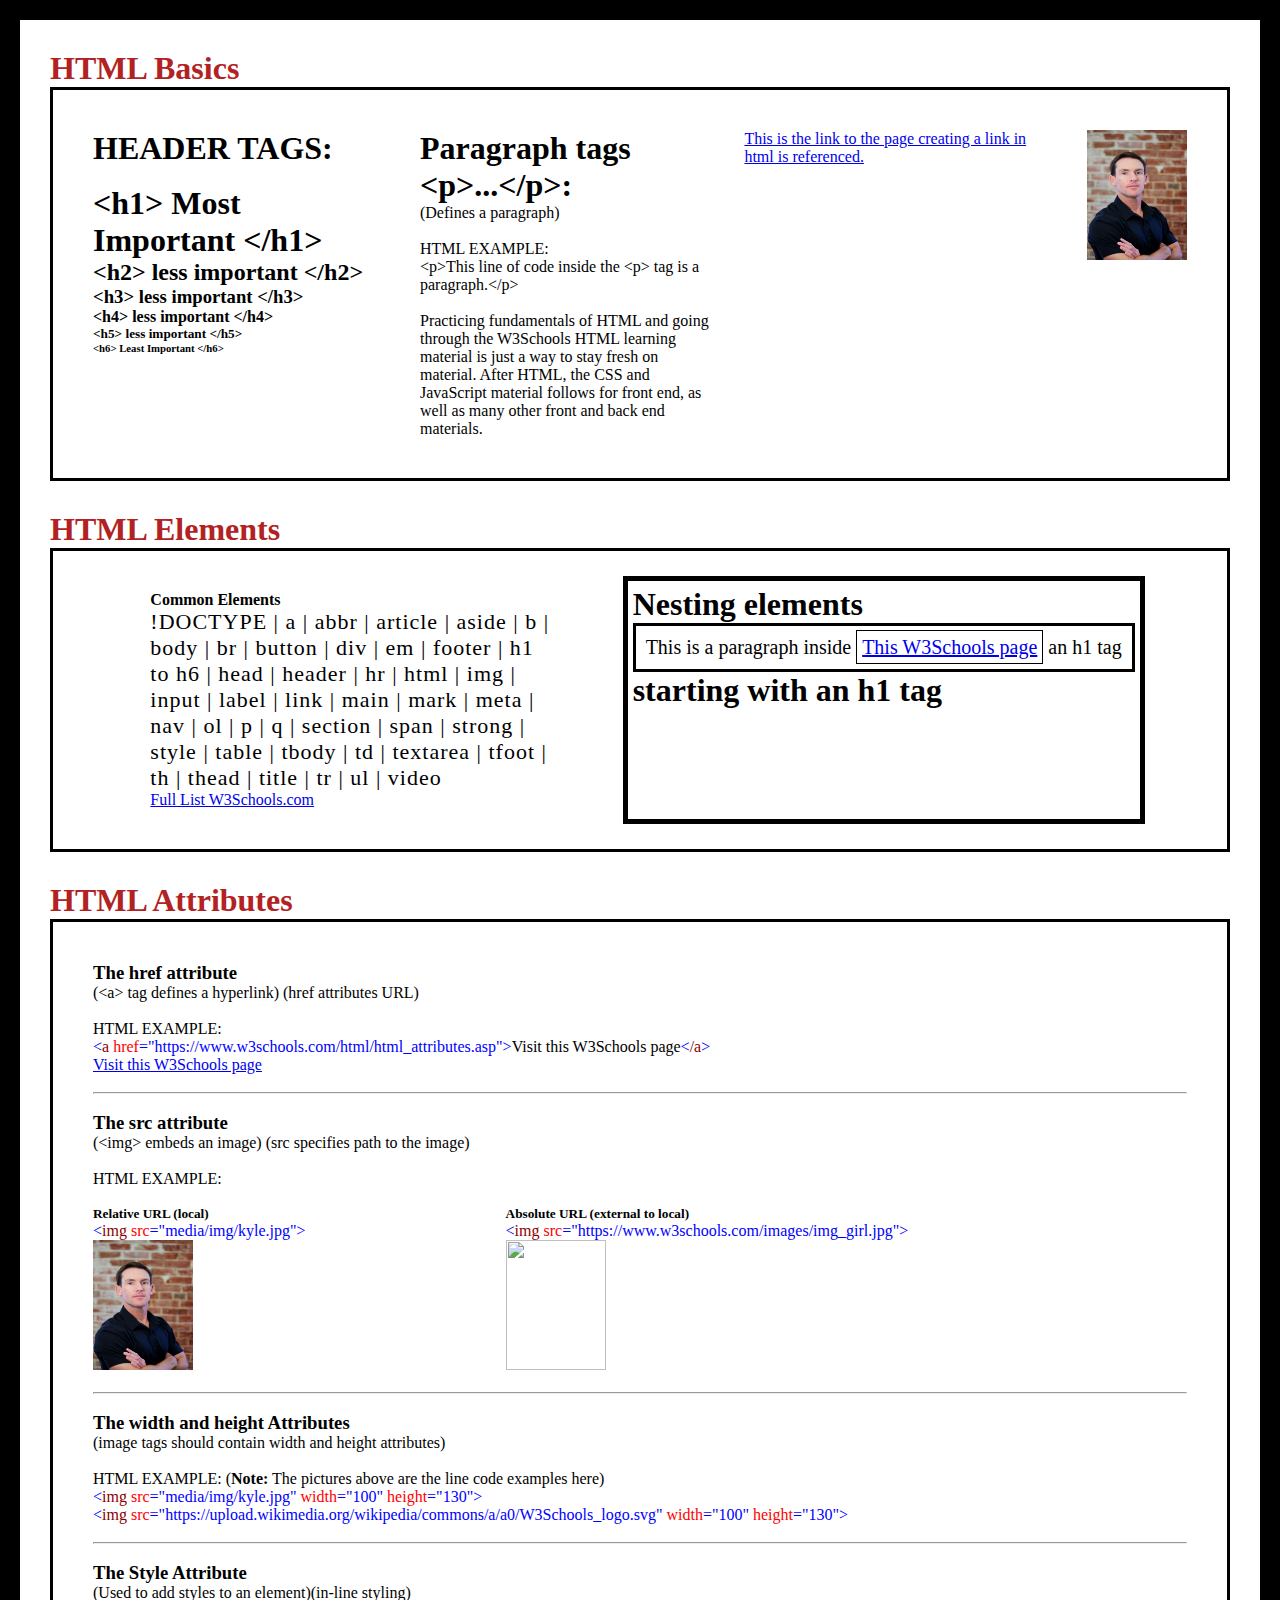
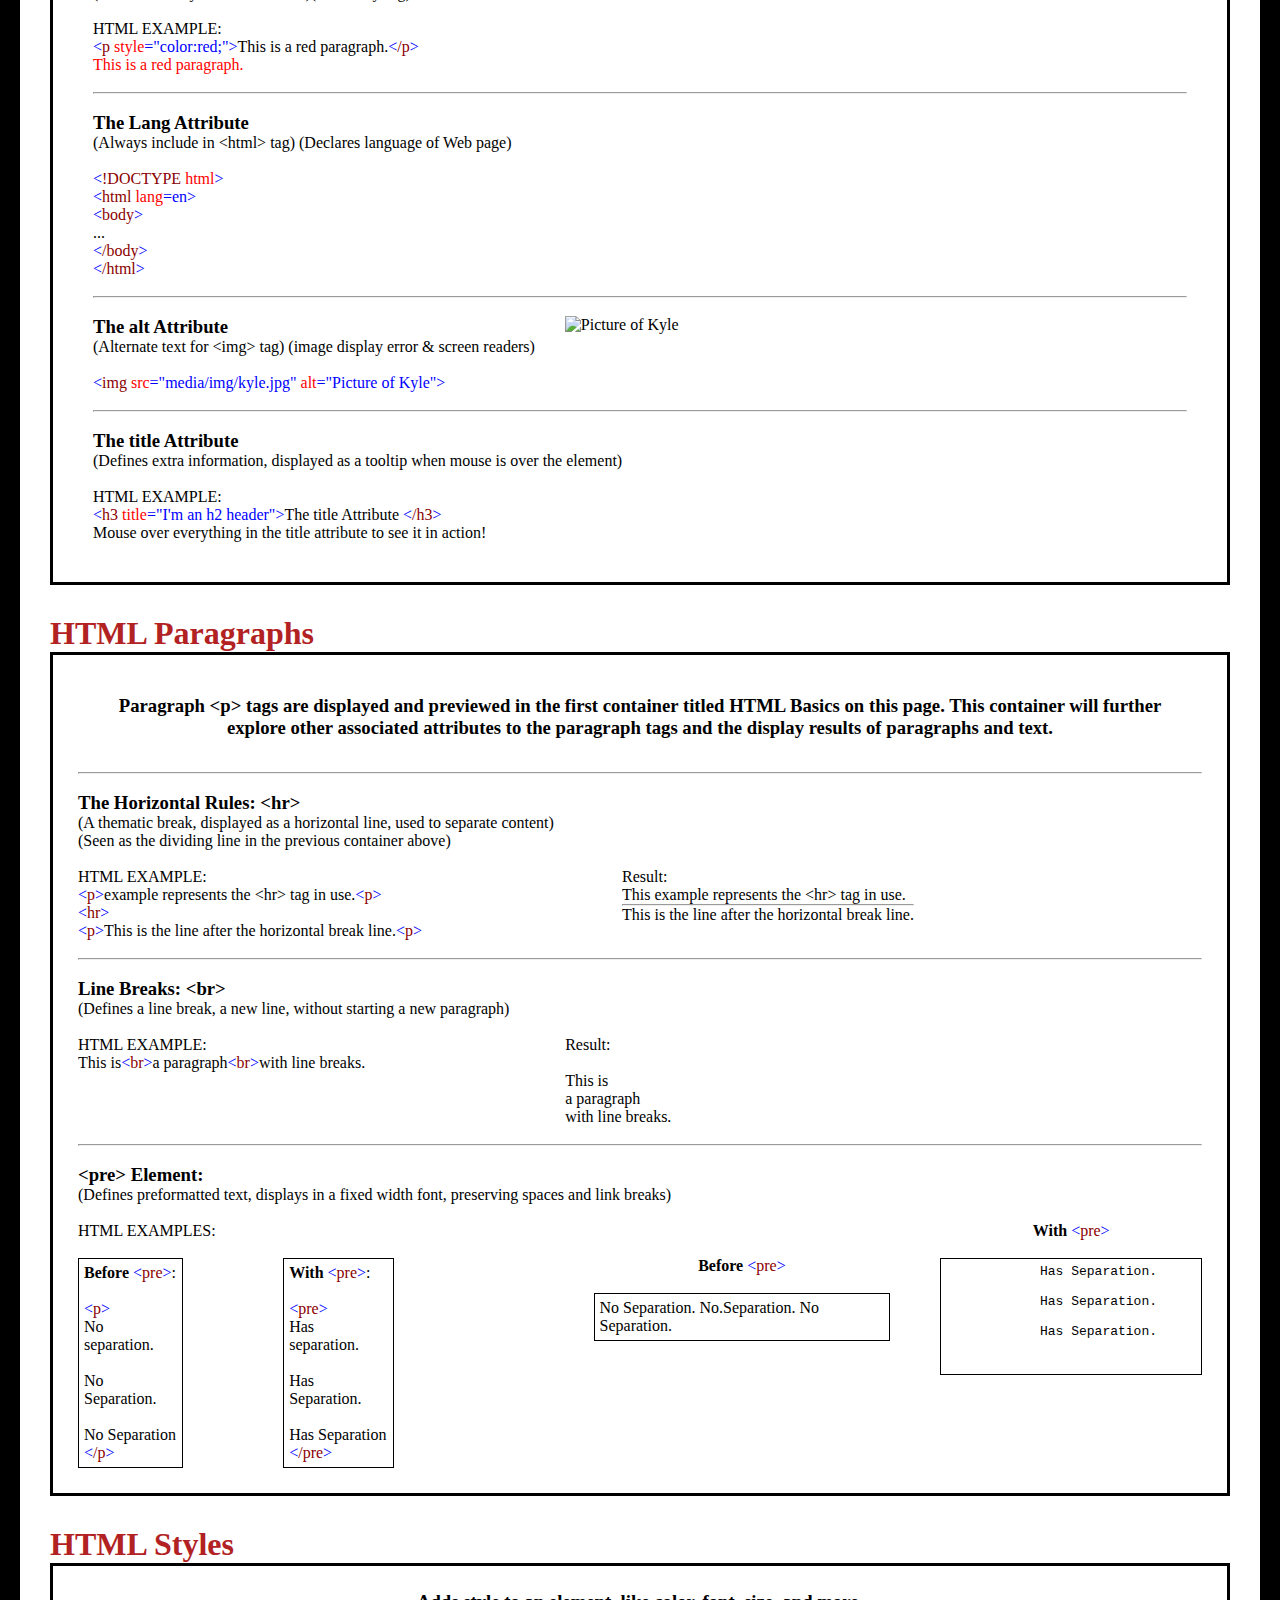
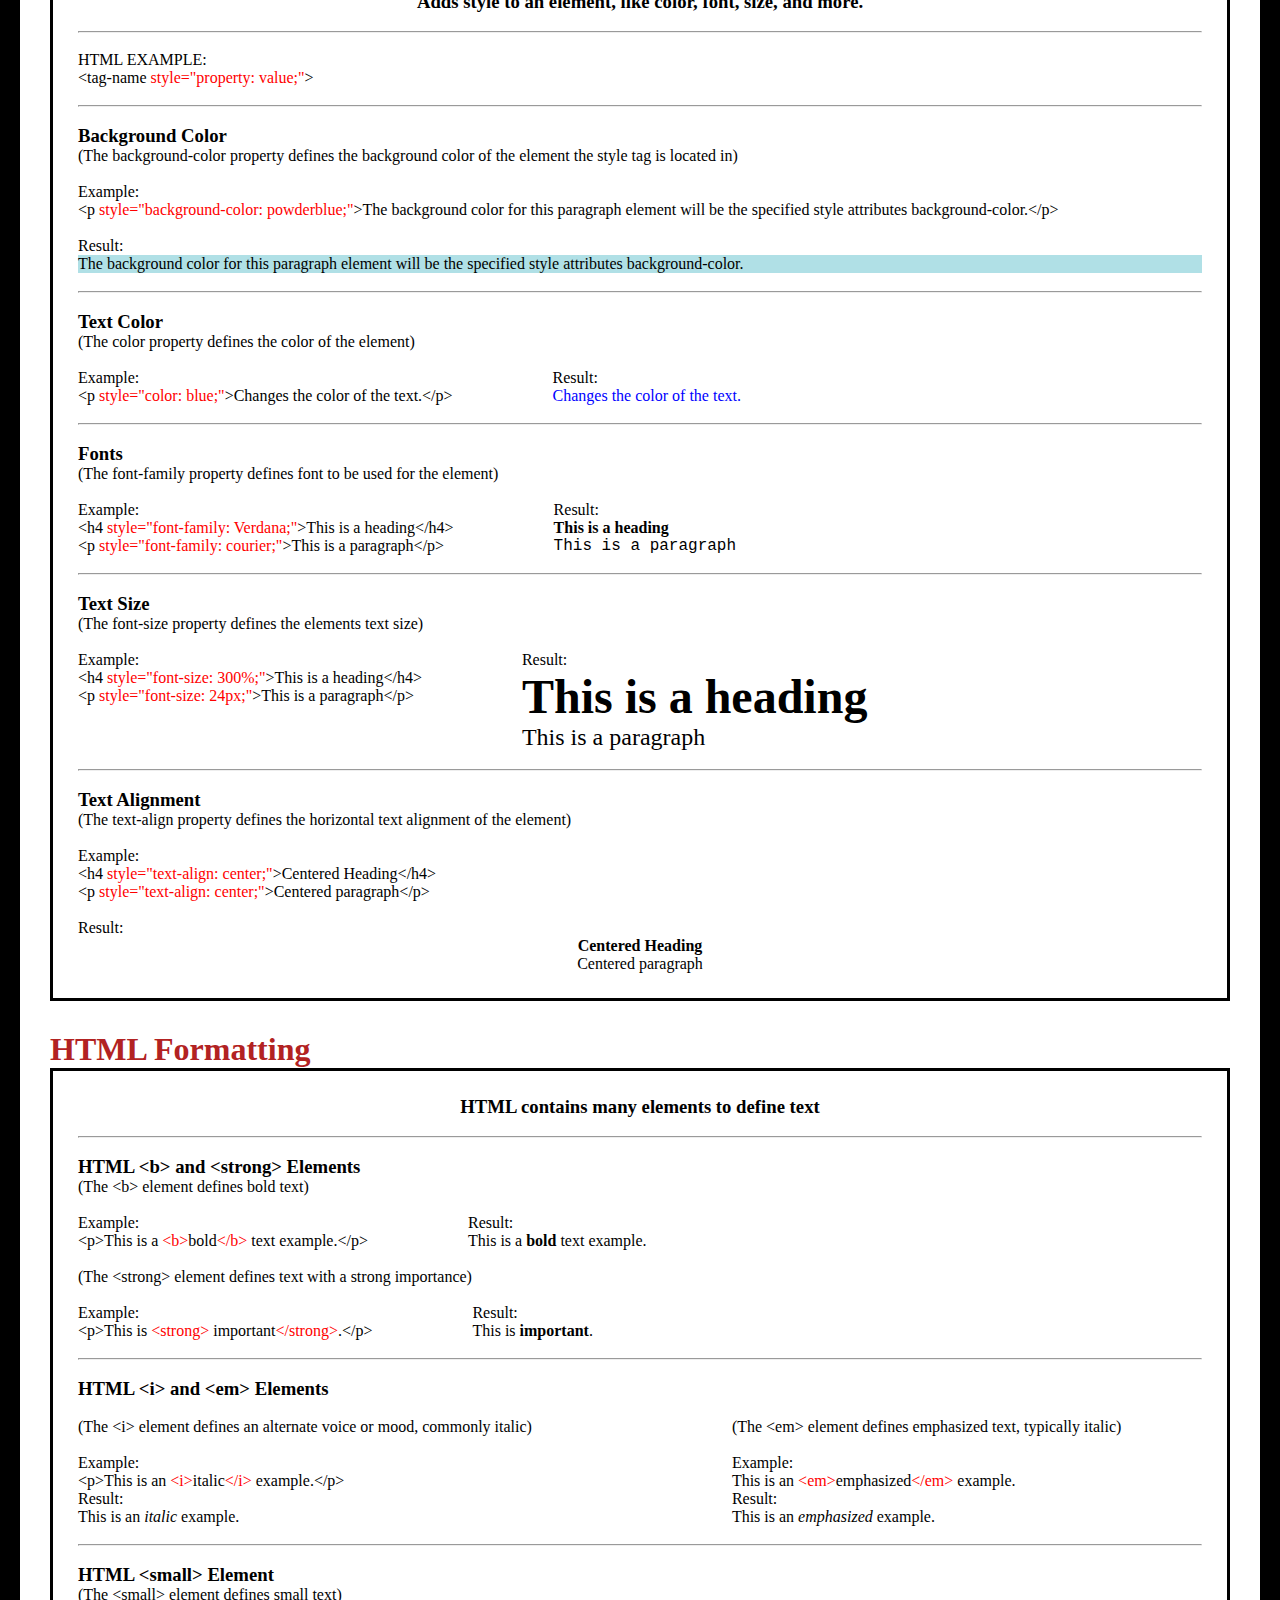
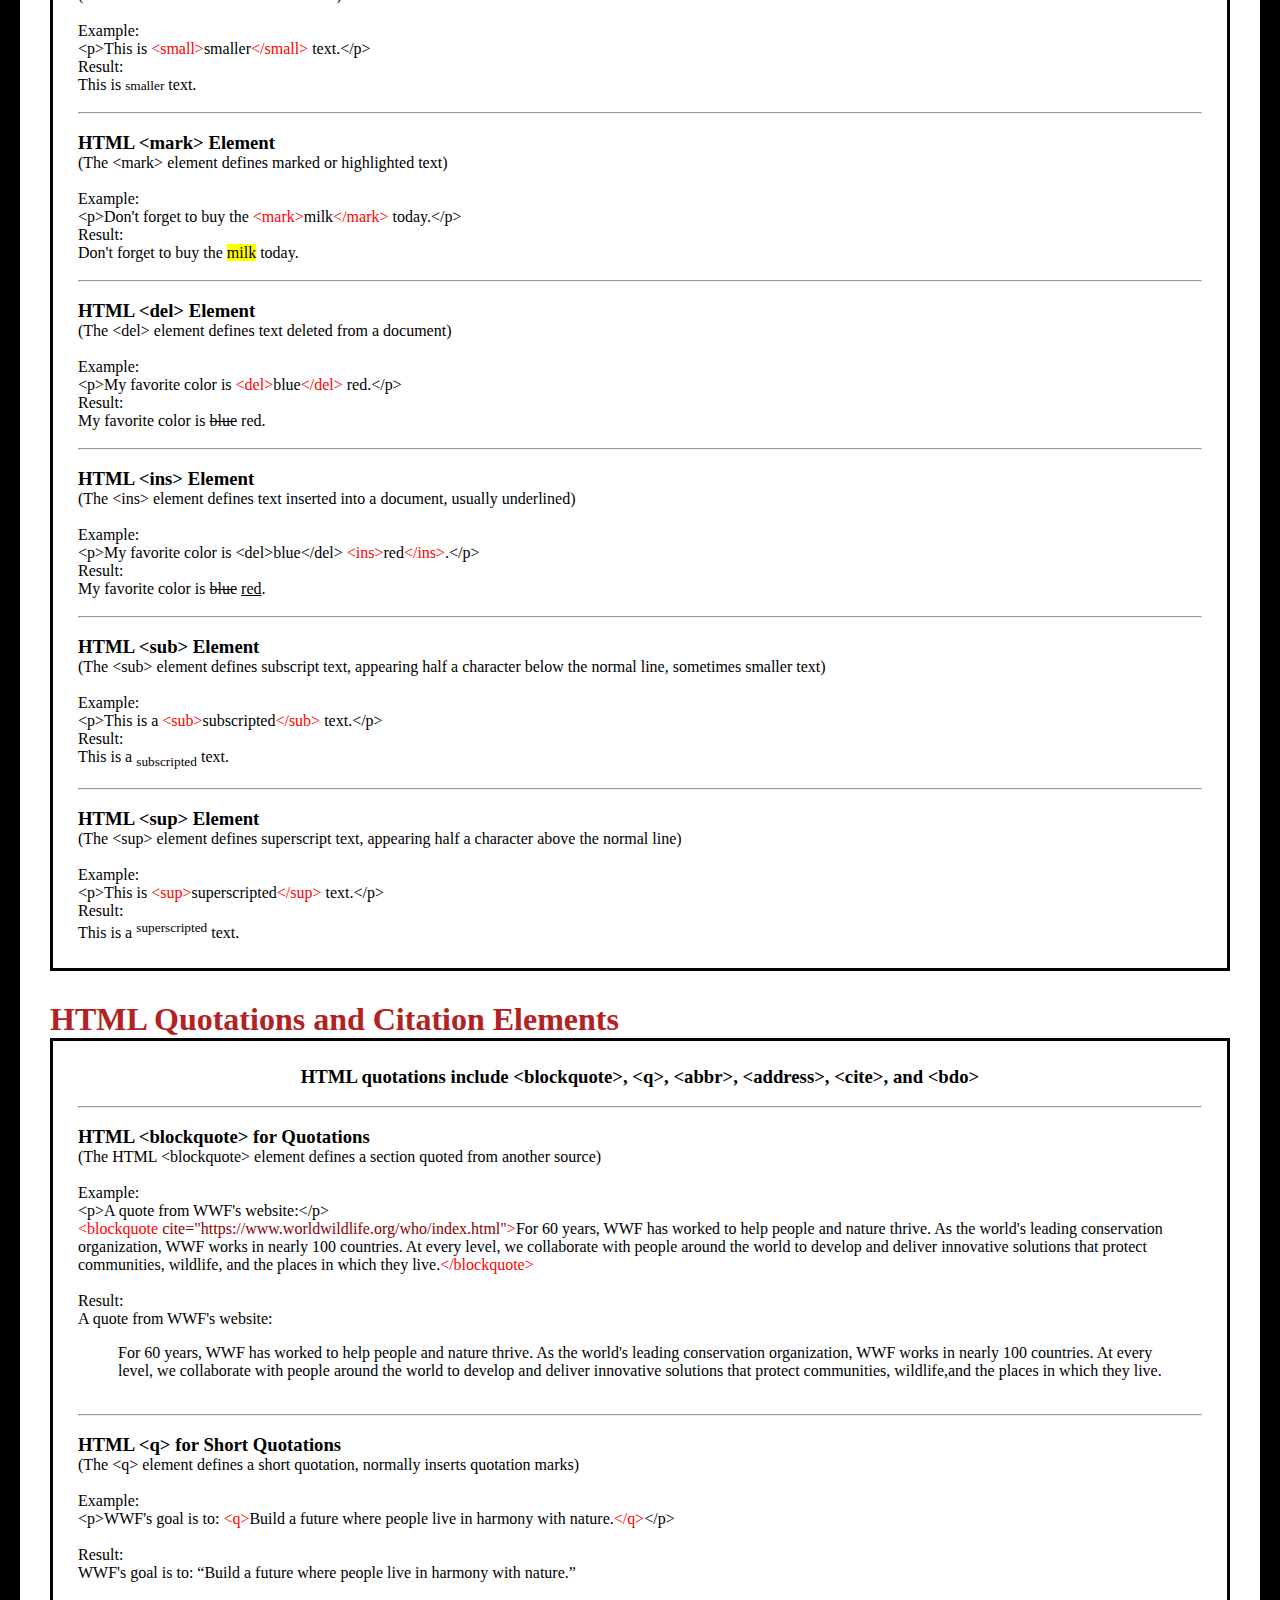
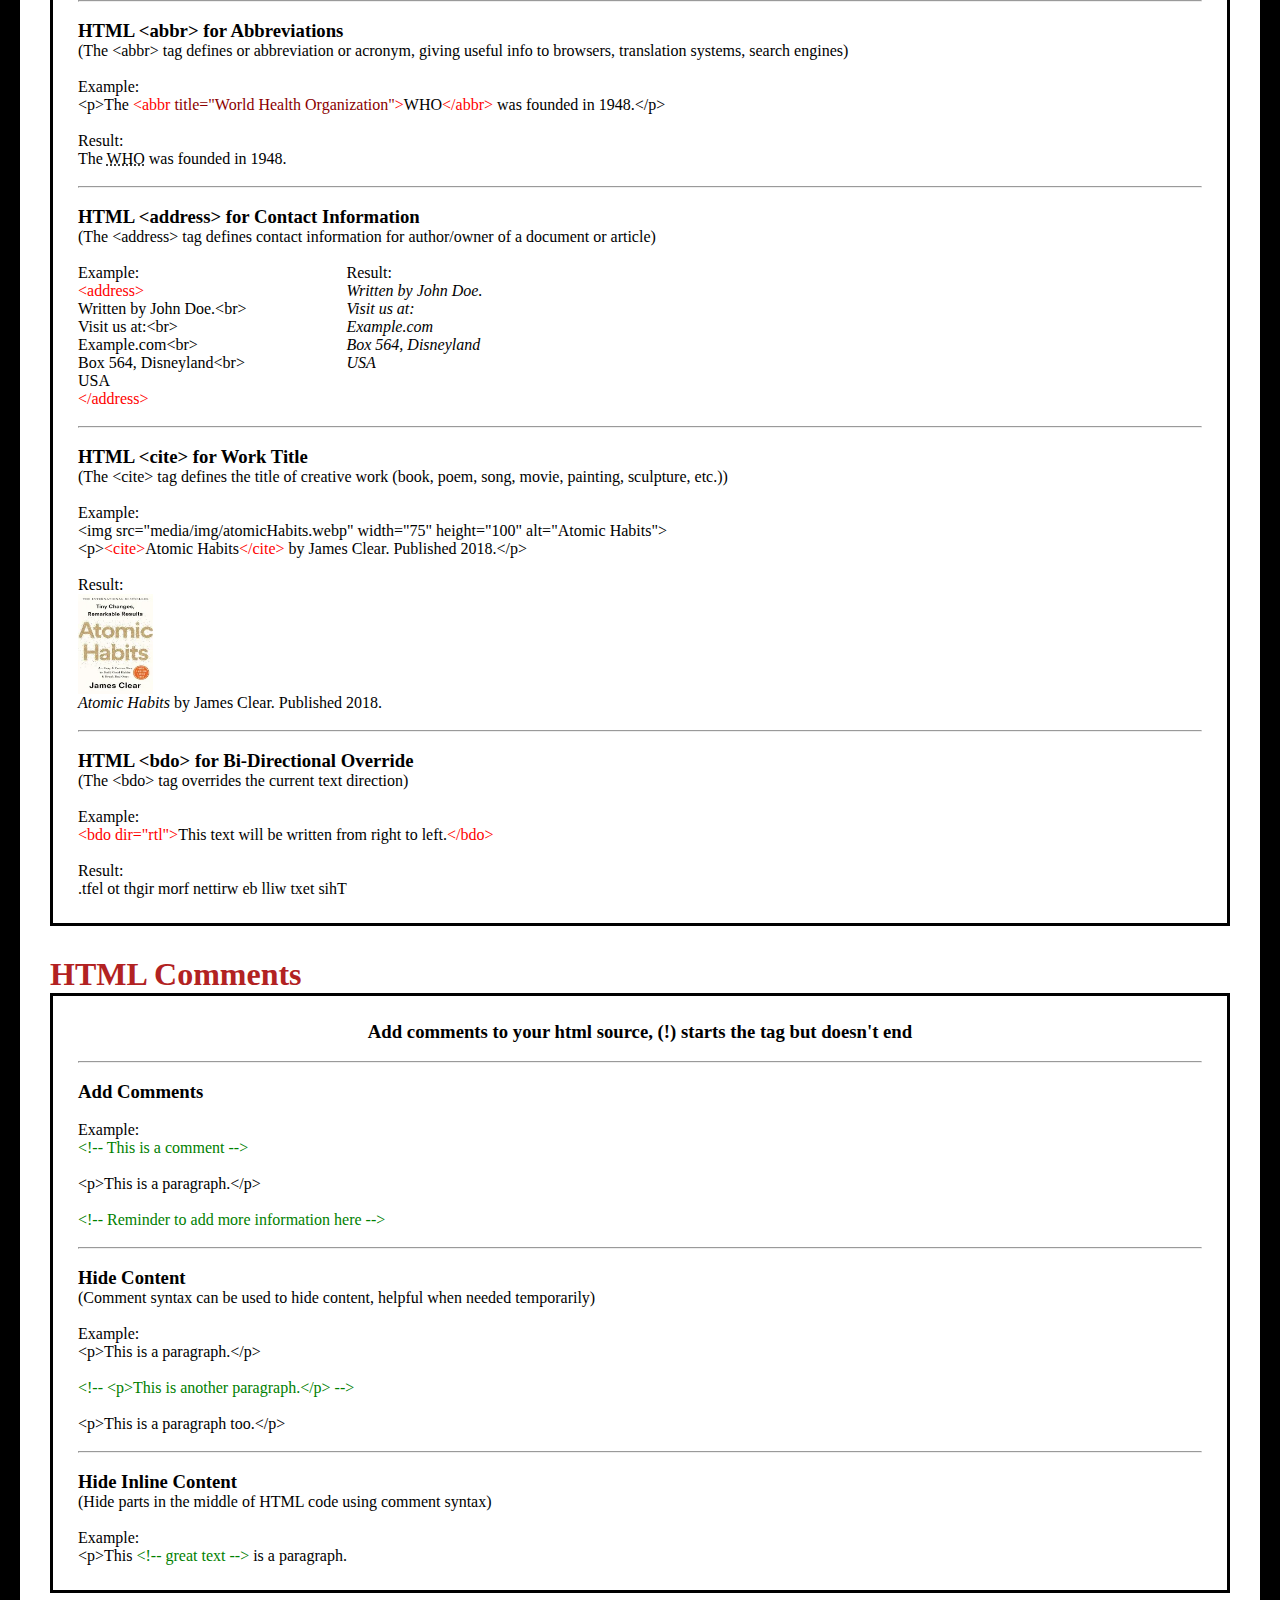
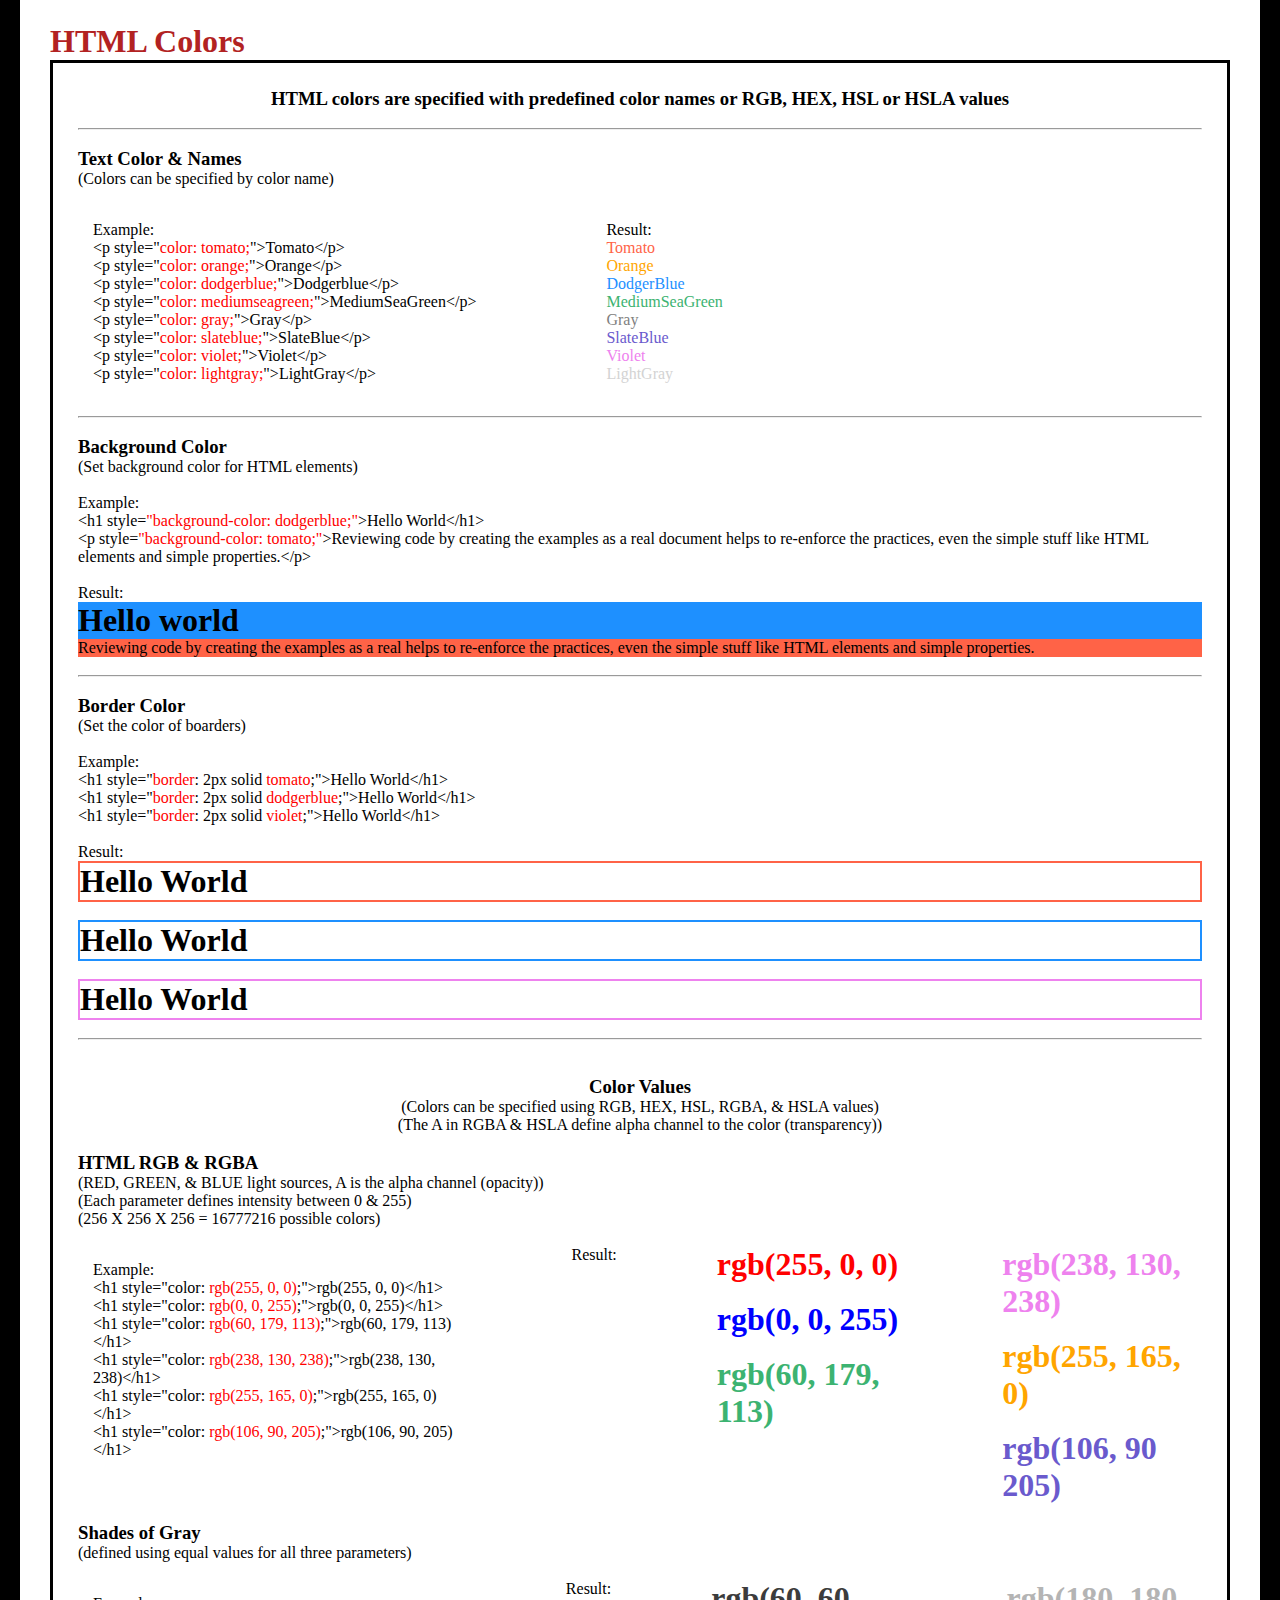
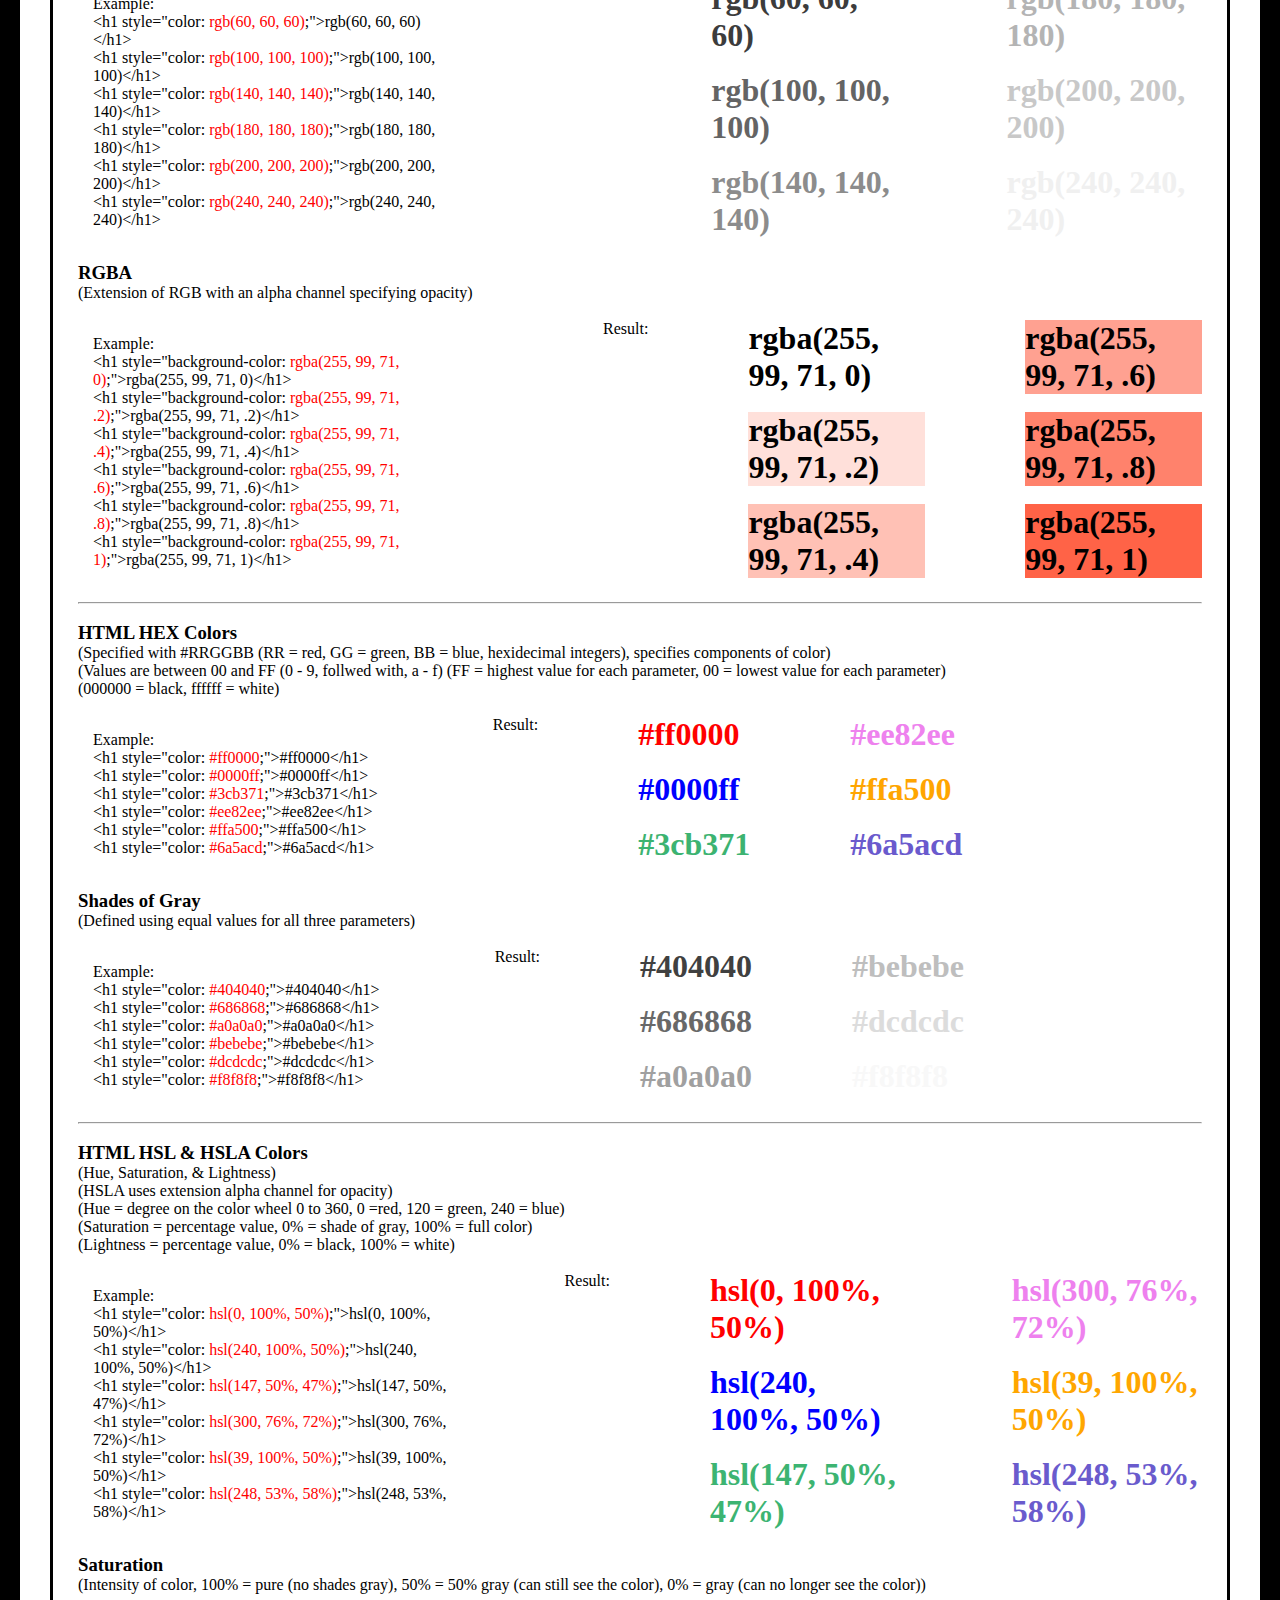
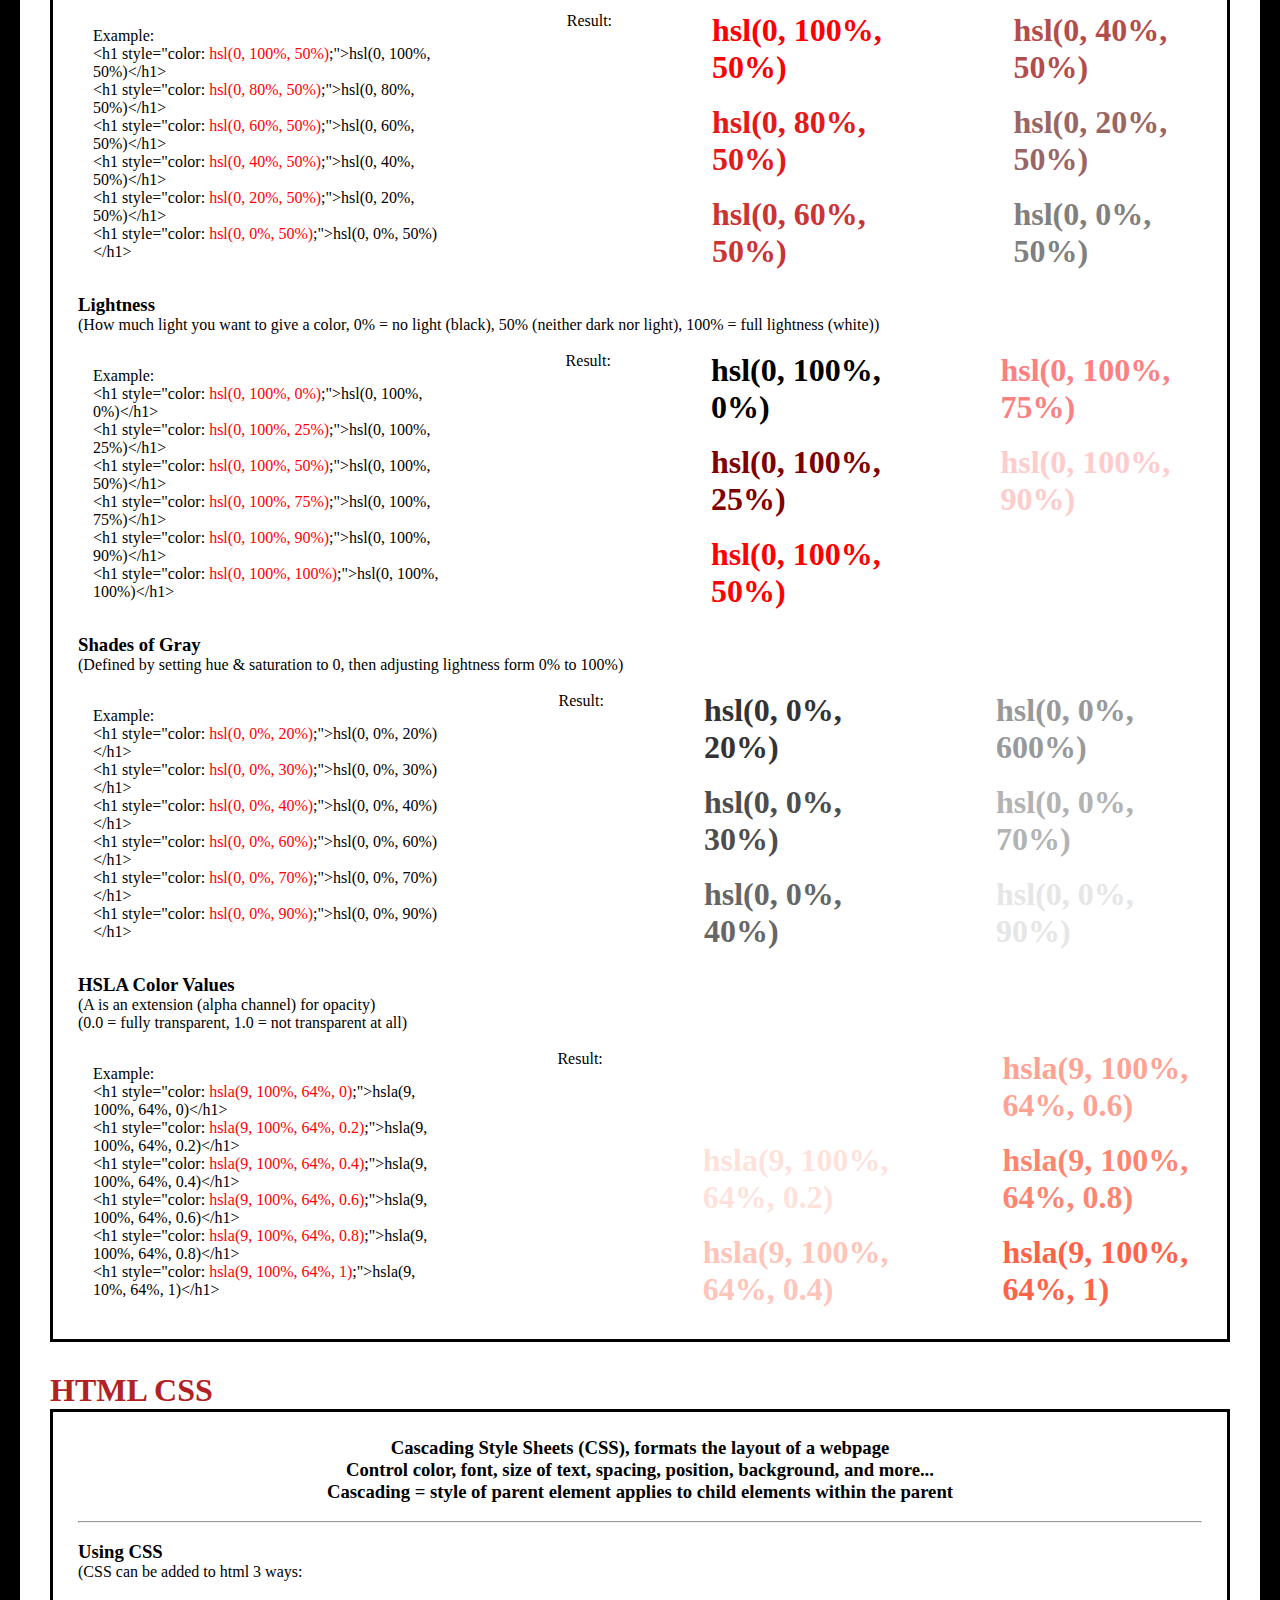
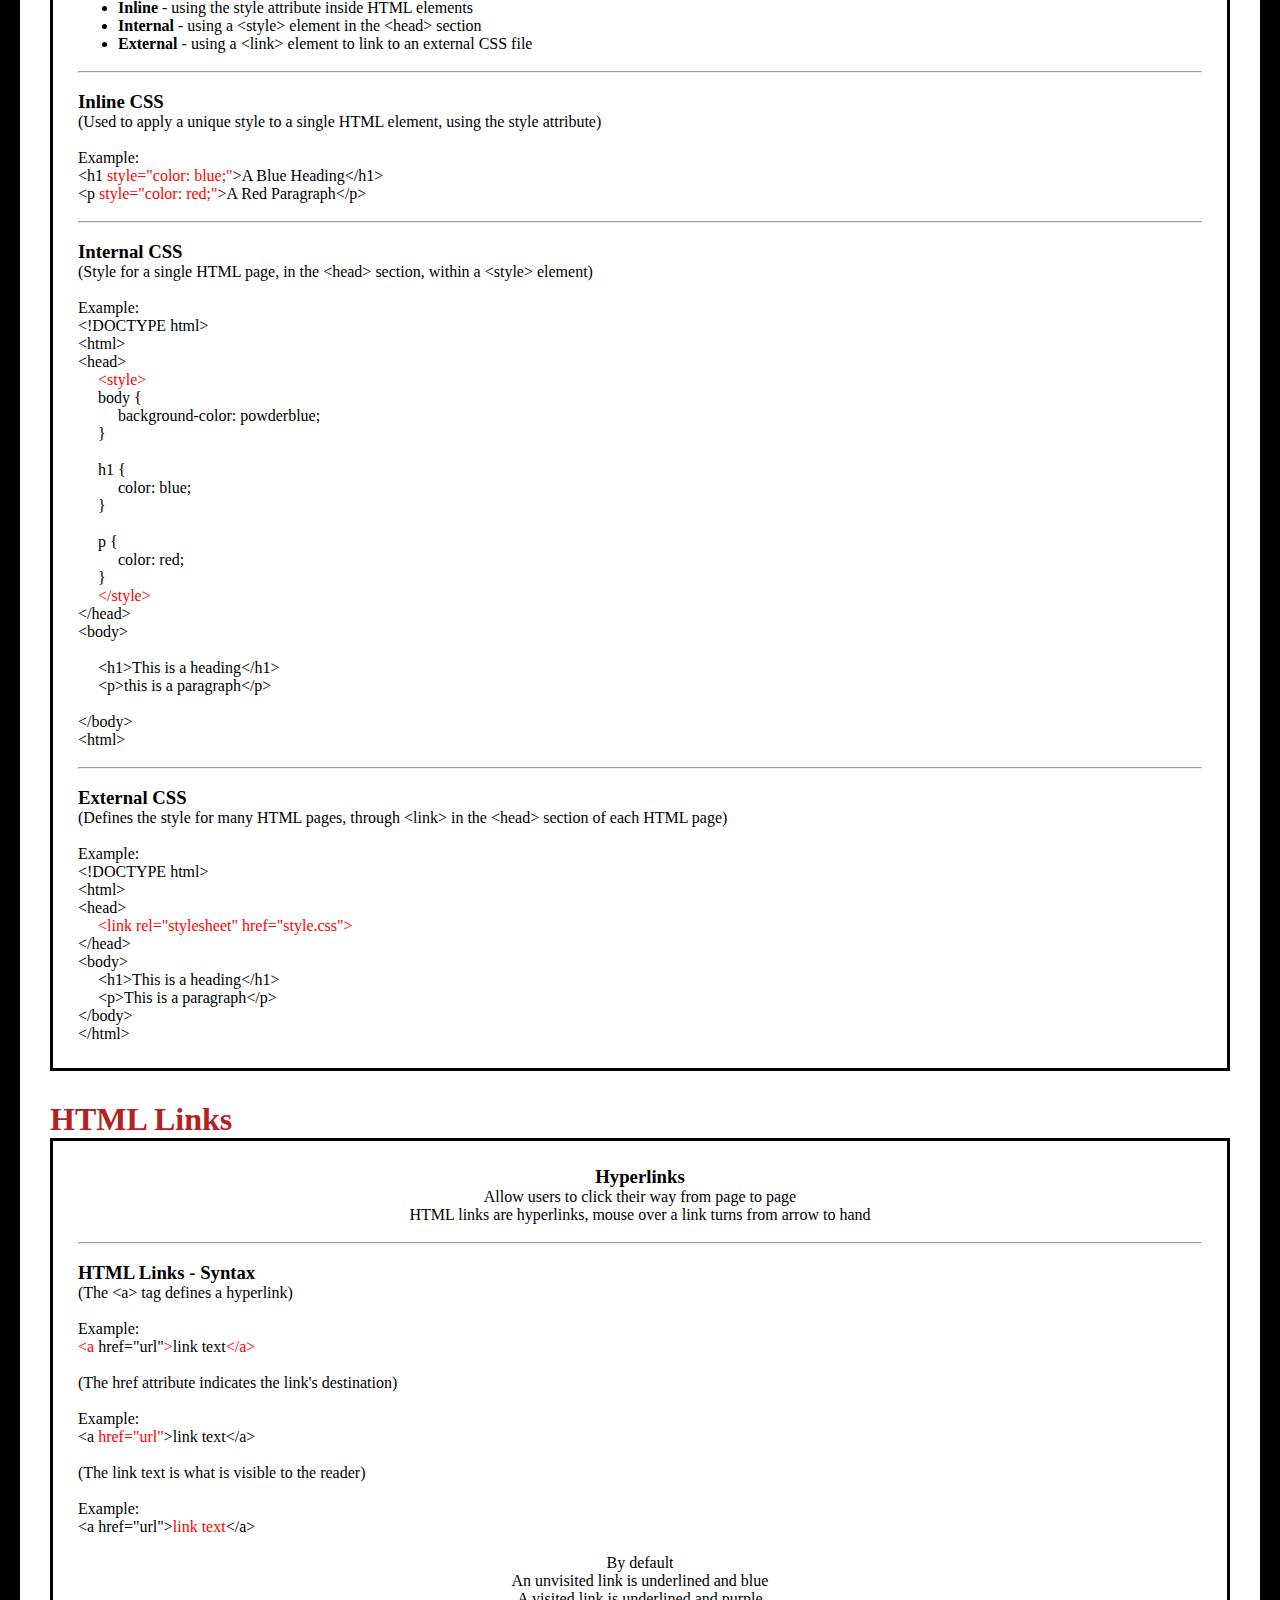
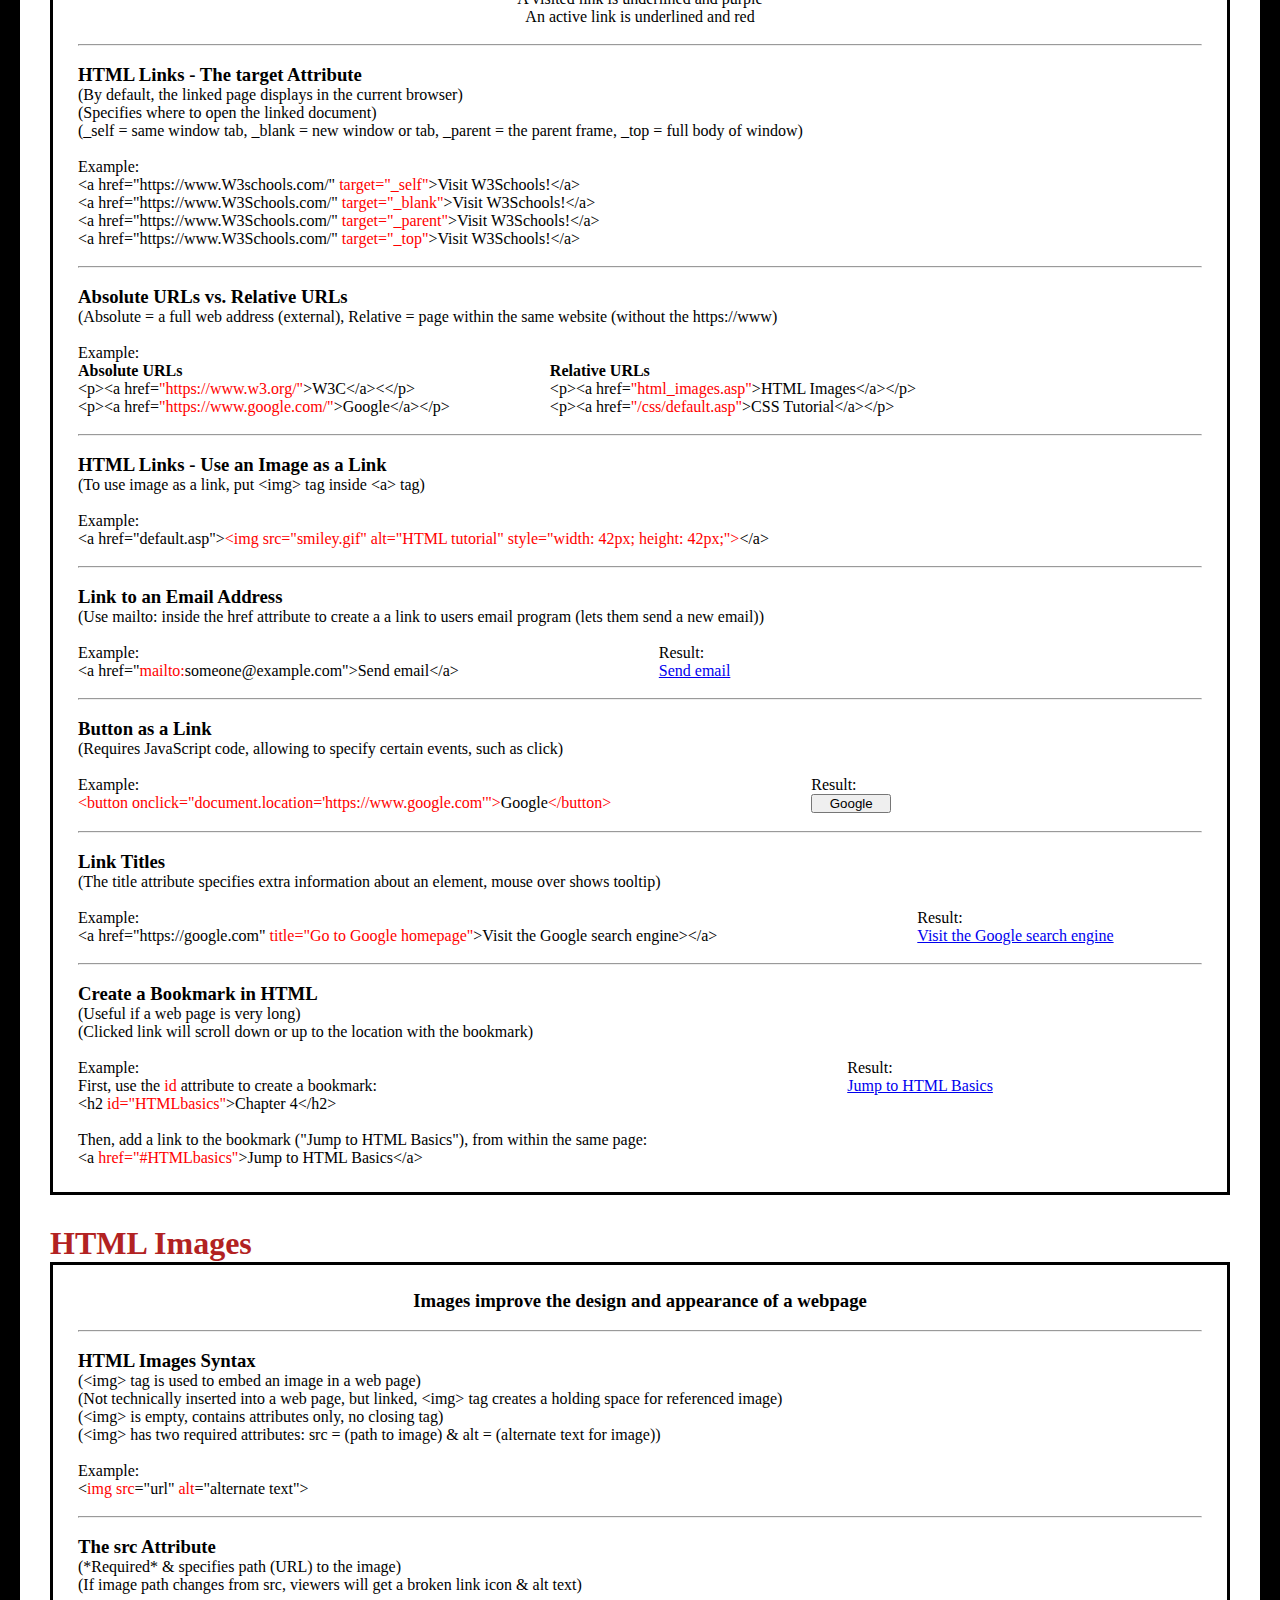
==== commit d60136b4: "Fixed some early "Note:" that were not bolded." ====
--- a/index.html
+++ b/index.html
@@ -97,7 +97,7 @@
                     <h3>The width and height Attributes</h3>
                     <p>(image tags should contain width and height attributes)</p>
                         <br>
-                    <p>HTML EXAMPLE: (Note: The pictures above are the line code examples here)</p>
+                    <p>HTML EXAMPLE: (<b>Note:</b> The pictures above are the line code examples here)</p>
                     <p><span class="blue">&lt;</span><span class="darkred">img</span> <span class="red">src</span><span class="blue">="media/img/kyle.jpg"</span> <span class="red">width</span><span class="blue">="100"</span> <span class="red">height</span><span class="blue">="130"></span></p>
                     <p><span class="blue">&lt;</span><span class="darkred">img</span> <span class="red">src</span><span class="blue">="https://upload.wikimedia.org/wikipedia/commons/a/a0/W3Schools_logo.svg"</span> <span class="red">width</span><span class="blue">="100"</span> <span class="red">height</span><span class="blue">="130"></span></p>
 
@@ -5462,7 +5462,7 @@
                 <p>(<span class="red">&lt;input type="hidden"&gt;</span> defines a hidden input field (not visible to a user)) </p>
                 <p>(A hidden field lets web developers include data that cannot be seen or modified by users when a form is submitted)</p>
                 <p>(A hidden field often stores what database record that needs to be updated when the form is submitted)</p>
-                <p>(Note: While the value is not displayed to the user in the page's content, it is visible (and can be edited) using any browser's developer tools or "View Source" functionality. Do not use hidden inputs as a form of security)</p>
+                <p>(<b>Note:</b> While the value is not displayed to the user in the page's content, it is visible (and can be edited) using any browser's developer tools or "View Source" functionality. Do not use hidden inputs as a form of security)</p>
                     <br>
                 <div class="columnsAcross">
                     <div>
@@ -5826,7 +5826,7 @@
                 <h3>The size Attribute</h3>
                 <p>(<span class="red">size</span> specifies the vidsible width, in characters, of an input field) </p>
                 <p>(Default value for <span class="red">size</span> is 20) </p>
-                <p>(Note: <span class="red">size</span> works with input types: text, search, tel, url, email, and password) </p>
+                <p>(<b>Note:</b> <span class="red">size</span> works with input types: text, search, tel, url, email, and password) </p>
                     <br>
                 <div class="columnsAcross">
                     <div>
@@ -5854,7 +5854,7 @@
 
                 <h3>The maxlength Attribute</h3>
                 <p>(<span class="red">maxlength</span> specifies the maximum number of characters allowed in an input field) </p>
-                <p>(Note: When a <span class="red">maxlength</span> is set, the input field will not accept more than the specified number of characters, however, it does not provide feedback, so if you want to alert the user, you must write JavaScript code) </p>
+                <p>(<b>Note:</b> When a <span class="red">maxlength</span> is set, the input field will not accept more than the specified number of characters, however, it does not provide feedback, so if you want to alert the user, you must write JavaScript code) </p>
                     <br>
                 <div class="columnsAcross">
                     <div>
@@ -5883,7 +5883,7 @@
                 <h3>The min and max Attributes</h3>
                 <p>(<span class="red">min</span> and <span class="red">max</span> specify the minimum and maximum values for an input field) </p>
                 <p>(<span class="red">min</span> and <span class="red">max</span> work with input types: numbers, range, datetime-local, month, time, and week) </p>
-                <p>(Note: Use  min and max together to create a range of legal values)</p>
+                <p>(<b>Note:</b> Use  min and max together to create a range of legal values)</p>
                     <br>
                 <div class="columnsAcross">
                     <div>
@@ -8029,88 +8029,330 @@
                         <td>Defines a container for an external application</td>
                     </tr>
                     <tr>
-                        <td>&lt;&gt;</td>
-                        <td></td>
-                    </tr>
-                    <tr>
-                        <td>&lt;&gt;</td>
-                        <td></td>
-                    </tr>
-                    <tr>
-                        <td>&lt;&gt;</td>
-                        <td></td>
-                    </tr>
-                    <tr>
-                        <td>&lt;&gt;</td>
-                        <td></td>
-                    </tr>
-                    <tr>
-                        <td>&lt;&gt;</td>
-                        <td></td>
-                    </tr>
-                    <tr>
-                        <td>&lt;&gt;</td>
-                        <td></td>
-                    </tr>
-                    <tr>
-                        <td>&lt;&gt;</td>
-                        <td></td>
-                    </tr>
-                    <tr>
-                        <td>&lt;&gt;</td>
-                        <td></td>
-                    </tr>
-                    <tr>
-                        <td>&lt;&gt;</td>
-                        <td></td>
-                    </tr>
-                    <tr>
-                        <td>&lt;&gt;</td>
-                        <td></td>
-                    </tr>
-                    <tr>
-                        <td>&lt;&gt;</td>
-                        <td></td>
-                    </tr>
-                    <tr>
-                        <td>&lt;&gt;</td>
-                        <td></td>
-                    </tr>
-                    <tr>
-                        <td>&lt;&gt;</td>
-                        <td></td>
-                    </tr>
-                    <tr>
-                        <td>&lt;&gt;</td>
-                        <td></td>
-                    </tr>
-                    <tr>
-                        <td>&lt;&gt;</td>
-                        <td></td>
-                    </tr>
-                    <tr>
-                        <td>&lt;&gt;</td>
-                        <td></td>
-                    </tr>
-                    <tr>
-                        <td>&lt;&gt;</td>
-                        <td></td>
-                    </tr>
-                    <tr>
-                        <td>&lt;&gt;</td>
-                        <td></td>
-                    </tr>
-                    <tr>
-                        <td>&lt;&gt;</td>
-                        <td></td>
-                    </tr>
-                    <tr>
-                        <td>&lt;&gt;</td>
-                        <td></td>
-                    </tr>
-                    <tr>
-                        <td>&lt;&gt;</td>
-                        <td></td>
+                        <td>&lt;feildset&gt;</td>
+                        <td>Groups related elements in a form</td>
+                    </tr>
+                    <tr>
+                        <td>&lt;figcaption&gt;</td>
+                        <td>Defines a caption for a &lt;figure&gt; element</td>
+                    </tr>
+                    <tr>
+                        <td>&lt;figure&gt;</td>
+                        <td>Specifies self-contained content</td>
+                    </tr>
+                    <tr>
+                        <td class="red">&lt;font&gt;</td>
+                        <td><span class="red">Not supported in HTML5, Use CSS instead</span><br>
+                            Defines font, color, and size for text</td>
+                    </tr>
+                    <tr>
+                        <td>&lt;footer&gt;</td>
+                        <td>Defines a footer for a document or section</td>
+                    </tr>
+                    <tr>
+                        <td>&lt;form&gt;</td>
+                        <td>Defines an HTML form for user input</td>
+                    </tr>
+                    <tr>
+                        <td class="red">&lt;frame&gt;</td>
+                        <td><span class="red">Not supported in HTML5</span><br>
+                            Defines a window (a frame) in a frameset</td>
+                    </tr>
+                    <tr>
+                        <td class="red">&lt;frameset&gt;</td>
+                        <td><span class="red">Not supported in HTML5</span><br>
+                            Defines a set of frames</td>
+                    </tr>
+                    <tr>
+                        <td>&lt;h1&gt; to &lt;h6&gt;</td>
+                        <td>Defines HTML headings</td>
+                    </tr>
+                    <tr>
+                        <td>&lt;head&gt;</td>
+                        <td>Contains metadata/information for the document</td>
+                    </tr>
+                    <tr>
+                        <td>&lt;header&gt;</td>
+                        <td>Defines a header for a document or section</td>
+                    </tr>
+                    <tr>
+                        <td>&lt;hgroup&gt;</td>
+                        <td>Defines a header and related content</td>
+                    </tr>
+                    <tr>
+                        <td>&lt;hr&gt;</td>
+                        <td>Defines a thematic change in the content</td>
+                    </tr>
+                    <tr>
+                        <td>&lt;html&gt;</td>
+                        <td>Defines the root of an HTML</td>
+                    </tr>
+                    <tr>
+                        <td>&lt;i&gt;</td>
+                        <td>Defines a part of text in an alternate voice or mood</td>
+                    </tr>
+                    <tr>
+                        <td>&lt;iframe&gt;</td>
+                        <td>Defines an inline frame</td>
+                    </tr>
+                    <tr>
+                        <td>&lt;img&gt;</td>
+                        <td>Defines an image</td>
+                    </tr>
+                    <tr>
+                        <td>&lt;input&gt;</td>
+                        <td>Defines an input control</td>
+                    </tr>
+                    <tr>
+                        <td>&lt;ins&gt;</td>
+                        <td>Defines a text that has been inserted into a document</td>
+                    </tr>
+                    <tr>
+                        <td>&lt;kbd&gt;</td>
+                        <td>Defines keyboard input</td>
+                    </tr>
+                    <tr>
+                        <td>&lt;label&gt;</td>
+                        <td>Defines a label for an &lt;input&gt; element</td>
+                    </tr>
+                    <tr>
+                        <td>&lt;legend&gt;</td>
+                        <td>Defines a caption for a &lt;fieldset&gt; element</td>
+                    </tr>
+                    <tr>
+                        <td>&lt;li&gt;</td>
+                        <td>Defines a list item</td>
+                    </tr>
+                    <tr>
+                        <td>&lt;link&gt;</td>
+                        <td>Defines the relationship between a document and an external resource (most used to link to style sheets)</td>
+                    </tr>
+                    <tr>
+                        <td>&lt;main&gt;</td>
+                        <td>Specifies the main content of a document</td>
+                    </tr>
+                    <tr>
+                        <td>&lt;map&gt;</td>
+                        <td>Defines an image map</td>
+                    </tr>
+                    <tr>
+                        <td>&lt;mark&gt;</td>
+                        <td>Defines marked/highlighted text</td>
+                    </tr>
+                    <tr>
+                        <td>&lt;menu&gt;</td>
+                        <td>Defines an unordered list</td>
+                    </tr>
+                    <tr>
+                        <td>&lt;meta&gt;</td>
+                        <td>Defines metadata about an HTML document</td>
+                    </tr>
+                    <tr>
+                        <td>&lt;meter&gt;</td>
+                        <td>Defines a scalar measurement within a known range (a guage)</td>
+                    </tr>
+                    <tr>
+                        <td>&lt;nav&gt;</td>
+                        <td>Defines navigation links</td>
+                    </tr>
+                    <tr>
+                        <td class="red">&lt;noframes&gt;</td>
+                        <td><span class="red">Not supported in HTML5</span><br>
+                            Defines an alternate content for users that do not support frames</td>
+                    </tr>
+                    <tr>
+                        <td>&lt;noscript&gt;</td>
+                        <td>Defines an alternate content for users that do not support client-side scripts</td>
+                    </tr>
+                    <tr>
+                        <td>&lt;object&gt;</td>
+                        <td>Defines a container for an external application</td>
+                    </tr>
+                    <tr>
+                        <td>&lt;ol&gt;</td>
+                        <td>Defines an ordered list</td>
+                    </tr>
+                    <tr>
+                        <td>&lt;optgroup&gt;</td>
+                        <td>Defines a group of related options in a drop-down list</td>
+                    </tr>
+                    <tr>
+                        <td>&lt;option&gt;</td>
+                        <td>Defines an option in a drop-down list</td>
+                    </tr>
+                    <tr>
+                        <td>&lt;output&gt;</td>
+                        <td>Defines the result of a calculation</td>
+                    </tr>
+                    <tr>
+                        <td>&lt;p&gt;</td>
+                        <td>Defines a paragraph</td>
+                    </tr>
+                    <tr>
+                        <td>&lt;param&gt;</td>
+                        <td>Defines a parameter for an object</td>
+                    </tr>
+                    <tr>
+                        <td>&lt;picture&gt;</td>
+                        <td>Defines a container for multiple image resources</td>
+                    </tr>
+                    <tr>
+                        <td>&lt;pre&gt;</td>
+                        <td>Defines preformatted text</td>
+                    </tr>
+                    <tr>
+                        <td>&lt;progress&gt;</td>
+                        <td>Represents the progress of a task</td>
+                    </tr>
+                    <tr>
+                        <td>&lt;q&gt;</td>
+                        <td>Defines a short quotation</td>
+                    </tr>
+                    <tr>
+                        <td>&lt;rt&gt;</td>
+                        <td>Defines an explanation/pronunciation of characters (for East Asian typography)</td>
+                    </tr>
+                    <tr>
+                        <td>&lt;ruby&gt;</td>
+                        <td>Defines a ruby annotation (for East Asian Typography)</td>
+                    </tr>
+                    <tr>
+                        <td>&lt;s&gt;</td>
+                        <td>Defines text that is no longer correct</td>
+                    </tr>
+                    <tr>
+                        <td>&lt;samp&gt;</td>
+                        <td>Defines sample output from a computer program</td>
+                    </tr>
+                    <tr>
+                        <td>&lt;script&gt;</td>
+                        <td>Defines a client-side script</td>
+                    </tr>
+                    <tr>
+                        <td>&lt;search&gt;</td>
+                        <td>Defines a search section</td>
+                    </tr>
+                    <tr>
+                        <td>&lt;section&gt;</td>
+                        <td>Defines a section in a document</td>
+                    </tr>
+                    <tr>
+                        <td>&lt;select&gt;</td>
+                        <td>Defines a drop-down list</td>
+                    </tr>
+                    <tr>
+                        <td>&lt;small&gt;</td>
+                        <td>Defines smaller text</td>
+                    </tr>
+                    <tr>
+                        <td>&lt;source&gt;</td>
+                        <td>Defines multiple media resources for media elements (&lt;video&gt; and &lt;audio&gt;)</td>
+                    </tr>
+                    <tr>
+                        <td>&lt;span&gt;</td>
+                        <td>Defines a section in a document</td>
+                    </tr>
+                    <tr>
+                        <td class="red">&lt;strike&gt;</td>
+                        <td><span class="red">Not supported in HTML5. Use &lt;del&gt; or &lt;s&gt; instead</span><br>
+                            Defines strikethrough text</td>
+                    </tr>
+                    <tr>
+                        <td>&lt;strong&gt;</td>
+                        <td>Defines important text</td>
+                    </tr>
+                    <tr>
+                        <td>&lt;style&gt;</td>
+                        <td>Defines style information for a document</td>
+                    </tr>
+                    <tr>
+                        <td>&lt;sub&gt;</td>
+                        <td>Defines subscripted text</td>
+                    </tr>
+                    <tr>
+                        <td>&lt;summary&gt;</td>
+                        <td>Defines a visible heading for a &lt;details&gt; element</td>
+                    </tr>
+                    <tr>
+                        <td>&lt;sup&gt;</td>
+                        <td>Defines superscripted text</td>
+                    </tr>
+                    <tr>
+                        <td>&lt;svg&gt;</td>
+                        <td>Defines a container for SVG graphics</td>
+                    </tr>
+                    <tr>
+                        <td>&lt;table&gt;</td>
+                        <td>Defines a table</td>
+                    </tr>
+                    <tr>
+                        <td>&lt;tbody&gt;</td>
+                        <td>Groups the body content in a table</td>
+                    </tr>
+                    <tr>
+                        <td>&lt;td&gt;</td>
+                        <td>Defines a cell in a table</td>
+                    </tr>
+                    <tr>
+                        <td>&lt;template&gt;</td>
+                        <td>Defines a container for content that should be hidden when the page loads</td>
+                    </tr>
+                    <tr>
+                        <td>&lt;textarea&gt;</td>
+                        <td>Defines a multiline input control (text area)</td>
+                    </tr>
+                    <tr>
+                        <td>&lt;tfoot&gt;</td>
+                        <td>Groups the footer content in a table</td>
+                    </tr>
+                    <tr>
+                        <td>&lt;th&gt;</td>
+                        <td>Defines a header cell in a table</td>
+                    </tr>
+                    <tr>
+                        <td>&lt;thead&gt;</td>
+                        <td>Groups the header content in a table</td>
+                    </tr>
+                    <tr>
+                        <td>&lt;time&gt;</td>
+                        <td>Defines a specific time (or datetime)</td>
+                    </tr>
+                    <tr>
+                        <td>&lt;title&gt;</td>
+                        <td>Defines a title for the document</td>
+                    </tr>
+                    <tr>
+                        <td>&lt;tr&gt;</td>
+                        <td>Defines a row in a table</td>
+                    </tr>
+                    <tr>
+                        <td>&lt;track&gt;</td>
+                        <td>Defines text tracks for media elements (&lt;video&gt; and &lt;audio&gt;)</td>
+                    </tr>
+                    <tr>
+                        <td class="red">&lt;tt&gt;</td>
+                        <td><span class="red">Not supported in HTML5. Use CSS instead</span><br>
+                            Defines teletype text</td>
+                    </tr>
+                    <tr>
+                        <td>&lt;u&gt;</td>
+                        <td>Defines some text that is un-articulated and styled differently from normal text</td>
+                    </tr>
+                    <tr>
+                        <td>&lt;ul&gt;</td>
+                        <td>Defines an unordered list</td>
+                    </tr>
+                    <tr>
+                        <td>&lt;var&gt;</td>
+                        <td>Defines a variable</td>
+                    </tr>
+                    <tr>
+                        <td>&lt;video&gt;</td>
+                        <td>Defines embedded video content</td>
+                    </tr>
+                    <tr>
+                        <td>&lt;wbr&gt;</td>
+                        <td>Defines a possible line-break</td>
                     </tr>
                 </table>
 
